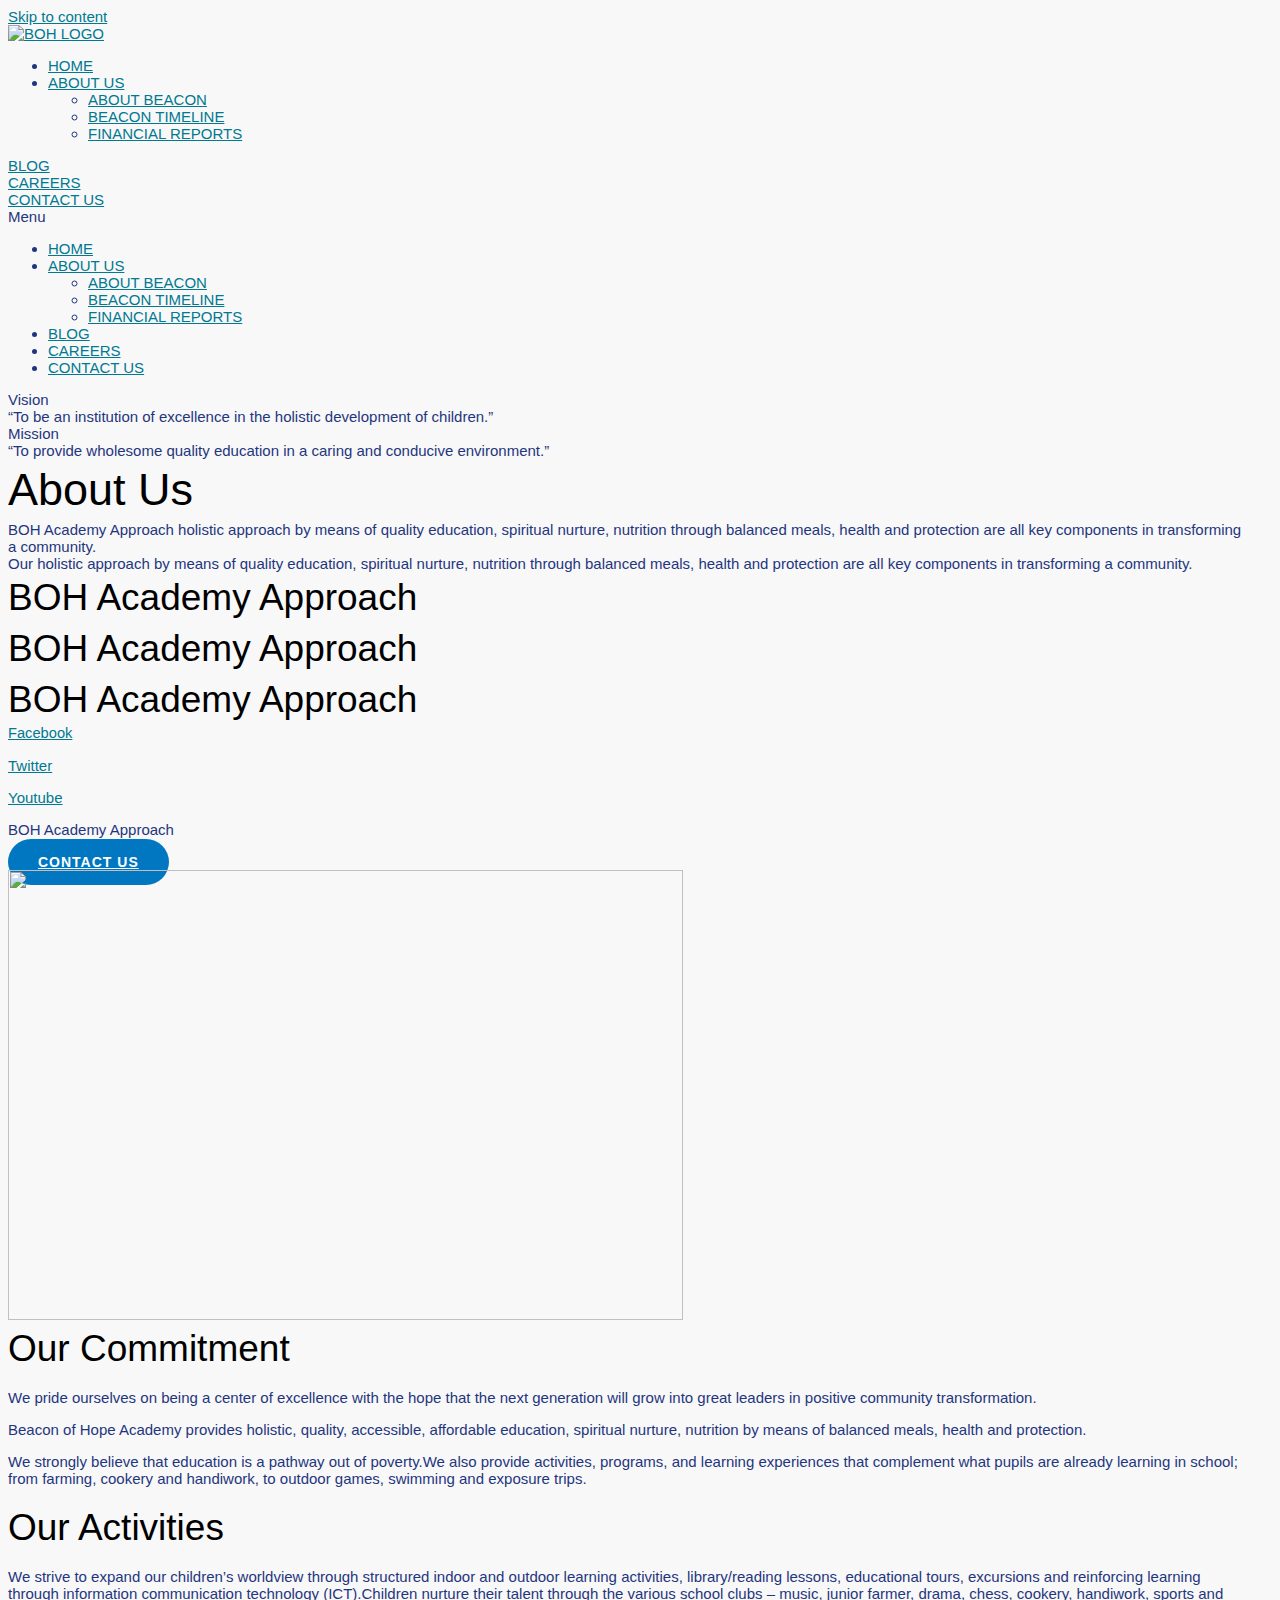
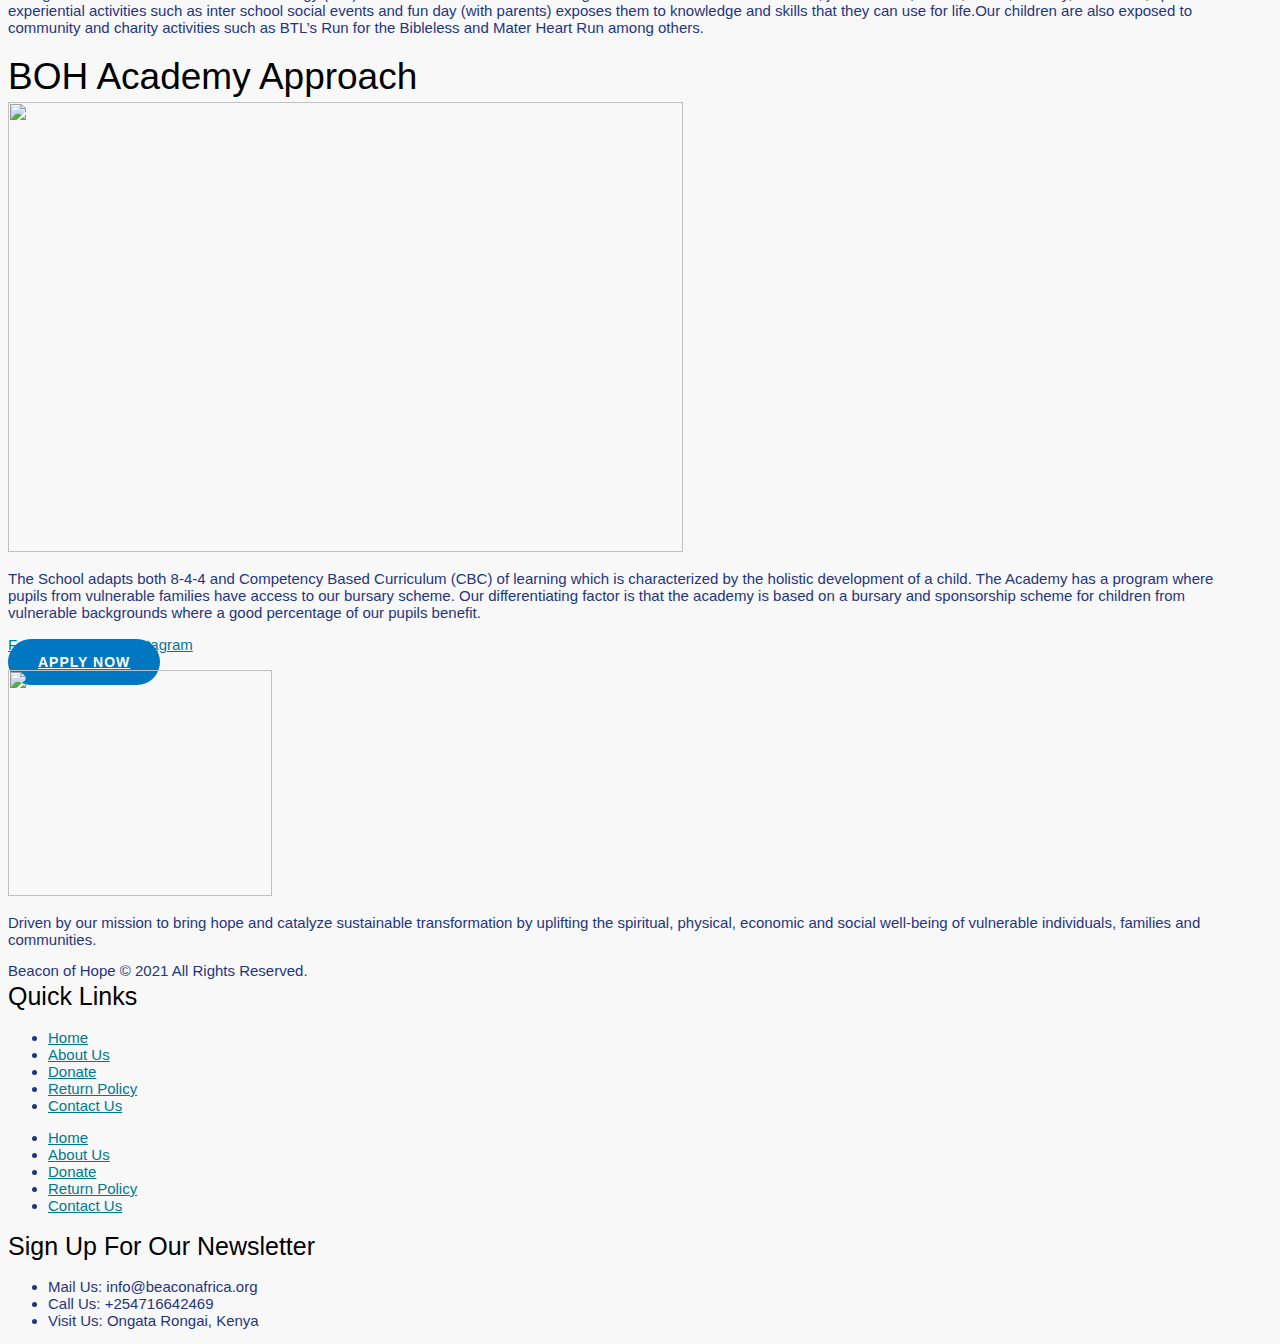
==== index.html @ a3a7648c "Add files via upload" ====
<!DOCTYPE html>
<html lang="en-US">
<head>
<meta charset="UTF-8">
<meta name="viewport" content="width=device-width, initial-scale=1">
<link rel="profile" href="https://gmpg.org/xfn/11">

<meta name='robots' content='index, follow, max-image-preview:large, max-snippet:-1, max-video-preview:-1' />

	<!-- This site is optimized with the Yoast SEO plugin v20.7 - https://yoast.com/wordpress/plugins/seo/ -->
	<title>BOH Academy Approach - Beacon of Hope - BeaconAfrica</title>
	<meta name="description" content="BOH Academy Approach, holistic approach by means of quality education, spiritual nurture, nutrition through balanced meals, health" />
	<link rel="canonical" href="https://beaconafrica.org/boh-academy-approach/" />
	<meta property="og:locale" content="en_US" />
	<meta property="og:type" content="article" />
	<meta property="og:title" content="BOH Academy Approach - Beacon of Hope - BeaconAfrica" />
	<meta property="og:description" content="BOH Academy Approach, holistic approach by means of quality education, spiritual nurture, nutrition through balanced meals, health" />
	<meta property="og:url" content="https://beaconafrica.org/boh-academy-approach/" />
	<meta property="og:site_name" content="BeaconAfrica" />
	<meta property="article:publisher" content="https://www.facebook.com/beaconafrica.org/" />
	<meta property="article:modified_time" content="2023-06-08T10:26:51+00:00" />
	<meta property="og:image" content="https://beaconafrica.org/wp-content/uploads/2021/05/Academy-Banner-Images.jpg" />
	<meta property="og:image:width" content="1348" />
	<meta property="og:image:height" content="510" />
	<meta property="og:image:type" content="image/jpeg" />
	<meta name="twitter:card" content="summary_large_image" />
	<meta name="twitter:label1" content="Est. reading time" />
	<meta name="twitter:data1" content="3 minutes" />
	<script type="application/ld+json" class="yoast-schema-graph">{"@context":"https://schema.org","@graph":[{"@type":"WebPage","@id":"https://beaconafrica.org/boh-academy-approach/","url":"https://beaconafrica.org/boh-academy-approach/","name":"BOH Academy Approach - Beacon of Hope - BeaconAfrica","isPartOf":{"@id":"https://beaconafrica.org/#website"},"primaryImageOfPage":{"@id":"https://beaconafrica.org/boh-academy-approach/#primaryimage"},"image":{"@id":"https://beaconafrica.org/boh-academy-approach/#primaryimage"},"thumbnailUrl":"https://beaconafrica.org/wp-content/uploads/2021/05/Academy-Banner-Images.jpg","datePublished":"2021-04-08T10:50:54+00:00","dateModified":"2023-06-08T10:26:51+00:00","description":"BOH Academy Approach, holistic approach by means of quality education, spiritual nurture, nutrition through balanced meals, health","breadcrumb":{"@id":"https://beaconafrica.org/boh-academy-approach/#breadcrumb"},"inLanguage":"en-US","potentialAction":[{"@type":"ReadAction","target":["https://beaconafrica.org/boh-academy-approach/"]}]},{"@type":"ImageObject","inLanguage":"en-US","@id":"https://beaconafrica.org/boh-academy-approach/#primaryimage","url":"https://beaconafrica.org/wp-content/uploads/2021/05/Academy-Banner-Images.jpg","contentUrl":"https://beaconafrica.org/wp-content/uploads/2021/05/Academy-Banner-Images.jpg","width":1348,"height":510},{"@type":"BreadcrumbList","@id":"https://beaconafrica.org/boh-academy-approach/#breadcrumb","itemListElement":[{"@type":"ListItem","position":1,"name":"Home","item":"https://beaconafrica.org/"},{"@type":"ListItem","position":2,"name":"BOH Academy Approach"}]},{"@type":"WebSite","@id":"https://beaconafrica.org/#website","url":"https://beaconafrica.org/","name":"BeaconAfrica","description":"","publisher":{"@id":"https://beaconafrica.org/#organization"},"potentialAction":[{"@type":"SearchAction","target":{"@type":"EntryPoint","urlTemplate":"https://beaconafrica.org/?s={search_term_string}"},"query-input":"required name=search_term_string"}],"inLanguage":"en-US"},{"@type":"Organization","@id":"https://beaconafrica.org/#organization","name":"BeaconAfrica","url":"https://beaconafrica.org/","logo":{"@type":"ImageObject","inLanguage":"en-US","@id":"https://beaconafrica.org/#/schema/logo/image/","url":"https://beaconafrica.org/wp-content/uploads/2021/03/BOH-LOGO.png","contentUrl":"https://beaconafrica.org/wp-content/uploads/2021/03/BOH-LOGO.png","width":264,"height":226,"caption":"BeaconAfrica"},"image":{"@id":"https://beaconafrica.org/#/schema/logo/image/"},"sameAs":["https://www.facebook.com/beaconafrica.org/","https://www.youtube.com/channel/UCUYMX0wfoa7ywW-pKS1Z8BA/featured"]}]}</script>
	<!-- / Yoast SEO plugin. -->


<link rel="alternate" type="application/rss+xml" title="BeaconAfrica &raquo; Feed" href="https://beaconafrica.org/feed/" />
<link rel="alternate" type="application/rss+xml" title="BeaconAfrica &raquo; Comments Feed" href="https://beaconafrica.org/comments/feed/" />
<script>
window._wpemojiSettings = {"baseUrl":"https:\/\/s.w.org\/images\/core\/emoji\/15.0.3\/72x72\/","ext":".png","svgUrl":"https:\/\/s.w.org\/images\/core\/emoji\/15.0.3\/svg\/","svgExt":".svg","source":{"concatemoji":"https:\/\/beaconafrica.org\/wp-includes\/js\/wp-emoji-release.min.js?ver=6.5.3"}};
/*! This file is auto-generated */
!function(i,n){var o,s,e;function c(e){try{var t={supportTests:e,timestamp:(new Date).valueOf()};sessionStorage.setItem(o,JSON.stringify(t))}catch(e){}}function p(e,t,n){e.clearRect(0,0,e.canvas.width,e.canvas.height),e.fillText(t,0,0);var t=new Uint32Array(e.getImageData(0,0,e.canvas.width,e.canvas.height).data),r=(e.clearRect(0,0,e.canvas.width,e.canvas.height),e.fillText(n,0,0),new Uint32Array(e.getImageData(0,0,e.canvas.width,e.canvas.height).data));return t.every(function(e,t){return e===r[t]})}function u(e,t,n){switch(t){case"flag":return n(e,"\ud83c\udff3\ufe0f\u200d\u26a7\ufe0f","\ud83c\udff3\ufe0f\u200b\u26a7\ufe0f")?!1:!n(e,"\ud83c\uddfa\ud83c\uddf3","\ud83c\uddfa\u200b\ud83c\uddf3")&&!n(e,"\ud83c\udff4\udb40\udc67\udb40\udc62\udb40\udc65\udb40\udc6e\udb40\udc67\udb40\udc7f","\ud83c\udff4\u200b\udb40\udc67\u200b\udb40\udc62\u200b\udb40\udc65\u200b\udb40\udc6e\u200b\udb40\udc67\u200b\udb40\udc7f");case"emoji":return!n(e,"\ud83d\udc26\u200d\u2b1b","\ud83d\udc26\u200b\u2b1b")}return!1}function f(e,t,n){var r="undefined"!=typeof WorkerGlobalScope&&self instanceof WorkerGlobalScope?new OffscreenCanvas(300,150):i.createElement("canvas"),a=r.getContext("2d",{willReadFrequently:!0}),o=(a.textBaseline="top",a.font="600 32px Arial",{});return e.forEach(function(e){o[e]=t(a,e,n)}),o}function t(e){var t=i.createElement("script");t.src=e,t.defer=!0,i.head.appendChild(t)}"undefined"!=typeof Promise&&(o="wpEmojiSettingsSupports",s=["flag","emoji"],n.supports={everything:!0,everythingExceptFlag:!0},e=new Promise(function(e){i.addEventListener("DOMContentLoaded",e,{once:!0})}),new Promise(function(t){var n=function(){try{var e=JSON.parse(sessionStorage.getItem(o));if("object"==typeof e&&"number"==typeof e.timestamp&&(new Date).valueOf()<e.timestamp+604800&&"object"==typeof e.supportTests)return e.supportTests}catch(e){}return null}();if(!n){if("undefined"!=typeof Worker&&"undefined"!=typeof OffscreenCanvas&&"undefined"!=typeof URL&&URL.createObjectURL&&"undefined"!=typeof Blob)try{var e="postMessage("+f.toString()+"("+[JSON.stringify(s),u.toString(),p.toString()].join(",")+"));",r=new Blob([e],{type:"text/javascript"}),a=new Worker(URL.createObjectURL(r),{name:"wpTestEmojiSupports"});return void(a.onmessage=function(e){c(n=e.data),a.terminate(),t(n)})}catch(e){}c(n=f(s,u,p))}t(n)}).then(function(e){for(var t in e)n.supports[t]=e[t],n.supports.everything=n.supports.everything&&n.supports[t],"flag"!==t&&(n.supports.everythingExceptFlag=n.supports.everythingExceptFlag&&n.supports[t]);n.supports.everythingExceptFlag=n.supports.everythingExceptFlag&&!n.supports.flag,n.DOMReady=!1,n.readyCallback=function(){n.DOMReady=!0}}).then(function(){return e}).then(function(){var e;n.supports.everything||(n.readyCallback(),(e=n.source||{}).concatemoji?t(e.concatemoji):e.wpemoji&&e.twemoji&&(t(e.twemoji),t(e.wpemoji)))}))}((window,document),window._wpemojiSettings);
</script>
<style>.yayextra-option-field-wrap{ display: none;}.yayextra-option-field-name, .yayextra-total-price .total-price-title, .yayextra-extra-subtotal-price .total-price-title {font-size: 16px !important;font-weight: 400 !important;}.yayextra-total-price .total-price, .yayextra-extra-subtotal-price .total-price {font-size: 16px !important;font-weight: 400 !important;}</style><link rel='stylesheet' id='astra-theme-css-css' href='https://beaconafrica.org/wp-content/themes/astra/assets/css/minified/style.min.css?ver=3.1.2' media='all' />
<style id='astra-theme-css-inline-css'>
html{font-size:93.75%;}a,.page-title{color:#007991;}a:hover,a:focus{color:#000000;}body,button,input,select,textarea,.ast-button,.ast-custom-button{font-family:sansation-regular,Helvetica,Arial,sans-serif;font-weight:400;font-size:15px;font-size:1rem;}blockquote{color:#000033;}p,.entry-content p{margin-bottom:0.99em;}h1,.entry-content h1,h2,.entry-content h2,h3,.entry-content h3,h4,.entry-content h4,h5,.entry-content h5,h6,.entry-content h6,.site-title,.site-title a{font-family:sansation-regular,Helvetica,Arial,sans-serif;font-weight:400;}.site-title{font-size:35px;font-size:2.3333333333333rem;}header .custom-logo-link img{max-width:395px;}.astra-logo-svg{width:395px;}.ast-archive-description .ast-archive-title{font-size:40px;font-size:2.6666666666667rem;}.site-header .site-description{font-size:15px;font-size:1rem;}.entry-title{font-size:25px;font-size:1.6666666666667rem;}h1,.entry-content h1{font-size:80px;font-size:5.3333333333333rem;font-weight:400;font-family:sansation-regular,Helvetica,Arial,sans-serif;line-height:1;}h2,.entry-content h2{font-size:45px;font-size:3rem;font-weight:400;font-family:sansation-regular,Helvetica,Arial,sans-serif;line-height:1.38;}h3,.entry-content h3{font-size:37px;font-size:2.4666666666667rem;font-weight:400;font-family:sansation-regular,Helvetica,Arial,sans-serif;line-height:1.38;}h4,.entry-content h4{font-size:25px;font-size:1.6666666666667rem;line-height:1.38;}h5,.entry-content h5{font-size:20px;font-size:1.3333333333333rem;line-height:1.38;}h6,.entry-content h6{font-size:15px;font-size:1rem;line-height:1.38;}.ast-single-post .entry-title,.page-title{font-size:20px;font-size:1.3333333333333rem;}::selection{background-color:#0077c1;color:#ffffff;}body,h1,.entry-title a,.entry-content h1,h2,.entry-content h2,h3,.entry-content h3,h4,.entry-content h4,h5,.entry-content h5,h6,.entry-content h6{color:#1f367e;}.tagcloud a:hover,.tagcloud a:focus,.tagcloud a.current-item{color:#ffffff;border-color:#007991;background-color:#007991;}input:focus,input[type="text"]:focus,input[type="email"]:focus,input[type="url"]:focus,input[type="password"]:focus,input[type="reset"]:focus,input[type="search"]:focus,textarea:focus{border-color:#007991;}input[type="radio"]:checked,input[type=reset],input[type="checkbox"]:checked,input[type="checkbox"]:hover:checked,input[type="checkbox"]:focus:checked,input[type=range]::-webkit-slider-thumb{border-color:#007991;background-color:#007991;box-shadow:none;}.site-footer a:hover + .post-count,.site-footer a:focus + .post-count{background:#007991;border-color:#007991;}.single .nav-links .nav-previous,.single .nav-links .nav-next{color:#007991;}.entry-meta,.entry-meta *{line-height:1.45;color:#007991;}.entry-meta a:hover,.entry-meta a:hover *,.entry-meta a:focus,.entry-meta a:focus *,.page-links > .page-link,.page-links .page-link:hover,.post-navigation a:hover{color:#000000;}.widget-title{font-size:21px;font-size:1.4rem;color:#1f367e;}#cat option,.secondary .calendar_wrap thead a,.secondary .calendar_wrap thead a:visited{color:#007991;}.secondary .calendar_wrap #today,.ast-progress-val span{background:#007991;}.secondary a:hover + .post-count,.secondary a:focus + .post-count{background:#007991;border-color:#007991;}.calendar_wrap #today > a{color:#ffffff;}.page-links .page-link,.single .post-navigation a{color:#007991;}.ast-header-break-point .main-header-bar .ast-button-wrap .menu-toggle{border-radius:inheritpx;}.main-header-menu .menu-link,.ast-header-custom-item a{color:#1f367e;}.main-header-menu .menu-item:hover > .menu-link,.main-header-menu .menu-item:hover > .ast-menu-toggle,.main-header-menu .ast-masthead-custom-menu-items a:hover,.main-header-menu .menu-item.focus > .menu-link,.main-header-menu .menu-item.focus > .ast-menu-toggle,.main-header-menu .current-menu-item > .menu-link,.main-header-menu .current-menu-ancestor > .menu-link,.main-header-menu .current-menu-item > .ast-menu-toggle,.main-header-menu .current-menu-ancestor > .ast-menu-toggle{color:#007991;}.ast-header-break-point .ast-mobile-menu-buttons-minimal.menu-toggle{background:transparent;color:#ffffff;}.ast-header-break-point .ast-mobile-menu-buttons-outline.menu-toggle{background:transparent;border:1px solid #ffffff;color:#ffffff;}.ast-header-break-point .ast-mobile-menu-buttons-fill.menu-toggle{background:#ffffff;color:#000000;}.ast-small-footer{color:#a3a3a3;}.ast-small-footer > .ast-footer-overlay{background-color:#ffffff;;}.footer-adv .footer-adv-overlay{border-top-style:solid;border-top-color:#7a7a7a;}.wp-block-buttons.aligncenter{justify-content:center;}@media (max-width:782px){.entry-content .wp-block-columns .wp-block-column{margin-left:0px;}}@media (max-width:921px){.ast-separate-container .ast-article-post,.ast-separate-container .ast-article-single{padding:1.5em 2.14em;}.ast-separate-container #primary,.ast-separate-container #secondary{padding:1.5em 0;}#primary,#secondary{padding:1.5em 0;margin:0;}.ast-left-sidebar #content > .ast-container{display:flex;flex-direction:column-reverse;width:100%;}.ast-author-box img.avatar{margin:20px 0 0 0;}}@media (max-width:921px){.ast-right-sidebar #primary{padding-right:0;}}@media (min-width:922px){.ast-separate-container.ast-right-sidebar #primary,.ast-separate-container.ast-left-sidebar #primary{border:0;}.search-no-results.ast-separate-container #primary{margin-bottom:4em;}}@media (min-width:922px){.ast-right-sidebar #primary{border-right:1px solid #eee;}.ast-left-sidebar #primary{border-left:1px solid #eee;}}.elementor-button-wrapper .elementor-button{border-style:solid;border-top-width:0;border-right-width:0;border-left-width:0;border-bottom-width:0;}body .elementor-button.elementor-size-sm,body .elementor-button.elementor-size-xs,body .elementor-button.elementor-size-md,body .elementor-button.elementor-size-lg,body .elementor-button.elementor-size-xl,body .elementor-button{border-radius:89px;padding-top:15px;padding-right:30px;padding-bottom:15px;padding-left:30px;}@media (max-width:544px){.elementor-button-wrapper .elementor-button.elementor-size-sm,.elementor-button-wrapper .elementor-button.elementor-size-xs,.elementor-button-wrapper .elementor-button.elementor-size-md,.elementor-button-wrapper .elementor-button.elementor-size-lg,.elementor-button-wrapper .elementor-button.elementor-size-xl,.elementor-button-wrapper .elementor-button{padding-top:15px;padding-right:27px;padding-bottom:15px;padding-left:27px;}}.elementor-button-wrapper .elementor-button{border-color:#0077c0;background-color:#0077c0;}.elementor-button-wrapper .elementor-button:hover,.elementor-button-wrapper .elementor-button:focus{color:#ffffff;background-color:rgba(0,120,194,0.79);border-color:rgba(0,120,194,0.79);}.wp-block-button .wp-block-button__link,.elementor-button-wrapper .elementor-button,.elementor-button-wrapper .elementor-button:visited{color:#ffffff;}.elementor-button-wrapper .elementor-button{font-family:inherit;font-weight:600;line-height:1;text-transform:uppercase;letter-spacing:1px;}body .elementor-button.elementor-size-sm,body .elementor-button.elementor-size-xs,body .elementor-button.elementor-size-md,body .elementor-button.elementor-size-lg,body .elementor-button.elementor-size-xl,body .elementor-button{font-size:14px;font-size:0.93333333333333rem;}.wp-block-button .wp-block-button__link{border-style:solid;border-top-width:0;border-right-width:0;border-left-width:0;border-bottom-width:0;border-color:#0077c0;background-color:#0077c0;color:#ffffff;font-family:inherit;font-weight:600;line-height:1;text-transform:uppercase;letter-spacing:1px;font-size:14px;font-size:0.93333333333333rem;border-radius:89px;padding-top:15px;padding-right:30px;padding-bottom:15px;padding-left:30px;}.wp-block-button .wp-block-button__link:hover,.wp-block-button .wp-block-button__link:focus{color:#ffffff;background-color:rgba(0,120,194,0.79);border-color:rgba(0,120,194,0.79);}.elementor-widget-heading h1.elementor-heading-title{line-height:1;}.elementor-widget-heading h2.elementor-heading-title{line-height:1.38;}.elementor-widget-heading h3.elementor-heading-title{line-height:1.38;}.elementor-widget-heading h4.elementor-heading-title{line-height:1.38;}.elementor-widget-heading h5.elementor-heading-title{line-height:1.38;}.elementor-widget-heading h6.elementor-heading-title{line-height:1.38;}@media (max-width:921px){.wp-block-button .wp-block-button__link{font-size:13px;font-size:0.86666666666667rem;}}@media (max-width:544px){.wp-block-button .wp-block-button__link{font-size:12px;font-size:0.8rem;padding-top:15px;padding-right:27px;padding-bottom:15px;padding-left:27px;}}.menu-toggle,button,.ast-button,.ast-custom-button,.button,input#submit,input[type="button"],input[type="submit"],input[type="reset"]{border-style:solid;border-top-width:0;border-right-width:0;border-left-width:0;border-bottom-width:0;color:#ffffff;border-color:#0077c0;background-color:#0077c0;border-radius:89px;padding-top:15px;padding-right:30px;padding-bottom:15px;padding-left:30px;font-family:inherit;font-weight:600;font-size:14px;font-size:0.93333333333333rem;line-height:1;text-transform:uppercase;letter-spacing:1px;}button:focus,.menu-toggle:hover,button:hover,.ast-button:hover,.ast-custom-button:hover .button:hover,.ast-custom-button:hover ,input[type=reset]:hover,input[type=reset]:focus,input#submit:hover,input#submit:focus,input[type="button"]:hover,input[type="button"]:focus,input[type="submit"]:hover,input[type="submit"]:focus{color:#ffffff;background-color:rgba(0,120,194,0.79);border-color:rgba(0,120,194,0.79);}@media (min-width:921px){.ast-container{max-width:100%;}}@media (min-width:544px){.ast-container{max-width:100%;}}@media (max-width:544px){.ast-separate-container .ast-article-post,.ast-separate-container .ast-article-single{padding:1.5em 1em;}.ast-separate-container #content .ast-container{padding-left:0.54em;padding-right:0.54em;}.ast-separate-container .ast-archive-description{padding:1.5em 1em;}.ast-search-menu-icon.ast-dropdown-active .search-field{width:170px;}.menu-toggle,button,.ast-button,.button,input#submit,input[type="button"],input[type="submit"],input[type="reset"]{padding-top:15px;padding-right:27px;padding-bottom:15px;padding-left:27px;font-size:12px;font-size:0.8rem;}}@media (max-width:921px){.menu-toggle,button,.ast-button,.button,input#submit,input[type="button"],input[type="submit"],input[type="reset"]{font-size:13px;font-size:0.86666666666667rem;}.ast-mobile-header-stack .main-header-bar .ast-search-menu-icon{display:inline-block;}.ast-header-break-point.ast-header-custom-item-outside .ast-mobile-header-stack .main-header-bar .ast-search-icon{margin:0;}}body,.ast-separate-container{background-color:#f8f8f8;;background-image:none;;}@media (max-width:921px){.ast-archive-description .ast-archive-title{font-size:40px;}.entry-title{font-size:30px;}h1,.entry-content h1{font-size:65px;}h2,.entry-content h2{font-size:32px;}h3,.entry-content h3{font-size:25px;}h4,.entry-content h4{font-size:20px;font-size:1.3333333333333rem;}h5,.entry-content h5{font-size:18px;font-size:1.2rem;}h6,.entry-content h6{font-size:15px;font-size:1rem;}.ast-single-post .entry-title,.page-title{font-size:30px;}.astra-logo-svg{width:150px;}header .custom-logo-link img,.ast-header-break-point .site-logo-img .custom-mobile-logo-link img{max-width:150px;}}@media (max-width:544px){.ast-archive-description .ast-archive-title{font-size:40px;}.entry-title{font-size:30px;}h1,.entry-content h1{font-size:32px;}h2,.entry-content h2{font-size:26px;}h3,.entry-content h3{font-size:20px;}h4,.entry-content h4{font-size:18px;font-size:1.2rem;}h5,.entry-content h5{font-size:16px;font-size:1.0666666666667rem;}h6,.entry-content h6{font-size:15px;font-size:1rem;}.ast-single-post .entry-title,.page-title{font-size:30px;}.ast-header-break-point .site-branding img,.ast-header-break-point .custom-logo-link img{max-width:150px;}.astra-logo-svg{width:150px;}.ast-header-break-point .site-logo-img .custom-mobile-logo-link img{max-width:150px;}}@media (max-width:921px){html{font-size:85.5%;}}@media (max-width:544px){html{font-size:85.5%;}}@media (min-width:922px){.ast-container{max-width:1240px;}}@font-face {font-family: "Astra";src: url(https://beaconafrica.org/wp-content/themes/astra/assets/fonts/astra.woff) format("woff"),url(https://beaconafrica.org/wp-content/themes/astra/assets/fonts/astra.ttf) format("truetype"),url(https://beaconafrica.org/wp-content/themes/astra/assets/fonts/astra.svg#astra) format("svg");font-weight: normal;font-style: normal;font-display: fallback;}@media (max-width:921px) {.main-header-bar .main-header-bar-navigation{display:none;}}.ast-desktop .main-header-menu.submenu-with-border .sub-menu,.ast-desktop .main-header-menu.submenu-with-border .astra-full-megamenu-wrapper{border-color:#0077c1;}.ast-desktop .main-header-menu.submenu-with-border .sub-menu{border-top-width:2px;border-right-width:0px;border-left-width:0px;border-bottom-width:0px;border-style:solid;}.ast-desktop .main-header-menu.submenu-with-border .sub-menu .sub-menu{top:-2px;}.ast-desktop .main-header-menu.submenu-with-border .sub-menu .menu-link,.ast-desktop .main-header-menu.submenu-with-border .children .menu-link{border-bottom-width:0px;border-style:solid;border-color:#eaeaea;}@media (min-width:922px){.main-header-menu .sub-menu .menu-item.ast-left-align-sub-menu:hover > .sub-menu,.main-header-menu .sub-menu .menu-item.ast-left-align-sub-menu.focus > .sub-menu{margin-left:-0px;}}.ast-small-footer{border-top-style:solid;border-top-width:inherit;border-top-color:#7a7a7a;}.ast-theme-transparent-header #masthead .site-logo-img .transparent-custom-logo .astra-logo-svg{width:14px;}.ast-theme-transparent-header #masthead .site-logo-img .transparent-custom-logo img{ max-width:14px;}@media (max-width:921px){.ast-theme-transparent-header #masthead .site-logo-img .transparent-custom-logo .astra-logo-svg{width:120px;}.ast-theme-transparent-header #masthead .site-logo-img .transparent-custom-logo img{ max-width:120px;}}@media (max-width:543px){.ast-theme-transparent-header #masthead .site-logo-img .transparent-custom-logo .astra-logo-svg{width:9px;}.ast-theme-transparent-header #masthead .site-logo-img .transparent-custom-logo img{ max-width:9px;}}@media (min-width:922px){.ast-theme-transparent-header #masthead{position:absolute;left:0;right:0;}.ast-theme-transparent-header .main-header-bar,.ast-theme-transparent-header.ast-header-break-point .main-header-bar{background:none;}body.elementor-editor-active.ast-theme-transparent-header #masthead,.fl-builder-edit .ast-theme-transparent-header #masthead,body.vc_editor.ast-theme-transparent-header #masthead,body.brz-ed.ast-theme-transparent-header #masthead{z-index:0;}.ast-header-break-point.ast-replace-site-logo-transparent.ast-theme-transparent-header .custom-mobile-logo-link{display:none;}.ast-header-break-point.ast-replace-site-logo-transparent.ast-theme-transparent-header .transparent-custom-logo{display:inline-block;}.ast-theme-transparent-header .ast-above-header,.ast-theme-transparent-header .ast-above-header.ast-above-header-bar{background-image:none;background-color:transparent;}.ast-theme-transparent-header .ast-below-header{background-image:none;background-color:transparent;}}.ast-theme-transparent-header .main-header-bar,.ast-theme-transparent-header.ast-header-break-point .main-header-bar-wrap .main-header-menu,.ast-theme-transparent-header.ast-header-break-point .main-header-bar-wrap .main-header-bar,.ast-theme-transparent-header.ast-header-break-point .ast-mobile-header-wrap .main-header-bar{background-color:#253d8a;}.ast-theme-transparent-header .main-header-bar .ast-search-menu-icon form{background-color:#253d8a;}.ast-theme-transparent-header .ast-above-header,.ast-theme-transparent-header .ast-above-header.ast-above-header-bar,.ast-theme-transparent-header .ast-below-header,.ast-header-break-point.ast-theme-transparent-header .ast-above-header,.ast-header-break-point.ast-theme-transparent-header .ast-below-header{background-color:#253d8a;}.ast-theme-transparent-header .ast-builder-menu .main-header-menu .menu-item .sub-menu,.ast-header-break-point.ast-flyout-menu-enable.ast-header-break-point .ast-builder-menu .main-header-bar-navigation .main-header-menu .menu-item .sub-menu,.ast-header-break-point.ast-flyout-menu-enable.ast-header-break-point .ast-builder-menu .main-header-bar-navigation [CLASS*="ast-builder-menu-"] .main-header-menu .menu-item .sub-menu,.ast-theme-transparent-header .ast-builder-menu .main-header-menu .menu-item .sub-menu .menu-link,.ast-header-break-point.ast-flyout-menu-enable.ast-header-break-point .ast-builder-menu .main-header-bar-navigation .main-header-menu .menu-item .sub-menu .menu-link,.ast-header-break-point.ast-flyout-menu-enable.ast-header-break-point .ast-builder-menu .main-header-bar-navigation [CLASS*="ast-builder-menu-"] .main-header-menu .menu-item .sub-menu .menu-link,.ast-theme-transparent-header .main-header-menu .menu-item .sub-menu .menu-link,.ast-header-break-point.ast-flyout-menu-enable.ast-header-break-point .main-header-bar-navigation .main-header-menu .menu-item .sub-menu .menu-link{background-color:#ffffff;}.ast-theme-transparent-header .ast-builder-menu .main-header-menu .menu-item .sub-menu .menu-item .menu-link,.ast-theme-transparent-header .ast-builder-menu .main-header-menu .menu-item .sub-menu .menu-item > .ast-menu-toggle,.ast-theme-transparent-header .main-header-menu .menu-item .sub-menu .menu-link,.ast-header-break-point.ast-flyout-menu-enable.ast-header-break-point .main-header-bar-navigation .main-header-menu .menu-item .sub-menu .menu-link{color:#1e73be;}.ast-theme-transparent-header .ast-builder-menu .main-header-menu .menu-item .sub-menu .menu-link:hover,.ast-theme-transparent-header .ast-builder-menu .main-header-menu .menu-item .sub-menu .menu-item:hover > .menu-link,.ast-theme-transparent-header .ast-builder-menu .main-header-menu .menu-item .sub-menu .menu-item.focus > .menu-item,.ast-theme-transparent-header .ast-builder-menu .main-header-menu .menu-item .sub-menu .menu-item.current-menu-item > .menu-link,.ast-theme-transparent-header .ast-builder-menu .main-header-menu .menu-item .sub-menu .menu-item.current-menu-item > .ast-menu-toggle,.ast-theme-transparent-header .ast-builder-menu .main-header-menu .menu-item .sub-menu .menu-item:hover > .ast-menu-toggle,.ast-theme-transparent-header .ast-builder-menu .main-header-menu .menu-item .sub-menu .menu-item.focus > .ast-menu-toggle,.ast-theme-transparent-header .main-header-menu .menu-item .sub-menu .menu-item:hover .menu-link,.ast-header-break-point.ast-flyout-menu-enable.ast-header-break-point .main-header-bar-navigation .main-header-menu .menu-item .sub-menu .menu-link{color:#253d8a;}.ast-theme-transparent-header .ast-builder-menu .main-header-menu,.ast-theme-transparent-header .ast-builder-menu .main-header-menu .menu-link,.ast-theme-transparent-header [CLASS*="ast-builder-menu-"] .main-header-menu .menu-item > .menu-link,.ast-theme-transparent-header .ast-masthead-custom-menu-items,.ast-theme-transparent-header .ast-masthead-custom-menu-items a,.ast-theme-transparent-header .ast-builder-menu .main-header-menu .menu-item > .ast-menu-toggle,.ast-theme-transparent-header .ast-builder-menu .main-header-menu .menu-item > .ast-menu-toggle,.ast-theme-transparent-header .ast-above-header-navigation a,.ast-header-break-point.ast-theme-transparent-header .ast-above-header-navigation a,.ast-header-break-point.ast-theme-transparent-header .ast-above-header-navigation > ul.ast-above-header-menu > .menu-item-has-children:not(.current-menu-item) > .ast-menu-toggle,.ast-theme-transparent-header .ast-below-header-menu,.ast-theme-transparent-header .ast-below-header-menu a,.ast-header-break-point.ast-theme-transparent-header .ast-below-header-menu a,.ast-header-break-point.ast-theme-transparent-header .ast-below-header-menu,.ast-theme-transparent-header .main-header-menu .menu-link{color:rgba(255,255,255,0.75);}.ast-theme-transparent-header .ast-builder-menu .main-header-menu .menu-item:hover > .menu-link,.ast-theme-transparent-header .ast-builder-menu .main-header-menu .menu-item:hover > .ast-menu-toggle,.ast-theme-transparent-header .ast-builder-menu .main-header-menu .ast-masthead-custom-menu-items a:hover,.ast-theme-transparent-header .ast-builder-menu .main-header-menu .focus > .menu-link,.ast-theme-transparent-header .ast-builder-menu .main-header-menu .focus > .ast-menu-toggle,.ast-theme-transparent-header .ast-builder-menu .main-header-menu .current-menu-item > .menu-link,.ast-theme-transparent-header .ast-builder-menu .main-header-menu .current-menu-ancestor > .menu-link,.ast-theme-transparent-header .ast-builder-menu .main-header-menu .current-menu-item > .ast-menu-toggle,.ast-theme-transparent-header .ast-builder-menu .main-header-menu .current-menu-ancestor > .ast-menu-toggle,.ast-theme-transparent-header [CLASS*="ast-builder-menu-"] .main-header-menu .current-menu-item > .menu-link,.ast-theme-transparent-header [CLASS*="ast-builder-menu-"] .main-header-menu .current-menu-ancestor > .menu-link,.ast-theme-transparent-header [CLASS*="ast-builder-menu-"] .main-header-menu .current-menu-item > .ast-menu-toggle,.ast-theme-transparent-header [CLASS*="ast-builder-menu-"] .main-header-menu .current-menu-ancestor > .ast-menu-toggle,.ast-theme-transparent-header .main-header-menu .menu-item:hover > .menu-link,.ast-theme-transparent-header .main-header-menu .current-menu-item > .menu-link,.ast-theme-transparent-header .main-header-menu .current-menu-ancestor > .menu-link{color:#ffffff;}@media (max-width:921px){.ast-theme-transparent-header #masthead{position:absolute;left:0;right:0;}.ast-theme-transparent-header .main-header-bar,.ast-theme-transparent-header.ast-header-break-point .main-header-bar{background:none;}body.elementor-editor-active.ast-theme-transparent-header #masthead,.fl-builder-edit .ast-theme-transparent-header #masthead,body.vc_editor.ast-theme-transparent-header #masthead,body.brz-ed.ast-theme-transparent-header #masthead{z-index:0;}.ast-header-break-point.ast-replace-site-logo-transparent.ast-theme-transparent-header .custom-mobile-logo-link{display:none;}.ast-header-break-point.ast-replace-site-logo-transparent.ast-theme-transparent-header .transparent-custom-logo{display:inline-block;}.ast-theme-transparent-header .ast-above-header,.ast-theme-transparent-header .ast-above-header.ast-above-header-bar{background-image:none;background-color:transparent;}.ast-theme-transparent-header .ast-below-header{background-image:none;background-color:transparent;}}@media (max-width:921px){.ast-theme-transparent-header .main-header-bar,.ast-theme-transparent-header.ast-header-break-point .main-header-bar-wrap .main-header-menu,.ast-theme-transparent-header.ast-header-break-point .main-header-bar-wrap .main-header-bar,.ast-theme-transparent-header.ast-header-break-point .ast-mobile-header-wrap .main-header-bar{background-color:#253d8a;}.ast-theme-transparent-header .main-header-bar .ast-search-menu-icon form{background-color:#253d8a;}.ast-theme-transparent-header .ast-above-header,.ast-theme-transparent-header .ast-above-header.ast-above-header-bar,.ast-theme-transparent-header .ast-below-header,.ast-header-break-point.ast-theme-transparent-header .ast-above-header,.ast-header-break-point.ast-theme-transparent-header .ast-below-header{background-color:#253d8a;}.ast-theme-transparent-header .ast-builder-menu .main-header-menu,.ast-theme-transparent-header .ast-builder-menu .main-header-menu .menu-link,.ast-theme-transparent-header [CLASS*="ast-builder-menu-"] .main-header-menu .menu-item > .menu-link,.ast-theme-transparent-header .ast-masthead-custom-menu-items,.ast-theme-transparent-header .ast-masthead-custom-menu-items a,.ast-theme-transparent-header .ast-builder-menu .main-header-menu .menu-item > .ast-menu-toggle,.ast-theme-transparent-header .ast-builder-menu .main-header-menu .menu-item > .ast-menu-toggle,.ast-theme-transparent-header .main-header-menu .menu-link{color:#676767;}.ast-theme-transparent-header .ast-builder-menu .main-header-menu .menu-item:hover > .menu-link,.ast-theme-transparent-header .ast-builder-menu .main-header-menu .menu-item:hover > .ast-menu-toggle,.ast-theme-transparent-header .ast-builder-menu .main-header-menu .ast-masthead-custom-menu-items a:hover,.ast-theme-transparent-header .ast-builder-menu .main-header-menu .focus > .menu-link,.ast-theme-transparent-header .ast-builder-menu .main-header-menu .focus > .ast-menu-toggle,.ast-theme-transparent-header .ast-builder-menu .main-header-menu .current-menu-item > .menu-link,.ast-theme-transparent-header .ast-builder-menu .main-header-menu .current-menu-ancestor > .menu-link,.ast-theme-transparent-header .ast-builder-menu .main-header-menu .current-menu-item > .ast-menu-toggle,.ast-theme-transparent-header .ast-builder-menu .main-header-menu .current-menu-ancestor > .ast-menu-toggle,.ast-theme-transparent-header [CLASS*="ast-builder-menu-"] .main-header-menu .current-menu-item > .menu-link,.ast-theme-transparent-header [CLASS*="ast-builder-menu-"] .main-header-menu .current-menu-ancestor > .menu-link,.ast-theme-transparent-header [CLASS*="ast-builder-menu-"] .main-header-menu .current-menu-item > .ast-menu-toggle,.ast-theme-transparent-header [CLASS*="ast-builder-menu-"] .main-header-menu .current-menu-ancestor > .ast-menu-toggle,.ast-theme-transparent-header .main-header-menu .menu-item:hover > .menu-link,.ast-theme-transparent-header .main-header-menu .current-menu-item > .menu-link,.ast-theme-transparent-header .main-header-menu .current-menu-ancestor > .menu-link{color:#007991;}}@media (max-width:544px){.ast-theme-transparent-header .main-header-bar,.ast-theme-transparent-header.ast-header-break-point .main-header-bar-wrap .main-header-menu,.ast-theme-transparent-header.ast-header-break-point .main-header-bar-wrap .main-header-bar,.ast-theme-transparent-header.ast-header-break-point .ast-mobile-header-wrap .main-header-bar{background-color:#253d8a;}.ast-theme-transparent-header .main-header-bar .ast-search-menu-icon form{background-color:#253d8a;}.ast-theme-transparent-header .ast-above-header,.ast-theme-transparent-header .ast-above-header.ast-above-header-bar,.ast-theme-transparent-header .ast-below-header,.ast-header-break-point.ast-theme-transparent-header .ast-above-header,.ast-header-break-point.ast-theme-transparent-header .ast-below-header{background-color:#253d8a;}}.ast-theme-transparent-header .main-header-bar,.ast-theme-transparent-header.ast-header-break-point .main-header-bar{border-bottom-width:128px;border-bottom-style:solid;}.ast-breadcrumbs .trail-browse,.ast-breadcrumbs .trail-items,.ast-breadcrumbs .trail-items li{display:inline-block;margin:0;padding:0;border:none;background:inherit;text-indent:0;}.ast-breadcrumbs .trail-browse{font-size:inherit;font-style:inherit;font-weight:inherit;color:inherit;}.ast-breadcrumbs .trail-items{list-style:none;}.trail-items li::after{padding:0 0.3em;content:"\00bb";}.trail-items li:last-of-type::after{display:none;}h1,.entry-content h1,h2,.entry-content h2,h3,.entry-content h3,h4,.entry-content h4,h5,.entry-content h5,h6,.entry-content h6{color:#000000;}.elementor-widget-heading .elementor-heading-title{margin:0;}.elementor-post.elementor-grid-item.hentry{margin-bottom:0;}.woocommerce div.product .elementor-element.elementor-products-grid .related.products ul.products li.product,.elementor-element .elementor-wc-products .woocommerce[class*='columns-'] ul.products li.product{width:auto;margin:0;float:none;}.ast-left-sidebar .elementor-section.elementor-section-stretched,.ast-right-sidebar .elementor-section.elementor-section-stretched{max-width:100%;left:0 !important;}.ast-header-break-point .main-header-bar{border-bottom-width:inherit;}@media (min-width:922px){.main-header-bar{border-bottom-width:inherit;}}.ast-safari-browser-less-than-11 .main-header-menu .menu-item, .ast-safari-browser-less-than-11 .main-header-bar .ast-masthead-custom-menu-items{display:block;}.main-header-menu .menu-item, .main-header-bar .ast-masthead-custom-menu-items{-js-display:flex;display:flex;-webkit-box-pack:center;-webkit-justify-content:center;-moz-box-pack:center;-ms-flex-pack:center;justify-content:center;-webkit-box-orient:vertical;-webkit-box-direction:normal;-webkit-flex-direction:column;-moz-box-orient:vertical;-moz-box-direction:normal;-ms-flex-direction:column;flex-direction:column;}.main-header-menu > .menu-item > .menu-link{height:100%;-webkit-box-align:center;-webkit-align-items:center;-moz-box-align:center;-ms-flex-align:center;align-items:center;-js-display:flex;display:flex;}.ast-primary-menu-disabled .main-header-bar .ast-masthead-custom-menu-items{flex:unset;}
</style>
<link rel='stylesheet' id='astra-menu-animation-css' href='https://beaconafrica.org/wp-content/themes/astra/assets/css/minified/menu-animation.min.css?ver=3.1.2' media='all' />
<style id='wp-emoji-styles-inline-css'>

	img.wp-smiley, img.emoji {
		display: inline !important;
		border: none !important;
		box-shadow: none !important;
		height: 1em !important;
		width: 1em !important;
		margin: 0 0.07em !important;
		vertical-align: -0.1em !important;
		background: none !important;
		padding: 0 !important;
	}
</style>
<link rel='stylesheet' id='wp-block-library-css' href='https://beaconafrica.org/wp-includes/css/dist/block-library/style.min.css?ver=6.5.3' media='all' />
<link rel='stylesheet' id='cp_timeline-cgb-style-css-css' href='https://beaconafrica.org/wp-content/plugins/cool-timeline/includes/cool-timeline-block/dist/blocks.style.build.css' media='all' />
<link rel='stylesheet' id='wc-blocks-vendors-style-css' href='https://beaconafrica.org/wp-content/plugins/woocommerce/packages/woocommerce-blocks/build/wc-blocks-vendors-style.css?ver=10.0.4' media='all' />
<link rel='stylesheet' id='wc-blocks-style-css' href='https://beaconafrica.org/wp-content/plugins/woocommerce/packages/woocommerce-blocks/build/wc-blocks-style.css?ver=10.0.4' media='all' />
<style id='classic-theme-styles-inline-css'>
/*! This file is auto-generated */
.wp-block-button__link{color:#fff;background-color:#32373c;border-radius:9999px;box-shadow:none;text-decoration:none;padding:calc(.667em + 2px) calc(1.333em + 2px);font-size:1.125em}.wp-block-file__button{background:#32373c;color:#fff;text-decoration:none}
</style>
<style id='global-styles-inline-css'>
body{--wp--preset--color--black: #000000;--wp--preset--color--cyan-bluish-gray: #abb8c3;--wp--preset--color--white: #ffffff;--wp--preset--color--pale-pink: #f78da7;--wp--preset--color--vivid-red: #cf2e2e;--wp--preset--color--luminous-vivid-orange: #ff6900;--wp--preset--color--luminous-vivid-amber: #fcb900;--wp--preset--color--light-green-cyan: #7bdcb5;--wp--preset--color--vivid-green-cyan: #00d084;--wp--preset--color--pale-cyan-blue: #8ed1fc;--wp--preset--color--vivid-cyan-blue: #0693e3;--wp--preset--color--vivid-purple: #9b51e0;--wp--preset--gradient--vivid-cyan-blue-to-vivid-purple: linear-gradient(135deg,rgba(6,147,227,1) 0%,rgb(155,81,224) 100%);--wp--preset--gradient--light-green-cyan-to-vivid-green-cyan: linear-gradient(135deg,rgb(122,220,180) 0%,rgb(0,208,130) 100%);--wp--preset--gradient--luminous-vivid-amber-to-luminous-vivid-orange: linear-gradient(135deg,rgba(252,185,0,1) 0%,rgba(255,105,0,1) 100%);--wp--preset--gradient--luminous-vivid-orange-to-vivid-red: linear-gradient(135deg,rgba(255,105,0,1) 0%,rgb(207,46,46) 100%);--wp--preset--gradient--very-light-gray-to-cyan-bluish-gray: linear-gradient(135deg,rgb(238,238,238) 0%,rgb(169,184,195) 100%);--wp--preset--gradient--cool-to-warm-spectrum: linear-gradient(135deg,rgb(74,234,220) 0%,rgb(151,120,209) 20%,rgb(207,42,186) 40%,rgb(238,44,130) 60%,rgb(251,105,98) 80%,rgb(254,248,76) 100%);--wp--preset--gradient--blush-light-purple: linear-gradient(135deg,rgb(255,206,236) 0%,rgb(152,150,240) 100%);--wp--preset--gradient--blush-bordeaux: linear-gradient(135deg,rgb(254,205,165) 0%,rgb(254,45,45) 50%,rgb(107,0,62) 100%);--wp--preset--gradient--luminous-dusk: linear-gradient(135deg,rgb(255,203,112) 0%,rgb(199,81,192) 50%,rgb(65,88,208) 100%);--wp--preset--gradient--pale-ocean: linear-gradient(135deg,rgb(255,245,203) 0%,rgb(182,227,212) 50%,rgb(51,167,181) 100%);--wp--preset--gradient--electric-grass: linear-gradient(135deg,rgb(202,248,128) 0%,rgb(113,206,126) 100%);--wp--preset--gradient--midnight: linear-gradient(135deg,rgb(2,3,129) 0%,rgb(40,116,252) 100%);--wp--preset--font-size--small: 13px;--wp--preset--font-size--medium: 20px;--wp--preset--font-size--large: 36px;--wp--preset--font-size--x-large: 42px;--wp--preset--spacing--20: 0.44rem;--wp--preset--spacing--30: 0.67rem;--wp--preset--spacing--40: 1rem;--wp--preset--spacing--50: 1.5rem;--wp--preset--spacing--60: 2.25rem;--wp--preset--spacing--70: 3.38rem;--wp--preset--spacing--80: 5.06rem;--wp--preset--shadow--natural: 6px 6px 9px rgba(0, 0, 0, 0.2);--wp--preset--shadow--deep: 12px 12px 50px rgba(0, 0, 0, 0.4);--wp--preset--shadow--sharp: 6px 6px 0px rgba(0, 0, 0, 0.2);--wp--preset--shadow--outlined: 6px 6px 0px -3px rgba(255, 255, 255, 1), 6px 6px rgba(0, 0, 0, 1);--wp--preset--shadow--crisp: 6px 6px 0px rgba(0, 0, 0, 1);}:where(.is-layout-flex){gap: 0.5em;}:where(.is-layout-grid){gap: 0.5em;}body .is-layout-flex{display: flex;}body .is-layout-flex{flex-wrap: wrap;align-items: center;}body .is-layout-flex > *{margin: 0;}body .is-layout-grid{display: grid;}body .is-layout-grid > *{margin: 0;}:where(.wp-block-columns.is-layout-flex){gap: 2em;}:where(.wp-block-columns.is-layout-grid){gap: 2em;}:where(.wp-block-post-template.is-layout-flex){gap: 1.25em;}:where(.wp-block-post-template.is-layout-grid){gap: 1.25em;}.has-black-color{color: var(--wp--preset--color--black) !important;}.has-cyan-bluish-gray-color{color: var(--wp--preset--color--cyan-bluish-gray) !important;}.has-white-color{color: var(--wp--preset--color--white) !important;}.has-pale-pink-color{color: var(--wp--preset--color--pale-pink) !important;}.has-vivid-red-color{color: var(--wp--preset--color--vivid-red) !important;}.has-luminous-vivid-orange-color{color: var(--wp--preset--color--luminous-vivid-orange) !important;}.has-luminous-vivid-amber-color{color: var(--wp--preset--color--luminous-vivid-amber) !important;}.has-light-green-cyan-color{color: var(--wp--preset--color--light-green-cyan) !important;}.has-vivid-green-cyan-color{color: var(--wp--preset--color--vivid-green-cyan) !important;}.has-pale-cyan-blue-color{color: var(--wp--preset--color--pale-cyan-blue) !important;}.has-vivid-cyan-blue-color{color: var(--wp--preset--color--vivid-cyan-blue) !important;}.has-vivid-purple-color{color: var(--wp--preset--color--vivid-purple) !important;}.has-black-background-color{background-color: var(--wp--preset--color--black) !important;}.has-cyan-bluish-gray-background-color{background-color: var(--wp--preset--color--cyan-bluish-gray) !important;}.has-white-background-color{background-color: var(--wp--preset--color--white) !important;}.has-pale-pink-background-color{background-color: var(--wp--preset--color--pale-pink) !important;}.has-vivid-red-background-color{background-color: var(--wp--preset--color--vivid-red) !important;}.has-luminous-vivid-orange-background-color{background-color: var(--wp--preset--color--luminous-vivid-orange) !important;}.has-luminous-vivid-amber-background-color{background-color: var(--wp--preset--color--luminous-vivid-amber) !important;}.has-light-green-cyan-background-color{background-color: var(--wp--preset--color--light-green-cyan) !important;}.has-vivid-green-cyan-background-color{background-color: var(--wp--preset--color--vivid-green-cyan) !important;}.has-pale-cyan-blue-background-color{background-color: var(--wp--preset--color--pale-cyan-blue) !important;}.has-vivid-cyan-blue-background-color{background-color: var(--wp--preset--color--vivid-cyan-blue) !important;}.has-vivid-purple-background-color{background-color: var(--wp--preset--color--vivid-purple) !important;}.has-black-border-color{border-color: var(--wp--preset--color--black) !important;}.has-cyan-bluish-gray-border-color{border-color: var(--wp--preset--color--cyan-bluish-gray) !important;}.has-white-border-color{border-color: var(--wp--preset--color--white) !important;}.has-pale-pink-border-color{border-color: var(--wp--preset--color--pale-pink) !important;}.has-vivid-red-border-color{border-color: var(--wp--preset--color--vivid-red) !important;}.has-luminous-vivid-orange-border-color{border-color: var(--wp--preset--color--luminous-vivid-orange) !important;}.has-luminous-vivid-amber-border-color{border-color: var(--wp--preset--color--luminous-vivid-amber) !important;}.has-light-green-cyan-border-color{border-color: var(--wp--preset--color--light-green-cyan) !important;}.has-vivid-green-cyan-border-color{border-color: var(--wp--preset--color--vivid-green-cyan) !important;}.has-pale-cyan-blue-border-color{border-color: var(--wp--preset--color--pale-cyan-blue) !important;}.has-vivid-cyan-blue-border-color{border-color: var(--wp--preset--color--vivid-cyan-blue) !important;}.has-vivid-purple-border-color{border-color: var(--wp--preset--color--vivid-purple) !important;}.has-vivid-cyan-blue-to-vivid-purple-gradient-background{background: var(--wp--preset--gradient--vivid-cyan-blue-to-vivid-purple) !important;}.has-light-green-cyan-to-vivid-green-cyan-gradient-background{background: var(--wp--preset--gradient--light-green-cyan-to-vivid-green-cyan) !important;}.has-luminous-vivid-amber-to-luminous-vivid-orange-gradient-background{background: var(--wp--preset--gradient--luminous-vivid-amber-to-luminous-vivid-orange) !important;}.has-luminous-vivid-orange-to-vivid-red-gradient-background{background: var(--wp--preset--gradient--luminous-vivid-orange-to-vivid-red) !important;}.has-very-light-gray-to-cyan-bluish-gray-gradient-background{background: var(--wp--preset--gradient--very-light-gray-to-cyan-bluish-gray) !important;}.has-cool-to-warm-spectrum-gradient-background{background: var(--wp--preset--gradient--cool-to-warm-spectrum) !important;}.has-blush-light-purple-gradient-background{background: var(--wp--preset--gradient--blush-light-purple) !important;}.has-blush-bordeaux-gradient-background{background: var(--wp--preset--gradient--blush-bordeaux) !important;}.has-luminous-dusk-gradient-background{background: var(--wp--preset--gradient--luminous-dusk) !important;}.has-pale-ocean-gradient-background{background: var(--wp--preset--gradient--pale-ocean) !important;}.has-electric-grass-gradient-background{background: var(--wp--preset--gradient--electric-grass) !important;}.has-midnight-gradient-background{background: var(--wp--preset--gradient--midnight) !important;}.has-small-font-size{font-size: var(--wp--preset--font-size--small) !important;}.has-medium-font-size{font-size: var(--wp--preset--font-size--medium) !important;}.has-large-font-size{font-size: var(--wp--preset--font-size--large) !important;}.has-x-large-font-size{font-size: var(--wp--preset--font-size--x-large) !important;}
.wp-block-navigation a:where(:not(.wp-element-button)){color: inherit;}
:where(.wp-block-post-template.is-layout-flex){gap: 1.25em;}:where(.wp-block-post-template.is-layout-grid){gap: 1.25em;}
:where(.wp-block-columns.is-layout-flex){gap: 2em;}:where(.wp-block-columns.is-layout-grid){gap: 2em;}
.wp-block-pullquote{font-size: 1.5em;line-height: 1.6;}
</style>
<link rel='stylesheet' id='wdgk_front_style-css' href='https://beaconafrica.org/wp-content/plugins/woo-donations/assets/css/wdgk_front_style.css?ver=3.5' media='all' />
<link rel='stylesheet' id='woocommerce-layout-css' href='https://beaconafrica.org/wp-content/themes/astra/assets/css/minified/compatibility/woocommerce/woocommerce-layout.min.css?ver=3.1.2' media='all' />
<link rel='stylesheet' id='woocommerce-smallscreen-css' href='https://beaconafrica.org/wp-content/themes/astra/assets/css/minified/compatibility/woocommerce/woocommerce-smallscreen.min.css?ver=3.1.2' media='only screen and (max-width: 921px)' />
<link rel='stylesheet' id='woocommerce-general-css' href='https://beaconafrica.org/wp-content/themes/astra/assets/css/minified/compatibility/woocommerce/woocommerce.min.css?ver=3.1.2' media='all' />
<style id='woocommerce-general-inline-css'>
.woocommerce span.onsale, .wc-block-grid__product .wc-block-grid__product-onsale{background-color:#0077c1;color:#ffffff;}.woocommerce a.button, .woocommerce button.button, .woocommerce .woocommerce-message a.button, .woocommerce #respond input#submit.alt, .woocommerce a.button.alt, .woocommerce button.button.alt, .woocommerce input.button.alt, .woocommerce input.button,.woocommerce input.button:disabled, .woocommerce input.button:disabled[disabled], .woocommerce input.button:disabled:hover, .woocommerce input.button:disabled[disabled]:hover, .woocommerce #respond input#submit, .woocommerce button.button.alt.disabled, .wc-block-grid__products .wc-block-grid__product .wp-block-button__link, .wc-block-grid__product-onsale{color:#ffffff;border-color:#0077c0;background-color:#0077c0;}.woocommerce a.button:hover, .woocommerce button.button:hover, .woocommerce .woocommerce-message a.button:hover,.woocommerce #respond input#submit:hover,.woocommerce #respond input#submit.alt:hover, .woocommerce a.button.alt:hover, .woocommerce button.button.alt:hover, .woocommerce input.button.alt:hover, .woocommerce input.button:hover, .woocommerce button.button.alt.disabled:hover, .wc-block-grid__products .wc-block-grid__product .wp-block-button__link:hover{color:#ffffff;border-color:rgba(0,120,194,0.79);background-color:rgba(0,120,194,0.79);}.woocommerce-message, .woocommerce-info{border-top-color:#007991;}.woocommerce-message::before,.woocommerce-info::before{color:#007991;}.woocommerce ul.products li.product .price, .woocommerce div.product p.price, .woocommerce div.product span.price, .widget_layered_nav_filters ul li.chosen a, .woocommerce-page ul.products li.product .ast-woo-product-category, .wc-layered-nav-rating a{color:#1f367e;}.woocommerce nav.woocommerce-pagination ul,.woocommerce nav.woocommerce-pagination ul li{border-color:#007991;}.woocommerce nav.woocommerce-pagination ul li a:focus, .woocommerce nav.woocommerce-pagination ul li a:hover, .woocommerce nav.woocommerce-pagination ul li span.current{background:#007991;color:#ffffff;}.woocommerce-MyAccount-navigation-link.is-active a{color:#000000;}.woocommerce .widget_price_filter .ui-slider .ui-slider-range, .woocommerce .widget_price_filter .ui-slider .ui-slider-handle{background-color:#007991;}.woocommerce a.button, .woocommerce button.button, .woocommerce .woocommerce-message a.button, .woocommerce #respond input#submit.alt, .woocommerce a.button.alt, .woocommerce button.button.alt, .woocommerce input.button.alt, .woocommerce input.button,.woocommerce-cart table.cart td.actions .button, .woocommerce form.checkout_coupon .button, .woocommerce #respond input#submit, .wc-block-grid__products .wc-block-grid__product .wp-block-button__link{border-radius:89px;padding-top:15px;padding-right:30px;padding-bottom:15px;padding-left:30px;}.woocommerce .star-rating, .woocommerce .comment-form-rating .stars a, .woocommerce .star-rating::before{color:#007991;}.woocommerce div.product .woocommerce-tabs ul.tabs li.active:before{background:#007991;}.woocommerce a.remove:hover{color:#007991;border-color:#007991;background-color:#ffffff;}.ast-site-header-cart a{color:#1f367e;}.ast-site-header-cart a:focus, .ast-site-header-cart a:hover, .ast-site-header-cart .current-menu-item a{color:#007991;}.ast-cart-menu-wrap .count, .ast-cart-menu-wrap .count:after{border-color:#007991;color:#007991;}.ast-cart-menu-wrap:hover .count{color:#ffffff;background-color:#007991;}.ast-site-header-cart .widget_shopping_cart .total .woocommerce-Price-amount{color:#007991;}.woocommerce a.remove:hover, .ast-woocommerce-cart-menu .main-header-menu .woocommerce-custom-menu-item .menu-item:hover > .menu-link.remove:hover{color:#007991;border-color:#007991;background-color:#ffffff;}.ast-site-header-cart .widget_shopping_cart .buttons .button.checkout, .woocommerce .widget_shopping_cart .woocommerce-mini-cart__buttons .checkout.wc-forward{color:#ffffff;border-color:rgba(0,120,194,0.79);background-color:rgba(0,120,194,0.79);}.site-header .ast-site-header-cart-data .button.wc-forward, .site-header .ast-site-header-cart-data .button.wc-forward:hover{color:#ffffff;}.below-header-user-select .ast-site-header-cart .widget, .ast-above-header-section .ast-site-header-cart .widget a, .below-header-user-select .ast-site-header-cart .widget_shopping_cart a{color:#1f367e;}.below-header-user-select .ast-site-header-cart .widget_shopping_cart a:hover, .ast-above-header-section .ast-site-header-cart .widget_shopping_cart a:hover, .below-header-user-select .ast-site-header-cart .widget_shopping_cart a.remove:hover, .ast-above-header-section .ast-site-header-cart .widget_shopping_cart a.remove:hover{color:#007991;}@media (min-width:545px) and (max-width:921px){.woocommerce.tablet-columns-6 ul.products li.product, .woocommerce-page.tablet-columns-6 ul.products li.product{width:calc(16.66% - 16.66px);}.woocommerce.tablet-columns-5 ul.products li.product, .woocommerce-page.tablet-columns-5 ul.products li.product{width:calc(20% - 16px);}.woocommerce.tablet-columns-4 ul.products li.product, .woocommerce-page.tablet-columns-4 ul.products li.product{width:calc(25% - 15px);}.woocommerce.tablet-columns-3 ul.products li.product, .woocommerce-page.tablet-columns-3 ul.products li.product{width:calc(33.33% - 14px);}.woocommerce.tablet-columns-2 ul.products li.product, .woocommerce-page.tablet-columns-2 ul.products li.product{width:calc(50% - 10px);}.woocommerce.tablet-columns-1 ul.products li.product, .woocommerce-page.tablet-columns-1 ul.products li.product{width:100%;}.woocommerce div.product .related.products ul.products li.product{width:calc(33.33% - 14px);}}@media (min-width:545px) and (max-width:921px){.woocommerce[class*="columns-"].columns-3 > ul.products li.product, .woocommerce[class*="columns-"].columns-4 > ul.products li.product, .woocommerce[class*="columns-"].columns-5 > ul.products li.product, .woocommerce[class*="columns-"].columns-6 > ul.products li.product{width:calc(33.33% - 14px);margin-right:20px;}.woocommerce[class*="columns-"].columns-3 > ul.products li.product:nth-child(3n), .woocommerce[class*="columns-"].columns-4 > ul.products li.product:nth-child(3n), .woocommerce[class*="columns-"].columns-5 > ul.products li.product:nth-child(3n), .woocommerce[class*="columns-"].columns-6 > ul.products li.product:nth-child(3n){margin-right:0;clear:right;}.woocommerce[class*="columns-"].columns-3 > ul.products li.product:nth-child(3n+1), .woocommerce[class*="columns-"].columns-4 > ul.products li.product:nth-child(3n+1), .woocommerce[class*="columns-"].columns-5 > ul.products li.product:nth-child(3n+1), .woocommerce[class*="columns-"].columns-6 > ul.products li.product:nth-child(3n+1){clear:left;}.woocommerce[class*="columns-"] ul.products li.product:nth-child(n), .woocommerce-page[class*="columns-"] ul.products li.product:nth-child(n){margin-right:20px;clear:none;}.woocommerce.tablet-columns-2 ul.products li.product:nth-child(2n), .woocommerce-page.tablet-columns-2 ul.products li.product:nth-child(2n), .woocommerce.tablet-columns-3 ul.products li.product:nth-child(3n), .woocommerce-page.tablet-columns-3 ul.products li.product:nth-child(3n), .woocommerce.tablet-columns-4 ul.products li.product:nth-child(4n), .woocommerce-page.tablet-columns-4 ul.products li.product:nth-child(4n), .woocommerce.tablet-columns-5 ul.products li.product:nth-child(5n), .woocommerce-page.tablet-columns-5 ul.products li.product:nth-child(5n), .woocommerce.tablet-columns-6 ul.products li.product:nth-child(6n), .woocommerce-page.tablet-columns-6 ul.products li.product:nth-child(6n){margin-right:0;clear:right;}.woocommerce.tablet-columns-2 ul.products li.product:nth-child(2n+1), .woocommerce-page.tablet-columns-2 ul.products li.product:nth-child(2n+1), .woocommerce.tablet-columns-3 ul.products li.product:nth-child(3n+1), .woocommerce-page.tablet-columns-3 ul.products li.product:nth-child(3n+1), .woocommerce.tablet-columns-4 ul.products li.product:nth-child(4n+1), .woocommerce-page.tablet-columns-4 ul.products li.product:nth-child(4n+1), .woocommerce.tablet-columns-5 ul.products li.product:nth-child(5n+1), .woocommerce-page.tablet-columns-5 ul.products li.product:nth-child(5n+1), .woocommerce.tablet-columns-6 ul.products li.product:nth-child(6n+1), .woocommerce-page.tablet-columns-6 ul.products li.product:nth-child(6n+1){clear:left;}.woocommerce div.product .related.products ul.products li.product:nth-child(3n){margin-right:0;clear:right;}.woocommerce div.product .related.products ul.products li.product:nth-child(3n+1){clear:left;}}@media (min-width:922px){.woocommerce #reviews #comments{width:55%;float:left;}.woocommerce #reviews #review_form_wrapper{width:45%;float:right;padding-left:2em;}.woocommerce form.checkout_coupon{width:50%;}}@media (max-width:921px){.ast-header-break-point.ast-woocommerce-cart-menu .header-main-layout-1.ast-mobile-header-stack.ast-no-menu-items .ast-site-header-cart, .ast-header-break-point.ast-woocommerce-cart-menu .header-main-layout-3.ast-mobile-header-stack.ast-no-menu-items .ast-site-header-cart{padding-right:0;padding-left:0;}.ast-header-break-point.ast-woocommerce-cart-menu .header-main-layout-1.ast-mobile-header-stack .main-header-bar{text-align:center;}.ast-header-break-point.ast-woocommerce-cart-menu .header-main-layout-1.ast-mobile-header-stack .ast-site-header-cart, .ast-header-break-point.ast-woocommerce-cart-menu .header-main-layout-1.ast-mobile-header-stack .ast-mobile-menu-buttons{display:inline-block;}.ast-header-break-point.ast-woocommerce-cart-menu .header-main-layout-2.ast-mobile-header-inline .site-branding{flex:auto;}.ast-header-break-point.ast-woocommerce-cart-menu .header-main-layout-3.ast-mobile-header-stack .site-branding{flex:0 0 100%;}.ast-header-break-point.ast-woocommerce-cart-menu .header-main-layout-3.ast-mobile-header-stack .main-header-container{display:flex;justify-content:center;}.woocommerce-cart .woocommerce-shipping-calculator .button{width:100%;}.woocommerce div.product div.images, .woocommerce div.product div.summary, .woocommerce #content div.product div.images, .woocommerce #content div.product div.summary, .woocommerce-page div.product div.images, .woocommerce-page div.product div.summary, .woocommerce-page #content div.product div.images, .woocommerce-page #content div.product div.summary{float:none;width:100%;}.woocommerce-cart table.cart td.actions .ast-return-to-shop{display:block;text-align:center;margin-top:1em;}}@media (max-width:544px){.ast-separate-container .ast-woocommerce-container{padding:.54em 1em 1.33333em;}.woocommerce a.button, .woocommerce button.button, .woocommerce .woocommerce-message a.button, .woocommerce #respond input#submit.alt, .woocommerce a.button.alt, .woocommerce button.button.alt, .woocommerce input.button.alt, .woocommerce input.button,.woocommerce-cart table.cart td.actions .button, .woocommerce form.checkout_coupon .button, .woocommerce #respond input#submit, .wc-block-grid__products .wc-block-grid__product .wp-block-button__link{padding-top:15px;padding-right:27px;padding-bottom:15px;padding-left:27px;}.woocommerce-message, .woocommerce-error, .woocommerce-info{display:flex;flex-wrap:wrap;}.woocommerce-message a.button, .woocommerce-error a.button, .woocommerce-info a.button{order:1;margin-top:.5em;}.woocommerce.mobile-columns-6 ul.products li.product, .woocommerce-page.mobile-columns-6 ul.products li.product{width:calc(16.66% - 16.66px);}.woocommerce.mobile-columns-5 ul.products li.product, .woocommerce-page.mobile-columns-5 ul.products li.product{width:calc(20% - 16px);}.woocommerce.mobile-columns-4 ul.products li.product, .woocommerce-page.mobile-columns-4 ul.products li.product{width:calc(25% - 15px);}.woocommerce.mobile-columns-3 ul.products li.product, .woocommerce-page.mobile-columns-3 ul.products li.product{width:calc(33.33% - 14px);}.woocommerce.mobile-columns-2 ul.products li.product, .woocommerce-page.mobile-columns-2 ul.products li.product{width:calc(50% - 10px);}.woocommerce.mobile-columns-1 ul.products li.product, .woocommerce-page.mobile-columns-1 ul.products li.product{width:100%;}.woocommerce .woocommerce-ordering, .woocommerce-page .woocommerce-ordering{float:none;margin-bottom:2em;width:100%;}.woocommerce ul.products a.button, .woocommerce-page ul.products a.button{padding:0.5em 0.75em;}.woocommerce div.product .related.products ul.products li.product{width:calc(50% - 10px);}.woocommerce table.cart td.actions .button, .woocommerce #content table.cart td.actions .button, .woocommerce-page table.cart td.actions .button, .woocommerce-page #content table.cart td.actions .button{padding-left:1em;padding-right:1em;}.woocommerce #content table.cart .button, .woocommerce-page #content table.cart .button{width:100%;}.woocommerce #content table.cart .product-thumbnail, .woocommerce-page #content table.cart .product-thumbnail{display:block;text-align:center !important;}.woocommerce #content table.cart .product-thumbnail::before, .woocommerce-page #content table.cart .product-thumbnail::before{display:none;}.woocommerce #content table.cart td.actions .coupon, .woocommerce-page #content table.cart td.actions .coupon{float:none;}.woocommerce #content table.cart td.actions .coupon .button, .woocommerce-page #content table.cart td.actions .coupon .button{flex:1;}.woocommerce #content div.product .woocommerce-tabs ul.tabs li a, .woocommerce-page #content div.product .woocommerce-tabs ul.tabs li a{display:block;}}@media (max-width:544px){.woocommerce[class*="columns-"].columns-3 > ul.products li.product, .woocommerce[class*="columns-"].columns-4 > ul.products li.product, .woocommerce[class*="columns-"].columns-5 > ul.products li.product, .woocommerce[class*="columns-"].columns-6 > ul.products li.product{width:calc(50% - 10px);margin-right:20px;}.woocommerce-page[class*=columns-] ul.products li.product:nth-child(n), .woocommerce[class*=columns-] ul.products li.product:nth-child(n){margin-right:20px;clear:none;}.woocommerce-page[class*=columns-].columns-3>ul.products li.product:nth-child(2n), .woocommerce-page[class*=columns-].columns-4>ul.products li.product:nth-child(2n), .woocommerce-page[class*=columns-].columns-5>ul.products li.product:nth-child(2n), .woocommerce-page[class*=columns-].columns-6>ul.products li.product:nth-child(2n), .woocommerce[class*=columns-].columns-3>ul.products li.product:nth-child(2n), .woocommerce[class*=columns-].columns-4>ul.products li.product:nth-child(2n), .woocommerce[class*=columns-].columns-5>ul.products li.product:nth-child(2n), .woocommerce[class*=columns-].columns-6>ul.products li.product:nth-child(2n){margin-right:0;clear:right;}.woocommerce[class*="columns-"].columns-3 > ul.products li.product:nth-child(2n+1), .woocommerce[class*="columns-"].columns-4 > ul.products li.product:nth-child(2n+1), .woocommerce[class*="columns-"].columns-5 > ul.products li.product:nth-child(2n+1), .woocommerce[class*="columns-"].columns-6 > ul.products li.product:nth-child(2n+1){clear:left;}.woocommerce[class*="columns-"] ul.products li.product:nth-child(n), .woocommerce-page[class*="columns-"] ul.products li.product:nth-child(n){margin-right:20px;clear:none;}.woocommerce.mobile-columns-6 ul.products li.product:nth-child(6n), .woocommerce-page.mobile-columns-6 ul.products li.product:nth-child(6n), .woocommerce.mobile-columns-5 ul.products li.product:nth-child(5n), .woocommerce-page.mobile-columns-5 ul.products li.product:nth-child(5n), .woocommerce.mobile-columns-4 ul.products li.product:nth-child(4n), .woocommerce-page.mobile-columns-4 ul.products li.product:nth-child(4n), .woocommerce.mobile-columns-3 ul.products li.product:nth-child(3n), .woocommerce-page.mobile-columns-3 ul.products li.product:nth-child(3n), .woocommerce.mobile-columns-2 ul.products li.product:nth-child(2n), .woocommerce-page.mobile-columns-2 ul.products li.product:nth-child(2n), .woocommerce div.product .related.products ul.products li.product:nth-child(2n){margin-right:0;clear:right;}.woocommerce.mobile-columns-6 ul.products li.product:nth-child(6n+1), .woocommerce-page.mobile-columns-6 ul.products li.product:nth-child(6n+1), .woocommerce.mobile-columns-5 ul.products li.product:nth-child(5n+1), .woocommerce-page.mobile-columns-5 ul.products li.product:nth-child(5n+1), .woocommerce.mobile-columns-4 ul.products li.product:nth-child(4n+1), .woocommerce-page.mobile-columns-4 ul.products li.product:nth-child(4n+1), .woocommerce.mobile-columns-3 ul.products li.product:nth-child(3n+1), .woocommerce-page.mobile-columns-3 ul.products li.product:nth-child(3n+1), .woocommerce.mobile-columns-2 ul.products li.product:nth-child(2n+1), .woocommerce-page.mobile-columns-2 ul.products li.product:nth-child(2n+1), .woocommerce div.product .related.products ul.products li.product:nth-child(2n+1){clear:left;}.woocommerce ul.products a.button.loading::after, .woocommerce-page ul.products a.button.loading::after{display:inline-block;margin-left:5px;position:initial;}.woocommerce.mobile-columns-1 ul.products li.product:nth-child(n), .woocommerce-page.mobile-columns-1 ul.products li.product:nth-child(n){margin-right:0;}.woocommerce #content div.product .woocommerce-tabs ul.tabs li, .woocommerce-page #content div.product .woocommerce-tabs ul.tabs li{display:block;margin-right:0;}}@media (min-width:922px){.woocommerce #content .ast-woocommerce-container div.product div.images, .woocommerce .ast-woocommerce-container div.product div.images, .woocommerce-page #content .ast-woocommerce-container div.product div.images, .woocommerce-page .ast-woocommerce-container div.product div.images{width:50%;}.woocommerce #content .ast-woocommerce-container div.product div.summary, .woocommerce .ast-woocommerce-container div.product div.summary, .woocommerce-page #content .ast-woocommerce-container div.product div.summary, .woocommerce-page .ast-woocommerce-container div.product div.summary{width:46%;}.woocommerce.woocommerce-checkout form #customer_details.col2-set .col-1, .woocommerce.woocommerce-checkout form #customer_details.col2-set .col-2, .woocommerce-page.woocommerce-checkout form #customer_details.col2-set .col-1, .woocommerce-page.woocommerce-checkout form #customer_details.col2-set .col-2{float:none;width:auto;}}.woocommerce a.button , .woocommerce button.button.alt ,.woocommerce-page table.cart td.actions .button, .woocommerce-page #content table.cart td.actions .button , .woocommerce a.button.alt ,.woocommerce .woocommerce-message a.button , .ast-site-header-cart .widget_shopping_cart .buttons .button.checkout, .woocommerce button.button.alt.disabled , .wc-block-grid__products .wc-block-grid__product .wp-block-button__link {border:solid;border-top-width:0;border-right-width:0;border-left-width:0;border-bottom-width:0;border-color:#0077c0;}.woocommerce a.button:hover , .woocommerce button.button.alt:hover , .woocommerce-page table.cart td.actions .button:hover, .woocommerce-page #content table.cart td.actions .button:hover, .woocommerce a.button.alt:hover ,.woocommerce .woocommerce-message a.button:hover , .ast-site-header-cart .widget_shopping_cart .buttons .button.checkout:hover , .woocommerce button.button.alt.disabled:hover , .wc-block-grid__products .wc-block-grid__product .wp-block-button__link:hover{border-color:rgba(0,120,194,0.79);}@media (min-width:922px){.woocommerce.woocommerce-checkout form #customer_details.col2-set, .woocommerce-page.woocommerce-checkout form #customer_details.col2-set{width:55%;float:left;margin-right:4.347826087%;}.woocommerce.woocommerce-checkout form #order_review, .woocommerce.woocommerce-checkout form #order_review_heading, .woocommerce-page.woocommerce-checkout form #order_review, .woocommerce-page.woocommerce-checkout form #order_review_heading{width:40%;float:right;margin-right:0;clear:right;}}
</style>
<style id='woocommerce-inline-inline-css'>
.woocommerce form .form-row .required { visibility: visible; }
</style>
<link rel='stylesheet' id='give-donation-summary-style-frontend-css' href='https://beaconafrica.org/wp-content/plugins/give/assets/dist/css/give-donation-summary.css?ver=3.7.0' media='all' />
<link rel='stylesheet' id='iveri-style-css' href='https://beaconafrica.org/wp-content/plugins/woocommerce-gateway-iveri-lite%20V4.1.1/css/iveri-style.css?ver=20170920' media='all' />
<link rel='stylesheet' id='mc4wp-form-basic-css' href='https://beaconafrica.org/wp-content/plugins/mailchimp-for-wp/assets/css/form-basic.css?ver=4.9.4' media='all' />
<link rel='stylesheet' id='hfe-style-css' href='https://beaconafrica.org/wp-content/plugins/header-footer-elementor/assets/css/header-footer-elementor.css?ver=1.6.14' media='all' />
<link rel='stylesheet' id='elementor-icons-css' href='https://beaconafrica.org/wp-content/plugins/elementor/assets/lib/eicons/css/elementor-icons.min.css?ver=5.20.0' media='all' />
<link rel='stylesheet' id='elementor-frontend-legacy-css' href='https://beaconafrica.org/wp-content/plugins/elementor/assets/css/frontend-legacy.min.css?ver=3.13.2' media='all' />
<link rel='stylesheet' id='elementor-frontend-css' href='https://beaconafrica.org/wp-content/plugins/elementor/assets/css/frontend.min.css?ver=3.13.2' media='all' />
<link rel='stylesheet' id='swiper-css' href='https://beaconafrica.org/wp-content/plugins/elementor/assets/lib/swiper/css/swiper.min.css?ver=5.3.6' media='all' />
<link rel='stylesheet' id='elementor-post-715-css' href='https://beaconafrica.org/wp-content/uploads/elementor/css/post-715.css?ver=1712668828' media='all' />
<link rel='stylesheet' id='elementor-pro-css' href='https://beaconafrica.org/wp-content/plugins/elementor-pro/assets/css/frontend.min.css?ver=3.13.2' media='all' />
<link rel='stylesheet' id='eihe-front-style-css' href='https://beaconafrica.org/wp-content/plugins/image-hover-effects-addon-for-elementor/assets/style.min.css?ver=1.3.8' media='all' />
<link rel='stylesheet' id='elementor-post-2361-css' href='https://beaconafrica.org/wp-content/uploads/elementor/css/post-2361.css?ver=1712675474' media='all' />
<link rel='stylesheet' id='hfe-widgets-style-css' href='https://beaconafrica.org/wp-content/plugins/header-footer-elementor/inc/widgets-css/frontend.css?ver=1.6.14' media='all' />
<link rel='stylesheet' id='elementor-post-3896-css' href='https://beaconafrica.org/wp-content/uploads/elementor/css/post-3896.css?ver=1712675474' media='all' />
<link rel='stylesheet' id='yayextra-css-css' href='https://beaconafrica.org/wp-content/plugins/yayextra/assets/css/yayextra.css?ver=1.3.6' media='all' />
<link rel='stylesheet' id='elementor-post-1137-css' href='https://beaconafrica.org/wp-content/uploads/elementor/css/post-1137.css?ver=1713780284' media='all' />
<link rel='stylesheet' id='elementor-post-1180-css' href='https://beaconafrica.org/wp-content/uploads/elementor/css/post-1180.css?ver=1712668828' media='all' />
<link rel='stylesheet' id='woocommerce-cpw-css' href='https://beaconafrica.org/wp-content/plugins/custom-price-for-woocommerce/vendor_prefixed/wpdesk/custom-price-for-woocommerce-core/assets/css/frontend/front.css?ver=1715668795' media='all' />
<link rel='stylesheet' id='google-fonts-1-css' href='https://fonts.googleapis.com/css?family=Roboto%3A100%2C100italic%2C200%2C200italic%2C300%2C300italic%2C400%2C400italic%2C500%2C500italic%2C600%2C600italic%2C700%2C700italic%2C800%2C800italic%2C900%2C900italic%7CRoboto+Slab%3A100%2C100italic%2C200%2C200italic%2C300%2C300italic%2C400%2C400italic%2C500%2C500italic%2C600%2C600italic%2C700%2C700italic%2C800%2C800italic%2C900%2C900italic&#038;display=auto&#038;ver=6.5.3' media='all' />
<link rel='stylesheet' id='elementor-icons-shared-0-css' href='https://beaconafrica.org/wp-content/plugins/elementor/assets/lib/font-awesome/css/fontawesome.min.css?ver=5.15.3' media='all' />
<link rel='stylesheet' id='elementor-icons-fa-brands-css' href='https://beaconafrica.org/wp-content/plugins/elementor/assets/lib/font-awesome/css/brands.min.css?ver=5.15.3' media='all' />
<link rel='stylesheet' id='elementor-icons-fa-solid-css' href='https://beaconafrica.org/wp-content/plugins/elementor/assets/lib/font-awesome/css/solid.min.css?ver=5.15.3' media='all' />
<link rel='stylesheet' id='elementor-icons-fa-regular-css' href='https://beaconafrica.org/wp-content/plugins/elementor/assets/lib/font-awesome/css/regular.min.css?ver=5.15.3' media='all' />
<link rel="preconnect" href="https://fonts.gstatic.com/" crossorigin><!--[if IE]>
<script src="https://beaconafrica.org/wp-content/themes/astra/assets/js/minified/flexibility.min.js?ver=3.1.2" id="astra-flexibility-js"></script>
<script id="astra-flexibility-js-after">
flexibility(document.documentElement);
</script>
<![endif]-->
<script src="https://beaconafrica.org/wp-includes/js/jquery/jquery.min.js?ver=3.7.1" id="jquery-core-js"></script>
<script src="https://beaconafrica.org/wp-includes/js/jquery/jquery-migrate.min.js?ver=3.4.1" id="jquery-migrate-js"></script>
<script id="wdgk_donation_script-js-extra">
var wdgk_obj = {"ajaxurl":"https:\/\/beaconafrica.org\/wp-admin\/admin-ajax.php","options":{"decimal_sep":".","thousand_sep":","}};
</script>
<script src="https://beaconafrica.org/wp-content/plugins/woo-donations/assets/js/wdgk_front_script.js?ver=3.5" id="wdgk_donation_script-js"></script>
<script src="https://beaconafrica.org/wp-includes/js/dist/vendor/wp-polyfill-inert.min.js?ver=3.1.2" id="wp-polyfill-inert-js"></script>
<script src="https://beaconafrica.org/wp-includes/js/dist/vendor/regenerator-runtime.min.js?ver=0.14.0" id="regenerator-runtime-js"></script>
<script src="https://beaconafrica.org/wp-includes/js/dist/vendor/wp-polyfill.min.js?ver=3.15.0" id="wp-polyfill-js"></script>
<script src="https://beaconafrica.org/wp-includes/js/dist/hooks.min.js?ver=2810c76e705dd1a53b18" id="wp-hooks-js"></script>
<script src="https://beaconafrica.org/wp-includes/js/dist/i18n.min.js?ver=5e580eb46a90c2b997e6" id="wp-i18n-js"></script>
<script id="wp-i18n-js-after">
wp.i18n.setLocaleData( { 'text direction\u0004ltr': [ 'ltr' ] } );
</script>
<script id="give-js-extra">
var give_global_vars = {"ajaxurl":"https:\/\/beaconafrica.org\/wp-admin\/admin-ajax.php","checkout_nonce":"64776b751e","currency":"USD","currency_sign":"$","currency_pos":"before","thousands_separator":",","decimal_separator":".","no_gateway":"Please select a payment method.","bad_minimum":"The minimum custom donation amount for this form is","bad_maximum":"The maximum custom donation amount for this form is","general_loading":"Loading...","purchase_loading":"Please Wait...","textForOverlayScreen":"<h3>Processing...<\/h3><p>This will only take a second!<\/p>","number_decimals":"2","is_test_mode":"1","give_version":"3.7.0","magnific_options":{"main_class":"give-modal","close_on_bg_click":false},"form_translation":{"payment-mode":"Please select payment mode.","give_first":"Please enter your first name.","give_last":"Please enter your last name.","give_email":"Please enter a valid email address.","give_user_login":"Invalid email address or username.","give_user_pass":"Enter a password.","give_user_pass_confirm":"Enter the password confirmation.","give_agree_to_terms":"You must agree to the terms and conditions."},"confirm_email_sent_message":"Please check your email and click on the link to access your complete donation history.","ajax_vars":{"ajaxurl":"https:\/\/beaconafrica.org\/wp-admin\/admin-ajax.php","ajaxNonce":"b8fcb89b42","loading":"Loading","select_option":"Please select an option","default_gateway":"manual","permalinks":"1","number_decimals":2},"cookie_hash":"01ab8c1c071e51c1eee0ed9246318e64","session_nonce_cookie_name":"wp-give_session_reset_nonce_01ab8c1c071e51c1eee0ed9246318e64","session_cookie_name":"wp-give_session_01ab8c1c071e51c1eee0ed9246318e64","delete_session_nonce_cookie":"0"};
var giveApiSettings = {"root":"https:\/\/beaconafrica.org\/wp-json\/give-api\/v2\/","rest_base":"give-api\/v2"};
</script>
<script src="https://beaconafrica.org/wp-content/plugins/give/assets/dist/js/give.js?ver=45021738ab584c0b" id="give-js"></script>
<script src="https://beaconafrica.org/wp-content/plugins/dpo-group-for-woocommerce//assets/js/dpoIcons.js?ver=6.5.3" id="dpo-icon-script-js"></script>
<link rel="https://api.w.org/" href="https://beaconafrica.org/wp-json/" /><link rel="alternate" type="application/json" href="https://beaconafrica.org/wp-json/wp/v2/pages/2361" /><link rel="EditURI" type="application/rsd+xml" title="RSD" href="https://beaconafrica.org/xmlrpc.php?rsd" />
<link rel='shortlink' href='https://beaconafrica.org/?p=2361' />
<link rel="alternate" type="application/json+oembed" href="https://beaconafrica.org/wp-json/oembed/1.0/embed?url=https%3A%2F%2Fbeaconafrica.org%2Fboh-academy-approach%2F" />
<link rel="alternate" type="text/xml+oembed" href="https://beaconafrica.org/wp-json/oembed/1.0/embed?url=https%3A%2F%2Fbeaconafrica.org%2Fboh-academy-approach%2F&#038;format=xml" />
				<style type="text/css" id="cst_font_data">
					@font-face {font-family: "sansation-regular";font-display: auto;font-fallback: ;font-weight: 400;src: url(https://beaconafrica.org/wp-content/uploads/2021/03/Sansation-Regular.ttf) format('TrueType');} @font-face {font-family: "sansation-regular";font-display: auto;font-fallback: ;font-weight: 800;src: url(https://beaconafrica.org/wp-content/uploads/2021/03/Sansation-BoldItalic.ttf) format('TrueType');} @font-face {font-family: "sansation-regular";font-display: auto;font-fallback: ;font-weight: 700;src: url(https://beaconafrica.org/wp-content/uploads/2021/03/Sansation-Bold.ttf) format('TrueType');} @font-face {font-family: "sansation-regular";font-display: auto;font-fallback: ;font-weight: 300;src: url(https://beaconafrica.org/wp-content/uploads/2021/03/Sansation-Light.ttf) format('TrueType');}				</style>
					<style>
		.wdgk_donation_content a.button.wdgk_add_donation { background-color: #289dcc !important; } .wdgk_donation_content a.button.wdgk_add_donation { color: #1e73be !important; }	</style>

<meta name="generator" content="Give v3.7.0" />
	<noscript><style>.woocommerce-product-gallery{ opacity: 1 !important; }</style></noscript>
	<meta name="generator" content="Elementor 3.13.2; features: a11y_improvements, additional_custom_breakpoints; settings: css_print_method-external, google_font-enabled, font_display-auto">
<link rel="icon" href="https://beaconafrica.org/wp-content/uploads/2021/03/BOH-LOGO-Copy-100x100.png" sizes="32x32" />
<link rel="icon" href="https://beaconafrica.org/wp-content/uploads/2021/03/BOH-LOGO-Copy.png" sizes="192x192" />
<link rel="apple-touch-icon" href="https://beaconafrica.org/wp-content/uploads/2021/03/BOH-LOGO-Copy.png" />
<meta name="msapplication-TileImage" content="https://beaconafrica.org/wp-content/uploads/2021/03/BOH-LOGO-Copy.png" />
		<style id="wp-custom-css">
			

/** Start Block Kit CSS: 144-3-3a7d335f39a8579c20cdf02f8d462582 **/

.envato-block__preview{overflow: visible;}

/* Envato Kit 141 Custom Styles - Applied to the element under Advanced */

.elementor-headline-animation-type-drop-in .elementor-headline-dynamic-wrapper{
	text-align: center;
}
.envato-kit-141-top-0 h1,
.envato-kit-141-top-0 h2,
.envato-kit-141-top-0 h3,
.envato-kit-141-top-0 h4,
.envato-kit-141-top-0 h5,
.envato-kit-141-top-0 h6,
.envato-kit-141-top-0 p {
	margin-top: 0;
}

.envato-kit-141-newsletter-inline .elementor-field-textual.elementor-size-md {
	padding-left: 1.5rem;
	padding-right: 1.5rem;
}

.envato-kit-141-bottom-0 p {
	margin-bottom: 0;
}

.envato-kit-141-bottom-8 .elementor-price-list .elementor-price-list-item .elementor-price-list-header {
	margin-bottom: .5rem;
}

.envato-kit-141.elementor-widget-testimonial-carousel.elementor-pagination-type-bullets .swiper-container {
	padding-bottom: 52px;
}

.envato-kit-141-display-inline {
	display: inline-block;
}

.envato-kit-141 .elementor-slick-slider ul.slick-dots {
	bottom: -40px;
}

.wpforms-form button[type=submit] {
    background-color:#0077c0 !important;
    border-color: #024488 !important;
    color: #fff !important;
}
.timeline-meta{
	display:none;
}


.button.single_add_to_cart_button.button.alt.chk_out{
	display:none!important;
}

.woocommerce-notices-wrapper{
	display:none!important;
}
		</style>
		</head>

<body data-rsssl=1 itemtype='https://schema.org/WebPage' itemscope='itemscope' class="page-template-default page page-id-2361 wp-custom-logo theme-astra woocommerce-no-js give-test-mode give-page ehf-template-astra ehf-stylesheet-astra ast-desktop ast-page-builder-template ast-no-sidebar astra-3.1.2 ast-header-custom-item-inside ast-single-post ast-inherit-site-logo-transparent ast-theme-transparent-header elementor-page-4703 elementor-default elementor-kit-715 elementor-page elementor-page-2361">
<div 
class="hfeed site" id="page">
	<a class="skip-link screen-reader-text" href="#content">Skip to content</a>
			<div data-elementor-type="header" data-elementor-id="1137" class="elementor elementor-1137 elementor-location-header">
					<div class="elementor-section-wrap">
								<section class="elementor-section elementor-top-section elementor-element elementor-element-d59393a elementor-section-boxed elementor-section-height-default elementor-section-height-default" data-id="d59393a" data-element_type="section" data-settings="{&quot;background_background&quot;:&quot;classic&quot;,&quot;sticky&quot;:&quot;top&quot;,&quot;sticky_effects_offset&quot;:100,&quot;sticky_on&quot;:[&quot;desktop&quot;],&quot;sticky_offset&quot;:0}">
						<div class="elementor-container elementor-column-gap-default">
							<div class="elementor-row">
					<div class="elementor-column elementor-col-50 elementor-top-column elementor-element elementor-element-c4e69cc" data-id="c4e69cc" data-element_type="column">
			<div class="elementor-column-wrap elementor-element-populated">
							<div class="elementor-widget-wrap">
						<div class="elementor-element elementor-element-49543ab elementor-widget-mobile__width-initial elementor-widget elementor-widget-site-logo" data-id="49543ab" data-element_type="widget" data-settings="{&quot;width&quot;:{&quot;unit&quot;:&quot;%&quot;,&quot;size&quot;:40,&quot;sizes&quot;:[]},&quot;align&quot;:&quot;left&quot;,&quot;align_mobile&quot;:&quot;center&quot;,&quot;width_mobile&quot;:{&quot;unit&quot;:&quot;%&quot;,&quot;size&quot;:70,&quot;sizes&quot;:[]},&quot;align_tablet&quot;:&quot;left&quot;,&quot;width_tablet&quot;:{&quot;unit&quot;:&quot;%&quot;,&quot;size&quot;:100,&quot;sizes&quot;:[]},&quot;space_tablet&quot;:{&quot;unit&quot;:&quot;%&quot;,&quot;size&quot;:100,&quot;sizes&quot;:[]},&quot;space&quot;:{&quot;unit&quot;:&quot;%&quot;,&quot;size&quot;:100,&quot;sizes&quot;:[]},&quot;image_border_radius_tablet&quot;:{&quot;unit&quot;:&quot;px&quot;,&quot;top&quot;:&quot;0&quot;,&quot;right&quot;:&quot;0&quot;,&quot;bottom&quot;:&quot;0&quot;,&quot;left&quot;:&quot;0&quot;,&quot;isLinked&quot;:true},&quot;caption_padding_tablet&quot;:{&quot;unit&quot;:&quot;px&quot;,&quot;top&quot;:&quot;0&quot;,&quot;right&quot;:&quot;0&quot;,&quot;bottom&quot;:&quot;0&quot;,&quot;left&quot;:&quot;0&quot;,&quot;isLinked&quot;:true},&quot;caption_space_tablet&quot;:{&quot;unit&quot;:&quot;px&quot;,&quot;size&quot;:0,&quot;sizes&quot;:[]},&quot;space_mobile&quot;:{&quot;unit&quot;:&quot;%&quot;,&quot;size&quot;:&quot;&quot;,&quot;sizes&quot;:[]},&quot;image_border_radius&quot;:{&quot;unit&quot;:&quot;px&quot;,&quot;top&quot;:&quot;&quot;,&quot;right&quot;:&quot;&quot;,&quot;bottom&quot;:&quot;&quot;,&quot;left&quot;:&quot;&quot;,&quot;isLinked&quot;:true},&quot;image_border_radius_mobile&quot;:{&quot;unit&quot;:&quot;px&quot;,&quot;top&quot;:&quot;&quot;,&quot;right&quot;:&quot;&quot;,&quot;bottom&quot;:&quot;&quot;,&quot;left&quot;:&quot;&quot;,&quot;isLinked&quot;:true},&quot;caption_padding&quot;:{&quot;unit&quot;:&quot;px&quot;,&quot;top&quot;:&quot;&quot;,&quot;right&quot;:&quot;&quot;,&quot;bottom&quot;:&quot;&quot;,&quot;left&quot;:&quot;&quot;,&quot;isLinked&quot;:true},&quot;caption_padding_mobile&quot;:{&quot;unit&quot;:&quot;px&quot;,&quot;top&quot;:&quot;&quot;,&quot;right&quot;:&quot;&quot;,&quot;bottom&quot;:&quot;&quot;,&quot;left&quot;:&quot;&quot;,&quot;isLinked&quot;:true},&quot;caption_space&quot;:{&quot;unit&quot;:&quot;px&quot;,&quot;size&quot;:0,&quot;sizes&quot;:[]},&quot;caption_space_mobile&quot;:{&quot;unit&quot;:&quot;px&quot;,&quot;size&quot;:&quot;&quot;,&quot;sizes&quot;:[]}}" data-widget_type="site-logo.default">
				<div class="elementor-widget-container">
					<div class="hfe-site-logo">
													<a data-elementor-open-lightbox=""  class='elementor-clickable' href="https://beaconafrica.org">
							<div class="hfe-site-logo-set">           
				<div class="hfe-site-logo-container">
					<img class="hfe-site-logo-img elementor-animation-"  src="https://beaconafrica.org/wp-content/uploads/2021/03/BOH-LOGO.png" alt="BOH LOGO"/>
				</div>
			</div>
							</a>
						</div>  
					</div>
				</div>
						</div>
					</div>
		</div>
				<div class="elementor-column elementor-col-50 elementor-top-column elementor-element elementor-element-2a71f14" data-id="2a71f14" data-element_type="column">
			<div class="elementor-column-wrap elementor-element-populated">
							<div class="elementor-widget-wrap">
						<div class="elementor-element elementor-element-e3e1710 elementor-nav-menu__align-center elementor-nav-menu--dropdown-mobile elementor-nav-menu--stretch elementor-nav-menu__text-align-center elementor-widget-tablet__width-initial elementor-widget-mobile__width-initial elementor-nav-menu--toggle elementor-nav-menu--burger elementor-widget elementor-widget-nav-menu" data-id="e3e1710" data-element_type="widget" data-settings="{&quot;full_width&quot;:&quot;stretch&quot;,&quot;layout&quot;:&quot;horizontal&quot;,&quot;submenu_icon&quot;:{&quot;value&quot;:&quot;&lt;i class=\&quot;fas fa-caret-down\&quot;&gt;&lt;\/i&gt;&quot;,&quot;library&quot;:&quot;fa-solid&quot;},&quot;toggle&quot;:&quot;burger&quot;}" data-widget_type="nav-menu.default">
				<div class="elementor-widget-container">
						<nav class="elementor-nav-menu--main elementor-nav-menu__container elementor-nav-menu--layout-horizontal e--pointer-none">
				<ul id="menu-1-e3e1710" class="elementor-nav-menu"><li class="menu-item menu-item-type-custom menu-item-object-custom menu-item-home menu-item-2064"><a href="https://beaconafrica.org" class="elementor-item menu-link">HOME</a></li>
<li class="menu-item menu-item-type-custom menu-item-object-custom menu-item-home menu-item-has-children menu-item-3254"><a href="https://beaconafrica.org#aboutus" class="elementor-item elementor-item-anchor menu-link">ABOUT US</a>
<ul class="sub-menu elementor-nav-menu--dropdown">
	<li class="menu-item menu-item-type-post_type menu-item-object-page menu-item-2102"><a href="https://beaconafrica.org/about-us/" class="elementor-sub-item menu-link">ABOUT BEACON</a></li>
	<li class="menu-item menu-item-type-post_type menu-item-object-page menu-item-3585"><a href="https://beaconafrica.org/beacon-timeline/" class="elementor-sub-item menu-link">BEACON TIMELINE</a></li>
	<li class="menu-item menu-item-type-post_type menu-item-object-page menu-item-4612"><a href="https://beaconafrica.org/financial-reports/" class="elementor-sub-item menu-link">FINANCIAL REPORTS</a></li>
</ul>
</li>

</ul>
</li>

<li class="menu-item menu-item-type-post_type menu-item-object-page menu-item-4153"><a href="https://beaconafrica.org/blog/" class="elementor-item menu-link">BLOG</a></li>
<li class="menu-item menu-item-type-post_type menu-item-object-page menu-item-4361"><a href="https://beaconafrica.org/career/" class="elementor-item menu-link">CAREERS</a></li>
<li class="menu-item menu-item-type-post_type menu-item-object-page menu-item-2061"><a href="https://beaconafrica.org/contact-us/" class="elementor-item menu-link">CONTACT US</a></li>
</ul>			</nav>
					<div class="elementor-menu-toggle" role="button" tabindex="0" aria-label="Menu Toggle" aria-expanded="false">
			<i aria-hidden="true" role="presentation" class="elementor-menu-toggle__icon--open eicon-menu-bar"></i><i aria-hidden="true" role="presentation" class="elementor-menu-toggle__icon--close eicon-close"></i>			<span class="elementor-screen-only">Menu</span>
		</div>
					<nav class="elementor-nav-menu--dropdown elementor-nav-menu__container" aria-hidden="true">
				<ul id="menu-2-e3e1710" class="elementor-nav-menu"><li class="menu-item menu-item-type-custom menu-item-object-custom menu-item-home menu-item-2064"><a href="https://beaconafrica.org" class="elementor-item menu-link" tabindex="-1">HOME</a></li>
<li class="menu-item menu-item-type-custom menu-item-object-custom menu-item-home menu-item-has-children menu-item-3254"><a href="https://beaconafrica.org#aboutus" class="elementor-item elementor-item-anchor menu-link" tabindex="-1">ABOUT US</a>
<ul class="sub-menu elementor-nav-menu--dropdown">
	<li class="menu-item menu-item-type-post_type menu-item-object-page menu-item-2102"><a href="https://beaconafrica.org/about-us/" class="elementor-sub-item menu-link" tabindex="-1">ABOUT BEACON</a></li>
	<li class="menu-item menu-item-type-post_type menu-item-object-page menu-item-3585"><a href="https://beaconafrica.org/beacon-timeline/" class="elementor-sub-item menu-link" tabindex="-1">BEACON TIMELINE</a></li>
	<li class="menu-item menu-item-type-post_type menu-item-object-page menu-item-4612"><a href="https://beaconafrica.org/financial-reports/" class="elementor-sub-item menu-link" tabindex="-1">FINANCIAL REPORTS</a></li>
</ul>
<!--


</li>
<li class="menu-item menu-item-type-custom menu-item-object-custom menu-item-home current-menu-ancestor current-menu-parent menu-item-has-children menu-item-2542"><a href="https://beaconafrica.org#faclities" class="elementor-item elementor-item-anchor menu-link" tabindex="-1">WHAT WE DO</a>
<ul class="sub-menu elementor-nav-menu--dropdown">
	<li class="menu-item menu-item-type-post_type menu-item-object-page menu-item-2281"><a href="https://beaconafrica.org/beacon-health-care-center/" class="elementor-sub-item menu-link" tabindex="-1">BEACON HEALTH FACILITY</a></li>
	<li class="menu-item menu-item-type-post_type menu-item-object-page current-menu-item page_item page-item-2361 current_page_item menu-item-2365"><a href="https://beaconafrica.org/boh-academy-approach/" aria-current="page" class="elementor-sub-item elementor-item-active menu-link" tabindex="-1">BEACON ACADEMY</a></li>
	<li class="menu-item menu-item-type-post_type menu-item-object-page menu-item-2125"><a href="https://beaconafrica.org/beacon-technical-training-institute-btti/" class="elementor-sub-item menu-link" tabindex="-1">BEACON TECHNICAL TRAINING INSTITUTE (BTTI)</a></li>
	<li class="menu-item menu-item-type-post_type menu-item-object-page menu-item-2332"><a href="https://beaconafrica.org/youth-empowerment-program/" class="elementor-sub-item menu-link" tabindex="-1">BEACON YOUTH EMPOWERMENT</a></li>
	<li class="menu-item menu-item-type-post_type menu-item-object-page menu-item-2258"><a href="https://beaconafrica.org/social-empowerment/" class="elementor-sub-item menu-link" tabindex="-1">BEACON SOCIAL ECONOMIC EMPOWERMENT</a></li>
	<li class="menu-item menu-item-type-post_type menu-item-object-page menu-item-2140"><a href="https://beaconafrica.org/beacon-production-center/" class="elementor-sub-item menu-link" tabindex="-1">BEACON CRAFTS AND GIFTS CENTRE</a></li>
	<li class="menu-item menu-item-type-post_type menu-item-object-page menu-item-2202"><a href="https://beaconafrica.org/all-courses/sifa/" class="elementor-sub-item menu-link" tabindex="-1">SIFA CHRISTIAN GUEST HOUSE</a></li>
</ul>
</li>
--> 

<li class="menu-item menu-item-type-post_type menu-item-object-page menu-item-4153"><a href="https://beaconafrica.org/blog/" class="elementor-item menu-link" tabindex="-1">BLOG</a></li>
<li class="menu-item menu-item-type-post_type menu-item-object-page menu-item-4361"><a href="https://beaconafrica.org/career/" class="elementor-item menu-link" tabindex="-1">CAREERS</a></li>
<li class="menu-item menu-item-type-post_type menu-item-object-page menu-item-2061"><a href="https://beaconafrica.org/contact-us/" class="elementor-item menu-link" tabindex="-1">CONTACT US</a></li>
</ul>			</nav>
				</div>
				</div>
						</div>
					</div>
		</div>
								</div>
					</div>
		</section>
							</div>
				</div>
			<div id="content" class="site-content">
		<div class="ast-container">
		

	<div id="primary" class="content-area primary">

		
					<main id="main" class="site-main">
				<article
class="post-2361 page type-page status-publish has-post-thumbnail ast-article-single" id="post-2361" itemtype="https://schema.org/CreativeWork" itemscope="itemscope">
		<header class="entry-header ast-header-without-markup">
		
			</header><!-- .entry-header -->

	<div class="entry-content clear" 
		itemprop="text"	>

		
				<div data-elementor-type="wp-post" data-elementor-id="2361" class="elementor elementor-2361">
						<div class="elementor-inner">
				<div class="elementor-section-wrap">
									<section class="elementor-section elementor-top-section elementor-element elementor-element-6c8eac7 elementor-section-height-min-height elementor-section-boxed elementor-section-height-default elementor-section-items-middle" data-id="6c8eac7" data-element_type="section" data-settings="{&quot;background_background&quot;:&quot;classic&quot;}">
							<div class="elementor-background-overlay"></div>
							<div class="elementor-container elementor-column-gap-default">
							<div class="elementor-row">
					<div class="elementor-column elementor-col-100 elementor-top-column elementor-element elementor-element-18181fe" data-id="18181fe" data-element_type="column">
			<div class="elementor-column-wrap elementor-element-populated">
							<div class="elementor-widget-wrap">
						<div class="elementor-element elementor-element-ecab6f3 elementor--v-position-middle elementor-widget elementor-widget-slides" data-id="ecab6f3" data-element_type="widget" data-settings="{&quot;navigation&quot;:&quot;none&quot;,&quot;transition&quot;:&quot;fade&quot;,&quot;autoplay&quot;:&quot;yes&quot;,&quot;pause_on_hover&quot;:&quot;yes&quot;,&quot;pause_on_interaction&quot;:&quot;yes&quot;,&quot;autoplay_speed&quot;:5000,&quot;infinite&quot;:&quot;yes&quot;,&quot;transition_speed&quot;:500}" data-widget_type="slides.default">
				<div class="elementor-widget-container">
					<div class="elementor-swiper">
			<div class="elementor-slides-wrapper elementor-main-swiper swiper-container" dir="ltr" data-animation="fadeInLeft">
				<div class="swiper-wrapper elementor-slides">
										<div class="elementor-repeater-item-e51b1b6 swiper-slide"><div class="swiper-slide-bg" role="img"></div><div class="swiper-slide-inner" ><div class="swiper-slide-contents"><div class="elementor-slide-heading">Vision</div><div class="elementor-slide-description">“To be an institution of excellence in the holistic development of children.”</div></div></div></div><div class="elementor-repeater-item-6912d72 swiper-slide"><div class="swiper-slide-bg" role="img"></div><div class="swiper-slide-inner" ><div class="swiper-slide-contents"><div class="elementor-slide-heading">Mission</div><div class="elementor-slide-description"> “To provide wholesome quality education in a caring and conducive environment.” </div></div></div></div>				</div>
																					</div>
		</div>
				</div>
				</div>
						</div>
					</div>
		</div>
								</div>
					</div>
		</section>
				<section class="elementor-section elementor-top-section elementor-element elementor-element-c8ae606 elementor-section-content-middle elementor-section-boxed elementor-section-height-default elementor-section-height-default" data-id="c8ae606" data-element_type="section" data-settings="{&quot;background_background&quot;:&quot;classic&quot;}">
						<div class="elementor-container elementor-column-gap-no">
							<div class="elementor-row">
					<div class="elementor-column elementor-col-50 elementor-top-column elementor-element elementor-element-0774ce9" data-id="0774ce9" data-element_type="column">
			<div class="elementor-column-wrap elementor-element-populated">
							<div class="elementor-widget-wrap">
						<div class="elementor-element elementor-element-7586c77 elementor-widget elementor-widget-heading" data-id="7586c77" data-element_type="widget" data-widget_type="heading.default">
				<div class="elementor-widget-container">
			<h2 class="elementor-heading-title elementor-size-default">About Us </h2>		</div>
				</div>
				<div class="elementor-element elementor-element-4d16da5 elementor-widget-divider--view-line elementor-widget elementor-widget-divider" data-id="4d16da5" data-element_type="widget" data-widget_type="divider.default">
				<div class="elementor-widget-container">
					<div class="elementor-divider">
			<span class="elementor-divider-separator">
						</span>
		</div>
				</div>
				</div>
				<div class="elementor-element elementor-element-54c3204 elementor-hidden-desktop elementor-hidden-tablet elementor-hidden-phone elementor-invisible elementor-widget elementor-widget-text-editor" data-id="54c3204" data-element_type="widget" data-settings="{&quot;_animation&quot;:&quot;fadeInLeft&quot;}" data-widget_type="text-editor.default">
				<div class="elementor-widget-container">
								<div class="elementor-text-editor elementor-clearfix">
				BOH Academy Approach holistic approach by means of quality education, spiritual nurture, nutrition through balanced meals, health and protection are all key components in transforming a community.					</div>
						</div>
				</div>
				<div class="elementor-element elementor-element-48563b7 elementor-invisible elementor-widget elementor-widget-text-editor" data-id="48563b7" data-element_type="widget" data-settings="{&quot;_animation&quot;:&quot;fadeInLeft&quot;}" data-widget_type="text-editor.default">
				<div class="elementor-widget-container">
								<div class="elementor-text-editor elementor-clearfix">
				Our holistic approach by means of quality education, spiritual nurture, nutrition through balanced meals, health and protection are all key components in transforming a community.					</div>
						</div>
				</div>
				<section class="elementor-section elementor-inner-section elementor-element elementor-element-8402f98 elementor-hidden-desktop elementor-hidden-tablet elementor-hidden-phone elementor-section-boxed elementor-section-height-default elementor-section-height-default" data-id="8402f98" data-element_type="section">
						<div class="elementor-container elementor-column-gap-default">
							<div class="elementor-row">
					<div class="elementor-column elementor-col-33 elementor-inner-column elementor-element elementor-element-a5c5a51" data-id="a5c5a51" data-element_type="column">
			<div class="elementor-column-wrap elementor-element-populated">
							<div class="elementor-widget-wrap">
						<div class="elementor-element elementor-element-3d48701 elementor-widget elementor-widget-heading" data-id="3d48701" data-element_type="widget" data-widget_type="heading.default">
				<div class="elementor-widget-container">
			<h3 class="elementor-heading-title elementor-size-default">BOH Academy Approach</h3>		</div>
				</div>
						</div>
					</div>
		</div>
				<div class="elementor-column elementor-col-33 elementor-inner-column elementor-element elementor-element-fc83ddb" data-id="fc83ddb" data-element_type="column">
			<div class="elementor-column-wrap elementor-element-populated">
							<div class="elementor-widget-wrap">
						<div class="elementor-element elementor-element-5da616a elementor-widget elementor-widget-heading" data-id="5da616a" data-element_type="widget" data-widget_type="heading.default">
				<div class="elementor-widget-container">
			<h3 class="elementor-heading-title elementor-size-default">BOH Academy Approach</h3>		</div>
				</div>
						</div>
					</div>
		</div>
				<div class="elementor-column elementor-col-33 elementor-inner-column elementor-element elementor-element-b1d0302" data-id="b1d0302" data-element_type="column">
			<div class="elementor-column-wrap elementor-element-populated">
							<div class="elementor-widget-wrap">
						<div class="elementor-element elementor-element-55508a1 elementor-widget elementor-widget-heading" data-id="55508a1" data-element_type="widget" data-widget_type="heading.default">
				<div class="elementor-widget-container">
			<h3 class="elementor-heading-title elementor-size-default">BOH Academy Approach</h3>		</div>
				</div>
						</div>
					</div>
		</div>
								</div>
					</div>
		</section>
				<div class="elementor-element elementor-element-84a0f33 elementor-hidden-desktop elementor-hidden-tablet elementor-hidden-phone elementor-invisible elementor-widget elementor-widget-text-editor" data-id="84a0f33" data-element_type="widget" data-settings="{&quot;_animation&quot;:&quot;fadeInLeft&quot;}" data-widget_type="text-editor.default">
				<div class="elementor-widget-container">
								<div class="elementor-text-editor elementor-clearfix">
				<p class="MsoNormal" style="margin: 0cm 0cm 8pt; line-height: 16.8667px; font-size: 11pt; font-family: Calibri, sans-serif; color: #000000; font-style: normal; font-weight: 400; text-align: justify;"><a href="https://www.facebook.com/beaconafrica.org/"><span lang="EN-US" style="font-family: 'Gill Sans MT', sans-serif;">Facebook</span></a></p><p><a href="https://twitter.com/beaconafrica?lang=en">Twitter</a></p><p><a href="https://www.youtube.com/channel/UCUYMX0wfoa7ywW-pKS1Z8BA/featured">Youtube</a></p><p>BOH Academy Approach</p>					</div>
						</div>
				</div>
				<div class="elementor-element elementor-element-babfa1c elementor-hidden-desktop elementor-hidden-tablet elementor-hidden-phone elementor-widget elementor-widget-button" data-id="babfa1c" data-element_type="widget" data-widget_type="button.default">
				<div class="elementor-widget-container">
					<div class="elementor-button-wrapper">
			<a href="https://beaconafrica.org/contact-us/" class="elementor-button-link elementor-button elementor-size-sm" role="button">
						<span class="elementor-button-content-wrapper">
						<span class="elementor-button-text">contact us</span>
		</span>
					</a>
		</div>
				</div>
				</div>
						</div>
					</div>
		</div>
				<div class="elementor-column elementor-col-50 elementor-top-column elementor-element elementor-element-538feee" data-id="538feee" data-element_type="column">
			<div class="elementor-column-wrap elementor-element-populated">
							<div class="elementor-widget-wrap">
						<div class="elementor-element elementor-element-dfb37fb elementor-invisible elementor-widget elementor-widget-image" data-id="dfb37fb" data-element_type="widget" data-settings="{&quot;_animation&quot;:&quot;fadeInRight&quot;}" data-widget_type="image.default">
				<div class="elementor-widget-container">
								<div class="elementor-image">
												<img fetchpriority="high" decoding="async" width="675" height="450" src="https://beaconafrica.org/wp-content/uploads/2023/06/acadmy-2.jpg" class="attachment-full size-full wp-image-4479" alt="" srcset="https://beaconafrica.org/wp-content/uploads/2023/06/acadmy-2.jpg 675w, https://beaconafrica.org/wp-content/uploads/2023/06/acadmy-2-300x200.jpg 300w" sizes="(max-width: 675px) 100vw, 675px" />														</div>
						</div>
				</div>
						</div>
					</div>
		</div>
								</div>
					</div>
		</section>
				<section class="elementor-section elementor-top-section elementor-element elementor-element-e28cb11 elementor-section-boxed elementor-section-height-default elementor-section-height-default" data-id="e28cb11" data-element_type="section" data-settings="{&quot;background_background&quot;:&quot;classic&quot;}">
						<div class="elementor-container elementor-column-gap-no">
							<div class="elementor-row">
					<div class="elementor-column elementor-col-100 elementor-top-column elementor-element elementor-element-01b78b3" data-id="01b78b3" data-element_type="column">
			<div class="elementor-column-wrap elementor-element-populated">
							<div class="elementor-widget-wrap">
						<div class="elementor-element elementor-element-e611aa3 elementor-invisible elementor-widget elementor-widget-heading" data-id="e611aa3" data-element_type="widget" data-settings="{&quot;_animation&quot;:&quot;fadeInLeft&quot;}" data-widget_type="heading.default">
				<div class="elementor-widget-container">
			<h3 class="elementor-heading-title elementor-size-default">Our Commitment</h3>		</div>
				</div>
				<div class="elementor-element elementor-element-bcfa60a elementor-widget-divider--view-line elementor-widget elementor-widget-divider" data-id="bcfa60a" data-element_type="widget" data-widget_type="divider.default">
				<div class="elementor-widget-container">
					<div class="elementor-divider">
			<span class="elementor-divider-separator">
						</span>
		</div>
				</div>
				</div>
				<section class="elementor-section elementor-inner-section elementor-element elementor-element-a421628 elementor-section-content-middle elementor-section-boxed elementor-section-height-default elementor-section-height-default" data-id="a421628" data-element_type="section">
						<div class="elementor-container elementor-column-gap-no">
							<div class="elementor-row">
					<div class="elementor-column elementor-col-33 elementor-inner-column elementor-element elementor-element-4075b5d elementor-invisible" data-id="4075b5d" data-element_type="column" data-settings="{&quot;background_background&quot;:&quot;classic&quot;,&quot;animation&quot;:&quot;fadeInLeft&quot;}">
			<div class="elementor-column-wrap elementor-element-populated">
							<div class="elementor-widget-wrap">
						<div class="elementor-element elementor-element-7dcf429 elementor-widget elementor-widget-text-editor" data-id="7dcf429" data-element_type="widget" data-widget_type="text-editor.default">
				<div class="elementor-widget-container">
								<div class="elementor-text-editor elementor-clearfix">
				<p>We pride ourselves on being a center of excellence with the hope that the next generation will grow into great leaders in positive community transformation.</p><p>Beacon of Hope Academy provides holistic, quality, accessible, affordable education, spiritual nurture, nutrition by means of balanced meals, health and protection. </p>					</div>
						</div>
				</div>
						</div>
					</div>
		</div>
				<div class="elementor-column elementor-col-66 elementor-inner-column elementor-element elementor-element-8a9c345 elementor-invisible" data-id="8a9c345" data-element_type="column" data-settings="{&quot;background_background&quot;:&quot;classic&quot;,&quot;animation&quot;:&quot;fadeInLeft&quot;}">
			<div class="elementor-column-wrap elementor-element-populated">
							<div class="elementor-widget-wrap">
						<div class="elementor-element elementor-element-95083a9 elementor-widget elementor-widget-spacer" data-id="95083a9" data-element_type="widget" data-widget_type="spacer.default">
				<div class="elementor-widget-container">
					<div class="elementor-spacer">
			<div class="elementor-spacer-inner"></div>
		</div>
				</div>
				</div>
						</div>
					</div>
		</div>
								</div>
					</div>
		</section>
				<section class="elementor-section elementor-inner-section elementor-element elementor-element-214e16c elementor-section-content-middle elementor-section-boxed elementor-section-height-default elementor-section-height-default" data-id="214e16c" data-element_type="section">
						<div class="elementor-container elementor-column-gap-no">
							<div class="elementor-row">
					<div class="elementor-column elementor-col-66 elementor-inner-column elementor-element elementor-element-cc84361 elementor-invisible" data-id="cc84361" data-element_type="column" data-settings="{&quot;background_background&quot;:&quot;classic&quot;,&quot;animation&quot;:&quot;fadeInLeft&quot;}">
			<div class="elementor-column-wrap elementor-element-populated">
							<div class="elementor-widget-wrap">
						<div class="elementor-element elementor-element-7fd9322 elementor-widget elementor-widget-spacer" data-id="7fd9322" data-element_type="widget" data-widget_type="spacer.default">
				<div class="elementor-widget-container">
					<div class="elementor-spacer">
			<div class="elementor-spacer-inner"></div>
		</div>
				</div>
				</div>
						</div>
					</div>
		</div>
				<div class="elementor-column elementor-col-33 elementor-inner-column elementor-element elementor-element-315081b elementor-invisible" data-id="315081b" data-element_type="column" data-settings="{&quot;background_background&quot;:&quot;classic&quot;,&quot;animation&quot;:&quot;fadeInLeft&quot;}">
			<div class="elementor-column-wrap elementor-element-populated">
							<div class="elementor-widget-wrap">
						<div class="elementor-element elementor-element-257831b elementor-widget elementor-widget-text-editor" data-id="257831b" data-element_type="widget" data-widget_type="text-editor.default">
				<div class="elementor-widget-container">
								<div class="elementor-text-editor elementor-clearfix">
				<p>We strongly believe that education is a pathway out of poverty.We also provide activities, programs, and learning experiences that complement what pupils are already learning in school; from farming, cookery and handiwork, to outdoor games, swimming and exposure trips.</p>					</div>
						</div>
				</div>
						</div>
					</div>
		</div>
								</div>
					</div>
		</section>
						</div>
					</div>
		</div>
								</div>
					</div>
		</section>
				<section class="elementor-section elementor-top-section elementor-element elementor-element-abe3e31 elementor-section-boxed elementor-section-height-default elementor-section-height-default" data-id="abe3e31" data-element_type="section" data-settings="{&quot;background_background&quot;:&quot;classic&quot;}">
							<div class="elementor-background-overlay"></div>
							<div class="elementor-container elementor-column-gap-default">
							<div class="elementor-row">
					<div class="elementor-column elementor-col-100 elementor-top-column elementor-element elementor-element-20f3246" data-id="20f3246" data-element_type="column" data-settings="{&quot;background_background&quot;:&quot;classic&quot;}">
			<div class="elementor-column-wrap elementor-element-populated">
					<div class="elementor-background-overlay"></div>
							<div class="elementor-widget-wrap">
						<div class="elementor-element elementor-element-7acbd22 elementor-widget elementor-widget-heading" data-id="7acbd22" data-element_type="widget" data-widget_type="heading.default">
				<div class="elementor-widget-container">
			<h3 class="elementor-heading-title elementor-size-default">Our Activities</h3>		</div>
				</div>
				<div class="elementor-element elementor-element-b1bb6c9 elementor-widget-divider--view-line elementor-widget elementor-widget-divider" data-id="b1bb6c9" data-element_type="widget" data-widget_type="divider.default">
				<div class="elementor-widget-container">
					<div class="elementor-divider">
			<span class="elementor-divider-separator">
						</span>
		</div>
				</div>
				</div>
				<div class="elementor-element elementor-element-fdc65de elementor-widget elementor-widget-text-editor" data-id="fdc65de" data-element_type="widget" data-widget_type="text-editor.default">
				<div class="elementor-widget-container">
								<div class="elementor-text-editor elementor-clearfix">
				<p>We strive to expand our children’s worldview through structured indoor and outdoor learning activities, library/reading lessons, educational tours, excursions and reinforcing learning through information communication technology (ICT).Children nurture their talent through the various school clubs – music, junior farmer, drama, chess, cookery, handiwork, sports and experiential activities such as inter school social events and fun day (with parents) exposes them to knowledge and skills that they can use for life.Our children are also exposed to community and charity activities such as BTL’s Run for the Bibleless and Mater Heart Run among others.</p>					</div>
						</div>
				</div>
						</div>
					</div>
		</div>
								</div>
					</div>
		</section>
				<section class="elementor-section elementor-top-section elementor-element elementor-element-fa91d2b elementor-section-boxed elementor-section-height-default elementor-section-height-default" data-id="fa91d2b" data-element_type="section" data-settings="{&quot;background_background&quot;:&quot;classic&quot;}">
							<div class="elementor-background-overlay"></div>
							<div class="elementor-container elementor-column-gap-default">
							<div class="elementor-row">
					<div class="elementor-column elementor-col-100 elementor-top-column elementor-element elementor-element-3f7258a" data-id="3f7258a" data-element_type="column">
			<div class="elementor-column-wrap elementor-element-populated">
							<div class="elementor-widget-wrap">
						<div class="elementor-element elementor-element-5bcc733 elementor-widget elementor-widget-heading" data-id="5bcc733" data-element_type="widget" data-widget_type="heading.default">
				<div class="elementor-widget-container">
			<h3 class="elementor-heading-title elementor-size-default">BOH Academy Approach</h3>		</div>
				</div>
				<div class="elementor-element elementor-element-d5362d6 elementor-widget-divider--view-line elementor-widget elementor-widget-divider" data-id="d5362d6" data-element_type="widget" data-widget_type="divider.default">
				<div class="elementor-widget-container">
					<div class="elementor-divider">
			<span class="elementor-divider-separator">
						</span>
		</div>
				</div>
				</div>
				<section class="elementor-section elementor-inner-section elementor-element elementor-element-816f361 elementor-section-full_width elementor-section-height-default elementor-section-height-default" data-id="816f361" data-element_type="section" data-settings="{&quot;background_background&quot;:&quot;classic&quot;}">
						<div class="elementor-container elementor-column-gap-wider">
							<div class="elementor-row">
					<div class="elementor-column elementor-col-50 elementor-inner-column elementor-element elementor-element-4a64903 elementor-invisible" data-id="4a64903" data-element_type="column" data-settings="{&quot;background_background&quot;:&quot;classic&quot;,&quot;animation&quot;:&quot;fadeInLeft&quot;}">
			<div class="elementor-column-wrap elementor-element-populated">
							<div class="elementor-widget-wrap">
						<div class="elementor-element elementor-element-7b510df elementor-widget elementor-widget-image" data-id="7b510df" data-element_type="widget" data-settings="{&quot;_animation&quot;:&quot;none&quot;}" data-widget_type="image.default">
				<div class="elementor-widget-container">
								<div class="elementor-image">
												<img decoding="async" width="675" height="450" src="https://beaconafrica.org/wp-content/uploads/2021/04/acadmy7.jpg" class="attachment-medium_large size-medium_large wp-image-2433" alt="" srcset="https://beaconafrica.org/wp-content/uploads/2021/04/acadmy7.jpg 675w, https://beaconafrica.org/wp-content/uploads/2021/04/acadmy7-300x200.jpg 300w" sizes="(max-width: 675px) 100vw, 675px" />														</div>
						</div>
				</div>
						</div>
					</div>
		</div>
				<div class="elementor-column elementor-col-50 elementor-inner-column elementor-element elementor-element-ec9db68 elementor-invisible" data-id="ec9db68" data-element_type="column" data-settings="{&quot;background_background&quot;:&quot;classic&quot;,&quot;animation&quot;:&quot;fadeInLeft&quot;}">
			<div class="elementor-column-wrap elementor-element-populated">
							<div class="elementor-widget-wrap">
						<div class="elementor-element elementor-element-e7719be elementor-widget elementor-widget-text-editor" data-id="e7719be" data-element_type="widget" data-widget_type="text-editor.default">
				<div class="elementor-widget-container">
								<div class="elementor-text-editor elementor-clearfix">
				<p>The School adapts both 8-4-4 and Competency Based Curriculum (CBC) of learning which is characterized by the holistic development of a child. The Academy has a program where pupils from vulnerable families have access to our bursary scheme. Our differentiating factor is that the academy is based on a bursary and sponsorship scheme for children from vulnerable backgrounds where a good percentage of our pupils benefit.</p>					</div>
						</div>
				</div>
						</div>
					</div>
		</div>
								</div>
					</div>
		</section>
						</div>
					</div>
		</div>
								</div>
					</div>
		</section>
									</div>
			</div>
					</div>
		
		
		
	</div><!-- .entry-content .clear -->

	
	
</article><!-- #post-## -->

			</main><!-- #main -->
			
		
	</div><!-- #primary -->


	</div> <!-- ast-container -->
	</div><!-- #content -->
		<div class="hfe-before-footer-wrap">
			<div class='footer-width-fixer'>		<div data-elementor-type="wp-post" data-elementor-id="3896" class="elementor elementor-3896">
						<div class="elementor-inner">
				<div class="elementor-section-wrap">
									<section class="elementor-section elementor-top-section elementor-element elementor-element-0b7e89d elementor-section-stretched elementor-section-full_width elementor-section-height-default elementor-section-height-default" data-id="0b7e89d" data-element_type="section" data-settings="{&quot;background_background&quot;:&quot;classic&quot;,&quot;sticky&quot;:&quot;bottom&quot;,&quot;stretch_section&quot;:&quot;section-stretched&quot;,&quot;sticky_on&quot;:[&quot;desktop&quot;,&quot;tablet&quot;,&quot;mobile&quot;],&quot;sticky_offset&quot;:0,&quot;sticky_effects_offset&quot;:0}">
						<div class="elementor-container elementor-column-gap-no">
							<div class="elementor-row">
					<div class="elementor-column elementor-col-20 elementor-top-column elementor-element elementor-element-e9baceb" data-id="e9baceb" data-element_type="column">
			<div class="elementor-column-wrap elementor-element-populated">
							<div class="elementor-widget-wrap">
						<div class="elementor-element elementor-element-362b3e0 e-grid-align-left elementor-shape-rounded elementor-grid-0 elementor-widget elementor-widget-social-icons" data-id="362b3e0" data-element_type="widget" data-widget_type="social-icons.default">
				<div class="elementor-widget-container">
					<div class="elementor-social-icons-wrapper elementor-grid">
							<span class="elementor-grid-item">
					<a class="elementor-icon elementor-social-icon elementor-social-icon-facebook elementor-repeater-item-341b63f" href="https://www.facebook.com/Beacon-of-Hope-Academy-260481944371178" target="_blank">
						<span class="elementor-screen-only">Facebook</span>
						<i class="fab fa-facebook"></i>					</a>
				</span>
							<span class="elementor-grid-item">
					<a class="elementor-icon elementor-social-icon elementor-social-icon-twitter elementor-repeater-item-e5459dc" href="https://twitter.com/BeaconofHopeAc1" target="_blank">
						<span class="elementor-screen-only">Twitter</span>
						<i class="fab fa-twitter"></i>					</a>
				</span>
							<span class="elementor-grid-item">
					<a class="elementor-icon elementor-social-icon elementor-social-icon-instagram elementor-repeater-item-ac1e46e" href="https://www.instagram.com/beaconofhopeac1/" target="_blank">
						<span class="elementor-screen-only">Instagram</span>
						<i class="fab fa-instagram"></i>					</a>
				</span>
					</div>
				</div>
				</div>
						</div>
					</div>
		</div>
				<div class="elementor-column elementor-col-20 elementor-top-column elementor-element elementor-element-40bd4b4" data-id="40bd4b4" data-element_type="column" data-settings="{&quot;background_background&quot;:&quot;classic&quot;}">
			<div class="elementor-column-wrap">
							<div class="elementor-widget-wrap">
								</div>
					</div>
		</div>
				<div class="elementor-column elementor-col-20 elementor-top-column elementor-element elementor-element-fd4ce0e" data-id="fd4ce0e" data-element_type="column" data-settings="{&quot;background_background&quot;:&quot;classic&quot;}">
			<div class="elementor-column-wrap elementor-element-populated">
							<div class="elementor-widget-wrap">
						<div class="elementor-element elementor-element-1b0aeb8 elementor-align-center elementor-widget elementor-widget-button" data-id="1b0aeb8" data-element_type="widget" data-widget_type="button.default">
				<div class="elementor-widget-container">
					<div class="elementor-button-wrapper">
			<a href="https://beaconafrica.org/donate/" class="elementor-button-link elementor-button elementor-size-sm" role="button">
						<span class="elementor-button-content-wrapper">
						<span class="elementor-button-text">Apply Now</span>
		</span>
					</a>
		</div>
				</div>
				</div>
						</div>
					</div>
		</div>
				<div class="elementor-column elementor-col-20 elementor-top-column elementor-element elementor-element-002c89c" data-id="002c89c" data-element_type="column" data-settings="{&quot;background_background&quot;:&quot;classic&quot;}">
			<div class="elementor-column-wrap">
							<div class="elementor-widget-wrap">
								</div>
					</div>
		</div>
				<div class="elementor-column elementor-col-20 elementor-top-column elementor-element elementor-element-b984ede" data-id="b984ede" data-element_type="column" data-settings="{&quot;background_background&quot;:&quot;classic&quot;}">
			<div class="elementor-column-wrap">
							<div class="elementor-widget-wrap">
								</div>
					</div>
		</div>
								</div>
					</div>
		</section>
									</div>
			</div>
					</div>
		</div>		</div>
			<div data-elementor-type="footer" data-elementor-id="1180" class="elementor elementor-1180 elementor-location-footer">
					<div class="elementor-section-wrap">
								<footer class="elementor-section elementor-top-section elementor-element elementor-element-fd5376b elementor-section-height-min-height elementor-section-stretched elementor-section-boxed elementor-section-height-default elementor-section-items-middle" data-id="fd5376b" data-element_type="section" data-settings="{&quot;background_background&quot;:&quot;classic&quot;,&quot;stretch_section&quot;:&quot;section-stretched&quot;}">
						<div class="elementor-container elementor-column-gap-default">
							<div class="elementor-row">
					<div class="elementor-column elementor-col-33 elementor-top-column elementor-element elementor-element-4531716" data-id="4531716" data-element_type="column" data-settings="{&quot;background_background&quot;:&quot;classic&quot;}">
			<div class="elementor-column-wrap elementor-element-populated">
							<div class="elementor-widget-wrap">
						<div class="elementor-element elementor-element-83096e0 elementor-widget elementor-widget-theme-site-logo elementor-widget-image" data-id="83096e0" data-element_type="widget" data-widget_type="theme-site-logo.default">
				<div class="elementor-widget-container">
								<div class="elementor-image">
								<a href="https://beaconafrica.org">
			<img width="264" height="226" src="https://beaconafrica.org/wp-content/uploads/2021/03/BOH-LOGO.png" class="attachment-full size-full wp-image-1364" alt="" loading="lazy" srcset="https://beaconafrica.org/wp-content/uploads/2021/03/BOH-LOGO.png 264w, https://beaconafrica.org/wp-content/uploads/2021/03/BOH-LOGO-120x103.png 120w" sizes="(max-width: 264px) 100vw, 264px" />				</a>
										</div>
						</div>
				</div>
				<div class="elementor-element elementor-element-1d5152c elementor-widget elementor-widget-text-editor" data-id="1d5152c" data-element_type="widget" data-widget_type="text-editor.default">
				<div class="elementor-widget-container">
								<div class="elementor-text-editor elementor-clearfix">
				<p>Driven by our mission to bring hope and catalyze sustainable transformation by uplifting the spiritual, physical, economic and social well-being of vulnerable individuals, families and communities.</p>					</div>
						</div>
				</div>
				<div class="elementor-element elementor-element-6d7f6f7 elementor-widget elementor-widget-copyright" data-id="6d7f6f7" data-element_type="widget" data-settings="{&quot;align&quot;:&quot;center&quot;,&quot;align_tablet&quot;:&quot;left&quot;}" data-widget_type="copyright.default">
				<div class="elementor-widget-container">
					<div class="hfe-copyright-wrapper">
							<span>Beacon of Hope © 2021 All Rights Reserved.</span>
					</div>
				</div>
				</div>
						</div>
					</div>
		</div>
				<footer class="elementor-column elementor-col-33 elementor-top-column elementor-element elementor-element-05c3bb7" data-id="05c3bb7" data-element_type="column" data-settings="{&quot;background_background&quot;:&quot;classic&quot;}">
			<div class="elementor-column-wrap elementor-element-populated">
							<div class="elementor-widget-wrap">
						<div class="elementor-element elementor-element-8dd3328 elementor-widget elementor-widget-heading" data-id="8dd3328" data-element_type="widget" data-widget_type="heading.default">
				<div class="elementor-widget-container">
			<h4 class="elementor-heading-title elementor-size-default">Quick Links</h4>		</div>
				</div>
				<div class="elementor-element elementor-element-226fafa elementor-nav-menu__align-center elementor-nav-menu--dropdown-tablet elementor-nav-menu__text-align-aside elementor-widget elementor-widget-nav-menu" data-id="226fafa" data-element_type="widget" data-settings="{&quot;layout&quot;:&quot;vertical&quot;,&quot;submenu_icon&quot;:{&quot;value&quot;:&quot;&lt;i class=\&quot;fas fa-caret-down\&quot;&gt;&lt;\/i&gt;&quot;,&quot;library&quot;:&quot;fa-solid&quot;}}" data-widget_type="nav-menu.default">
				<div class="elementor-widget-container">
						<nav class="elementor-nav-menu--main elementor-nav-menu__container elementor-nav-menu--layout-vertical e--pointer-none">
				<ul id="menu-1-226fafa" class="elementor-nav-menu sm-vertical"><li class="menu-item menu-item-type-custom menu-item-object-custom menu-item-home menu-item-1337"><a href="https://beaconafrica.org/" class="elementor-item menu-link">Home</a></li>
<li class="menu-item menu-item-type-post_type menu-item-object-page menu-item-1336"><a href="https://beaconafrica.org/about-us/" class="elementor-item menu-link">About Us</a></li>
<li class="menu-item menu-item-type-post_type menu-item-object-page menu-item-1334"><a href="https://beaconafrica.org/donate/" class="elementor-item menu-link">Donate</a></li>
<li class="menu-item menu-item-type-post_type menu-item-object-page menu-item-4460"><a href="https://beaconafrica.org/elementor-4452/" class="elementor-item menu-link">Return Policy</a></li>
<li class="menu-item menu-item-type-post_type menu-item-object-page menu-item-1335"><a href="https://beaconafrica.org/contact-us/" class="elementor-item menu-link">Contact Us</a></li>
</ul>			</nav>
						<nav class="elementor-nav-menu--dropdown elementor-nav-menu__container" aria-hidden="true">
				<ul id="menu-2-226fafa" class="elementor-nav-menu sm-vertical"><li class="menu-item menu-item-type-custom menu-item-object-custom menu-item-home menu-item-1337"><a href="https://beaconafrica.org/" class="elementor-item menu-link" tabindex="-1">Home</a></li>
<li class="menu-item menu-item-type-post_type menu-item-object-page menu-item-1336"><a href="https://beaconafrica.org/about-us/" class="elementor-item menu-link" tabindex="-1">About Us</a></li>
<li class="menu-item menu-item-type-post_type menu-item-object-page menu-item-1334"><a href="https://beaconafrica.org/donate/" class="elementor-item menu-link" tabindex="-1">Donate</a></li>
<li class="menu-item menu-item-type-post_type menu-item-object-page menu-item-4460"><a href="https://beaconafrica.org/elementor-4452/" class="elementor-item menu-link" tabindex="-1">Return Policy</a></li>
<li class="menu-item menu-item-type-post_type menu-item-object-page menu-item-1335"><a href="https://beaconafrica.org/contact-us/" class="elementor-item menu-link" tabindex="-1">Contact Us</a></li>
</ul>			</nav>
				</div>
				</div>
						</div>
					</div>
		</footer>
				<div class="elementor-column elementor-col-33 elementor-top-column elementor-element elementor-element-eb48a85" data-id="eb48a85" data-element_type="column">
			<div class="elementor-column-wrap elementor-element-populated">
							<div class="elementor-widget-wrap">
						<div class="elementor-element elementor-element-0738347 elementor-widget elementor-widget-heading" data-id="0738347" data-element_type="widget" data-widget_type="heading.default">
				<div class="elementor-widget-container">
			<h4 class="elementor-heading-title elementor-size-default">Sign Up For Our Newsletter</h4>		</div>
				</div>
				<div class="elementor-element elementor-element-17b57c9 elementor-align-center elementor-mobile-align-left elementor-icon-list--layout-traditional elementor-list-item-link-full_width elementor-widget elementor-widget-icon-list" data-id="17b57c9" data-element_type="widget" data-widget_type="icon-list.default">
				<div class="elementor-widget-container">
					<ul class="elementor-icon-list-items">
							<li class="elementor-icon-list-item">
											<span class="elementor-icon-list-icon">
							<i aria-hidden="true" class="far fa-envelope"></i>						</span>
										<span class="elementor-icon-list-text">Mail Us: info@beaconafrica.org</span>
									</li>
								<li class="elementor-icon-list-item">
											<span class="elementor-icon-list-icon">
							<i aria-hidden="true" class="fas fa-phone-alt"></i>						</span>
										<span class="elementor-icon-list-text">Call Us: +254716642469</span>
									</li>
								<li class="elementor-icon-list-item">
											<span class="elementor-icon-list-icon">
							<i aria-hidden="true" class="fas fa-map-marker-alt"></i>						</span>
										<span class="elementor-icon-list-text">Visit Us: Ongata Rongai, Kenya</span>
									</li>
						</ul>
				</div>
				</div>
						</div>
					</div>
		</div>
								</div>
					</div>
		</footer>
							</div>
				</div>
			</div><!-- #page -->
	<script type="text/javascript">
		(function () {
			var c = document.body.className;
			c = c.replace(/woocommerce-no-js/, 'woocommerce-js');
			document.body.className = c;
		})();
	</script>
	<link rel='stylesheet' id='e-animations-css' href='https://beaconafrica.org/wp-content/plugins/elementor/assets/lib/animations/animations.min.css?ver=3.13.2' media='all' />
<script id="astra-theme-js-js-extra">
var astra = {"break_point":"921","isRtl":""};
</script>
<script src="https://beaconafrica.org/wp-content/themes/astra/assets/js/minified/style.min.js?ver=3.1.2" id="astra-theme-js-js"></script>
<script src="https://beaconafrica.org/wp-content/plugins/woocommerce/assets/js/jquery-blockui/jquery.blockUI.min.js?ver=2.7.0-wc.7.7.0" id="jquery-blockui-js"></script>
<script src="https://beaconafrica.org/wp-content/plugins/woocommerce/assets/js/js-cookie/js.cookie.min.js?ver=2.1.4-wc.7.7.0" id="js-cookie-js"></script>
<script id="woocommerce-js-extra">
var woocommerce_params = {"ajax_url":"\/wp-admin\/admin-ajax.php","wc_ajax_url":"\/?wc-ajax=%%endpoint%%"};
</script>
<script src="https://beaconafrica.org/wp-content/plugins/woocommerce/assets/js/frontend/woocommerce.min.js?ver=7.7.0" id="woocommerce-js"></script>
<script id="wc-cart-fragments-js-extra">
var wc_cart_fragments_params = {"ajax_url":"\/wp-admin\/admin-ajax.php","wc_ajax_url":"\/?wc-ajax=%%endpoint%%","cart_hash_key":"wc_cart_hash_0ed0d17eae52d77715df154fbec737d5","fragment_name":"wc_fragments_0ed0d17eae52d77715df154fbec737d5","request_timeout":"5000"};
</script>
<script src="https://beaconafrica.org/wp-content/plugins/woocommerce/assets/js/frontend/cart-fragments.min.js?ver=7.7.0" id="wc-cart-fragments-js"></script>
<script id="give-donation-summary-script-frontend-js-extra">
var GiveDonationSummaryData = {"currencyPrecisionLookup":{"USD":2,"EUR":2,"GBP":2,"AUD":2,"BRL":2,"CAD":2,"CZK":2,"DKK":2,"HKD":2,"HUF":2,"ILS":2,"JPY":0,"MYR":2,"MXN":2,"MAD":2,"NZD":2,"NOK":2,"PHP":2,"PLN":2,"SGD":2,"KRW":0,"ZAR":2,"SEK":2,"CHF":2,"TWD":2,"THB":2,"INR":2,"TRY":2,"IRR":2,"RUB":2,"AED":2,"AMD":2,"ANG":2,"ARS":2,"AWG":2,"BAM":2,"BDT":2,"BHD":3,"BMD":2,"BND":2,"BOB":2,"BSD":2,"BWP":2,"BZD":2,"CLP":0,"CNY":2,"COP":2,"CRC":2,"CUC":2,"CUP":2,"DOP":2,"EGP":2,"GIP":2,"GTQ":2,"HNL":2,"HRK":2,"IDR":2,"ISK":0,"JMD":2,"JOD":2,"KES":2,"KWD":2,"KYD":2,"MKD":2,"NPR":2,"OMR":3,"PEN":2,"PKR":2,"RON":2,"SAR":2,"SZL":2,"TOP":2,"TZS":2,"UAH":2,"UYU":2,"VEF":2,"XCD":2,"AFN":2,"ALL":2,"AOA":2,"AZN":2,"BBD":2,"BGN":2,"BIF":0,"XBT":8,"BTN":1,"BYR":2,"BYN":2,"CDF":2,"CVE":2,"DJF":0,"DZD":2,"ERN":2,"ETB":2,"FJD":2,"FKP":2,"GEL":2,"GGP":2,"GHS":2,"GMD":2,"GNF":0,"GYD":2,"HTG":2,"IMP":2,"IQD":2,"IRT":2,"JEP":2,"KGS":2,"KHR":0,"KMF":2,"KPW":0,"KZT":2,"LAK":0,"LBP":2,"LKR":0,"LRD":2,"LSL":2,"LYD":3,"MDL":2,"MGA":0,"MMK":2,"MNT":2,"MOP":2,"MRO":2,"MUR":2,"MVR":1,"MWK":2,"MZN":0,"NAD":2,"NGN":2,"NIO":2,"PAB":2,"PGK":2,"PRB":2,"PYG":2,"QAR":2,"RSD":2,"RWF":2,"SBD":2,"SCR":2,"SDG":2,"SHP":2,"SLL":2,"SOS":2,"SRD":2,"SSP":2,"STD":2,"SYP":2,"TJS":2,"TMT":2,"TND":3,"TTD":2,"UGX":2,"UZS":2,"VND":1,"VUV":0,"WST":2,"XAF":2,"XOF":2,"XPF":2,"YER":2,"ZMW":2},"recurringLabelLookup":[]};
</script>
<script src="https://beaconafrica.org/wp-content/plugins/give/assets/dist/js/give-donation-summary.js?ver=3.7.0" id="give-donation-summary-script-frontend-js"></script>
<script src="https://beaconafrica.org/wp-content/plugins/elementor-pro/assets/lib/smartmenus/jquery.smartmenus.min.js?ver=1.0.1" id="smartmenus-js"></script>
<script src="https://beaconafrica.org/wp-includes/js/imagesloaded.min.js?ver=5.0.0" id="imagesloaded-js"></script>
<script src="https://beaconafrica.org/wp-content/plugins/elementor-pro/assets/js/webpack-pro.runtime.min.js?ver=3.13.2" id="elementor-pro-webpack-runtime-js"></script>
<script src="https://beaconafrica.org/wp-content/plugins/elementor/assets/js/webpack.runtime.min.js?ver=3.13.2" id="elementor-webpack-runtime-js"></script>
<script src="https://beaconafrica.org/wp-content/plugins/elementor/assets/js/frontend-modules.min.js?ver=3.13.2" id="elementor-frontend-modules-js"></script>
<script id="elementor-pro-frontend-js-before">
var ElementorProFrontendConfig = {"ajaxurl":"https:\/\/beaconafrica.org\/wp-admin\/admin-ajax.php","nonce":"f20a9e4154","urls":{"assets":"https:\/\/beaconafrica.org\/wp-content\/plugins\/elementor-pro\/assets\/","rest":"https:\/\/beaconafrica.org\/wp-json\/"},"shareButtonsNetworks":{"facebook":{"title":"Facebook","has_counter":true},"twitter":{"title":"Twitter"},"linkedin":{"title":"LinkedIn","has_counter":true},"pinterest":{"title":"Pinterest","has_counter":true},"reddit":{"title":"Reddit","has_counter":true},"vk":{"title":"VK","has_counter":true},"odnoklassniki":{"title":"OK","has_counter":true},"tumblr":{"title":"Tumblr"},"digg":{"title":"Digg"},"skype":{"title":"Skype"},"stumbleupon":{"title":"StumbleUpon","has_counter":true},"mix":{"title":"Mix"},"telegram":{"title":"Telegram"},"pocket":{"title":"Pocket","has_counter":true},"xing":{"title":"XING","has_counter":true},"whatsapp":{"title":"WhatsApp"},"email":{"title":"Email"},"print":{"title":"Print"}},
"woocommerce":{"menu_cart":{"cart_page_url":"https:\/\/beaconafrica.org\/donate\/","checkout_page_url":"https:\/\/beaconafrica.org\/checkout\/","fragments_nonce":"01cf13e8f9"}},
"facebook_sdk":{"lang":"en_US","app_id":""},"lottie":{"defaultAnimationUrl":"https:\/\/beaconafrica.org\/wp-content\/plugins\/elementor-pro\/modules\/lottie\/assets\/animations\/default.json"}};
</script>
<script src="https://beaconafrica.org/wp-content/plugins/elementor-pro/assets/js/frontend.min.js?ver=3.13.2" id="elementor-pro-frontend-js"></script>
<script src="https://beaconafrica.org/wp-content/plugins/elementor/assets/lib/waypoints/waypoints.min.js?ver=4.0.2" id="elementor-waypoints-js"></script>
<script src="https://beaconafrica.org/wp-includes/js/jquery/ui/core.min.js?ver=1.13.2" id="jquery-ui-core-js"></script>
<script src="https://beaconafrica.org/wp-content/plugins/elementor/assets/lib/swiper/swiper.min.js?ver=5.3.6" id="swiper-js"></script>
<script src="https://beaconafrica.org/wp-content/plugins/elementor/assets/lib/share-link/share-link.min.js?ver=3.13.2" id="share-link-js"></script>
<script src="https://beaconafrica.org/wp-content/plugins/elementor/assets/lib/dialog/dialog.min.js?ver=4.9.0" id="elementor-dialog-js"></script>
<script id="elementor-frontend-js-before">
var elementorFrontendConfig = {"environmentMode":{"edit":false,"wpPreview":false,"isScriptDebug":false},"i18n":{"shareOnFacebook":"Share on Facebook","shareOnTwitter":"Share on Twitter","pinIt":"Pin it","download":"Download","downloadImage":"Download image","fullscreen":"Fullscreen","zoom":"Zoom","share":"Share","playVideo":"Play Video","previous":"Previous","next":"Next","close":"Close"},"is_rtl":false,"breakpoints":{"xs":0,"sm":480,"md":768,"lg":1025,"xl":1440,"xxl":1600},"responsive":{"breakpoints":{"mobile":{"label":"Mobile Portrait","value":767,"default_value":767,"direction":"max","is_enabled":true},"mobile_extra":{"label":"Mobile Landscape","value":880,"default_value":880,"direction":"max","is_enabled":false},"tablet":{"label":"Tablet Portrait","value":1024,"default_value":1024,"direction":"max","is_enabled":true},"tablet_extra":{"label":"Tablet Landscape","value":1200,"default_value":1200,"direction":"max","is_enabled":false},"laptop":{"label":"Laptop","value":1366,"default_value":1366,"direction":"max","is_enabled":false},"widescreen":{"label":"Widescreen","value":2400,"default_value":2400,"direction":"min","is_enabled":false}}},
"version":"3.13.2","is_static":false,"experimentalFeatures":{"a11y_improvements":true,"additional_custom_breakpoints":true,"theme_builder_v2":true,"landing-pages":true,"page-transitions":true,"notes":true,"loop":true,"form-submissions":true,"e_scroll_snap":true},"urls":{"assets":"https:\/\/beaconafrica.org\/wp-content\/plugins\/elementor\/assets\/"},"swiperClass":"swiper-container","settings":{"page":[],"editorPreferences":[]},"kit":{"active_breakpoints":["viewport_mobile","viewport_tablet"],"global_image_lightbox":"yes","lightbox_enable_counter":"yes","lightbox_enable_fullscreen":"yes","lightbox_enable_zoom":"yes","lightbox_enable_share":"yes","lightbox_title_src":"title","lightbox_description_src":"description","woocommerce_notices_elements":[]},"post":{"id":2361,"title":"BOH%20Academy%20Approach%20-%20Beacon%20of%20Hope%20-%20BeaconAfrica","excerpt":"","featuredImage":"https:\/\/beaconafrica.org\/wp-content\/uploads\/2021\/05\/Academy-Banner-Images-1024x387.jpg"}};
</script>
<script src="https://beaconafrica.org/wp-content/plugins/elementor/assets/js/frontend.min.js?ver=3.13.2" id="elementor-frontend-js"></script>
<script src="https://beaconafrica.org/wp-content/plugins/elementor-pro/assets/js/preloaded-elements-handlers.min.js?ver=3.13.2" id="pro-preloaded-elements-handlers-js"></script>
<script src="https://beaconafrica.org/wp-content/plugins/elementor/assets/js/preloaded-modules.min.js?ver=3.13.2" id="preloaded-modules-js"></script>
<script src="https://beaconafrica.org/wp-content/plugins/elementor-pro/assets/lib/sticky/jquery.sticky.min.js?ver=3.13.2" id="e-sticky-js"></script>
			<script>
			/(trident|msie)/i.test(navigator.userAgent)&&document.getElementById&&window.addEventListener&&window.addEventListener("hashchange",function(){var t,e=location.hash.substring(1);/^[A-z0-9_-]+$/.test(e)&&(t=document.getElementById(e))&&(/^(?:a|select|input|button|textarea)$/i.test(t.tagName)||(t.tabIndex=-1),t.focus())},!1);
			</script>
				</body>
</html>
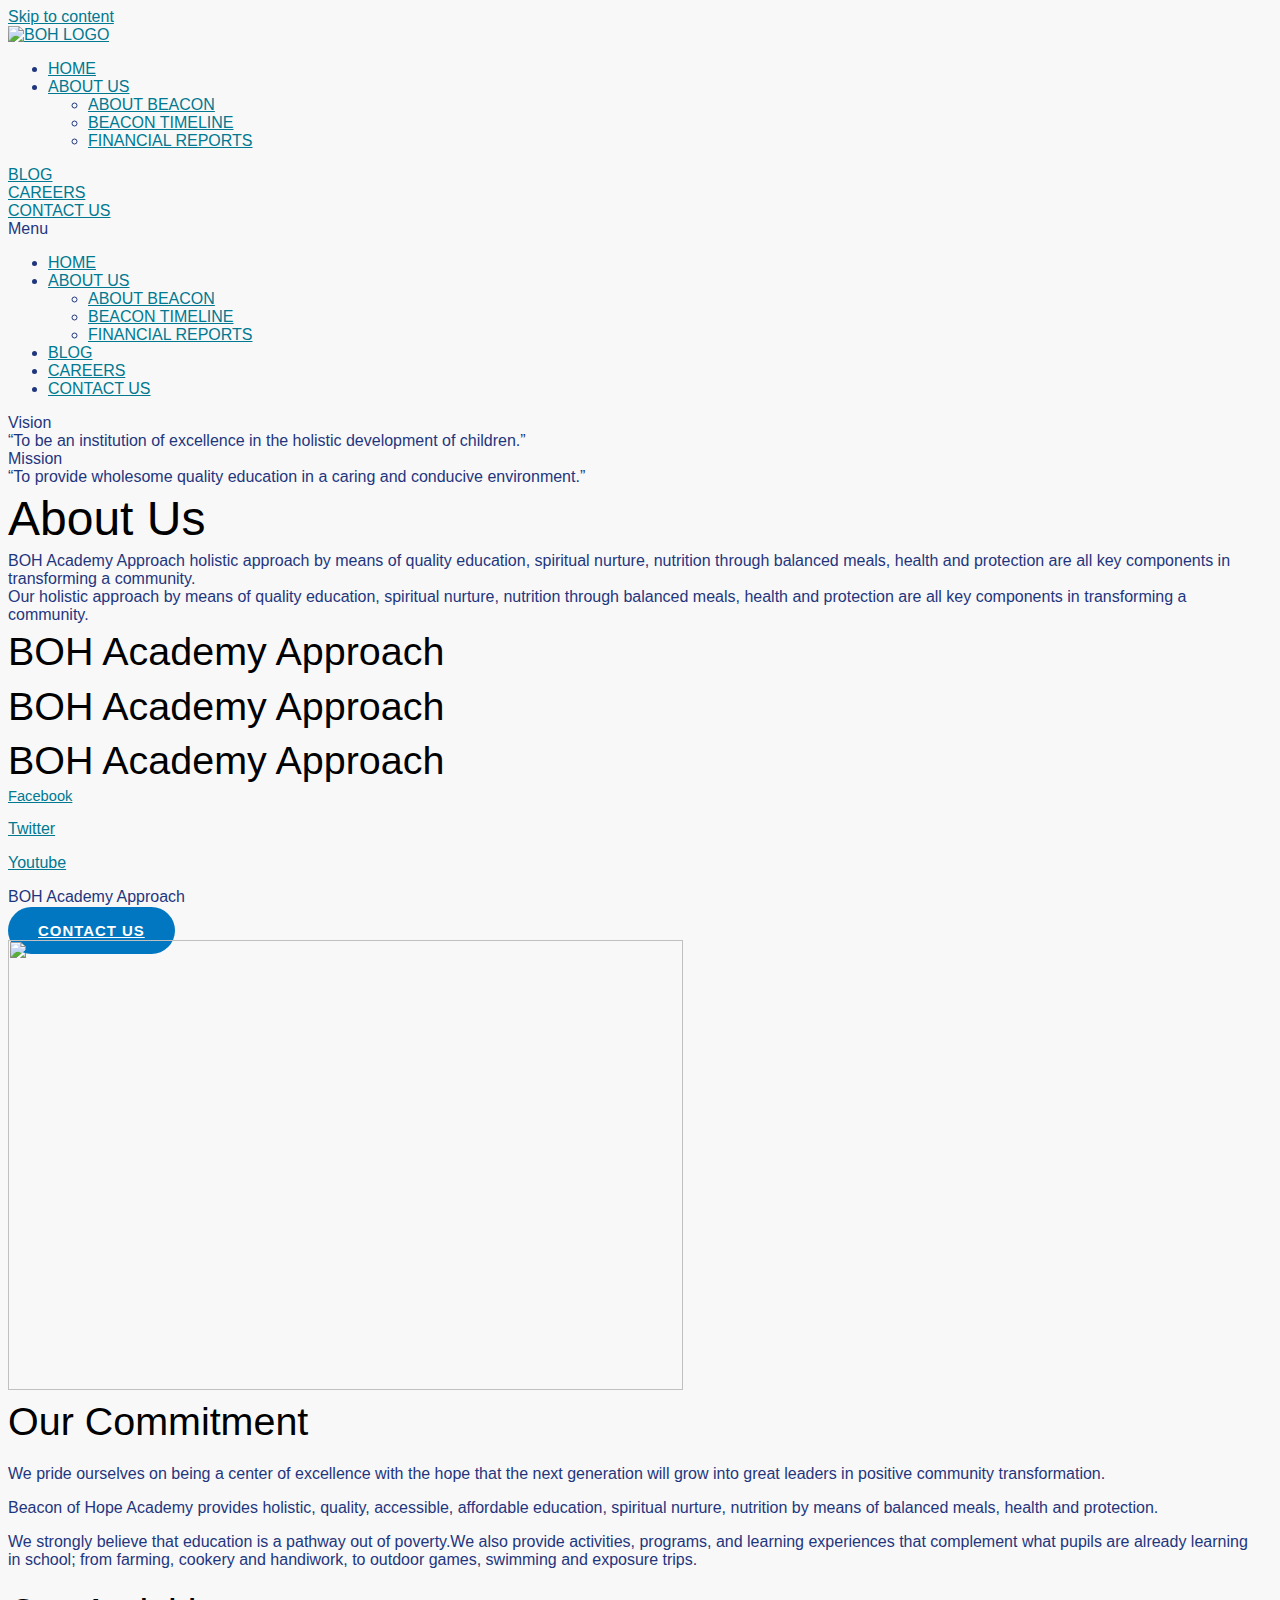
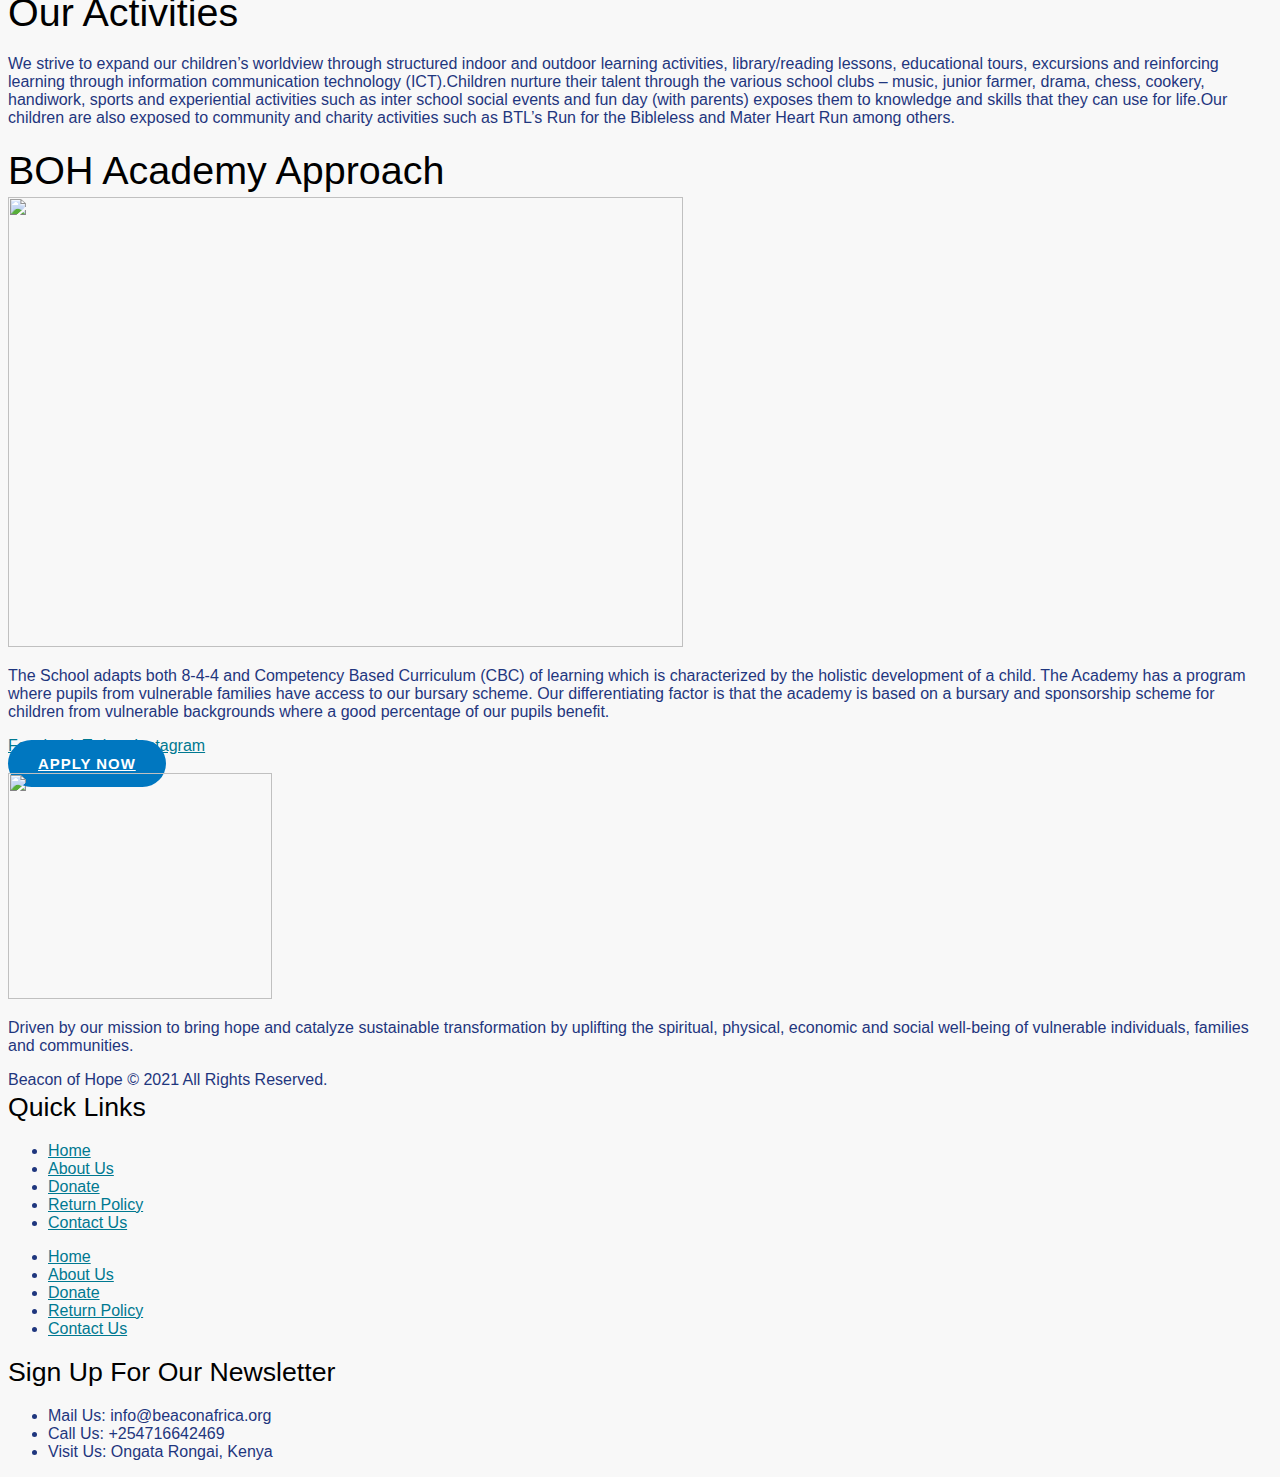
==== commit e62a03e2: "continued aligning css to its own file" ====
--- a/index.html
+++ b/index.html
@@ -38,10 +38,6 @@
 /*! This file is auto-generated */
 !function(i,n){var o,s,e;function c(e){try{var t={supportTests:e,timestamp:(new Date).valueOf()};sessionStorage.setItem(o,JSON.stringify(t))}catch(e){}}function p(e,t,n){e.clearRect(0,0,e.canvas.width,e.canvas.height),e.fillText(t,0,0);var t=new Uint32Array(e.getImageData(0,0,e.canvas.width,e.canvas.height).data),r=(e.clearRect(0,0,e.canvas.width,e.canvas.height),e.fillText(n,0,0),new Uint32Array(e.getImageData(0,0,e.canvas.width,e.canvas.height).data));return t.every(function(e,t){return e===r[t]})}function u(e,t,n){switch(t){case"flag":return n(e,"\ud83c\udff3\ufe0f\u200d\u26a7\ufe0f","\ud83c\udff3\ufe0f\u200b\u26a7\ufe0f")?!1:!n(e,"\ud83c\uddfa\ud83c\uddf3","\ud83c\uddfa\u200b\ud83c\uddf3")&&!n(e,"\ud83c\udff4\udb40\udc67\udb40\udc62\udb40\udc65\udb40\udc6e\udb40\udc67\udb40\udc7f","\ud83c\udff4\u200b\udb40\udc67\u200b\udb40\udc62\u200b\udb40\udc65\u200b\udb40\udc6e\u200b\udb40\udc67\u200b\udb40\udc7f");case"emoji":return!n(e,"\ud83d\udc26\u200d\u2b1b","\ud83d\udc26\u200b\u2b1b")}return!1}function f(e,t,n){var r="undefined"!=typeof WorkerGlobalScope&&self instanceof WorkerGlobalScope?new OffscreenCanvas(300,150):i.createElement("canvas"),a=r.getContext("2d",{willReadFrequently:!0}),o=(a.textBaseline="top",a.font="600 32px Arial",{});return e.forEach(function(e){o[e]=t(a,e,n)}),o}function t(e){var t=i.createElement("script");t.src=e,t.defer=!0,i.head.appendChild(t)}"undefined"!=typeof Promise&&(o="wpEmojiSettingsSupports",s=["flag","emoji"],n.supports={everything:!0,everythingExceptFlag:!0},e=new Promise(function(e){i.addEventListener("DOMContentLoaded",e,{once:!0})}),new Promise(function(t){var n=function(){try{var e=JSON.parse(sessionStorage.getItem(o));if("object"==typeof e&&"number"==typeof e.timestamp&&(new Date).valueOf()<e.timestamp+604800&&"object"==typeof e.supportTests)return e.supportTests}catch(e){}return null}();if(!n){if("undefined"!=typeof Worker&&"undefined"!=typeof OffscreenCanvas&&"undefined"!=typeof URL&&URL.createObjectURL&&"undefined"!=typeof Blob)try{var e="postMessage("+f.toString()+"("+[JSON.stringify(s),u.toString(),p.toString()].join(",")+"));",r=new Blob([e],{type:"text/javascript"}),a=new Worker(URL.createObjectURL(r),{name:"wpTestEmojiSupports"});return void(a.onmessage=function(e){c(n=e.data),a.terminate(),t(n)})}catch(e){}c(n=f(s,u,p))}t(n)}).then(function(e){for(var t in e)n.supports[t]=e[t],n.supports.everything=n.supports.everything&&n.supports[t],"flag"!==t&&(n.supports.everythingExceptFlag=n.supports.everythingExceptFlag&&n.supports[t]);n.supports.everythingExceptFlag=n.supports.everythingExceptFlag&&!n.supports.flag,n.DOMReady=!1,n.readyCallback=function(){n.DOMReady=!0}}).then(function(){return e}).then(function(){var e;n.supports.everything||(n.readyCallback(),(e=n.source||{}).concatemoji?t(e.concatemoji):e.wpemoji&&e.twemoji&&(t(e.twemoji),t(e.wpemoji)))}))}((window,document),window._wpemojiSettings);
 </script>
-<style>.yayextra-option-field-wrap{ display: none;}.yayextra-option-field-name, .yayextra-total-price .total-price-title, .yayextra-extra-subtotal-price .total-price-title {font-size: 16px !important;font-weight: 400 !important;}.yayextra-total-price .total-price, .yayextra-extra-subtotal-price .total-price {font-size: 16px !important;font-weight: 400 !important;}</style><link rel='stylesheet' id='astra-theme-css-css' href='https://beaconafrica.org/wp-content/themes/astra/assets/css/minified/style.min.css?ver=3.1.2' media='all' />
-<style id='astra-theme-css-inline-css'>
-html{font-size:93.75%;}a,.page-title{color:#007991;}a:hover,a:focus{color:#000000;}body,button,input,select,textarea,.ast-button,.ast-custom-button{font-family:sansation-regular,Helvetica,Arial,sans-serif;font-weight:400;font-size:15px;font-size:1rem;}blockquote{color:#000033;}p,.entry-content p{margin-bottom:0.99em;}h1,.entry-content h1,h2,.entry-content h2,h3,.entry-content h3,h4,.entry-content h4,h5,.entry-content h5,h6,.entry-content h6,.site-title,.site-title a{font-family:sansation-regular,Helvetica,Arial,sans-serif;font-weight:400;}.site-title{font-size:35px;font-size:2.3333333333333rem;}header .custom-logo-link img{max-width:395px;}.astra-logo-svg{width:395px;}.ast-archive-description .ast-archive-title{font-size:40px;font-size:2.6666666666667rem;}.site-header .site-description{font-size:15px;font-size:1rem;}.entry-title{font-size:25px;font-size:1.6666666666667rem;}h1,.entry-content h1{font-size:80px;font-size:5.3333333333333rem;font-weight:400;font-family:sansation-regular,Helvetica,Arial,sans-serif;line-height:1;}h2,.entry-content h2{font-size:45px;font-size:3rem;font-weight:400;font-family:sansation-regular,Helvetica,Arial,sans-serif;line-height:1.38;}h3,.entry-content h3{font-size:37px;font-size:2.4666666666667rem;font-weight:400;font-family:sansation-regular,Helvetica,Arial,sans-serif;line-height:1.38;}h4,.entry-content h4{font-size:25px;font-size:1.6666666666667rem;line-height:1.38;}h5,.entry-content h5{font-size:20px;font-size:1.3333333333333rem;line-height:1.38;}h6,.entry-content h6{font-size:15px;font-size:1rem;line-height:1.38;}.ast-single-post .entry-title,.page-title{font-size:20px;font-size:1.3333333333333rem;}::selection{background-color:#0077c1;color:#ffffff;}body,h1,.entry-title a,.entry-content h1,h2,.entry-content h2,h3,.entry-content h3,h4,.entry-content h4,h5,.entry-content h5,h6,.entry-content h6{color:#1f367e;}.tagcloud a:hover,.tagcloud a:focus,.tagcloud a.current-item{color:#ffffff;border-color:#007991;background-color:#007991;}input:focus,input[type="text"]:focus,input[type="email"]:focus,input[type="url"]:focus,input[type="password"]:focus,input[type="reset"]:focus,input[type="search"]:focus,textarea:focus{border-color:#007991;}input[type="radio"]:checked,input[type=reset],input[type="checkbox"]:checked,input[type="checkbox"]:hover:checked,input[type="checkbox"]:focus:checked,input[type=range]::-webkit-slider-thumb{border-color:#007991;background-color:#007991;box-shadow:none;}.site-footer a:hover + .post-count,.site-footer a:focus + .post-count{background:#007991;border-color:#007991;}.single .nav-links .nav-previous,.single .nav-links .nav-next{color:#007991;}.entry-meta,.entry-meta *{line-height:1.45;color:#007991;}.entry-meta a:hover,.entry-meta a:hover *,.entry-meta a:focus,.entry-meta a:focus *,.page-links > .page-link,.page-links .page-link:hover,.post-navigation a:hover{color:#000000;}.widget-title{font-size:21px;font-size:1.4rem;color:#1f367e;}#cat option,.secondary .calendar_wrap thead a,.secondary .calendar_wrap thead a:visited{color:#007991;}.secondary .calendar_wrap #today,.ast-progress-val span{background:#007991;}.secondary a:hover + .post-count,.secondary a:focus + .post-count{background:#007991;border-color:#007991;}.calendar_wrap #today > a{color:#ffffff;}.page-links .page-link,.single .post-navigation a{color:#007991;}.ast-header-break-point .main-header-bar .ast-button-wrap .menu-toggle{border-radius:inheritpx;}.main-header-menu .menu-link,.ast-header-custom-item a{color:#1f367e;}.main-header-menu .menu-item:hover > .menu-link,.main-header-menu .menu-item:hover > .ast-menu-toggle,.main-header-menu .ast-masthead-custom-menu-items a:hover,.main-header-menu .menu-item.focus > .menu-link,.main-header-menu .menu-item.focus > .ast-menu-toggle,.main-header-menu .current-menu-item > .menu-link,.main-header-menu .current-menu-ancestor > .menu-link,.main-header-menu .current-menu-item > .ast-menu-toggle,.main-header-menu .current-menu-ancestor > .ast-menu-toggle{color:#007991;}.ast-header-break-point .ast-mobile-menu-buttons-minimal.menu-toggle{background:transparent;color:#ffffff;}.ast-header-break-point .ast-mobile-menu-buttons-outline.menu-toggle{background:transparent;border:1px solid #ffffff;color:#ffffff;}.ast-header-break-point .ast-mobile-menu-buttons-fill.menu-toggle{background:#ffffff;color:#000000;}.ast-small-footer{color:#a3a3a3;}.ast-small-footer > .ast-footer-overlay{background-color:#ffffff;;}.footer-adv .footer-adv-overlay{border-top-style:solid;border-top-color:#7a7a7a;}.wp-block-buttons.aligncenter{justify-content:center;}@media (max-width:782px){.entry-content .wp-block-columns .wp-block-column{margin-left:0px;}}@media (max-width:921px){.ast-separate-container .ast-article-post,.ast-separate-container .ast-article-single{padding:1.5em 2.14em;}.ast-separate-container #primary,.ast-separate-container #secondary{padding:1.5em 0;}#primary,#secondary{padding:1.5em 0;margin:0;}.ast-left-sidebar #content > .ast-container{display:flex;flex-direction:column-reverse;width:100%;}.ast-author-box img.avatar{margin:20px 0 0 0;}}@media (max-width:921px){.ast-right-sidebar #primary{padding-right:0;}}@media (min-width:922px){.ast-separate-container.ast-right-sidebar #primary,.ast-separate-container.ast-left-sidebar #primary{border:0;}.search-no-results.ast-separate-container #primary{margin-bottom:4em;}}@media (min-width:922px){.ast-right-sidebar #primary{border-right:1px solid #eee;}.ast-left-sidebar #primary{border-left:1px solid #eee;}}.elementor-button-wrapper .elementor-button{border-style:solid;border-top-width:0;border-right-width:0;border-left-width:0;border-bottom-width:0;}body .elementor-button.elementor-size-sm,body .elementor-button.elementor-size-xs,body .elementor-button.elementor-size-md,body .elementor-button.elementor-size-lg,body .elementor-button.elementor-size-xl,body .elementor-button{border-radius:89px;padding-top:15px;padding-right:30px;padding-bottom:15px;padding-left:30px;}@media (max-width:544px){.elementor-button-wrapper .elementor-button.elementor-size-sm,.elementor-button-wrapper .elementor-button.elementor-size-xs,.elementor-button-wrapper .elementor-button.elementor-size-md,.elementor-button-wrapper .elementor-button.elementor-size-lg,.elementor-button-wrapper .elementor-button.elementor-size-xl,.elementor-button-wrapper .elementor-button{padding-top:15px;padding-right:27px;padding-bottom:15px;padding-left:27px;}}.elementor-button-wrapper .elementor-button{border-color:#0077c0;background-color:#0077c0;}.elementor-button-wrapper .elementor-button:hover,.elementor-button-wrapper .elementor-button:focus{color:#ffffff;background-color:rgba(0,120,194,0.79);border-color:rgba(0,120,194,0.79);}.wp-block-button .wp-block-button__link,.elementor-button-wrapper .elementor-button,.elementor-button-wrapper .elementor-button:visited{color:#ffffff;}.elementor-button-wrapper .elementor-button{font-family:inherit;font-weight:600;line-height:1;text-transform:uppercase;letter-spacing:1px;}body .elementor-button.elementor-size-sm,body .elementor-button.elementor-size-xs,body .elementor-button.elementor-size-md,body .elementor-button.elementor-size-lg,body .elementor-button.elementor-size-xl,body .elementor-button{font-size:14px;font-size:0.93333333333333rem;}.wp-block-button .wp-block-button__link{border-style:solid;border-top-width:0;border-right-width:0;border-left-width:0;border-bottom-width:0;border-color:#0077c0;background-color:#0077c0;color:#ffffff;font-family:inherit;font-weight:600;line-height:1;text-transform:uppercase;letter-spacing:1px;font-size:14px;font-size:0.93333333333333rem;border-radius:89px;padding-top:15px;padding-right:30px;padding-bottom:15px;padding-left:30px;}.wp-block-button .wp-block-button__link:hover,.wp-block-button .wp-block-button__link:focus{color:#ffffff;background-color:rgba(0,120,194,0.79);border-color:rgba(0,120,194,0.79);}.elementor-widget-heading h1.elementor-heading-title{line-height:1;}.elementor-widget-heading h2.elementor-heading-title{line-height:1.38;}.elementor-widget-heading h3.elementor-heading-title{line-height:1.38;}.elementor-widget-heading h4.elementor-heading-title{line-height:1.38;}.elementor-widget-heading h5.elementor-heading-title{line-height:1.38;}.elementor-widget-heading h6.elementor-heading-title{line-height:1.38;}@media (max-width:921px){.wp-block-button .wp-block-button__link{font-size:13px;font-size:0.86666666666667rem;}}@media (max-width:544px){.wp-block-button .wp-block-button__link{font-size:12px;font-size:0.8rem;padding-top:15px;padding-right:27px;padding-bottom:15px;padding-left:27px;}}.menu-toggle,button,.ast-button,.ast-custom-button,.button,input#submit,input[type="button"],input[type="submit"],input[type="reset"]{border-style:solid;border-top-width:0;border-right-width:0;border-left-width:0;border-bottom-width:0;color:#ffffff;border-color:#0077c0;background-color:#0077c0;border-radius:89px;padding-top:15px;padding-right:30px;padding-bottom:15px;padding-left:30px;font-family:inherit;font-weight:600;font-size:14px;font-size:0.93333333333333rem;line-height:1;text-transform:uppercase;letter-spacing:1px;}button:focus,.menu-toggle:hover,button:hover,.ast-button:hover,.ast-custom-button:hover .button:hover,.ast-custom-button:hover ,input[type=reset]:hover,input[type=reset]:focus,input#submit:hover,input#submit:focus,input[type="button"]:hover,input[type="button"]:focus,input[type="submit"]:hover,input[type="submit"]:focus{color:#ffffff;background-color:rgba(0,120,194,0.79);border-color:rgba(0,120,194,0.79);}@media (min-width:921px){.ast-container{max-width:100%;}}@media (min-width:544px){.ast-container{max-width:100%;}}@media (max-width:544px){.ast-separate-container .ast-article-post,.ast-separate-container .ast-article-single{padding:1.5em 1em;}.ast-separate-container #content .ast-container{padding-left:0.54em;padding-right:0.54em;}.ast-separate-container .ast-archive-description{padding:1.5em 1em;}.ast-search-menu-icon.ast-dropdown-active .search-field{width:170px;}.menu-toggle,button,.ast-button,.button,input#submit,input[type="button"],input[type="submit"],input[type="reset"]{padding-top:15px;padding-right:27px;padding-bottom:15px;padding-left:27px;font-size:12px;font-size:0.8rem;}}@media (max-width:921px){.menu-toggle,button,.ast-button,.button,input#submit,input[type="button"],input[type="submit"],input[type="reset"]{font-size:13px;font-size:0.86666666666667rem;}.ast-mobile-header-stack .main-header-bar .ast-search-menu-icon{display:inline-block;}.ast-header-break-point.ast-header-custom-item-outside .ast-mobile-header-stack .main-header-bar .ast-search-icon{margin:0;}}body,.ast-separate-container{background-color:#f8f8f8;;background-image:none;;}@media (max-width:921px){.ast-archive-description .ast-archive-title{font-size:40px;}.entry-title{font-size:30px;}h1,.entry-content h1{font-size:65px;}h2,.entry-content h2{font-size:32px;}h3,.entry-content h3{font-size:25px;}h4,.entry-content h4{font-size:20px;font-size:1.3333333333333rem;}h5,.entry-content h5{font-size:18px;font-size:1.2rem;}h6,.entry-content h6{font-size:15px;font-size:1rem;}.ast-single-post .entry-title,.page-title{font-size:30px;}.astra-logo-svg{width:150px;}header .custom-logo-link img,.ast-header-break-point .site-logo-img .custom-mobile-logo-link img{max-width:150px;}}@media (max-width:544px){.ast-archive-description .ast-archive-title{font-size:40px;}.entry-title{font-size:30px;}h1,.entry-content h1{font-size:32px;}h2,.entry-content h2{font-size:26px;}h3,.entry-content h3{font-size:20px;}h4,.entry-content h4{font-size:18px;font-size:1.2rem;}h5,.entry-content h5{font-size:16px;font-size:1.0666666666667rem;}h6,.entry-content h6{font-size:15px;font-size:1rem;}.ast-single-post .entry-title,.page-title{font-size:30px;}.ast-header-break-point .site-branding img,.ast-header-break-point .custom-logo-link img{max-width:150px;}.astra-logo-svg{width:150px;}.ast-header-break-point .site-logo-img .custom-mobile-logo-link img{max-width:150px;}}@media (max-width:921px){html{font-size:85.5%;}}@media (max-width:544px){html{font-size:85.5%;}}@media (min-width:922px){.ast-container{max-width:1240px;}}@font-face {font-family: "Astra";src: url(https://beaconafrica.org/wp-content/themes/astra/assets/fonts/astra.woff) format("woff"),url(https://beaconafrica.org/wp-content/themes/astra/assets/fonts/astra.ttf) format("truetype"),url(https://beaconafrica.org/wp-content/themes/astra/assets/fonts/astra.svg#astra) format("svg");font-weight: normal;font-style: normal;font-display: fallback;}@media (max-width:921px) {.main-header-bar .main-header-bar-navigation{display:none;}}.ast-desktop .main-header-menu.submenu-with-border .sub-menu,.ast-desktop .main-header-menu.submenu-with-border .astra-full-megamenu-wrapper{border-color:#0077c1;}.ast-desktop .main-header-menu.submenu-with-border .sub-menu{border-top-width:2px;border-right-width:0px;border-left-width:0px;border-bottom-width:0px;border-style:solid;}.ast-desktop .main-header-menu.submenu-with-border .sub-menu .sub-menu{top:-2px;}.ast-desktop .main-header-menu.submenu-with-border .sub-menu .menu-link,.ast-desktop .main-header-menu.submenu-with-border .children .menu-link{border-bottom-width:0px;border-style:solid;border-color:#eaeaea;}@media (min-width:922px){.main-header-menu .sub-menu .menu-item.ast-left-align-sub-menu:hover > .sub-menu,.main-header-menu .sub-menu .menu-item.ast-left-align-sub-menu.focus > .sub-menu{margin-left:-0px;}}.ast-small-footer{border-top-style:solid;border-top-width:inherit;border-top-color:#7a7a7a;}.ast-theme-transparent-header #masthead .site-logo-img .transparent-custom-logo .astra-logo-svg{width:14px;}.ast-theme-transparent-header #masthead .site-logo-img .transparent-custom-logo img{ max-width:14px;}@media (max-width:921px){.ast-theme-transparent-header #masthead .site-logo-img .transparent-custom-logo .astra-logo-svg{width:120px;}.ast-theme-transparent-header #masthead .site-logo-img .transparent-custom-logo img{ max-width:120px;}}@media (max-width:543px){.ast-theme-transparent-header #masthead .site-logo-img .transparent-custom-logo .astra-logo-svg{width:9px;}.ast-theme-transparent-header #masthead .site-logo-img .transparent-custom-logo img{ max-width:9px;}}@media (min-width:922px){.ast-theme-transparent-header #masthead{position:absolute;left:0;right:0;}.ast-theme-transparent-header .main-header-bar,.ast-theme-transparent-header.ast-header-break-point .main-header-bar{background:none;}body.elementor-editor-active.ast-theme-transparent-header #masthead,.fl-builder-edit .ast-theme-transparent-header #masthead,body.vc_editor.ast-theme-transparent-header #masthead,body.brz-ed.ast-theme-transparent-header #masthead{z-index:0;}.ast-header-break-point.ast-replace-site-logo-transparent.ast-theme-transparent-header .custom-mobile-logo-link{display:none;}.ast-header-break-point.ast-replace-site-logo-transparent.ast-theme-transparent-header .transparent-custom-logo{display:inline-block;}.ast-theme-transparent-header .ast-above-header,.ast-theme-transparent-header .ast-above-header.ast-above-header-bar{background-image:none;background-color:transparent;}.ast-theme-transparent-header .ast-below-header{background-image:none;background-color:transparent;}}.ast-theme-transparent-header .main-header-bar,.ast-theme-transparent-header.ast-header-break-point .main-header-bar-wrap .main-header-menu,.ast-theme-transparent-header.ast-header-break-point .main-header-bar-wrap .main-header-bar,.ast-theme-transparent-header.ast-header-break-point .ast-mobile-header-wrap .main-header-bar{background-color:#253d8a;}.ast-theme-transparent-header .main-header-bar .ast-search-menu-icon form{background-color:#253d8a;}.ast-theme-transparent-header .ast-above-header,.ast-theme-transparent-header .ast-above-header.ast-above-header-bar,.ast-theme-transparent-header .ast-below-header,.ast-header-break-point.ast-theme-transparent-header .ast-above-header,.ast-header-break-point.ast-theme-transparent-header .ast-below-header{background-color:#253d8a;}.ast-theme-transparent-header .ast-builder-menu .main-header-menu .menu-item .sub-menu,.ast-header-break-point.ast-flyout-menu-enable.ast-header-break-point .ast-builder-menu .main-header-bar-navigation .main-header-menu .menu-item .sub-menu,.ast-header-break-point.ast-flyout-menu-enable.ast-header-break-point .ast-builder-menu .main-header-bar-navigation [CLASS*="ast-builder-menu-"] .main-header-menu .menu-item .sub-menu,.ast-theme-transparent-header .ast-builder-menu .main-header-menu .menu-item .sub-menu .menu-link,.ast-header-break-point.ast-flyout-menu-enable.ast-header-break-point .ast-builder-menu .main-header-bar-navigation .main-header-menu .menu-item .sub-menu .menu-link,.ast-header-break-point.ast-flyout-menu-enable.ast-header-break-point .ast-builder-menu .main-header-bar-navigation [CLASS*="ast-builder-menu-"] .main-header-menu .menu-item .sub-menu .menu-link,.ast-theme-transparent-header .main-header-menu .menu-item .sub-menu .menu-link,.ast-header-break-point.ast-flyout-menu-enable.ast-header-break-point .main-header-bar-navigation .main-header-menu .menu-item .sub-menu .menu-link{background-color:#ffffff;}.ast-theme-transparent-header .ast-builder-menu .main-header-menu .menu-item .sub-menu .menu-item .menu-link,.ast-theme-transparent-header .ast-builder-menu .main-header-menu .menu-item .sub-menu .menu-item > .ast-menu-toggle,.ast-theme-transparent-header .main-header-menu .menu-item .sub-menu .menu-link,.ast-header-break-point.ast-flyout-menu-enable.ast-header-break-point .main-header-bar-navigation .main-header-menu .menu-item .sub-menu .menu-link{color:#1e73be;}.ast-theme-transparent-header .ast-builder-menu .main-header-menu .menu-item .sub-menu .menu-link:hover,.ast-theme-transparent-header .ast-builder-menu .main-header-menu .menu-item .sub-menu .menu-item:hover > .menu-link,.ast-theme-transparent-header .ast-builder-menu .main-header-menu .menu-item .sub-menu .menu-item.focus > .menu-item,.ast-theme-transparent-header .ast-builder-menu .main-header-menu .menu-item .sub-menu .menu-item.current-menu-item > .menu-link,.ast-theme-transparent-header .ast-builder-menu .main-header-menu .menu-item .sub-menu .menu-item.current-menu-item > .ast-menu-toggle,.ast-theme-transparent-header .ast-builder-menu .main-header-menu .menu-item .sub-menu .menu-item:hover > .ast-menu-toggle,.ast-theme-transparent-header .ast-builder-menu .main-header-menu .menu-item .sub-menu .menu-item.focus > .ast-menu-toggle,.ast-theme-transparent-header .main-header-menu .menu-item .sub-menu .menu-item:hover .menu-link,.ast-header-break-point.ast-flyout-menu-enable.ast-header-break-point .main-header-bar-navigation .main-header-menu .menu-item .sub-menu .menu-link{color:#253d8a;}.ast-theme-transparent-header .ast-builder-menu .main-header-menu,.ast-theme-transparent-header .ast-builder-menu .main-header-menu .menu-link,.ast-theme-transparent-header [CLASS*="ast-builder-menu-"] .main-header-menu .menu-item > .menu-link,.ast-theme-transparent-header .ast-masthead-custom-menu-items,.ast-theme-transparent-header .ast-masthead-custom-menu-items a,.ast-theme-transparent-header .ast-builder-menu .main-header-menu .menu-item > .ast-menu-toggle,.ast-theme-transparent-header .ast-builder-menu .main-header-menu .menu-item > .ast-menu-toggle,.ast-theme-transparent-header .ast-above-header-navigation a,.ast-header-break-point.ast-theme-transparent-header .ast-above-header-navigation a,.ast-header-break-point.ast-theme-transparent-header .ast-above-header-navigation > ul.ast-above-header-menu > .menu-item-has-children:not(.current-menu-item) > .ast-menu-toggle,.ast-theme-transparent-header .ast-below-header-menu,.ast-theme-transparent-header .ast-below-header-menu a,.ast-header-break-point.ast-theme-transparent-header .ast-below-header-menu a,.ast-header-break-point.ast-theme-transparent-header .ast-below-header-menu,.ast-theme-transparent-header .main-header-menu .menu-link{color:rgba(255,255,255,0.75);}.ast-theme-transparent-header .ast-builder-menu .main-header-menu .menu-item:hover > .menu-link,.ast-theme-transparent-header .ast-builder-menu .main-header-menu .menu-item:hover > .ast-menu-toggle,.ast-theme-transparent-header .ast-builder-menu .main-header-menu .ast-masthead-custom-menu-items a:hover,.ast-theme-transparent-header .ast-builder-menu .main-header-menu .focus > .menu-link,.ast-theme-transparent-header .ast-builder-menu .main-header-menu .focus > .ast-menu-toggle,.ast-theme-transparent-header .ast-builder-menu .main-header-menu .current-menu-item > .menu-link,.ast-theme-transparent-header .ast-builder-menu .main-header-menu .current-menu-ancestor > .menu-link,.ast-theme-transparent-header .ast-builder-menu .main-header-menu .current-menu-item > .ast-menu-toggle,.ast-theme-transparent-header .ast-builder-menu .main-header-menu .current-menu-ancestor > .ast-menu-toggle,.ast-theme-transparent-header [CLASS*="ast-builder-menu-"] .main-header-menu .current-menu-item > .menu-link,.ast-theme-transparent-header [CLASS*="ast-builder-menu-"] .main-header-menu .current-menu-ancestor > .menu-link,.ast-theme-transparent-header [CLASS*="ast-builder-menu-"] .main-header-menu .current-menu-item > .ast-menu-toggle,.ast-theme-transparent-header [CLASS*="ast-builder-menu-"] .main-header-menu .current-menu-ancestor > .ast-menu-toggle,.ast-theme-transparent-header .main-header-menu .menu-item:hover > .menu-link,.ast-theme-transparent-header .main-header-menu .current-menu-item > .menu-link,.ast-theme-transparent-header .main-header-menu .current-menu-ancestor > .menu-link{color:#ffffff;}@media (max-width:921px){.ast-theme-transparent-header #masthead{position:absolute;left:0;right:0;}.ast-theme-transparent-header .main-header-bar,.ast-theme-transparent-header.ast-header-break-point .main-header-bar{background:none;}body.elementor-editor-active.ast-theme-transparent-header #masthead,.fl-builder-edit .ast-theme-transparent-header #masthead,body.vc_editor.ast-theme-transparent-header #masthead,body.brz-ed.ast-theme-transparent-header #masthead{z-index:0;}.ast-header-break-point.ast-replace-site-logo-transparent.ast-theme-transparent-header .custom-mobile-logo-link{display:none;}.ast-header-break-point.ast-replace-site-logo-transparent.ast-theme-transparent-header .transparent-custom-logo{display:inline-block;}.ast-theme-transparent-header .ast-above-header,.ast-theme-transparent-header .ast-above-header.ast-above-header-bar{background-image:none;background-color:transparent;}.ast-theme-transparent-header .ast-below-header{background-image:none;background-color:transparent;}}@media (max-width:921px){.ast-theme-transparent-header .main-header-bar,.ast-theme-transparent-header.ast-header-break-point .main-header-bar-wrap .main-header-menu,.ast-theme-transparent-header.ast-header-break-point .main-header-bar-wrap .main-header-bar,.ast-theme-transparent-header.ast-header-break-point .ast-mobile-header-wrap .main-header-bar{background-color:#253d8a;}.ast-theme-transparent-header .main-header-bar .ast-search-menu-icon form{background-color:#253d8a;}.ast-theme-transparent-header .ast-above-header,.ast-theme-transparent-header .ast-above-header.ast-above-header-bar,.ast-theme-transparent-header .ast-below-header,.ast-header-break-point.ast-theme-transparent-header .ast-above-header,.ast-header-break-point.ast-theme-transparent-header .ast-below-header{background-color:#253d8a;}.ast-theme-transparent-header .ast-builder-menu .main-header-menu,.ast-theme-transparent-header .ast-builder-menu .main-header-menu .menu-link,.ast-theme-transparent-header [CLASS*="ast-builder-menu-"] .main-header-menu .menu-item > .menu-link,.ast-theme-transparent-header .ast-masthead-custom-menu-items,.ast-theme-transparent-header .ast-masthead-custom-menu-items a,.ast-theme-transparent-header .ast-builder-menu .main-header-menu .menu-item > .ast-menu-toggle,.ast-theme-transparent-header .ast-builder-menu .main-header-menu .menu-item > .ast-menu-toggle,.ast-theme-transparent-header .main-header-menu .menu-link{color:#676767;}.ast-theme-transparent-header .ast-builder-menu .main-header-menu .menu-item:hover > .menu-link,.ast-theme-transparent-header .ast-builder-menu .main-header-menu .menu-item:hover > .ast-menu-toggle,.ast-theme-transparent-header .ast-builder-menu .main-header-menu .ast-masthead-custom-menu-items a:hover,.ast-theme-transparent-header .ast-builder-menu .main-header-menu .focus > .menu-link,.ast-theme-transparent-header .ast-builder-menu .main-header-menu .focus > .ast-menu-toggle,.ast-theme-transparent-header .ast-builder-menu .main-header-menu .current-menu-item > .menu-link,.ast-theme-transparent-header .ast-builder-menu .main-header-menu .current-menu-ancestor > .menu-link,.ast-theme-transparent-header .ast-builder-menu .main-header-menu .current-menu-item > .ast-menu-toggle,.ast-theme-transparent-header .ast-builder-menu .main-header-menu .current-menu-ancestor > .ast-menu-toggle,.ast-theme-transparent-header [CLASS*="ast-builder-menu-"] .main-header-menu .current-menu-item > .menu-link,.ast-theme-transparent-header [CLASS*="ast-builder-menu-"] .main-header-menu .current-menu-ancestor > .menu-link,.ast-theme-transparent-header [CLASS*="ast-builder-menu-"] .main-header-menu .current-menu-item > .ast-menu-toggle,.ast-theme-transparent-header [CLASS*="ast-builder-menu-"] .main-header-menu .current-menu-ancestor > .ast-menu-toggle,.ast-theme-transparent-header .main-header-menu .menu-item:hover > .menu-link,.ast-theme-transparent-header .main-header-menu .current-menu-item > .menu-link,.ast-theme-transparent-header .main-header-menu .current-menu-ancestor > .menu-link{color:#007991;}}@media (max-width:544px){.ast-theme-transparent-header .main-header-bar,.ast-theme-transparent-header.ast-header-break-point .main-header-bar-wrap .main-header-menu,.ast-theme-transparent-header.ast-header-break-point .main-header-bar-wrap .main-header-bar,.ast-theme-transparent-header.ast-header-break-point .ast-mobile-header-wrap .main-header-bar{background-color:#253d8a;}.ast-theme-transparent-header .main-header-bar .ast-search-menu-icon form{background-color:#253d8a;}.ast-theme-transparent-header .ast-above-header,.ast-theme-transparent-header .ast-above-header.ast-above-header-bar,.ast-theme-transparent-header .ast-below-header,.ast-header-break-point.ast-theme-transparent-header .ast-above-header,.ast-header-break-point.ast-theme-transparent-header .ast-below-header{background-color:#253d8a;}}.ast-theme-transparent-header .main-header-bar,.ast-theme-transparent-header.ast-header-break-point .main-header-bar{border-bottom-width:128px;border-bottom-style:solid;}.ast-breadcrumbs .trail-browse,.ast-breadcrumbs .trail-items,.ast-breadcrumbs .trail-items li{display:inline-block;margin:0;padding:0;border:none;background:inherit;text-indent:0;}.ast-breadcrumbs .trail-browse{font-size:inherit;font-style:inherit;font-weight:inherit;color:inherit;}.ast-breadcrumbs .trail-items{list-style:none;}.trail-items li::after{padding:0 0.3em;content:"\00bb";}.trail-items li:last-of-type::after{display:none;}h1,.entry-content h1,h2,.entry-content h2,h3,.entry-content h3,h4,.entry-content h4,h5,.entry-content h5,h6,.entry-content h6{color:#000000;}.elementor-widget-heading .elementor-heading-title{margin:0;}.elementor-post.elementor-grid-item.hentry{margin-bottom:0;}.woocommerce div.product .elementor-element.elementor-products-grid .related.products ul.products li.product,.elementor-element .elementor-wc-products .woocommerce[class*='columns-'] ul.products li.product{width:auto;margin:0;float:none;}.ast-left-sidebar .elementor-section.elementor-section-stretched,.ast-right-sidebar .elementor-section.elementor-section-stretched{max-width:100%;left:0 !important;}.ast-header-break-point .main-header-bar{border-bottom-width:inherit;}@media (min-width:922px){.main-header-bar{border-bottom-width:inherit;}}.ast-safari-browser-less-than-11 .main-header-menu .menu-item, .ast-safari-browser-less-than-11 .main-header-bar .ast-masthead-custom-menu-items{display:block;}.main-header-menu .menu-item, .main-header-bar .ast-masthead-custom-menu-items{-js-display:flex;display:flex;-webkit-box-pack:center;-webkit-justify-content:center;-moz-box-pack:center;-ms-flex-pack:center;justify-content:center;-webkit-box-orient:vertical;-webkit-box-direction:normal;-webkit-flex-direction:column;-moz-box-orient:vertical;-moz-box-direction:normal;-ms-flex-direction:column;flex-direction:column;}.main-header-menu > .menu-item > .menu-link{height:100%;-webkit-box-align:center;-webkit-align-items:center;-moz-box-align:center;-ms-flex-align:center;align-items:center;-js-display:flex;display:flex;}.ast-primary-menu-disabled .main-header-bar .ast-masthead-custom-menu-items{flex:unset;}
-</style>
 <link rel='stylesheet' id='astra-menu-animation-css' href='https://beaconafrica.org/wp-content/themes/astra/assets/css/minified/menu-animation.min.css?ver=3.1.2' media='all' />
 <style id='wp-emoji-styles-inline-css'>
 
@@ -65,13 +61,7 @@
 /*! This file is auto-generated */
 .wp-block-button__link{color:#fff;background-color:#32373c;border-radius:9999px;box-shadow:none;text-decoration:none;padding:calc(.667em + 2px) calc(1.333em + 2px);font-size:1.125em}.wp-block-file__button{background:#32373c;color:#fff;text-decoration:none}
 </style>
-<style id='global-styles-inline-css'>
-body{--wp--preset--color--black: #000000;--wp--preset--color--cyan-bluish-gray: #abb8c3;--wp--preset--color--white: #ffffff;--wp--preset--color--pale-pink: #f78da7;--wp--preset--color--vivid-red: #cf2e2e;--wp--preset--color--luminous-vivid-orange: #ff6900;--wp--preset--color--luminous-vivid-amber: #fcb900;--wp--preset--color--light-green-cyan: #7bdcb5;--wp--preset--color--vivid-green-cyan: #00d084;--wp--preset--color--pale-cyan-blue: #8ed1fc;--wp--preset--color--vivid-cyan-blue: #0693e3;--wp--preset--color--vivid-purple: #9b51e0;--wp--preset--gradient--vivid-cyan-blue-to-vivid-purple: linear-gradient(135deg,rgba(6,147,227,1) 0%,rgb(155,81,224) 100%);--wp--preset--gradient--light-green-cyan-to-vivid-green-cyan: linear-gradient(135deg,rgb(122,220,180) 0%,rgb(0,208,130) 100%);--wp--preset--gradient--luminous-vivid-amber-to-luminous-vivid-orange: linear-gradient(135deg,rgba(252,185,0,1) 0%,rgba(255,105,0,1) 100%);--wp--preset--gradient--luminous-vivid-orange-to-vivid-red: linear-gradient(135deg,rgba(255,105,0,1) 0%,rgb(207,46,46) 100%);--wp--preset--gradient--very-light-gray-to-cyan-bluish-gray: linear-gradient(135deg,rgb(238,238,238) 0%,rgb(169,184,195) 100%);--wp--preset--gradient--cool-to-warm-spectrum: linear-gradient(135deg,rgb(74,234,220) 0%,rgb(151,120,209) 20%,rgb(207,42,186) 40%,rgb(238,44,130) 60%,rgb(251,105,98) 80%,rgb(254,248,76) 100%);--wp--preset--gradient--blush-light-purple: linear-gradient(135deg,rgb(255,206,236) 0%,rgb(152,150,240) 100%);--wp--preset--gradient--blush-bordeaux: linear-gradient(135deg,rgb(254,205,165) 0%,rgb(254,45,45) 50%,rgb(107,0,62) 100%);--wp--preset--gradient--luminous-dusk: linear-gradient(135deg,rgb(255,203,112) 0%,rgb(199,81,192) 50%,rgb(65,88,208) 100%);--wp--preset--gradient--pale-ocean: linear-gradient(135deg,rgb(255,245,203) 0%,rgb(182,227,212) 50%,rgb(51,167,181) 100%);--wp--preset--gradient--electric-grass: linear-gradient(135deg,rgb(202,248,128) 0%,rgb(113,206,126) 100%);--wp--preset--gradient--midnight: linear-gradient(135deg,rgb(2,3,129) 0%,rgb(40,116,252) 100%);--wp--preset--font-size--small: 13px;--wp--preset--font-size--medium: 20px;--wp--preset--font-size--large: 36px;--wp--preset--font-size--x-large: 42px;--wp--preset--spacing--20: 0.44rem;--wp--preset--spacing--30: 0.67rem;--wp--preset--spacing--40: 1rem;--wp--preset--spacing--50: 1.5rem;--wp--preset--spacing--60: 2.25rem;--wp--preset--spacing--70: 3.38rem;--wp--preset--spacing--80: 5.06rem;--wp--preset--shadow--natural: 6px 6px 9px rgba(0, 0, 0, 0.2);--wp--preset--shadow--deep: 12px 12px 50px rgba(0, 0, 0, 0.4);--wp--preset--shadow--sharp: 6px 6px 0px rgba(0, 0, 0, 0.2);--wp--preset--shadow--outlined: 6px 6px 0px -3px rgba(255, 255, 255, 1), 6px 6px rgba(0, 0, 0, 1);--wp--preset--shadow--crisp: 6px 6px 0px rgba(0, 0, 0, 1);}:where(.is-layout-flex){gap: 0.5em;}:where(.is-layout-grid){gap: 0.5em;}body .is-layout-flex{display: flex;}body .is-layout-flex{flex-wrap: wrap;align-items: center;}body .is-layout-flex > *{margin: 0;}body .is-layout-grid{display: grid;}body .is-layout-grid > *{margin: 0;}:where(.wp-block-columns.is-layout-flex){gap: 2em;}:where(.wp-block-columns.is-layout-grid){gap: 2em;}:where(.wp-block-post-template.is-layout-flex){gap: 1.25em;}:where(.wp-block-post-template.is-layout-grid){gap: 1.25em;}.has-black-color{color: var(--wp--preset--color--black) !important;}.has-cyan-bluish-gray-color{color: var(--wp--preset--color--cyan-bluish-gray) !important;}.has-white-color{color: var(--wp--preset--color--white) !important;}.has-pale-pink-color{color: var(--wp--preset--color--pale-pink) !important;}.has-vivid-red-color{color: var(--wp--preset--color--vivid-red) !important;}.has-luminous-vivid-orange-color{color: var(--wp--preset--color--luminous-vivid-orange) !important;}.has-luminous-vivid-amber-color{color: var(--wp--preset--color--luminous-vivid-amber) !important;}.has-light-green-cyan-color{color: var(--wp--preset--color--light-green-cyan) !important;}.has-vivid-green-cyan-color{color: var(--wp--preset--color--vivid-green-cyan) !important;}.has-pale-cyan-blue-color{color: var(--wp--preset--color--pale-cyan-blue) !important;}.has-vivid-cyan-blue-color{color: var(--wp--preset--color--vivid-cyan-blue) !important;}.has-vivid-purple-color{color: var(--wp--preset--color--vivid-purple) !important;}.has-black-background-color{background-color: var(--wp--preset--color--black) !important;}.has-cyan-bluish-gray-background-color{background-color: var(--wp--preset--color--cyan-bluish-gray) !important;}.has-white-background-color{background-color: var(--wp--preset--color--white) !important;}.has-pale-pink-background-color{background-color: var(--wp--preset--color--pale-pink) !important;}.has-vivid-red-background-color{background-color: var(--wp--preset--color--vivid-red) !important;}.has-luminous-vivid-orange-background-color{background-color: var(--wp--preset--color--luminous-vivid-orange) !important;}.has-luminous-vivid-amber-background-color{background-color: var(--wp--preset--color--luminous-vivid-amber) !important;}.has-light-green-cyan-background-color{background-color: var(--wp--preset--color--light-green-cyan) !important;}.has-vivid-green-cyan-background-color{background-color: var(--wp--preset--color--vivid-green-cyan) !important;}.has-pale-cyan-blue-background-color{background-color: var(--wp--preset--color--pale-cyan-blue) !important;}.has-vivid-cyan-blue-background-color{background-color: var(--wp--preset--color--vivid-cyan-blue) !important;}.has-vivid-purple-background-color{background-color: var(--wp--preset--color--vivid-purple) !important;}.has-black-border-color{border-color: var(--wp--preset--color--black) !important;}.has-cyan-bluish-gray-border-color{border-color: var(--wp--preset--color--cyan-bluish-gray) !important;}.has-white-border-color{border-color: var(--wp--preset--color--white) !important;}.has-pale-pink-border-color{border-color: var(--wp--preset--color--pale-pink) !important;}.has-vivid-red-border-color{border-color: var(--wp--preset--color--vivid-red) !important;}.has-luminous-vivid-orange-border-color{border-color: var(--wp--preset--color--luminous-vivid-orange) !important;}.has-luminous-vivid-amber-border-color{border-color: var(--wp--preset--color--luminous-vivid-amber) !important;}.has-light-green-cyan-border-color{border-color: var(--wp--preset--color--light-green-cyan) !important;}.has-vivid-green-cyan-border-color{border-color: var(--wp--preset--color--vivid-green-cyan) !important;}.has-pale-cyan-blue-border-color{border-color: var(--wp--preset--color--pale-cyan-blue) !important;}.has-vivid-cyan-blue-border-color{border-color: var(--wp--preset--color--vivid-cyan-blue) !important;}.has-vivid-purple-border-color{border-color: var(--wp--preset--color--vivid-purple) !important;}.has-vivid-cyan-blue-to-vivid-purple-gradient-background{background: var(--wp--preset--gradient--vivid-cyan-blue-to-vivid-purple) !important;}.has-light-green-cyan-to-vivid-green-cyan-gradient-background{background: var(--wp--preset--gradient--light-green-cyan-to-vivid-green-cyan) !important;}.has-luminous-vivid-amber-to-luminous-vivid-orange-gradient-background{background: var(--wp--preset--gradient--luminous-vivid-amber-to-luminous-vivid-orange) !important;}.has-luminous-vivid-orange-to-vivid-red-gradient-background{background: var(--wp--preset--gradient--luminous-vivid-orange-to-vivid-red) !important;}.has-very-light-gray-to-cyan-bluish-gray-gradient-background{background: var(--wp--preset--gradient--very-light-gray-to-cyan-bluish-gray) !important;}.has-cool-to-warm-spectrum-gradient-background{background: var(--wp--preset--gradient--cool-to-warm-spectrum) !important;}.has-blush-light-purple-gradient-background{background: var(--wp--preset--gradient--blush-light-purple) !important;}.has-blush-bordeaux-gradient-background{background: var(--wp--preset--gradient--blush-bordeaux) !important;}.has-luminous-dusk-gradient-background{background: var(--wp--preset--gradient--luminous-dusk) !important;}.has-pale-ocean-gradient-background{background: var(--wp--preset--gradient--pale-ocean) !important;}.has-electric-grass-gradient-background{background: var(--wp--preset--gradient--electric-grass) !important;}.has-midnight-gradient-background{background: var(--wp--preset--gradient--midnight) !important;}.has-small-font-size{font-size: var(--wp--preset--font-size--small) !important;}.has-medium-font-size{font-size: var(--wp--preset--font-size--medium) !important;}.has-large-font-size{font-size: var(--wp--preset--font-size--large) !important;}.has-x-large-font-size{font-size: var(--wp--preset--font-size--x-large) !important;}
-.wp-block-navigation a:where(:not(.wp-element-button)){color: inherit;}
-:where(.wp-block-post-template.is-layout-flex){gap: 1.25em;}:where(.wp-block-post-template.is-layout-grid){gap: 1.25em;}
-:where(.wp-block-columns.is-layout-flex){gap: 2em;}:where(.wp-block-columns.is-layout-grid){gap: 2em;}
-.wp-block-pullquote{font-size: 1.5em;line-height: 1.6;}
-</style>
+<link rel="stylesheet" href="index.css">
 <link rel='stylesheet' id='wdgk_front_style-css' href='https://beaconafrica.org/wp-content/plugins/woo-donations/assets/css/wdgk_front_style.css?ver=3.5' media='all' />
 <link rel='stylesheet' id='woocommerce-layout-css' href='https://beaconafrica.org/wp-content/themes/astra/assets/css/minified/compatibility/woocommerce/woocommerce-layout.min.css?ver=3.1.2' media='all' />
 <link rel='stylesheet' id='woocommerce-smallscreen-css' href='https://beaconafrica.org/wp-content/themes/astra/assets/css/minified/compatibility/woocommerce/woocommerce-smallscreen.min.css?ver=3.1.2' media='only screen and (max-width: 921px)' />
@@ -147,7 +137,7 @@
 <link rel="icon" href="https://beaconafrica.org/wp-content/uploads/2021/03/BOH-LOGO-Copy.png" sizes="192x192" />
 <link rel="apple-touch-icon" href="https://beaconafrica.org/wp-content/uploads/2021/03/BOH-LOGO-Copy.png" />
 <meta name="msapplication-TileImage" content="https://beaconafrica.org/wp-content/uploads/2021/03/BOH-LOGO-Copy.png" />
-		<style id="wp-custom-css">
+<!---->		<style id="wp-custom-css">
 			
 
 /** Start Block Kit CSS: 144-3-3a7d335f39a8579c20cdf02f8d462582 **/
@@ -211,7 +201,7 @@
 .woocommerce-notices-wrapper{
 	display:none!important;
 }
-		</style>
+-->		</style>
 		</head>
 
 <body data-rsssl=1 itemtype='https://schema.org/WebPage' itemscope='itemscope' class="page-template-default page page-id-2361 wp-custom-logo theme-astra woocommerce-no-js give-test-mode give-page ehf-template-astra ehf-stylesheet-astra ast-desktop ast-page-builder-template ast-no-sidebar astra-3.1.2 ast-header-custom-item-inside ast-single-post ast-inherit-site-logo-transparent ast-theme-transparent-header elementor-page-4703 elementor-default elementor-kit-715 elementor-page elementor-page-2361">
--- a/index.css
+++ b/index.css
@@ -0,0 +1,319 @@
+body {
+    --wp--preset--color--black: #000000;
+    --wp--preset--color--cyan-bluish-gray: #abb8c3;
+    --wp--preset--color--white: #ffffff;
+    --wp--preset--color--pale-pink: #f78da7;
+    --wp--preset--color--vivid-red: #cf2e2e;
+    --wp--preset--color--luminous-vivid-orange: #ff6900;
+    --wp--preset--color--luminous-vivid-amber: #fcb900;
+    --wp--preset--color--light-green-cyan: #7bdcb5;
+    --wp--preset--color--vivid-green-cyan: #00d084;
+    --wp--preset--color--pale-cyan-blue: #8ed1fc;
+    --wp--preset--color--vivid-cyan-blue: #0693e3;
+    --wp--preset--color--vivid-purple: #9b51e0;
+    --wp--preset--gradient--vivid-cyan-blue-to-vivid-purple: linear-gradient(135deg, rgba(6, 147, 227, 1) 0%, rgb(155, 81, 224) 100%);
+    --wp--preset--gradient--light-green-cyan-to-vivid-green-cyan: linear-gradient(135deg, rgb(122, 220, 180) 0%, rgb(0, 208, 130) 100%);
+    --wp--preset--gradient--luminous-vivid-amber-to-luminous-vivid-orange: linear-gradient(135deg, rgba(252, 185, 0, 1) 0%, rgba(255, 105, 0, 1) 100%);
+    --wp--preset--gradient--luminous-vivid-orange-to-vivid-red: linear-gradient(135deg, rgba(255, 105, 0, 1) 0%, rgb(207, 46, 46) 100%);
+    --wp--preset--gradient--very-light-gray-to-cyan-bluish-gray: linear-gradient(135deg, rgb(238, 238, 238) 0%, rgb(169, 184, 195) 100%);
+    --wp--preset--gradient--cool-to-warm-spectrum: linear-gradient(135deg, rgb(74, 234, 220) 0%, rgb(151, 120, 209) 20%, rgb(207, 42, 186) 40%, rgb(238, 44, 130) 60%, rgb(251, 105, 98) 80%, rgb(254, 248, 76) 100%);
+    --wp--preset--gradient--blush-light-purple: linear-gradient(135deg, rgb(255, 206, 236) 0%, rgb(152, 150, 240) 100%);
+    --wp--preset--gradient--blush-bordeaux: linear-gradient(135deg, rgb(254, 205, 165) 0%, rgb(254, 45, 45) 50%, rgb(107, 0, 62) 100%);
+    --wp--preset--gradient--luminous-dusk: linear-gradient(135deg, rgb(255, 203, 112) 0%, rgb(199, 81, 192) 50%, rgb(65, 88, 208) 100%);
+    --wp--preset--gradient--pale-ocean: linear-gradient(135deg, rgb(255, 245, 203) 0%, rgb(182, 227, 212) 50%, rgb(51, 167, 181) 100%);
+    --wp--preset--gradient--electric-grass: linear-gradient(135deg, rgb(202, 248, 128) 0%, rgb(113, 206, 126) 100%);
+    --wp--preset--gradient--midnight: linear-gradient(135deg, rgb(2, 3, 129) 0%, rgb(40, 116, 252) 100%);
+    --wp--preset--font-size--small: 13px;
+    --wp--preset--font-size--medium: 20px;
+    --wp--preset--font-size--large: 36px;
+    --wp--preset--font-size--x-large: 42px;
+    --wp--preset--spacing--20: 0.44rem;
+    --wp--preset--spacing--30: 0.67rem;
+    --wp--preset--spacing--40: 1rem;
+    --wp--preset--spacing--50: 1.5rem;
+    --wp--preset--spacing--60: 2.25rem;
+    --wp--preset--spacing--70: 3.38rem;
+    --wp--preset--spacing--80: 5.06rem;
+    --wp--preset--shadow--natural: 6px 6px 9px rgba(0, 0, 0, 0.2);
+    --wp--preset--shadow--deep: 12px 12px 50px rgba(0, 0, 0, 0.4);
+    --wp--preset--shadow--sharp: 6px 6px 0px rgba(0, 0, 0, 0.2);
+    --wp--preset--shadow--outlined: 6px 6px 0px -3px rgba(255, 255, 255, 1), 6px 6px rgba(0, 0, 0, 1);
+    --wp--preset--shadow--crisp: 6px 6px 0px rgba(0, 0, 0, 1);
+  }
+  
+  :where(.is-layout-flex) {
+    gap: 0.5em;
+  }
+  
+  :where(.is-layout-grid) {
+    gap: 0.5em;
+  }
+  
+  body .is-layout-flex {
+    display: flex;
+    flex-wrap: wrap;
+    align-items: center;
+  }
+  
+  body .is-layout-flex > * {
+    margin: 0;
+  }
+  
+  body .is-layout-grid {
+    display: grid;
+  }
+  
+  body .is-layout-grid > * {
+    margin: 0;
+  }
+  
+  :where(.wp-block-columns.is-layout-flex) {
+    gap: 2em;
+  }
+  
+  :where(.wp-block-columns.is-layout-grid) {
+    gap: 2em;
+  }
+  
+  :where(.wp-block-post-template.is-layout-flex) {
+    gap: 1.25em;
+  }
+  
+  :where(.wp-block-post-template.is-layout-grid) {
+    gap: 1.25em;
+  }
+  
+  .has-black-color {
+    color: var(--wp--preset--color--black) !important;
+  }
+  
+  .has-cyan-bluish-gray-color {
+    color: var(--wp--preset--color--cyan-bluish-gray) !important;
+  }
+  
+  .has-white-color {
+    color: var(--wp--preset--color--white) !important;
+  }
+  
+  .has-pale-pink-color {
+    color: var(--wp--preset--color--pale-pink) !important;
+  }
+  
+  .has-vivid-red-color {
+    color: var(--wp--preset--color--vivid-red) !important;
+  }
+  
+  .has-luminous-vivid-orange-color {
+    color: var(--wp--preset--color--luminous-vivid-orange) !important;
+  }
+  
+  .has-luminous-vivid-amber-color {
+    color: var(--wp--preset--color--luminous-vivid-amber) !important;
+  }
+  
+  .has-light-green-cyan-color {
+    color: var(--wp--preset--color--light-green-cyan) !important;
+  }
+  
+  .has-vivid-green-cyan-color {
+    color: var(--wp--preset--color--vivid-green-cyan) !important;
+  }
+  
+  .has-pale-cyan-blue-color {
+    color: var(--wp--preset--color--pale-cyan-blue) !important;
+  }
+  
+  .has-vivid-cyan-blue-color {
+    color: var(--wp--preset--color--vivid-cyan-blue) !important;
+  }
+  
+  .has-vivid-purple-color {
+    color: var(--wp--preset--color--vivid-purple) !important;
+  }
+  
+  .has-black-background-color {
+    background-color: var(--wp--preset--color--black) !important;
+  }
+  
+  .has-cyan-bluish-gray-background-color {
+    background-color: var(--wp--preset--color--cyan-bluish-gray) !important;
+  }
+  
+  .has-white-background-color {
+    background-color: var(--wp--preset--color--white) !important;
+  }
+  
+  .has-pale-pink-background-color {
+    background-color: var(--wp--preset--color--pale-pink) !important;
+  }
+  
+  .has-vivid-red-background-color {
+    background-color: var(--wp--preset--color--vivid-red) !important;
+  }
+  
+  .has-luminous-vivid-orange-background-color {
+    background-color: var(--wp--preset--color--luminous-vivid-orange) !important;
+  }
+  
+  .has-luminous-vivid-amber-background-color {
+    background-color: var(--wp--preset--color--luminous-vivid-amber) !important;
+  }
+  
+  .has-light-green-cyan-background-color {
+    background-color: var(--wp--preset--color--light-green-cyan) !important;
+  }
+  
+  .has-vivid-green-cyan-background-color {
+    background-color: var(--wp--preset--color--vivid-green-cyan) !important;
+  }
+  
+  .has-pale-cyan-blue-background-color {
+    background-color: var(--wp--preset--color--pale-cyan-blue) !important;
+  }
+  
+  .has-vivid-cyan-blue-background-color {
+    background-color: var(--wp--preset--color--vivid-cyan-blue) !important;
+  }
+  
+  .has-vivid-purple-background-color {
+    background-color: var(--wp--preset--color--vivid-purple) !important;
+  }
+  
+  .has-black-border-color {
+    border-color: var(--wp--preset--color--black) !important;
+  }
+  
+  .has-cyan-bluish-gray-border-color {
+    border-color: var(--wp--preset--color--cyan-bluish-gray) !important;
+  }
+  
+  .has-white-border-color {
+    border-color: var(--wp--preset--color--white) !important;
+  }
+  
+  .has-pale-pink-border-color {
+    border-color: var(--wp--preset--color--pale-pink) !important;
+  }
+  
+  .has-vivid-red-border-color {
+    border-color: var(--wp--preset--color--vivid-red) !important;
+  }
+  
+  .has-luminous-vivid-orange-border-color {
+    border-color: var(--wp--preset--color--luminous-vivid-orange) !important;
+  }
+  
+  .has-luminous-vivid-amber-border-color {
+    border-color: var(--wp--preset--color--luminous-vivid-amber) !important;
+  }
+  
+  .has-light-green-cyan-border-color {
+    border-color: var(--wp--preset--color--light-green-cyan) !important;
+  }
+  
+  .has-vivid-green-cyan-border-color {
+    border-color: var(--wp--preset--color--vivid-green-cyan) !important;
+  }
+  
+  .has-pale-cyan-blue-border-color {
+    border-color: var(--wp--preset--color--pale-cyan-blue) !important;
+  }
+  
+  .has-vivid-cyan-blue-border-color {
+    border-color: var(--wp--preset--color--vivid-cyan-blue) !important;
+  }
+  
+  .has-vivid-purple-border-color {
+    border-color: var(--wp--preset--color--vivid-purple) !important;
+  }
+  
+  .has-vivid-cyan-blue-to-vivid-purple-gradient-background {
+    background: var(--wp--preset--gradient--vivid-cyan-blue-to-vivid-purple) !important;
+  }
+  
+  .has-light-green-cyan-to-vivid-green-cyan-gradient-background {
+    background: var(--wp--preset--gradient--light-green-cyan-to-vivid-green-cyan) !important;
+  }
+  
+  .has-luminous-vivid-amber-to-luminous-vivid-orange-gradient-background {
+    background: var(--wp--preset--gradient--luminous-vivid-amber-to-luminous-vivid-orange) !important;
+  }
+  
+  .has-luminous-vivid-orange-to-vivid-red-gradient-background {
+    background: var(--wp--preset--gradient--luminous-vivid-orange-to-vivid-red) !important;
+  }
+  
+  .has-very-light-gray-to-cyan-bluish-gray-gradient-background {
+    background: var(--wp--preset--gradient--very-light-gray-to-cyan-bluish-gray) !important;
+  }
+  
+  .has-cool-to-warm-spectrum-gradient-background {
+    background: var(--wp--preset--gradient--cool-to-warm-spectrum) !important;
+  }
+  
+  .has-blush-light-purple-gradient-background {
+    background: var(--wp--preset--gradient--blush-light-purple) !important;
+  }
+  
+  .has-blush-bordeaux-gradient-background {
+    background: var(--wp--preset--gradient--blush-bordeaux) !important;
+  }
+  
+  .has-luminous-dusk-gradient-background {
+    background: var(--wp--preset--gradient--luminous-dusk) !important;
+  }
+  
+  .has-pale-ocean-gradient-background {background: var(--wp--preset--gradient--pale-ocean) !important;
+  }
+  
+  .has-electric-grass-gradient-background {
+    background: var(--wp--preset--gradient--electric-grass) !important;
+  }
+  
+  .has-midnight-gradient-background {
+    background: var(--wp--preset--gradient--midnight) !important;
+  }
+  
+  .has-small-font-size {
+    font-size: var(--wp--preset--font-size--small) !important;
+  }
+  
+  .has-medium-font-size {
+    font-size: var(--wp--preset--font-size--medium) !important;
+  }
+  
+  .has-large-font-size {
+    font-size: var(--wp--preset--font-size--large) !important;
+  }
+  
+  .has-x-large-font-size {
+    font-size: var(--wp--preset--font-size--x-large) !important;
+  }
+  
+  .wp-block-navigation a:where(:not(.wp-element-button)) {
+    color: inherit;
+  }
+  
+  :where(.wp-block-post-template.is-layout-flex) {
+    gap: 1.25em;
+  }
+  
+  :where(.wp-block-post-template.is-layout-grid) {
+    gap: 1.25em;
+  }
+  
+  :where(.wp-block-columns.is-layout-flex) {
+    gap: 2em;
+  }
+  
+  :where(.wp-block-columns.is-layout-grid) {
+    gap: 2em;
+  }
+  
+  .wp-block-pullquote {
+    font-size: 1.5em;
+    line-height: 1.6;
+  }
+.yayextra-option-field-wrap{ display: none;}.yayextra-option-field-name, .yayextra-total-price .total-price-title, .yayextra-extra-subtotal-price .total-price-title {font-size: 16px !important;font-weight: 400 !important;}.yayextra-total-price .total-price, .yayextra-extra-subtotal-price .total-price {font-size: 16px !important;font-weight: 400 !important;}</style><link rel='stylesheet' id='astra-theme-css-css' href='https://beaconafrica.org/wp-content/themes/astra/assets/css/minified/style.min.css?ver=3.1.2' media='all' />
+<style id='astra-theme-css-inline-css'>
+html{font-size:93.75%;}a,.page-title{color:#007991;}a:hover,a:focus{color:#000000;}body,button,input,select,textarea,.ast-button,.ast-custom-button{font-family:sansation-regular,Helvetica,Arial,sans-serif;font-weight:400;font-size:15px;font-size:1rem;}blockquote{color:#000033;}p,.entry-content p{margin-bottom:0.99em;}h1,.entry-content h1,h2,.entry-content h2,h3,.entry-content h3,h4,.entry-content h4,h5,.entry-content h5,h6,.entry-content h6,.site-title,.site-title a{font-family:sansation-regular,Helvetica,Arial,sans-serif;font-weight:400;}.site-title{font-size:35px;font-size:2.3333333333333rem;}header .custom-logo-link img{max-width:395px;}.astra-logo-svg{width:395px;}.ast-archive-description .ast-archive-title{font-size:40px;font-size:2.6666666666667rem;}.site-header .site-description{font-size:15px;font-size:1rem;}.entry-title{font-size:25px;font-size:1.6666666666667rem;}h1,.entry-content h1{font-size:80px;font-size:5.3333333333333rem;font-weight:400;font-family:sansation-regular,Helvetica,Arial,sans-serif;line-height:1;}h2,.entry-content h2{font-size:45px;font-size:3rem;font-weight:400;font-family:sansation-regular,Helvetica,Arial,sans-serif;line-height:1.38;}h3,.entry-content h3{font-size:37px;font-size:2.4666666666667rem;font-weight:400;font-family:sansation-regular,Helvetica,Arial,sans-serif;line-height:1.38;}h4,.entry-content h4{font-size:25px;font-size:1.6666666666667rem;line-height:1.38;}h5,.entry-content h5{font-size:20px;font-size:1.3333333333333rem;line-height:1.38;}h6,.entry-content h6{font-size:15px;font-size:1rem;line-height:1.38;}.ast-single-post .entry-title,.page-title{font-size:20px;font-size:1.3333333333333rem;}::selection{background-color:#0077c1;color:#ffffff;}body,h1,.entry-title a,.entry-content h1,h2,.entry-content h2,h3,.entry-content h3,h4,.entry-content h4,h5,.entry-content h5,h6,.entry-content h6{color:#1f367e;}.tagcloud a:hover,.tagcloud a:focus,.tagcloud a.current-item{color:#ffffff;border-color:#007991;background-color:#007991;}input:focus,input[type="text"]:focus,input[type="email"]:focus,input[type="url"]:focus,input[type="password"]:focus,input[type="reset"]:focus,input[type="search"]:focus,textarea:focus{border-color:#007991;}input[type="radio"]:checked,input[type=reset],input[type="checkbox"]:checked,input[type="checkbox"]:hover:checked,input[type="checkbox"]:focus:checked,input[type=range]::-webkit-slider-thumb{border-color:#007991;background-color:#007991;box-shadow:none;}.site-footer a:hover + .post-count,.site-footer a:focus + .post-count{background:#007991;border-color:#007991;}.single .nav-links .nav-previous,.single .nav-links .nav-next{color:#007991;}.entry-meta,.entry-meta *{line-height:1.45;color:#007991;}.entry-meta a:hover,.entry-meta a:hover *,.entry-meta a:focus,.entry-meta a:focus *,.page-links > .page-link,.page-links .page-link:hover,.post-navigation a:hover{color:#000000;}.widget-title{font-size:21px;font-size:1.4rem;color:#1f367e;}#cat option,.secondary .calendar_wrap thead a,.secondary .calendar_wrap thead a:visited{color:#007991;}.secondary .calendar_wrap #today,.ast-progress-val span{background:#007991;}.secondary a:hover + .post-count,.secondary a:focus + .post-count{background:#007991;border-color:#007991;}.calendar_wrap #today > a{color:#ffffff;}.page-links .page-link,.single .post-navigation a{color:#007991;}.ast-header-break-point .main-header-bar .ast-button-wrap .menu-toggle{border-radius:inheritpx;}.main-header-menu .menu-link,.ast-header-custom-item a{color:#1f367e;}.main-header-menu .menu-item:hover > .menu-link,.main-header-menu .menu-item:hover > .ast-menu-toggle,.main-header-menu .ast-masthead-custom-menu-items a:hover,.main-header-menu .menu-item.focus > .menu-link,.main-header-menu .menu-item.focus > .ast-menu-toggle,.main-header-menu .current-menu-item > .menu-link,.main-header-menu .current-menu-ancestor > .menu-link,.main-header-menu .current-menu-item > .ast-menu-toggle,.main-header-menu .current-menu-ancestor > .ast-menu-toggle{color:#007991;}.ast-header-break-point .ast-mobile-menu-buttons-minimal.menu-toggle{background:transparent;color:#ffffff;}.ast-header-break-point .ast-mobile-menu-buttons-outline.menu-toggle{background:transparent;border:1px solid #ffffff;color:#ffffff;}.ast-header-break-point .ast-mobile-menu-buttons-fill.menu-toggle{background:#ffffff;color:#000000;}.ast-small-footer{color:#a3a3a3;}.ast-small-footer > .ast-footer-overlay{background-color:#ffffff;;}.footer-adv .footer-adv-overlay{border-top-style:solid;border-top-color:#7a7a7a;}.wp-block-buttons.aligncenter{justify-content:center;}@media (max-width:782px){.entry-content .wp-block-columns .wp-block-column{margin-left:0px;}}@media (max-width:921px){.ast-separate-container .ast-article-post,.ast-separate-container .ast-article-single{padding:1.5em 2.14em;}.ast-separate-container #primary,.ast-separate-container #secondary{padding:1.5em 0;}#primary,#secondary{padding:1.5em 0;margin:0;}.ast-left-sidebar #content > .ast-container{display:flex;flex-direction:column-reverse;width:100%;}.ast-author-box img.avatar{margin:20px 0 0 0;}}@media (max-width:921px){.ast-right-sidebar #primary{padding-right:0;}}@media (min-width:922px){.ast-separate-container.ast-right-sidebar #primary,.ast-separate-container.ast-left-sidebar #primary{border:0;}.search-no-results.ast-separate-container #primary{margin-bottom:4em;}}@media (min-width:922px){.ast-right-sidebar #primary{border-right:1px solid #eee;}.ast-left-sidebar #primary{border-left:1px solid #eee;}}.elementor-button-wrapper .elementor-button{border-style:solid;border-top-width:0;border-right-width:0;border-left-width:0;border-bottom-width:0;}body .elementor-button.elementor-size-sm,body .elementor-button.elementor-size-xs,body .elementor-button.elementor-size-md,body .elementor-button.elementor-size-lg,body .elementor-button.elementor-size-xl,body .elementor-button{border-radius:89px;padding-top:15px;padding-right:30px;padding-bottom:15px;padding-left:30px;}@media (max-width:544px){.elementor-button-wrapper .elementor-button.elementor-size-sm,.elementor-button-wrapper .elementor-button.elementor-size-xs,.elementor-button-wrapper .elementor-button.elementor-size-md,.elementor-button-wrapper .elementor-button.elementor-size-lg,.elementor-button-wrapper .elementor-button.elementor-size-xl,.elementor-button-wrapper .elementor-button{padding-top:15px;padding-right:27px;padding-bottom:15px;padding-left:27px;}}.elementor-button-wrapper .elementor-button{border-color:#0077c0;background-color:#0077c0;}.elementor-button-wrapper .elementor-button:hover,.elementor-button-wrapper .elementor-button:focus{color:#ffffff;background-color:rgba(0,120,194,0.79);border-color:rgba(0,120,194,0.79);}.wp-block-button .wp-block-button__link,.elementor-button-wrapper .elementor-button,.elementor-button-wrapper .elementor-button:visited{color:#ffffff;}.elementor-button-wrapper .elementor-button{font-family:inherit;font-weight:600;line-height:1;text-transform:uppercase;letter-spacing:1px;}body .elementor-button.elementor-size-sm,body .elementor-button.elementor-size-xs,body .elementor-button.elementor-size-md,body .elementor-button.elementor-size-lg,body .elementor-button.elementor-size-xl,body .elementor-button{font-size:14px;font-size:0.93333333333333rem;}.wp-block-button .wp-block-button__link{border-style:solid;border-top-width:0;border-right-width:0;border-left-width:0;border-bottom-width:0;border-color:#0077c0;background-color:#0077c0;color:#ffffff;font-family:inherit;font-weight:600;line-height:1;text-transform:uppercase;letter-spacing:1px;font-size:14px;font-size:0.93333333333333rem;border-radius:89px;padding-top:15px;padding-right:30px;padding-bottom:15px;padding-left:30px;}.wp-block-button .wp-block-button__link:hover,.wp-block-button .wp-block-button__link:focus{color:#ffffff;background-color:rgba(0,120,194,0.79);border-color:rgba(0,120,194,0.79);}.elementor-widget-heading h1.elementor-heading-title{line-height:1;}.elementor-widget-heading h2.elementor-heading-title{line-height:1.38;}.elementor-widget-heading h3.elementor-heading-title{line-height:1.38;}.elementor-widget-heading h4.elementor-heading-title{line-height:1.38;}.elementor-widget-heading h5.elementor-heading-title{line-height:1.38;}.elementor-widget-heading h6.elementor-heading-title{line-height:1.38;}@media (max-width:921px){.wp-block-button .wp-block-button__link{font-size:13px;font-size:0.86666666666667rem;}}@media (max-width:544px){.wp-block-button .wp-block-button__link{font-size:12px;font-size:0.8rem;padding-top:15px;padding-right:27px;padding-bottom:15px;padding-left:27px;}}.menu-toggle,button,.ast-button,.ast-custom-button,.button,input#submit,input[type="button"],input[type="submit"],input[type="reset"]{border-style:solid;border-top-width:0;border-right-width:0;border-left-width:0;border-bottom-width:0;color:#ffffff;border-color:#0077c0;background-color:#0077c0;border-radius:89px;padding-top:15px;padding-right:30px;padding-bottom:15px;padding-left:30px;font-family:inherit;font-weight:600;font-size:14px;font-size:0.93333333333333rem;line-height:1;text-transform:uppercase;letter-spacing:1px;}button:focus,.menu-toggle:hover,button:hover,.ast-button:hover,.ast-custom-button:hover .button:hover,.ast-custom-button:hover ,input[type=reset]:hover,input[type=reset]:focus,input#submit:hover,input#submit:focus,input[type="button"]:hover,input[type="button"]:focus,input[type="submit"]:hover,input[type="submit"]:focus{color:#ffffff;background-color:rgba(0,120,194,0.79);border-color:rgba(0,120,194,0.79);}@media (min-width:921px){.ast-container{max-width:100%;}}@media (min-width:544px){.ast-container{max-width:100%;}}@media (max-width:544px){.ast-separate-container .ast-article-post,.ast-separate-container .ast-article-single{padding:1.5em 1em;}.ast-separate-container #content .ast-container{padding-left:0.54em;padding-right:0.54em;}.ast-separate-container .ast-archive-description{padding:1.5em 1em;}.ast-search-menu-icon.ast-dropdown-active .search-field{width:170px;}.menu-toggle,button,.ast-button,.button,input#submit,input[type="button"],input[type="submit"],input[type="reset"]{padding-top:15px;padding-right:27px;padding-bottom:15px;padding-left:27px;font-size:12px;font-size:0.8rem;}}@media (max-width:921px){.menu-toggle,button,.ast-button,.button,input#submit,input[type="button"],input[type="submit"],input[type="reset"]{font-size:13px;font-size:0.86666666666667rem;}.ast-mobile-header-stack .main-header-bar .ast-search-menu-icon{display:inline-block;}.ast-header-break-point.ast-header-custom-item-outside .ast-mobile-header-stack .main-header-bar .ast-search-icon{margin:0;}}body,.ast-separate-container{background-color:#f8f8f8;;background-image:none;;}@media (max-width:921px){.ast-archive-description .ast-archive-title{font-size:40px;}.entry-title{font-size:30px;}h1,.entry-content h1{font-size:65px;}h2,.entry-content h2{font-size:32px;}h3,.entry-content h3{font-size:25px;}h4,.entry-content h4{font-size:20px;font-size:1.3333333333333rem;}h5,.entry-content h5{font-size:18px;font-size:1.2rem;}h6,.entry-content h6{font-size:15px;font-size:1rem;}.ast-single-post .entry-title,.page-title{font-size:30px;}.astra-logo-svg{width:150px;}header .custom-logo-link img,.ast-header-break-point .site-logo-img .custom-mobile-logo-link img{max-width:150px;}}@media (max-width:544px){.ast-archive-description .ast-archive-title{font-size:40px;}.entry-title{font-size:30px;}h1,.entry-content h1{font-size:32px;}h2,.entry-content h2{font-size:26px;}h3,.entry-content h3{font-size:20px;}h4,.entry-content h4{font-size:18px;font-size:1.2rem;}h5,.entry-content h5{font-size:16px;font-size:1.0666666666667rem;}h6,.entry-content h6{font-size:15px;font-size:1rem;}.ast-single-post .entry-title,.page-title{font-size:30px;}.ast-header-break-point .site-branding img,.ast-header-break-point .custom-logo-link img{max-width:150px;}.astra-logo-svg{width:150px;}.ast-header-break-point .site-logo-img .custom-mobile-logo-link img{max-width:150px;}}@media (max-width:921px){html{font-size:85.5%;}}@media (max-width:544px){html{font-size:85.5%;}}@media (min-width:922px){.ast-container{max-width:1240px;}}@font-face {font-family: "Astra";src: url(https://beaconafrica.org/wp-content/themes/astra/assets/fonts/astra.woff) format("woff"),url(https://beaconafrica.org/wp-content/themes/astra/assets/fonts/astra.ttf) format("truetype"),url(https://beaconafrica.org/wp-content/themes/astra/assets/fonts/astra.svg#astra) format("svg");font-weight: normal;font-style: normal;font-display: fallback;}@media (max-width:921px) {.main-header-bar .main-header-bar-navigation{display:none;}}.ast-desktop .main-header-menu.submenu-with-border .sub-menu,.ast-desktop .main-header-menu.submenu-with-border .astra-full-megamenu-wrapper{border-color:#0077c1;}.ast-desktop .main-header-menu.submenu-with-border .sub-menu{border-top-width:2px;border-right-width:0px;border-left-width:0px;border-bottom-width:0px;border-style:solid;}.ast-desktop .main-header-menu.submenu-with-border .sub-menu .sub-menu{top:-2px;}.ast-desktop .main-header-menu.submenu-with-border .sub-menu .menu-link,.ast-desktop .main-header-menu.submenu-with-border .children .menu-link{border-bottom-width:0px;border-style:solid;border-color:#eaeaea;}@media (min-width:922px){.main-header-menu .sub-menu .menu-item.ast-left-align-sub-menu:hover > .sub-menu,.main-header-menu .sub-menu .menu-item.ast-left-align-sub-menu.focus > .sub-menu{margin-left:-0px;}}.ast-small-footer{border-top-style:solid;border-top-width:inherit;border-top-color:#7a7a7a;}.ast-theme-transparent-header #masthead .site-logo-img .transparent-custom-logo .astra-logo-svg{width:14px;}.ast-theme-transparent-header #masthead .site-logo-img .transparent-custom-logo img{ max-width:14px;}@media (max-width:921px){.ast-theme-transparent-header #masthead .site-logo-img .transparent-custom-logo .astra-logo-svg{width:120px;}.ast-theme-transparent-header #masthead .site-logo-img .transparent-custom-logo img{ max-width:120px;}}@media (max-width:543px){.ast-theme-transparent-header #masthead .site-logo-img .transparent-custom-logo .astra-logo-svg{width:9px;}.ast-theme-transparent-header #masthead .site-logo-img .transparent-custom-logo img{ max-width:9px;}}@media (min-width:922px){.ast-theme-transparent-header #masthead{position:absolute;left:0;right:0;}.ast-theme-transparent-header .main-header-bar,.ast-theme-transparent-header.ast-header-break-point .main-header-bar{background:none;}body.elementor-editor-active.ast-theme-transparent-header #masthead,.fl-builder-edit .ast-theme-transparent-header #masthead,body.vc_editor.ast-theme-transparent-header #masthead,body.brz-ed.ast-theme-transparent-header #masthead{z-index:0;}.ast-header-break-point.ast-replace-site-logo-transparent.ast-theme-transparent-header .custom-mobile-logo-link{display:none;}.ast-header-break-point.ast-replace-site-logo-transparent.ast-theme-transparent-header .transparent-custom-logo{display:inline-block;}.ast-theme-transparent-header .ast-above-header,.ast-theme-transparent-header .ast-above-header.ast-above-header-bar{background-image:none;background-color:transparent;}.ast-theme-transparent-header .ast-below-header{background-image:none;background-color:transparent;}}.ast-theme-transparent-header .main-header-bar,.ast-theme-transparent-header.ast-header-break-point .main-header-bar-wrap .main-header-menu,.ast-theme-transparent-header.ast-header-break-point .main-header-bar-wrap .main-header-bar,.ast-theme-transparent-header.ast-header-break-point .ast-mobile-header-wrap .main-header-bar{background-color:#253d8a;}.ast-theme-transparent-header .main-header-bar .ast-search-menu-icon form{background-color:#253d8a;}.ast-theme-transparent-header .ast-above-header,.ast-theme-transparent-header .ast-above-header.ast-above-header-bar,.ast-theme-transparent-header .ast-below-header,.ast-header-break-point.ast-theme-transparent-header .ast-above-header,.ast-header-break-point.ast-theme-transparent-header .ast-below-header{background-color:#253d8a;}.ast-theme-transparent-header .ast-builder-menu .main-header-menu .menu-item .sub-menu,.ast-header-break-point.ast-flyout-menu-enable.ast-header-break-point .ast-builder-menu .main-header-bar-navigation .main-header-menu .menu-item .sub-menu,.ast-header-break-point.ast-flyout-menu-enable.ast-header-break-point .ast-builder-menu .main-header-bar-navigation [CLASS*="ast-builder-menu-"] .main-header-menu .menu-item .sub-menu,.ast-theme-transparent-header .ast-builder-menu .main-header-menu .menu-item .sub-menu .menu-link,.ast-header-break-point.ast-flyout-menu-enable.ast-header-break-point .ast-builder-menu .main-header-bar-navigation .main-header-menu .menu-item .sub-menu .menu-link,.ast-header-break-point.ast-flyout-menu-enable.ast-header-break-point .ast-builder-menu .main-header-bar-navigation [CLASS*="ast-builder-menu-"] .main-header-menu .menu-item .sub-menu .menu-link,.ast-theme-transparent-header .main-header-menu .menu-item .sub-menu .menu-link,.ast-header-break-point.ast-flyout-menu-enable.ast-header-break-point .main-header-bar-navigation .main-header-menu .menu-item .sub-menu .menu-link{background-color:#ffffff;}.ast-theme-transparent-header .ast-builder-menu .main-header-menu .menu-item .sub-menu .menu-item .menu-link,.ast-theme-transparent-header .ast-builder-menu .main-header-menu .menu-item .sub-menu .menu-item > .ast-menu-toggle,.ast-theme-transparent-header .main-header-menu .menu-item .sub-menu .menu-link,.ast-header-break-point.ast-flyout-menu-enable.ast-header-break-point .main-header-bar-navigation .main-header-menu .menu-item .sub-menu .menu-link{color:#1e73be;}.ast-theme-transparent-header .ast-builder-menu .main-header-menu .menu-item .sub-menu .menu-link:hover,.ast-theme-transparent-header .ast-builder-menu .main-header-menu .menu-item .sub-menu .menu-item:hover > .menu-link,.ast-theme-transparent-header .ast-builder-menu .main-header-menu .menu-item .sub-menu .menu-item.focus > .menu-item,.ast-theme-transparent-header .ast-builder-menu .main-header-menu .menu-item .sub-menu .menu-item.current-menu-item > .menu-link,.ast-theme-transparent-header .ast-builder-menu .main-header-menu .menu-item .sub-menu .menu-item.current-menu-item > .ast-menu-toggle,.ast-theme-transparent-header .ast-builder-menu .main-header-menu .menu-item .sub-menu .menu-item:hover > .ast-menu-toggle,.ast-theme-transparent-header .ast-builder-menu .main-header-menu .menu-item .sub-menu .menu-item.focus > .ast-menu-toggle,.ast-theme-transparent-header .main-header-menu .menu-item .sub-menu .menu-item:hover .menu-link,.ast-header-break-point.ast-flyout-menu-enable.ast-header-break-point .main-header-bar-navigation .main-header-menu .menu-item .sub-menu .menu-link{color:#253d8a;}.ast-theme-transparent-header .ast-builder-menu .main-header-menu,.ast-theme-transparent-header .ast-builder-menu .main-header-menu .menu-link,.ast-theme-transparent-header [CLASS*="ast-builder-menu-"] .main-header-menu .menu-item > .menu-link,.ast-theme-transparent-header .ast-masthead-custom-menu-items,.ast-theme-transparent-header .ast-masthead-custom-menu-items a,.ast-theme-transparent-header .ast-builder-menu .main-header-menu .menu-item > .ast-menu-toggle,.ast-theme-transparent-header .ast-builder-menu .main-header-menu .menu-item > .ast-menu-toggle,.ast-theme-transparent-header .ast-above-header-navigation a,.ast-header-break-point.ast-theme-transparent-header .ast-above-header-navigation a,.ast-header-break-point.ast-theme-transparent-header .ast-above-header-navigation > ul.ast-above-header-menu > .menu-item-has-children:not(.current-menu-item) > .ast-menu-toggle,.ast-theme-transparent-header .ast-below-header-menu,.ast-theme-transparent-header .ast-below-header-menu a,.ast-header-break-point.ast-theme-transparent-header .ast-below-header-menu a,.ast-header-break-point.ast-theme-transparent-header .ast-below-header-menu,.ast-theme-transparent-header .main-header-menu .menu-link{color:rgba(255,255,255,0.75);}.ast-theme-transparent-header .ast-builder-menu .main-header-menu .menu-item:hover > .menu-link,.ast-theme-transparent-header .ast-builder-menu .main-header-menu .menu-item:hover > .ast-menu-toggle,.ast-theme-transparent-header .ast-builder-menu .main-header-menu .ast-masthead-custom-menu-items a:hover,.ast-theme-transparent-header .ast-builder-menu .main-header-menu .focus > .menu-link,.ast-theme-transparent-header .ast-builder-menu .main-header-menu .focus > .ast-menu-toggle,.ast-theme-transparent-header .ast-builder-menu .main-header-menu .current-menu-item > .menu-link,.ast-theme-transparent-header .ast-builder-menu .main-header-menu .current-menu-ancestor > .menu-link,.ast-theme-transparent-header .ast-builder-menu .main-header-menu .current-menu-item > .ast-menu-toggle,.ast-theme-transparent-header .ast-builder-menu .main-header-menu .current-menu-ancestor > .ast-menu-toggle,.ast-theme-transparent-header [CLASS*="ast-builder-menu-"] .main-header-menu .current-menu-item > .menu-link,.ast-theme-transparent-header [CLASS*="ast-builder-menu-"] .main-header-menu .current-menu-ancestor > .menu-link,.ast-theme-transparent-header [CLASS*="ast-builder-menu-"] .main-header-menu .current-menu-item > .ast-menu-toggle,.ast-theme-transparent-header [CLASS*="ast-builder-menu-"] .main-header-menu .current-menu-ancestor > .ast-menu-toggle,.ast-theme-transparent-header .main-header-menu .menu-item:hover > .menu-link,.ast-theme-transparent-header .main-header-menu .current-menu-item > .menu-link,.ast-theme-transparent-header .main-header-menu .current-menu-ancestor > .menu-link{color:#ffffff;}@media (max-width:921px){.ast-theme-transparent-header #masthead{position:absolute;left:0;right:0;}.ast-theme-transparent-header .main-header-bar,.ast-theme-transparent-header.ast-header-break-point .main-header-bar{background:none;}body.elementor-editor-active.ast-theme-transparent-header #masthead,.fl-builder-edit .ast-theme-transparent-header #masthead,body.vc_editor.ast-theme-transparent-header #masthead,body.brz-ed.ast-theme-transparent-header #masthead{z-index:0;}.ast-header-break-point.ast-replace-site-logo-transparent.ast-theme-transparent-header .custom-mobile-logo-link{display:none;}.ast-header-break-point.ast-replace-site-logo-transparent.ast-theme-transparent-header .transparent-custom-logo{display:inline-block;}.ast-theme-transparent-header .ast-above-header,.ast-theme-transparent-header .ast-above-header.ast-above-header-bar{background-image:none;background-color:transparent;}.ast-theme-transparent-header .ast-below-header{background-image:none;background-color:transparent;}}@media (max-width:921px){.ast-theme-transparent-header .main-header-bar,.ast-theme-transparent-header.ast-header-break-point .main-header-bar-wrap .main-header-menu,.ast-theme-transparent-header.ast-header-break-point .main-header-bar-wrap .main-header-bar,.ast-theme-transparent-header.ast-header-break-point .ast-mobile-header-wrap .main-header-bar{background-color:#253d8a;}.ast-theme-transparent-header .main-header-bar .ast-search-menu-icon form{background-color:#253d8a;}.ast-theme-transparent-header .ast-above-header,.ast-theme-transparent-header .ast-above-header.ast-above-header-bar,.ast-theme-transparent-header .ast-below-header,.ast-header-break-point.ast-theme-transparent-header .ast-above-header,.ast-header-break-point.ast-theme-transparent-header .ast-below-header{background-color:#253d8a;}.ast-theme-transparent-header .ast-builder-menu .main-header-menu,.ast-theme-transparent-header .ast-builder-menu .main-header-menu .menu-link,.ast-theme-transparent-header [CLASS*="ast-builder-menu-"] .main-header-menu .menu-item > .menu-link,.ast-theme-transparent-header .ast-masthead-custom-menu-items,.ast-theme-transparent-header .ast-masthead-custom-menu-items a,.ast-theme-transparent-header .ast-builder-menu .main-header-menu .menu-item > .ast-menu-toggle,.ast-theme-transparent-header .ast-builder-menu .main-header-menu .menu-item > .ast-menu-toggle,.ast-theme-transparent-header .main-header-menu .menu-link{color:#676767;}.ast-theme-transparent-header .ast-builder-menu .main-header-menu .menu-item:hover > .menu-link,.ast-theme-transparent-header .ast-builder-menu .main-header-menu .menu-item:hover > .ast-menu-toggle,.ast-theme-transparent-header .ast-builder-menu .main-header-menu .ast-masthead-custom-menu-items a:hover,.ast-theme-transparent-header .ast-builder-menu .main-header-menu .focus > .menu-link,.ast-theme-transparent-header .ast-builder-menu .main-header-menu .focus > .ast-menu-toggle,.ast-theme-transparent-header .ast-builder-menu .main-header-menu .current-menu-item > .menu-link,.ast-theme-transparent-header .ast-builder-menu .main-header-menu .current-menu-ancestor > .menu-link,.ast-theme-transparent-header .ast-builder-menu .main-header-menu .current-menu-item > .ast-menu-toggle,.ast-theme-transparent-header .ast-builder-menu .main-header-menu .current-menu-ancestor > .ast-menu-toggle,.ast-theme-transparent-header [CLASS*="ast-builder-menu-"] .main-header-menu .current-menu-item > .menu-link,.ast-theme-transparent-header [CLASS*="ast-builder-menu-"] .main-header-menu .current-menu-ancestor > .menu-link,.ast-theme-transparent-header [CLASS*="ast-builder-menu-"] .main-header-menu .current-menu-item > .ast-menu-toggle,.ast-theme-transparent-header [CLASS*="ast-builder-menu-"] .main-header-menu .current-menu-ancestor > .ast-menu-toggle,.ast-theme-transparent-header .main-header-menu .menu-item:hover > .menu-link,.ast-theme-transparent-header .main-header-menu .current-menu-item > .menu-link,.ast-theme-transparent-header .main-header-menu .current-menu-ancestor > .menu-link{color:#007991;}}@media (max-width:544px){.ast-theme-transparent-header .main-header-bar,.ast-theme-transparent-header.ast-header-break-point .main-header-bar-wrap .main-header-menu,.ast-theme-transparent-header.ast-header-break-point .main-header-bar-wrap .main-header-bar,.ast-theme-transparent-header.ast-header-break-point .ast-mobile-header-wrap .main-header-bar{background-color:#253d8a;}.ast-theme-transparent-header .main-header-bar .ast-search-menu-icon form{background-color:#253d8a;}.ast-theme-transparent-header .ast-above-header,.ast-theme-transparent-header .ast-above-header.ast-above-header-bar,.ast-theme-transparent-header .ast-below-header,.ast-header-break-point.ast-theme-transparent-header .ast-above-header,.ast-header-break-point.ast-theme-transparent-header .ast-below-header{background-color:#253d8a;}}.ast-theme-transparent-header .main-header-bar,.ast-theme-transparent-header.ast-header-break-point .main-header-bar{border-bottom-width:128px;border-bottom-style:solid;}.ast-breadcrumbs .trail-browse,.ast-breadcrumbs .trail-items,.ast-breadcrumbs .trail-items li{display:inline-block;margin:0;padding:0;border:none;background:inherit;text-indent:0;}.ast-breadcrumbs .trail-browse{font-size:inherit;font-style:inherit;font-weight:inherit;color:inherit;}.ast-breadcrumbs .trail-items{list-style:none;}.trail-items li::after{padding:0 0.3em;content:"\00bb";}.trail-items li:last-of-type::after{display:none;}h1,.entry-content h1,h2,.entry-content h2,h3,.entry-content h3,h4,.entry-content h4,h5,.entry-content h5,h6,.entry-content h6{color:#000000;}.elementor-widget-heading .elementor-heading-title{margin:0;}.elementor-post.elementor-grid-item.hentry{margin-bottom:0;}.woocommerce div.product .elementor-element.elementor-products-grid .related.products ul.products li.product,.elementor-element .elementor-wc-products .woocommerce[class*='columns-'] ul.products li.product{width:auto;margin:0;float:none;}.ast-left-sidebar .elementor-section.elementor-section-stretched,.ast-right-sidebar .elementor-section.elementor-section-stretched{max-width:100%;left:0 !important;}.ast-header-break-point .main-header-bar{border-bottom-width:inherit;}@media (min-width:922px){.main-header-bar{border-bottom-width:inherit;}}.ast-safari-browser-less-than-11 .main-header-menu .menu-item, .ast-safari-browser-less-than-11 .main-header-bar .ast-masthead-custom-menu-items{display:block;}.main-header-menu .menu-item, .main-header-bar .ast-masthead-custom-menu-items{-js-display:flex;display:flex;-webkit-box-pack:center;-webkit-justify-content:center;-moz-box-pack:center;-ms-flex-pack:center;justify-content:center;-webkit-box-orient:vertical;-webkit-box-direction:normal;-webkit-flex-direction:column;-moz-box-orient:vertical;-moz-box-direction:normal;-ms-flex-direction:column;flex-direction:column;}.main-header-menu > .menu-item > .menu-link{height:100%;-webkit-box-align:center;-webkit-align-items:center;-moz-box-align:center;-ms-flex-align:center;align-items:center;-js-display:flex;display:flex;}.ast-primary-menu-disabled .main-header-bar .ast-masthead-custom-menu-items{flex:unset;}
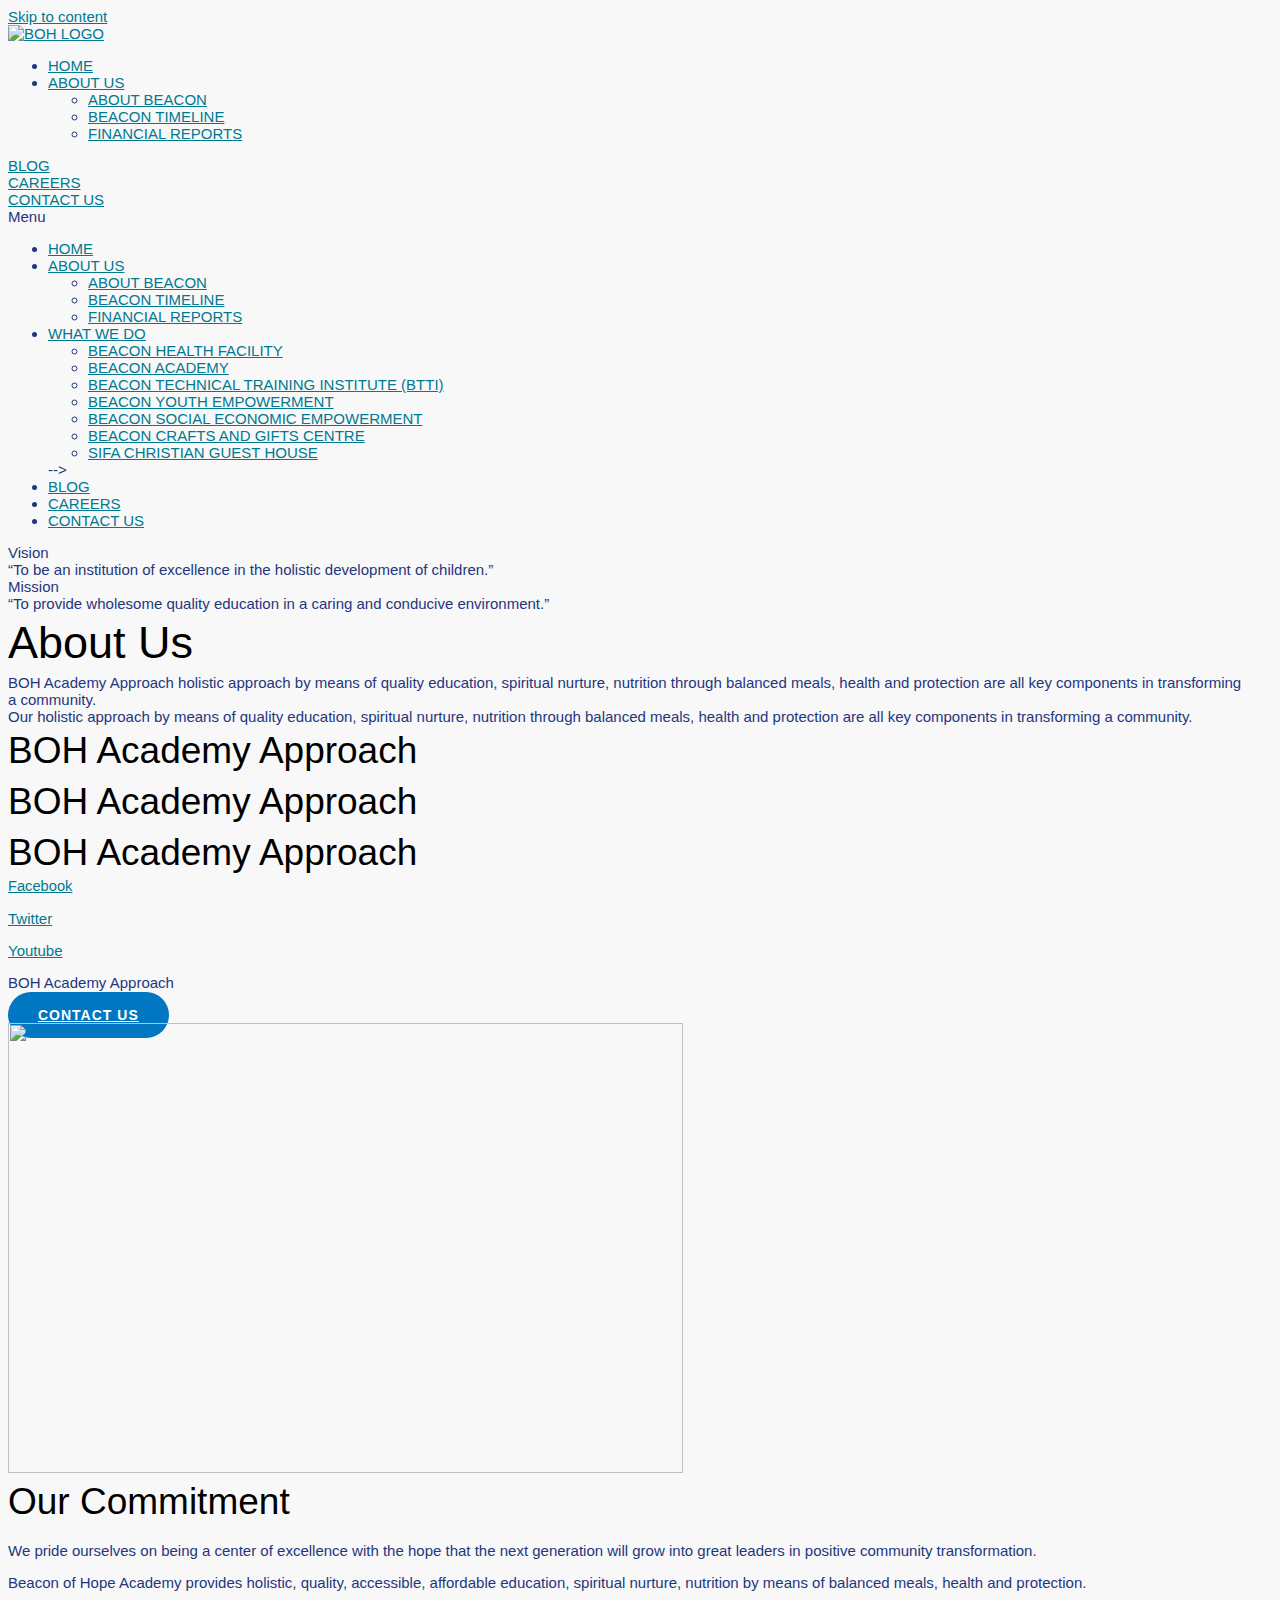
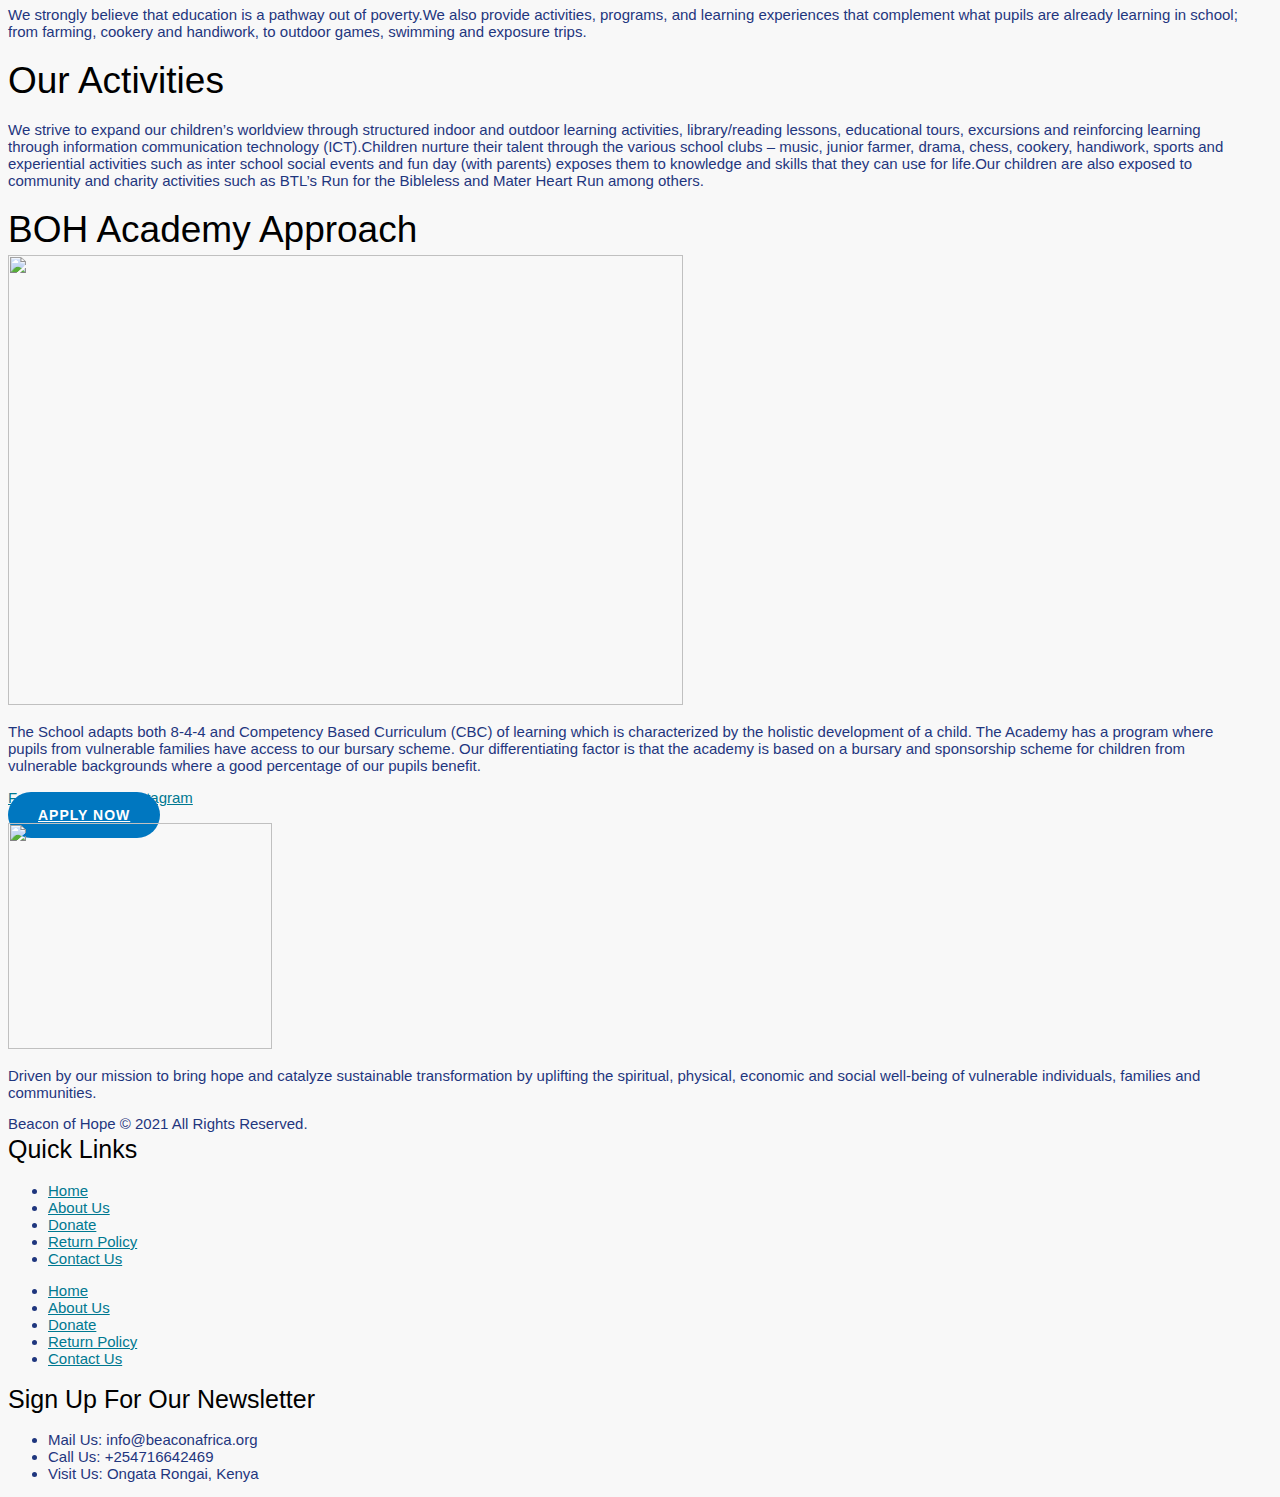
==== commit a93902d3: "removed few errors from css" ====
--- a/index.html
+++ b/index.html
@@ -125,10 +125,6 @@
 <link rel='shortlink' href='https://beaconafrica.org/?p=2361' />
 <link rel="alternate" type="application/json+oembed" href="https://beaconafrica.org/wp-json/oembed/1.0/embed?url=https%3A%2F%2Fbeaconafrica.org%2Fboh-academy-approach%2F" />
 <link rel="alternate" type="text/xml+oembed" href="https://beaconafrica.org/wp-json/oembed/1.0/embed?url=https%3A%2F%2Fbeaconafrica.org%2Fboh-academy-approach%2F&#038;format=xml" />
-				<style type="text/css" id="cst_font_data">
-					@font-face {font-family: "sansation-regular";font-display: auto;font-fallback: ;font-weight: 400;src: url(https://beaconafrica.org/wp-content/uploads/2021/03/Sansation-Regular.ttf) format('TrueType');} @font-face {font-family: "sansation-regular";font-display: auto;font-fallback: ;font-weight: 800;src: url(https://beaconafrica.org/wp-content/uploads/2021/03/Sansation-BoldItalic.ttf) format('TrueType');} @font-face {font-family: "sansation-regular";font-display: auto;font-fallback: ;font-weight: 700;src: url(https://beaconafrica.org/wp-content/uploads/2021/03/Sansation-Bold.ttf) format('TrueType');} @font-face {font-family: "sansation-regular";font-display: auto;font-fallback: ;font-weight: 300;src: url(https://beaconafrica.org/wp-content/uploads/2021/03/Sansation-Light.ttf) format('TrueType');}				</style>
-					<style>
-		.wdgk_donation_content a.button.wdgk_add_donation { background-color: #289dcc !important; } .wdgk_donation_content a.button.wdgk_add_donation { color: #1e73be !important; }	</style>
 
 <meta name="generator" content="Give v3.7.0" />
 	<noscript><style>.woocommerce-product-gallery{ opacity: 1 !important; }</style></noscript>
@@ -265,8 +261,6 @@
 	<li class="menu-item menu-item-type-post_type menu-item-object-page menu-item-3585"><a href="https://beaconafrica.org/beacon-timeline/" class="elementor-sub-item menu-link" tabindex="-1">BEACON TIMELINE</a></li>
 	<li class="menu-item menu-item-type-post_type menu-item-object-page menu-item-4612"><a href="https://beaconafrica.org/financial-reports/" class="elementor-sub-item menu-link" tabindex="-1">FINANCIAL REPORTS</a></li>
 </ul>
-<!--
-
 
 </li>
 <li class="menu-item menu-item-type-custom menu-item-object-custom menu-item-home current-menu-ancestor current-menu-parent menu-item-has-children menu-item-2542"><a href="https://beaconafrica.org#faclities" class="elementor-item elementor-item-anchor menu-link" tabindex="-1">WHAT WE DO</a>
--- a/index.css
+++ b/index.css
@@ -314,6 +314,9 @@
     font-size: 1.5em;
     line-height: 1.6;
   }
-.yayextra-option-field-wrap{ display: none;}.yayextra-option-field-name, .yayextra-total-price .total-price-title, .yayextra-extra-subtotal-price .total-price-title {font-size: 16px !important;font-weight: 400 !important;}.yayextra-total-price .total-price, .yayextra-extra-subtotal-price .total-price {font-size: 16px !important;font-weight: 400 !important;}</style><link rel='stylesheet' id='astra-theme-css-css' href='https://beaconafrica.org/wp-content/themes/astra/assets/css/minified/style.min.css?ver=3.1.2' media='all' />
-<style id='astra-theme-css-inline-css'>
+.yayextra-option-field-wrap{ display: none;}.yayextra-option-field-name, .yayextra-total-price .total-price-title, .yayextra-extra-subtotal-price .total-price-title {font-size: 16px !important;font-weight: 400 !important;}.yayextra-total-price .total-price, .yayextra-extra-subtotal-price .total-price {font-size: 16px !important;font-weight: 400 !important;}
+
 html{font-size:93.75%;}a,.page-title{color:#007991;}a:hover,a:focus{color:#000000;}body,button,input,select,textarea,.ast-button,.ast-custom-button{font-family:sansation-regular,Helvetica,Arial,sans-serif;font-weight:400;font-size:15px;font-size:1rem;}blockquote{color:#000033;}p,.entry-content p{margin-bottom:0.99em;}h1,.entry-content h1,h2,.entry-content h2,h3,.entry-content h3,h4,.entry-content h4,h5,.entry-content h5,h6,.entry-content h6,.site-title,.site-title a{font-family:sansation-regular,Helvetica,Arial,sans-serif;font-weight:400;}.site-title{font-size:35px;font-size:2.3333333333333rem;}header .custom-logo-link img{max-width:395px;}.astra-logo-svg{width:395px;}.ast-archive-description .ast-archive-title{font-size:40px;font-size:2.6666666666667rem;}.site-header .site-description{font-size:15px;font-size:1rem;}.entry-title{font-size:25px;font-size:1.6666666666667rem;}h1,.entry-content h1{font-size:80px;font-size:5.3333333333333rem;font-weight:400;font-family:sansation-regular,Helvetica,Arial,sans-serif;line-height:1;}h2,.entry-content h2{font-size:45px;font-size:3rem;font-weight:400;font-family:sansation-regular,Helvetica,Arial,sans-serif;line-height:1.38;}h3,.entry-content h3{font-size:37px;font-size:2.4666666666667rem;font-weight:400;font-family:sansation-regular,Helvetica,Arial,sans-serif;line-height:1.38;}h4,.entry-content h4{font-size:25px;font-size:1.6666666666667rem;line-height:1.38;}h5,.entry-content h5{font-size:20px;font-size:1.3333333333333rem;line-height:1.38;}h6,.entry-content h6{font-size:15px;font-size:1rem;line-height:1.38;}.ast-single-post .entry-title,.page-title{font-size:20px;font-size:1.3333333333333rem;}::selection{background-color:#0077c1;color:#ffffff;}body,h1,.entry-title a,.entry-content h1,h2,.entry-content h2,h3,.entry-content h3,h4,.entry-content h4,h5,.entry-content h5,h6,.entry-content h6{color:#1f367e;}.tagcloud a:hover,.tagcloud a:focus,.tagcloud a.current-item{color:#ffffff;border-color:#007991;background-color:#007991;}input:focus,input[type="text"]:focus,input[type="email"]:focus,input[type="url"]:focus,input[type="password"]:focus,input[type="reset"]:focus,input[type="search"]:focus,textarea:focus{border-color:#007991;}input[type="radio"]:checked,input[type=reset],input[type="checkbox"]:checked,input[type="checkbox"]:hover:checked,input[type="checkbox"]:focus:checked,input[type=range]::-webkit-slider-thumb{border-color:#007991;background-color:#007991;box-shadow:none;}.site-footer a:hover + .post-count,.site-footer a:focus + .post-count{background:#007991;border-color:#007991;}.single .nav-links .nav-previous,.single .nav-links .nav-next{color:#007991;}.entry-meta,.entry-meta *{line-height:1.45;color:#007991;}.entry-meta a:hover,.entry-meta a:hover *,.entry-meta a:focus,.entry-meta a:focus *,.page-links > .page-link,.page-links .page-link:hover,.post-navigation a:hover{color:#000000;}.widget-title{font-size:21px;font-size:1.4rem;color:#1f367e;}#cat option,.secondary .calendar_wrap thead a,.secondary .calendar_wrap thead a:visited{color:#007991;}.secondary .calendar_wrap #today,.ast-progress-val span{background:#007991;}.secondary a:hover + .post-count,.secondary a:focus + .post-count{background:#007991;border-color:#007991;}.calendar_wrap #today > a{color:#ffffff;}.page-links .page-link,.single .post-navigation a{color:#007991;}.ast-header-break-point .main-header-bar .ast-button-wrap .menu-toggle{border-radius:inheritpx;}.main-header-menu .menu-link,.ast-header-custom-item a{color:#1f367e;}.main-header-menu .menu-item:hover > .menu-link,.main-header-menu .menu-item:hover > .ast-menu-toggle,.main-header-menu .ast-masthead-custom-menu-items a:hover,.main-header-menu .menu-item.focus > .menu-link,.main-header-menu .menu-item.focus > .ast-menu-toggle,.main-header-menu .current-menu-item > .menu-link,.main-header-menu .current-menu-ancestor > .menu-link,.main-header-menu .current-menu-item > .ast-menu-toggle,.main-header-menu .current-menu-ancestor > .ast-menu-toggle{color:#007991;}.ast-header-break-point .ast-mobile-menu-buttons-minimal.menu-toggle{background:transparent;color:#ffffff;}.ast-header-break-point .ast-mobile-menu-buttons-outline.menu-toggle{background:transparent;border:1px solid #ffffff;color:#ffffff;}.ast-header-break-point .ast-mobile-menu-buttons-fill.menu-toggle{background:#ffffff;color:#000000;}.ast-small-footer{color:#a3a3a3;}.ast-small-footer > .ast-footer-overlay{background-color:#ffffff;;}.footer-adv .footer-adv-overlay{border-top-style:solid;border-top-color:#7a7a7a;}.wp-block-buttons.aligncenter{justify-content:center;}@media (max-width:782px){.entry-content .wp-block-columns .wp-block-column{margin-left:0px;}}@media (max-width:921px){.ast-separate-container .ast-article-post,.ast-separate-container .ast-article-single{padding:1.5em 2.14em;}.ast-separate-container #primary,.ast-separate-container #secondary{padding:1.5em 0;}#primary,#secondary{padding:1.5em 0;margin:0;}.ast-left-sidebar #content > .ast-container{display:flex;flex-direction:column-reverse;width:100%;}.ast-author-box img.avatar{margin:20px 0 0 0;}}@media (max-width:921px){.ast-right-sidebar #primary{padding-right:0;}}@media (min-width:922px){.ast-separate-container.ast-right-sidebar #primary,.ast-separate-container.ast-left-sidebar #primary{border:0;}.search-no-results.ast-separate-container #primary{margin-bottom:4em;}}@media (min-width:922px){.ast-right-sidebar #primary{border-right:1px solid #eee;}.ast-left-sidebar #primary{border-left:1px solid #eee;}}.elementor-button-wrapper .elementor-button{border-style:solid;border-top-width:0;border-right-width:0;border-left-width:0;border-bottom-width:0;}body .elementor-button.elementor-size-sm,body .elementor-button.elementor-size-xs,body .elementor-button.elementor-size-md,body .elementor-button.elementor-size-lg,body .elementor-button.elementor-size-xl,body .elementor-button{border-radius:89px;padding-top:15px;padding-right:30px;padding-bottom:15px;padding-left:30px;}@media (max-width:544px){.elementor-button-wrapper .elementor-button.elementor-size-sm,.elementor-button-wrapper .elementor-button.elementor-size-xs,.elementor-button-wrapper .elementor-button.elementor-size-md,.elementor-button-wrapper .elementor-button.elementor-size-lg,.elementor-button-wrapper .elementor-button.elementor-size-xl,.elementor-button-wrapper .elementor-button{padding-top:15px;padding-right:27px;padding-bottom:15px;padding-left:27px;}}.elementor-button-wrapper .elementor-button{border-color:#0077c0;background-color:#0077c0;}.elementor-button-wrapper .elementor-button:hover,.elementor-button-wrapper .elementor-button:focus{color:#ffffff;background-color:rgba(0,120,194,0.79);border-color:rgba(0,120,194,0.79);}.wp-block-button .wp-block-button__link,.elementor-button-wrapper .elementor-button,.elementor-button-wrapper .elementor-button:visited{color:#ffffff;}.elementor-button-wrapper .elementor-button{font-family:inherit;font-weight:600;line-height:1;text-transform:uppercase;letter-spacing:1px;}body .elementor-button.elementor-size-sm,body .elementor-button.elementor-size-xs,body .elementor-button.elementor-size-md,body .elementor-button.elementor-size-lg,body .elementor-button.elementor-size-xl,body .elementor-button{font-size:14px;font-size:0.93333333333333rem;}.wp-block-button .wp-block-button__link{border-style:solid;border-top-width:0;border-right-width:0;border-left-width:0;border-bottom-width:0;border-color:#0077c0;background-color:#0077c0;color:#ffffff;font-family:inherit;font-weight:600;line-height:1;text-transform:uppercase;letter-spacing:1px;font-size:14px;font-size:0.93333333333333rem;border-radius:89px;padding-top:15px;padding-right:30px;padding-bottom:15px;padding-left:30px;}.wp-block-button .wp-block-button__link:hover,.wp-block-button .wp-block-button__link:focus{color:#ffffff;background-color:rgba(0,120,194,0.79);border-color:rgba(0,120,194,0.79);}.elementor-widget-heading h1.elementor-heading-title{line-height:1;}.elementor-widget-heading h2.elementor-heading-title{line-height:1.38;}.elementor-widget-heading h3.elementor-heading-title{line-height:1.38;}.elementor-widget-heading h4.elementor-heading-title{line-height:1.38;}.elementor-widget-heading h5.elementor-heading-title{line-height:1.38;}.elementor-widget-heading h6.elementor-heading-title{line-height:1.38;}@media (max-width:921px){.wp-block-button .wp-block-button__link{font-size:13px;font-size:0.86666666666667rem;}}@media (max-width:544px){.wp-block-button .wp-block-button__link{font-size:12px;font-size:0.8rem;padding-top:15px;padding-right:27px;padding-bottom:15px;padding-left:27px;}}.menu-toggle,button,.ast-button,.ast-custom-button,.button,input#submit,input[type="button"],input[type="submit"],input[type="reset"]{border-style:solid;border-top-width:0;border-right-width:0;border-left-width:0;border-bottom-width:0;color:#ffffff;border-color:#0077c0;background-color:#0077c0;border-radius:89px;padding-top:15px;padding-right:30px;padding-bottom:15px;padding-left:30px;font-family:inherit;font-weight:600;font-size:14px;font-size:0.93333333333333rem;line-height:1;text-transform:uppercase;letter-spacing:1px;}button:focus,.menu-toggle:hover,button:hover,.ast-button:hover,.ast-custom-button:hover .button:hover,.ast-custom-button:hover ,input[type=reset]:hover,input[type=reset]:focus,input#submit:hover,input#submit:focus,input[type="button"]:hover,input[type="button"]:focus,input[type="submit"]:hover,input[type="submit"]:focus{color:#ffffff;background-color:rgba(0,120,194,0.79);border-color:rgba(0,120,194,0.79);}@media (min-width:921px){.ast-container{max-width:100%;}}@media (min-width:544px){.ast-container{max-width:100%;}}@media (max-width:544px){.ast-separate-container .ast-article-post,.ast-separate-container .ast-article-single{padding:1.5em 1em;}.ast-separate-container #content .ast-container{padding-left:0.54em;padding-right:0.54em;}.ast-separate-container .ast-archive-description{padding:1.5em 1em;}.ast-search-menu-icon.ast-dropdown-active .search-field{width:170px;}.menu-toggle,button,.ast-button,.button,input#submit,input[type="button"],input[type="submit"],input[type="reset"]{padding-top:15px;padding-right:27px;padding-bottom:15px;padding-left:27px;font-size:12px;font-size:0.8rem;}}@media (max-width:921px){.menu-toggle,button,.ast-button,.button,input#submit,input[type="button"],input[type="submit"],input[type="reset"]{font-size:13px;font-size:0.86666666666667rem;}.ast-mobile-header-stack .main-header-bar .ast-search-menu-icon{display:inline-block;}.ast-header-break-point.ast-header-custom-item-outside .ast-mobile-header-stack .main-header-bar .ast-search-icon{margin:0;}}body,.ast-separate-container{background-color:#f8f8f8;;background-image:none;;}@media (max-width:921px){.ast-archive-description .ast-archive-title{font-size:40px;}.entry-title{font-size:30px;}h1,.entry-content h1{font-size:65px;}h2,.entry-content h2{font-size:32px;}h3,.entry-content h3{font-size:25px;}h4,.entry-content h4{font-size:20px;font-size:1.3333333333333rem;}h5,.entry-content h5{font-size:18px;font-size:1.2rem;}h6,.entry-content h6{font-size:15px;font-size:1rem;}.ast-single-post .entry-title,.page-title{font-size:30px;}.astra-logo-svg{width:150px;}header .custom-logo-link img,.ast-header-break-point .site-logo-img .custom-mobile-logo-link img{max-width:150px;}}@media (max-width:544px){.ast-archive-description .ast-archive-title{font-size:40px;}.entry-title{font-size:30px;}h1,.entry-content h1{font-size:32px;}h2,.entry-content h2{font-size:26px;}h3,.entry-content h3{font-size:20px;}h4,.entry-content h4{font-size:18px;font-size:1.2rem;}h5,.entry-content h5{font-size:16px;font-size:1.0666666666667rem;}h6,.entry-content h6{font-size:15px;font-size:1rem;}.ast-single-post .entry-title,.page-title{font-size:30px;}.ast-header-break-point .site-branding img,.ast-header-break-point .custom-logo-link img{max-width:150px;}.astra-logo-svg{width:150px;}.ast-header-break-point .site-logo-img .custom-mobile-logo-link img{max-width:150px;}}@media (max-width:921px){html{font-size:85.5%;}}@media (max-width:544px){html{font-size:85.5%;}}@media (min-width:922px){.ast-container{max-width:1240px;}}@font-face {font-family: "Astra";src: url(https://beaconafrica.org/wp-content/themes/astra/assets/fonts/astra.woff) format("woff"),url(https://beaconafrica.org/wp-content/themes/astra/assets/fonts/astra.ttf) format("truetype"),url(https://beaconafrica.org/wp-content/themes/astra/assets/fonts/astra.svg#astra) format("svg");font-weight: normal;font-style: normal;font-display: fallback;}@media (max-width:921px) {.main-header-bar .main-header-bar-navigation{display:none;}}.ast-desktop .main-header-menu.submenu-with-border .sub-menu,.ast-desktop .main-header-menu.submenu-with-border .astra-full-megamenu-wrapper{border-color:#0077c1;}.ast-desktop .main-header-menu.submenu-with-border .sub-menu{border-top-width:2px;border-right-width:0px;border-left-width:0px;border-bottom-width:0px;border-style:solid;}.ast-desktop .main-header-menu.submenu-with-border .sub-menu .sub-menu{top:-2px;}.ast-desktop .main-header-menu.submenu-with-border .sub-menu .menu-link,.ast-desktop .main-header-menu.submenu-with-border .children .menu-link{border-bottom-width:0px;border-style:solid;border-color:#eaeaea;}@media (min-width:922px){.main-header-menu .sub-menu .menu-item.ast-left-align-sub-menu:hover > .sub-menu,.main-header-menu .sub-menu .menu-item.ast-left-align-sub-menu.focus > .sub-menu{margin-left:-0px;}}.ast-small-footer{border-top-style:solid;border-top-width:inherit;border-top-color:#7a7a7a;}.ast-theme-transparent-header #masthead .site-logo-img .transparent-custom-logo .astra-logo-svg{width:14px;}.ast-theme-transparent-header #masthead .site-logo-img .transparent-custom-logo img{ max-width:14px;}@media (max-width:921px){.ast-theme-transparent-header #masthead .site-logo-img .transparent-custom-logo .astra-logo-svg{width:120px;}.ast-theme-transparent-header #masthead .site-logo-img .transparent-custom-logo img{ max-width:120px;}}@media (max-width:543px){.ast-theme-transparent-header #masthead .site-logo-img .transparent-custom-logo .astra-logo-svg{width:9px;}.ast-theme-transparent-header #masthead .site-logo-img .transparent-custom-logo img{ max-width:9px;}}@media (min-width:922px){.ast-theme-transparent-header #masthead{position:absolute;left:0;right:0;}.ast-theme-transparent-header .main-header-bar,.ast-theme-transparent-header.ast-header-break-point .main-header-bar{background:none;}body.elementor-editor-active.ast-theme-transparent-header #masthead,.fl-builder-edit .ast-theme-transparent-header #masthead,body.vc_editor.ast-theme-transparent-header #masthead,body.brz-ed.ast-theme-transparent-header #masthead{z-index:0;}.ast-header-break-point.ast-replace-site-logo-transparent.ast-theme-transparent-header .custom-mobile-logo-link{display:none;}.ast-header-break-point.ast-replace-site-logo-transparent.ast-theme-transparent-header .transparent-custom-logo{display:inline-block;}.ast-theme-transparent-header .ast-above-header,.ast-theme-transparent-header .ast-above-header.ast-above-header-bar{background-image:none;background-color:transparent;}.ast-theme-transparent-header .ast-below-header{background-image:none;background-color:transparent;}}.ast-theme-transparent-header .main-header-bar,.ast-theme-transparent-header.ast-header-break-point .main-header-bar-wrap .main-header-menu,.ast-theme-transparent-header.ast-header-break-point .main-header-bar-wrap .main-header-bar,.ast-theme-transparent-header.ast-header-break-point .ast-mobile-header-wrap .main-header-bar{background-color:#253d8a;}.ast-theme-transparent-header .main-header-bar .ast-search-menu-icon form{background-color:#253d8a;}.ast-theme-transparent-header .ast-above-header,.ast-theme-transparent-header .ast-above-header.ast-above-header-bar,.ast-theme-transparent-header .ast-below-header,.ast-header-break-point.ast-theme-transparent-header .ast-above-header,.ast-header-break-point.ast-theme-transparent-header .ast-below-header{background-color:#253d8a;}.ast-theme-transparent-header .ast-builder-menu .main-header-menu .menu-item .sub-menu,.ast-header-break-point.ast-flyout-menu-enable.ast-header-break-point .ast-builder-menu .main-header-bar-navigation .main-header-menu .menu-item .sub-menu,.ast-header-break-point.ast-flyout-menu-enable.ast-header-break-point .ast-builder-menu .main-header-bar-navigation [CLASS*="ast-builder-menu-"] .main-header-menu .menu-item .sub-menu,.ast-theme-transparent-header .ast-builder-menu .main-header-menu .menu-item .sub-menu .menu-link,.ast-header-break-point.ast-flyout-menu-enable.ast-header-break-point .ast-builder-menu .main-header-bar-navigation .main-header-menu .menu-item .sub-menu .menu-link,.ast-header-break-point.ast-flyout-menu-enable.ast-header-break-point .ast-builder-menu .main-header-bar-navigation [CLASS*="ast-builder-menu-"] .main-header-menu .menu-item .sub-menu .menu-link,.ast-theme-transparent-header .main-header-menu .menu-item .sub-menu .menu-link,.ast-header-break-point.ast-flyout-menu-enable.ast-header-break-point .main-header-bar-navigation .main-header-menu .menu-item .sub-menu .menu-link{background-color:#ffffff;}.ast-theme-transparent-header .ast-builder-menu .main-header-menu .menu-item .sub-menu .menu-item .menu-link,.ast-theme-transparent-header .ast-builder-menu .main-header-menu .menu-item .sub-menu .menu-item > .ast-menu-toggle,.ast-theme-transparent-header .main-header-menu .menu-item .sub-menu .menu-link,.ast-header-break-point.ast-flyout-menu-enable.ast-header-break-point .main-header-bar-navigation .main-header-menu .menu-item .sub-menu .menu-link{color:#1e73be;}.ast-theme-transparent-header .ast-builder-menu .main-header-menu .menu-item .sub-menu .menu-link:hover,.ast-theme-transparent-header .ast-builder-menu .main-header-menu .menu-item .sub-menu .menu-item:hover > .menu-link,.ast-theme-transparent-header .ast-builder-menu .main-header-menu .menu-item .sub-menu .menu-item.focus > .menu-item,.ast-theme-transparent-header .ast-builder-menu .main-header-menu .menu-item .sub-menu .menu-item.current-menu-item > .menu-link,.ast-theme-transparent-header .ast-builder-menu .main-header-menu .menu-item .sub-menu .menu-item.current-menu-item > .ast-menu-toggle,.ast-theme-transparent-header .ast-builder-menu .main-header-menu .menu-item .sub-menu .menu-item:hover > .ast-menu-toggle,.ast-theme-transparent-header .ast-builder-menu .main-header-menu .menu-item .sub-menu .menu-item.focus > .ast-menu-toggle,.ast-theme-transparent-header .main-header-menu .menu-item .sub-menu .menu-item:hover .menu-link,.ast-header-break-point.ast-flyout-menu-enable.ast-header-break-point .main-header-bar-navigation .main-header-menu .menu-item .sub-menu .menu-link{color:#253d8a;}.ast-theme-transparent-header .ast-builder-menu .main-header-menu,.ast-theme-transparent-header .ast-builder-menu .main-header-menu .menu-link,.ast-theme-transparent-header [CLASS*="ast-builder-menu-"] .main-header-menu .menu-item > .menu-link,.ast-theme-transparent-header .ast-masthead-custom-menu-items,.ast-theme-transparent-header .ast-masthead-custom-menu-items a,.ast-theme-transparent-header .ast-builder-menu .main-header-menu .menu-item > .ast-menu-toggle,.ast-theme-transparent-header .ast-builder-menu .main-header-menu .menu-item > .ast-menu-toggle,.ast-theme-transparent-header .ast-above-header-navigation a,.ast-header-break-point.ast-theme-transparent-header .ast-above-header-navigation a,.ast-header-break-point.ast-theme-transparent-header .ast-above-header-navigation > ul.ast-above-header-menu > .menu-item-has-children:not(.current-menu-item) > .ast-menu-toggle,.ast-theme-transparent-header .ast-below-header-menu,.ast-theme-transparent-header .ast-below-header-menu a,.ast-header-break-point.ast-theme-transparent-header .ast-below-header-menu a,.ast-header-break-point.ast-theme-transparent-header .ast-below-header-menu,.ast-theme-transparent-header .main-header-menu .menu-link{color:rgba(255,255,255,0.75);}.ast-theme-transparent-header .ast-builder-menu .main-header-menu .menu-item:hover > .menu-link,.ast-theme-transparent-header .ast-builder-menu .main-header-menu .menu-item:hover > .ast-menu-toggle,.ast-theme-transparent-header .ast-builder-menu .main-header-menu .ast-masthead-custom-menu-items a:hover,.ast-theme-transparent-header .ast-builder-menu .main-header-menu .focus > .menu-link,.ast-theme-transparent-header .ast-builder-menu .main-header-menu .focus > .ast-menu-toggle,.ast-theme-transparent-header .ast-builder-menu .main-header-menu .current-menu-item > .menu-link,.ast-theme-transparent-header .ast-builder-menu .main-header-menu .current-menu-ancestor > .menu-link,.ast-theme-transparent-header .ast-builder-menu .main-header-menu .current-menu-item > .ast-menu-toggle,.ast-theme-transparent-header .ast-builder-menu .main-header-menu .current-menu-ancestor > .ast-menu-toggle,.ast-theme-transparent-header [CLASS*="ast-builder-menu-"] .main-header-menu .current-menu-item > .menu-link,.ast-theme-transparent-header [CLASS*="ast-builder-menu-"] .main-header-menu .current-menu-ancestor > .menu-link,.ast-theme-transparent-header [CLASS*="ast-builder-menu-"] .main-header-menu .current-menu-item > .ast-menu-toggle,.ast-theme-transparent-header [CLASS*="ast-builder-menu-"] .main-header-menu .current-menu-ancestor > .ast-menu-toggle,.ast-theme-transparent-header .main-header-menu .menu-item:hover > .menu-link,.ast-theme-transparent-header .main-header-menu .current-menu-item > .menu-link,.ast-theme-transparent-header .main-header-menu .current-menu-ancestor > .menu-link{color:#ffffff;}@media (max-width:921px){.ast-theme-transparent-header #masthead{position:absolute;left:0;right:0;}.ast-theme-transparent-header .main-header-bar,.ast-theme-transparent-header.ast-header-break-point .main-header-bar{background:none;}body.elementor-editor-active.ast-theme-transparent-header #masthead,.fl-builder-edit .ast-theme-transparent-header #masthead,body.vc_editor.ast-theme-transparent-header #masthead,body.brz-ed.ast-theme-transparent-header #masthead{z-index:0;}.ast-header-break-point.ast-replace-site-logo-transparent.ast-theme-transparent-header .custom-mobile-logo-link{display:none;}.ast-header-break-point.ast-replace-site-logo-transparent.ast-theme-transparent-header .transparent-custom-logo{display:inline-block;}.ast-theme-transparent-header .ast-above-header,.ast-theme-transparent-header .ast-above-header.ast-above-header-bar{background-image:none;background-color:transparent;}.ast-theme-transparent-header .ast-below-header{background-image:none;background-color:transparent;}}@media (max-width:921px){.ast-theme-transparent-header .main-header-bar,.ast-theme-transparent-header.ast-header-break-point .main-header-bar-wrap .main-header-menu,.ast-theme-transparent-header.ast-header-break-point .main-header-bar-wrap .main-header-bar,.ast-theme-transparent-header.ast-header-break-point .ast-mobile-header-wrap .main-header-bar{background-color:#253d8a;}.ast-theme-transparent-header .main-header-bar .ast-search-menu-icon form{background-color:#253d8a;}.ast-theme-transparent-header .ast-above-header,.ast-theme-transparent-header .ast-above-header.ast-above-header-bar,.ast-theme-transparent-header .ast-below-header,.ast-header-break-point.ast-theme-transparent-header .ast-above-header,.ast-header-break-point.ast-theme-transparent-header .ast-below-header{background-color:#253d8a;}.ast-theme-transparent-header .ast-builder-menu .main-header-menu,.ast-theme-transparent-header .ast-builder-menu .main-header-menu .menu-link,.ast-theme-transparent-header [CLASS*="ast-builder-menu-"] .main-header-menu .menu-item > .menu-link,.ast-theme-transparent-header .ast-masthead-custom-menu-items,.ast-theme-transparent-header .ast-masthead-custom-menu-items a,.ast-theme-transparent-header .ast-builder-menu .main-header-menu .menu-item > .ast-menu-toggle,.ast-theme-transparent-header .ast-builder-menu .main-header-menu .menu-item > .ast-menu-toggle,.ast-theme-transparent-header .main-header-menu .menu-link{color:#676767;}.ast-theme-transparent-header .ast-builder-menu .main-header-menu .menu-item:hover > .menu-link,.ast-theme-transparent-header .ast-builder-menu .main-header-menu .menu-item:hover > .ast-menu-toggle,.ast-theme-transparent-header .ast-builder-menu .main-header-menu .ast-masthead-custom-menu-items a:hover,.ast-theme-transparent-header .ast-builder-menu .main-header-menu .focus > .menu-link,.ast-theme-transparent-header .ast-builder-menu .main-header-menu .focus > .ast-menu-toggle,.ast-theme-transparent-header .ast-builder-menu .main-header-menu .current-menu-item > .menu-link,.ast-theme-transparent-header .ast-builder-menu .main-header-menu .current-menu-ancestor > .menu-link,.ast-theme-transparent-header .ast-builder-menu .main-header-menu .current-menu-item > .ast-menu-toggle,.ast-theme-transparent-header .ast-builder-menu .main-header-menu .current-menu-ancestor > .ast-menu-toggle,.ast-theme-transparent-header [CLASS*="ast-builder-menu-"] .main-header-menu .current-menu-item > .menu-link,.ast-theme-transparent-header [CLASS*="ast-builder-menu-"] .main-header-menu .current-menu-ancestor > .menu-link,.ast-theme-transparent-header [CLASS*="ast-builder-menu-"] .main-header-menu .current-menu-item > .ast-menu-toggle,.ast-theme-transparent-header [CLASS*="ast-builder-menu-"] .main-header-menu .current-menu-ancestor > .ast-menu-toggle,.ast-theme-transparent-header .main-header-menu .menu-item:hover > .menu-link,.ast-theme-transparent-header .main-header-menu .current-menu-item > .menu-link,.ast-theme-transparent-header .main-header-menu .current-menu-ancestor > .menu-link{color:#007991;}}@media (max-width:544px){.ast-theme-transparent-header .main-header-bar,.ast-theme-transparent-header.ast-header-break-point .main-header-bar-wrap .main-header-menu,.ast-theme-transparent-header.ast-header-break-point .main-header-bar-wrap .main-header-bar,.ast-theme-transparent-header.ast-header-break-point .ast-mobile-header-wrap .main-header-bar{background-color:#253d8a;}.ast-theme-transparent-header .main-header-bar .ast-search-menu-icon form{background-color:#253d8a;}.ast-theme-transparent-header .ast-above-header,.ast-theme-transparent-header .ast-above-header.ast-above-header-bar,.ast-theme-transparent-header .ast-below-header,.ast-header-break-point.ast-theme-transparent-header .ast-above-header,.ast-header-break-point.ast-theme-transparent-header .ast-below-header{background-color:#253d8a;}}.ast-theme-transparent-header .main-header-bar,.ast-theme-transparent-header.ast-header-break-point .main-header-bar{border-bottom-width:128px;border-bottom-style:solid;}.ast-breadcrumbs .trail-browse,.ast-breadcrumbs .trail-items,.ast-breadcrumbs .trail-items li{display:inline-block;margin:0;padding:0;border:none;background:inherit;text-indent:0;}.ast-breadcrumbs .trail-browse{font-size:inherit;font-style:inherit;font-weight:inherit;color:inherit;}.ast-breadcrumbs .trail-items{list-style:none;}.trail-items li::after{padding:0 0.3em;content:"\00bb";}.trail-items li:last-of-type::after{display:none;}h1,.entry-content h1,h2,.entry-content h2,h3,.entry-content h3,h4,.entry-content h4,h5,.entry-content h5,h6,.entry-content h6{color:#000000;}.elementor-widget-heading .elementor-heading-title{margin:0;}.elementor-post.elementor-grid-item.hentry{margin-bottom:0;}.woocommerce div.product .elementor-element.elementor-products-grid .related.products ul.products li.product,.elementor-element .elementor-wc-products .woocommerce[class*='columns-'] ul.products li.product{width:auto;margin:0;float:none;}.ast-left-sidebar .elementor-section.elementor-section-stretched,.ast-right-sidebar .elementor-section.elementor-section-stretched{max-width:100%;left:0 !important;}.ast-header-break-point .main-header-bar{border-bottom-width:inherit;}@media (min-width:922px){.main-header-bar{border-bottom-width:inherit;}}.ast-safari-browser-less-than-11 .main-header-menu .menu-item, .ast-safari-browser-less-than-11 .main-header-bar .ast-masthead-custom-menu-items{display:block;}.main-header-menu .menu-item, .main-header-bar .ast-masthead-custom-menu-items{-js-display:flex;display:flex;-webkit-box-pack:center;-webkit-justify-content:center;-moz-box-pack:center;-ms-flex-pack:center;justify-content:center;-webkit-box-orient:vertical;-webkit-box-direction:normal;-webkit-flex-direction:column;-moz-box-orient:vertical;-moz-box-direction:normal;-ms-flex-direction:column;flex-direction:column;}.main-header-menu > .menu-item > .menu-link{height:100%;-webkit-box-align:center;-webkit-align-items:center;-moz-box-align:center;-ms-flex-align:center;align-items:center;-js-display:flex;display:flex;}.ast-primary-menu-disabled .main-header-bar .ast-masthead-custom-menu-items{flex:unset;}
+
+@font-face {font-family: "sansation-regular";font-display: auto;font-fallback: ;font-weight: 400;src: url(https://beaconafrica.org/wp-content/uploads/2021/03/Sansation-Regular.ttf) format('TrueType');} @font-face {font-family: "sansation-regular";font-display: auto;font-fallback: ;font-weight: 800;src: url(https://beaconafrica.org/wp-content/uploads/2021/03/Sansation-BoldItalic.ttf) format('TrueType');} @font-face {font-family: "sansation-regular";font-display: auto;font-fallback: ;font-weight: 700;src: url(https://beaconafrica.org/wp-content/uploads/2021/03/Sansation-Bold.ttf) format('TrueType');} @font-face {font-family: "sansation-regular";font-display: auto;font-fallback: ;font-weight: 300;src: url(https://beaconafrica.org/wp-content/uploads/2021/03/Sansation-Light.ttf) format('TrueType');}				
+.wdgk_donation_content a.button.wdgk_add_donation { background-color: #289dcc !important; } .wdgk_donation_content a.button.wdgk_add_donation { color: #1e73be !important; }	
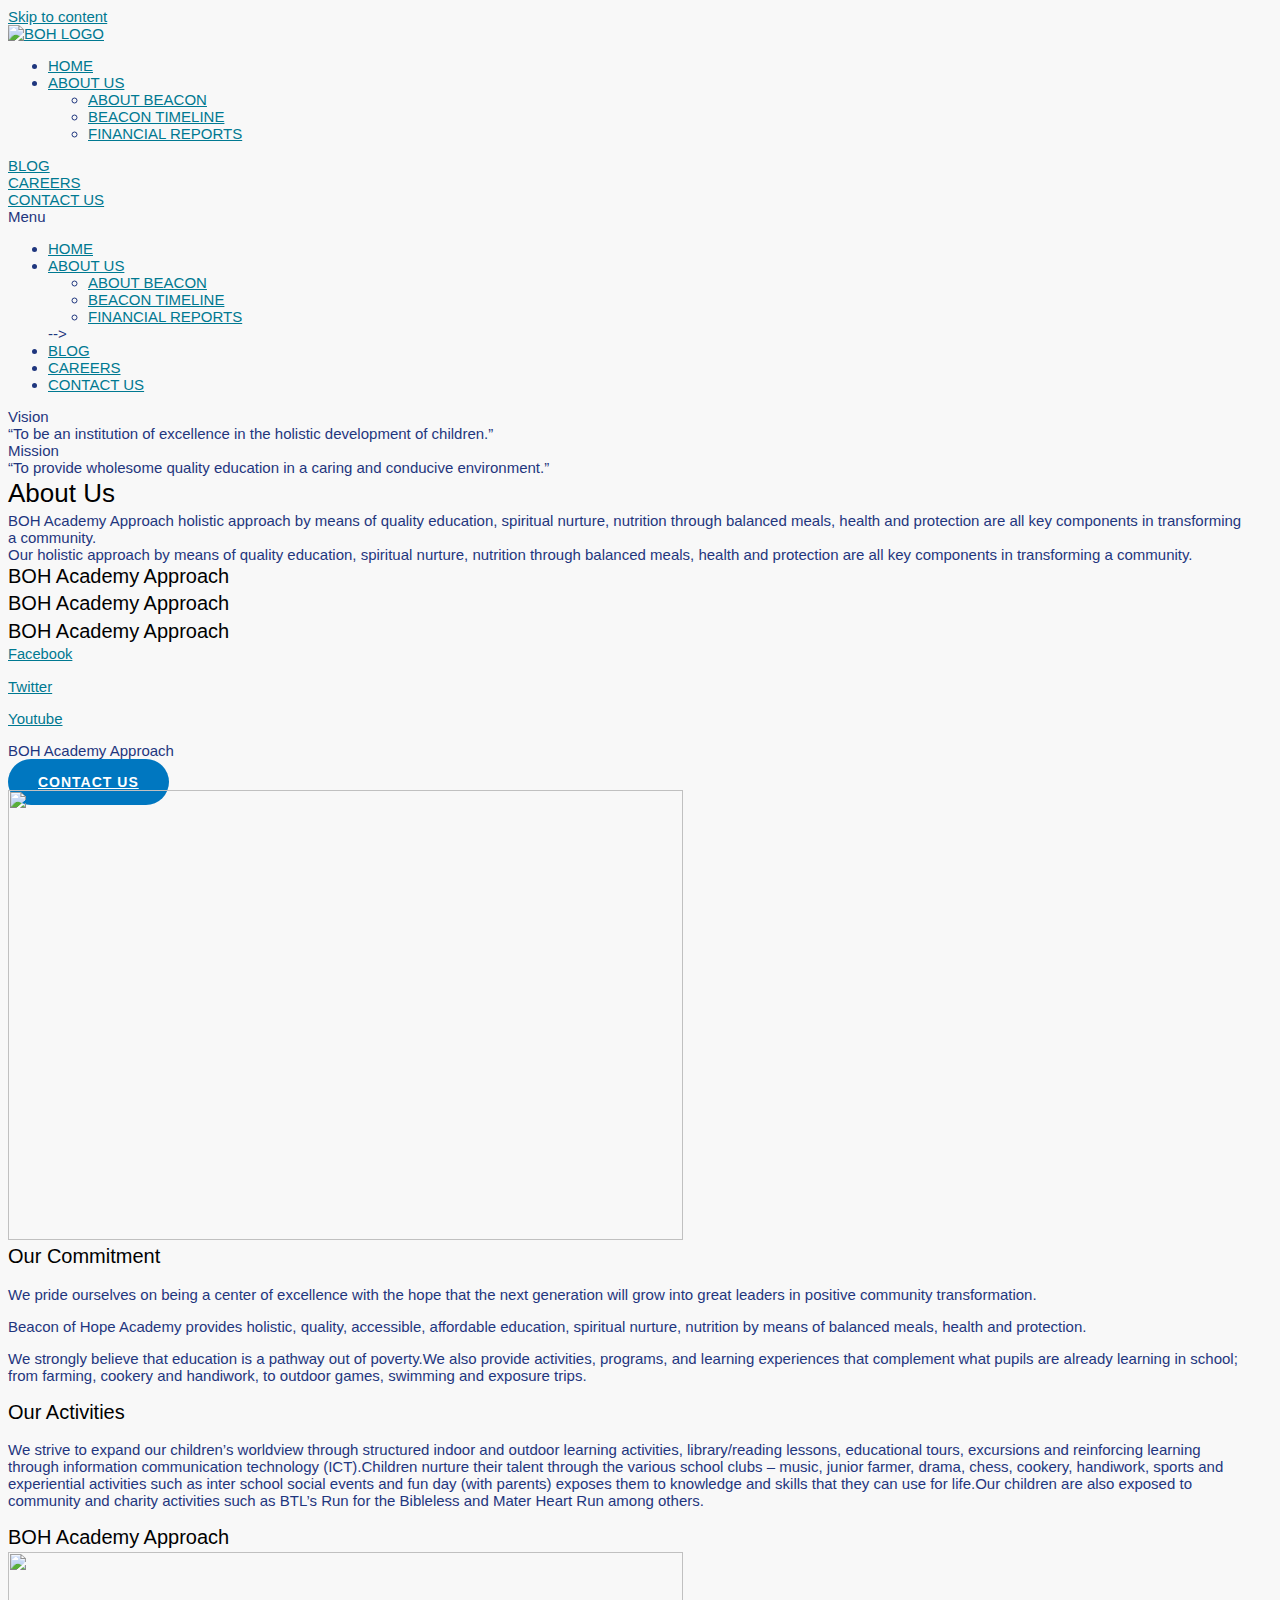
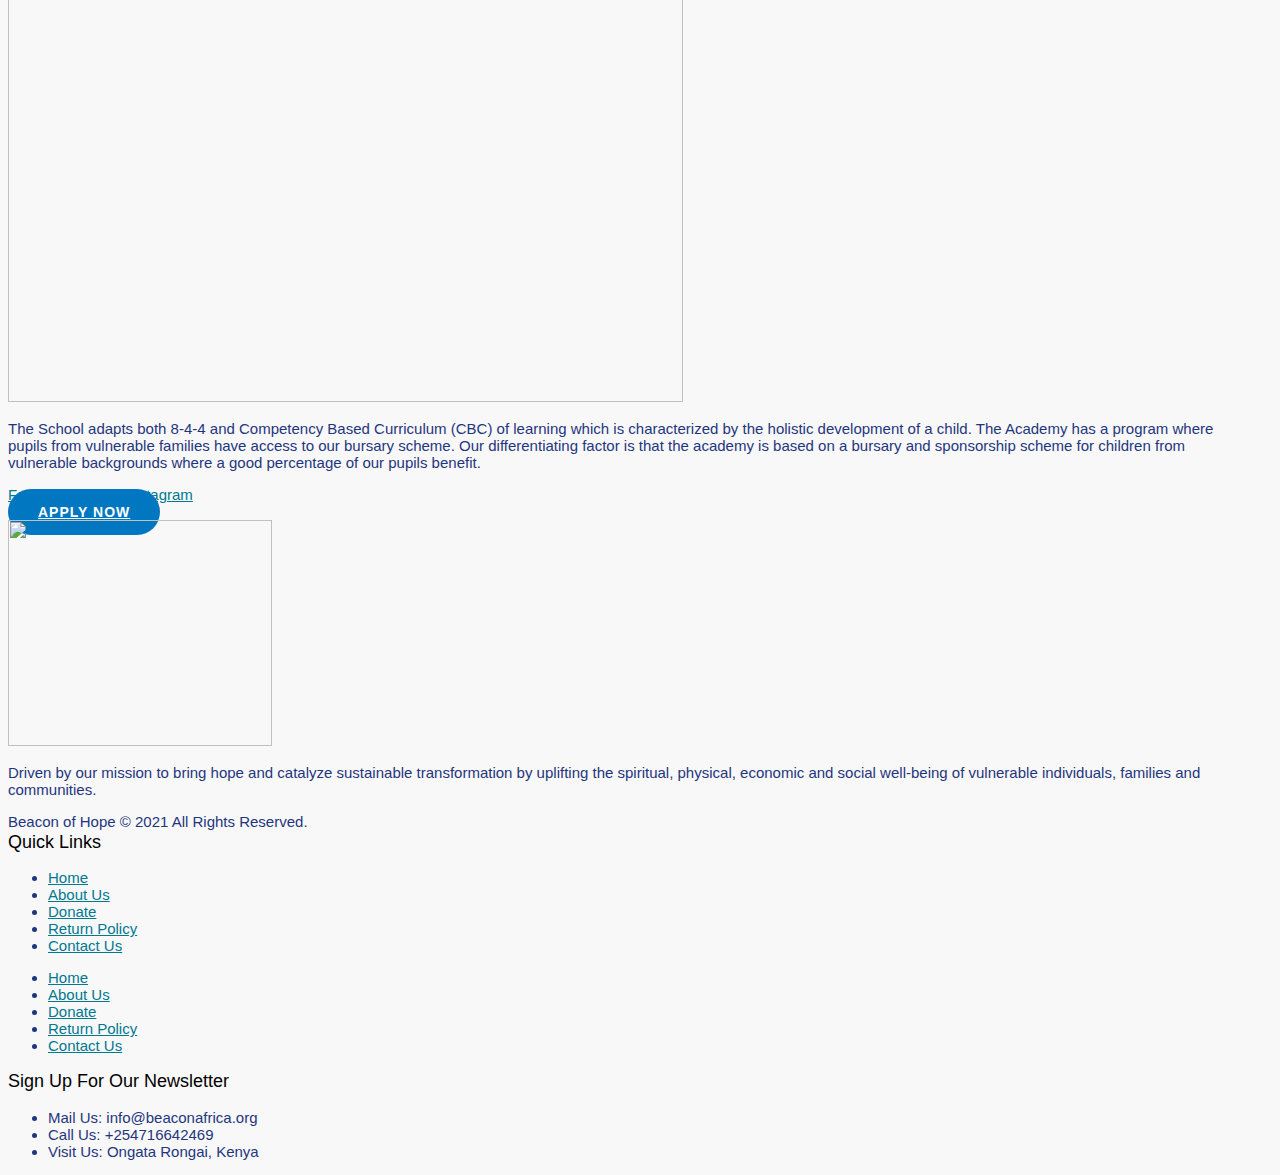
==== commit 9c4e9cb3: "created an application page" ====
--- a/index.html
+++ b/index.html
@@ -263,17 +263,7 @@
 </ul>
 
 </li>
-<li class="menu-item menu-item-type-custom menu-item-object-custom menu-item-home current-menu-ancestor current-menu-parent menu-item-has-children menu-item-2542"><a href="https://beaconafrica.org#faclities" class="elementor-item elementor-item-anchor menu-link" tabindex="-1">WHAT WE DO</a>
-<ul class="sub-menu elementor-nav-menu--dropdown">
-	<li class="menu-item menu-item-type-post_type menu-item-object-page menu-item-2281"><a href="https://beaconafrica.org/beacon-health-care-center/" class="elementor-sub-item menu-link" tabindex="-1">BEACON HEALTH FACILITY</a></li>
-	<li class="menu-item menu-item-type-post_type menu-item-object-page current-menu-item page_item page-item-2361 current_page_item menu-item-2365"><a href="https://beaconafrica.org/boh-academy-approach/" aria-current="page" class="elementor-sub-item elementor-item-active menu-link" tabindex="-1">BEACON ACADEMY</a></li>
-	<li class="menu-item menu-item-type-post_type menu-item-object-page menu-item-2125"><a href="https://beaconafrica.org/beacon-technical-training-institute-btti/" class="elementor-sub-item menu-link" tabindex="-1">BEACON TECHNICAL TRAINING INSTITUTE (BTTI)</a></li>
-	<li class="menu-item menu-item-type-post_type menu-item-object-page menu-item-2332"><a href="https://beaconafrica.org/youth-empowerment-program/" class="elementor-sub-item menu-link" tabindex="-1">BEACON YOUTH EMPOWERMENT</a></li>
-	<li class="menu-item menu-item-type-post_type menu-item-object-page menu-item-2258"><a href="https://beaconafrica.org/social-empowerment/" class="elementor-sub-item menu-link" tabindex="-1">BEACON SOCIAL ECONOMIC EMPOWERMENT</a></li>
-	<li class="menu-item menu-item-type-post_type menu-item-object-page menu-item-2140"><a href="https://beaconafrica.org/beacon-production-center/" class="elementor-sub-item menu-link" tabindex="-1">BEACON CRAFTS AND GIFTS CENTRE</a></li>
-	<li class="menu-item menu-item-type-post_type menu-item-object-page menu-item-2202"><a href="https://beaconafrica.org/all-courses/sifa/" class="elementor-sub-item menu-link" tabindex="-1">SIFA CHRISTIAN GUEST HOUSE</a></li>
-</ul>
-</li>
+
 --> 
 
 <li class="menu-item menu-item-type-post_type menu-item-object-page menu-item-4153"><a href="https://beaconafrica.org/blog/" class="elementor-item menu-link" tabindex="-1">BLOG</a></li>
@@ -342,7 +332,8 @@
 							<div class="elementor-widget-wrap">
 						<div class="elementor-element elementor-element-7586c77 elementor-widget elementor-widget-heading" data-id="7586c77" data-element_type="widget" data-widget_type="heading.default">
 				<div class="elementor-widget-container">
-			<h2 class="elementor-heading-title elementor-size-default">About Us </h2>		</div>
+			<h2 class="elementor-heading-title elementor-size-default">About Us </h2>	
+			</div>
 				</div>
 				<div class="elementor-element elementor-element-4d16da5 elementor-widget-divider--view-line elementor-widget elementor-widget-divider" data-id="4d16da5" data-element_type="widget" data-widget_type="divider.default">
 				<div class="elementor-widget-container">
@@ -674,7 +665,7 @@
 						<div class="elementor-element elementor-element-1b0aeb8 elementor-align-center elementor-widget elementor-widget-button" data-id="1b0aeb8" data-element_type="widget" data-widget_type="button.default">
 				<div class="elementor-widget-container">
 					<div class="elementor-button-wrapper">
-			<a href="https://beaconafrica.org/donate/" class="elementor-button-link elementor-button elementor-size-sm" role="button">
+			<a href="apply.html" class="elementor-button-link elementor-button elementor-size-sm" role="button">
 						<span class="elementor-button-content-wrapper">
 						<span class="elementor-button-text">Apply Now</span>
 		</span>
--- a/index.css
+++ b/index.css
@@ -316,7 +316,1339 @@
   }
 .yayextra-option-field-wrap{ display: none;}.yayextra-option-field-name, .yayextra-total-price .total-price-title, .yayextra-extra-subtotal-price .total-price-title {font-size: 16px !important;font-weight: 400 !important;}.yayextra-total-price .total-price, .yayextra-extra-subtotal-price .total-price {font-size: 16px !important;font-weight: 400 !important;}
 
-html{font-size:93.75%;}a,.page-title{color:#007991;}a:hover,a:focus{color:#000000;}body,button,input,select,textarea,.ast-button,.ast-custom-button{font-family:sansation-regular,Helvetica,Arial,sans-serif;font-weight:400;font-size:15px;font-size:1rem;}blockquote{color:#000033;}p,.entry-content p{margin-bottom:0.99em;}h1,.entry-content h1,h2,.entry-content h2,h3,.entry-content h3,h4,.entry-content h4,h5,.entry-content h5,h6,.entry-content h6,.site-title,.site-title a{font-family:sansation-regular,Helvetica,Arial,sans-serif;font-weight:400;}.site-title{font-size:35px;font-size:2.3333333333333rem;}header .custom-logo-link img{max-width:395px;}.astra-logo-svg{width:395px;}.ast-archive-description .ast-archive-title{font-size:40px;font-size:2.6666666666667rem;}.site-header .site-description{font-size:15px;font-size:1rem;}.entry-title{font-size:25px;font-size:1.6666666666667rem;}h1,.entry-content h1{font-size:80px;font-size:5.3333333333333rem;font-weight:400;font-family:sansation-regular,Helvetica,Arial,sans-serif;line-height:1;}h2,.entry-content h2{font-size:45px;font-size:3rem;font-weight:400;font-family:sansation-regular,Helvetica,Arial,sans-serif;line-height:1.38;}h3,.entry-content h3{font-size:37px;font-size:2.4666666666667rem;font-weight:400;font-family:sansation-regular,Helvetica,Arial,sans-serif;line-height:1.38;}h4,.entry-content h4{font-size:25px;font-size:1.6666666666667rem;line-height:1.38;}h5,.entry-content h5{font-size:20px;font-size:1.3333333333333rem;line-height:1.38;}h6,.entry-content h6{font-size:15px;font-size:1rem;line-height:1.38;}.ast-single-post .entry-title,.page-title{font-size:20px;font-size:1.3333333333333rem;}::selection{background-color:#0077c1;color:#ffffff;}body,h1,.entry-title a,.entry-content h1,h2,.entry-content h2,h3,.entry-content h3,h4,.entry-content h4,h5,.entry-content h5,h6,.entry-content h6{color:#1f367e;}.tagcloud a:hover,.tagcloud a:focus,.tagcloud a.current-item{color:#ffffff;border-color:#007991;background-color:#007991;}input:focus,input[type="text"]:focus,input[type="email"]:focus,input[type="url"]:focus,input[type="password"]:focus,input[type="reset"]:focus,input[type="search"]:focus,textarea:focus{border-color:#007991;}input[type="radio"]:checked,input[type=reset],input[type="checkbox"]:checked,input[type="checkbox"]:hover:checked,input[type="checkbox"]:focus:checked,input[type=range]::-webkit-slider-thumb{border-color:#007991;background-color:#007991;box-shadow:none;}.site-footer a:hover + .post-count,.site-footer a:focus + .post-count{background:#007991;border-color:#007991;}.single .nav-links .nav-previous,.single .nav-links .nav-next{color:#007991;}.entry-meta,.entry-meta *{line-height:1.45;color:#007991;}.entry-meta a:hover,.entry-meta a:hover *,.entry-meta a:focus,.entry-meta a:focus *,.page-links > .page-link,.page-links .page-link:hover,.post-navigation a:hover{color:#000000;}.widget-title{font-size:21px;font-size:1.4rem;color:#1f367e;}#cat option,.secondary .calendar_wrap thead a,.secondary .calendar_wrap thead a:visited{color:#007991;}.secondary .calendar_wrap #today,.ast-progress-val span{background:#007991;}.secondary a:hover + .post-count,.secondary a:focus + .post-count{background:#007991;border-color:#007991;}.calendar_wrap #today > a{color:#ffffff;}.page-links .page-link,.single .post-navigation a{color:#007991;}.ast-header-break-point .main-header-bar .ast-button-wrap .menu-toggle{border-radius:inheritpx;}.main-header-menu .menu-link,.ast-header-custom-item a{color:#1f367e;}.main-header-menu .menu-item:hover > .menu-link,.main-header-menu .menu-item:hover > .ast-menu-toggle,.main-header-menu .ast-masthead-custom-menu-items a:hover,.main-header-menu .menu-item.focus > .menu-link,.main-header-menu .menu-item.focus > .ast-menu-toggle,.main-header-menu .current-menu-item > .menu-link,.main-header-menu .current-menu-ancestor > .menu-link,.main-header-menu .current-menu-item > .ast-menu-toggle,.main-header-menu .current-menu-ancestor > .ast-menu-toggle{color:#007991;}.ast-header-break-point .ast-mobile-menu-buttons-minimal.menu-toggle{background:transparent;color:#ffffff;}.ast-header-break-point .ast-mobile-menu-buttons-outline.menu-toggle{background:transparent;border:1px solid #ffffff;color:#ffffff;}.ast-header-break-point .ast-mobile-menu-buttons-fill.menu-toggle{background:#ffffff;color:#000000;}.ast-small-footer{color:#a3a3a3;}.ast-small-footer > .ast-footer-overlay{background-color:#ffffff;;}.footer-adv .footer-adv-overlay{border-top-style:solid;border-top-color:#7a7a7a;}.wp-block-buttons.aligncenter{justify-content:center;}@media (max-width:782px){.entry-content .wp-block-columns .wp-block-column{margin-left:0px;}}@media (max-width:921px){.ast-separate-container .ast-article-post,.ast-separate-container .ast-article-single{padding:1.5em 2.14em;}.ast-separate-container #primary,.ast-separate-container #secondary{padding:1.5em 0;}#primary,#secondary{padding:1.5em 0;margin:0;}.ast-left-sidebar #content > .ast-container{display:flex;flex-direction:column-reverse;width:100%;}.ast-author-box img.avatar{margin:20px 0 0 0;}}@media (max-width:921px){.ast-right-sidebar #primary{padding-right:0;}}@media (min-width:922px){.ast-separate-container.ast-right-sidebar #primary,.ast-separate-container.ast-left-sidebar #primary{border:0;}.search-no-results.ast-separate-container #primary{margin-bottom:4em;}}@media (min-width:922px){.ast-right-sidebar #primary{border-right:1px solid #eee;}.ast-left-sidebar #primary{border-left:1px solid #eee;}}.elementor-button-wrapper .elementor-button{border-style:solid;border-top-width:0;border-right-width:0;border-left-width:0;border-bottom-width:0;}body .elementor-button.elementor-size-sm,body .elementor-button.elementor-size-xs,body .elementor-button.elementor-size-md,body .elementor-button.elementor-size-lg,body .elementor-button.elementor-size-xl,body .elementor-button{border-radius:89px;padding-top:15px;padding-right:30px;padding-bottom:15px;padding-left:30px;}@media (max-width:544px){.elementor-button-wrapper .elementor-button.elementor-size-sm,.elementor-button-wrapper .elementor-button.elementor-size-xs,.elementor-button-wrapper .elementor-button.elementor-size-md,.elementor-button-wrapper .elementor-button.elementor-size-lg,.elementor-button-wrapper .elementor-button.elementor-size-xl,.elementor-button-wrapper .elementor-button{padding-top:15px;padding-right:27px;padding-bottom:15px;padding-left:27px;}}.elementor-button-wrapper .elementor-button{border-color:#0077c0;background-color:#0077c0;}.elementor-button-wrapper .elementor-button:hover,.elementor-button-wrapper .elementor-button:focus{color:#ffffff;background-color:rgba(0,120,194,0.79);border-color:rgba(0,120,194,0.79);}.wp-block-button .wp-block-button__link,.elementor-button-wrapper .elementor-button,.elementor-button-wrapper .elementor-button:visited{color:#ffffff;}.elementor-button-wrapper .elementor-button{font-family:inherit;font-weight:600;line-height:1;text-transform:uppercase;letter-spacing:1px;}body .elementor-button.elementor-size-sm,body .elementor-button.elementor-size-xs,body .elementor-button.elementor-size-md,body .elementor-button.elementor-size-lg,body .elementor-button.elementor-size-xl,body .elementor-button{font-size:14px;font-size:0.93333333333333rem;}.wp-block-button .wp-block-button__link{border-style:solid;border-top-width:0;border-right-width:0;border-left-width:0;border-bottom-width:0;border-color:#0077c0;background-color:#0077c0;color:#ffffff;font-family:inherit;font-weight:600;line-height:1;text-transform:uppercase;letter-spacing:1px;font-size:14px;font-size:0.93333333333333rem;border-radius:89px;padding-top:15px;padding-right:30px;padding-bottom:15px;padding-left:30px;}.wp-block-button .wp-block-button__link:hover,.wp-block-button .wp-block-button__link:focus{color:#ffffff;background-color:rgba(0,120,194,0.79);border-color:rgba(0,120,194,0.79);}.elementor-widget-heading h1.elementor-heading-title{line-height:1;}.elementor-widget-heading h2.elementor-heading-title{line-height:1.38;}.elementor-widget-heading h3.elementor-heading-title{line-height:1.38;}.elementor-widget-heading h4.elementor-heading-title{line-height:1.38;}.elementor-widget-heading h5.elementor-heading-title{line-height:1.38;}.elementor-widget-heading h6.elementor-heading-title{line-height:1.38;}@media (max-width:921px){.wp-block-button .wp-block-button__link{font-size:13px;font-size:0.86666666666667rem;}}@media (max-width:544px){.wp-block-button .wp-block-button__link{font-size:12px;font-size:0.8rem;padding-top:15px;padding-right:27px;padding-bottom:15px;padding-left:27px;}}.menu-toggle,button,.ast-button,.ast-custom-button,.button,input#submit,input[type="button"],input[type="submit"],input[type="reset"]{border-style:solid;border-top-width:0;border-right-width:0;border-left-width:0;border-bottom-width:0;color:#ffffff;border-color:#0077c0;background-color:#0077c0;border-radius:89px;padding-top:15px;padding-right:30px;padding-bottom:15px;padding-left:30px;font-family:inherit;font-weight:600;font-size:14px;font-size:0.93333333333333rem;line-height:1;text-transform:uppercase;letter-spacing:1px;}button:focus,.menu-toggle:hover,button:hover,.ast-button:hover,.ast-custom-button:hover .button:hover,.ast-custom-button:hover ,input[type=reset]:hover,input[type=reset]:focus,input#submit:hover,input#submit:focus,input[type="button"]:hover,input[type="button"]:focus,input[type="submit"]:hover,input[type="submit"]:focus{color:#ffffff;background-color:rgba(0,120,194,0.79);border-color:rgba(0,120,194,0.79);}@media (min-width:921px){.ast-container{max-width:100%;}}@media (min-width:544px){.ast-container{max-width:100%;}}@media (max-width:544px){.ast-separate-container .ast-article-post,.ast-separate-container .ast-article-single{padding:1.5em 1em;}.ast-separate-container #content .ast-container{padding-left:0.54em;padding-right:0.54em;}.ast-separate-container .ast-archive-description{padding:1.5em 1em;}.ast-search-menu-icon.ast-dropdown-active .search-field{width:170px;}.menu-toggle,button,.ast-button,.button,input#submit,input[type="button"],input[type="submit"],input[type="reset"]{padding-top:15px;padding-right:27px;padding-bottom:15px;padding-left:27px;font-size:12px;font-size:0.8rem;}}@media (max-width:921px){.menu-toggle,button,.ast-button,.button,input#submit,input[type="button"],input[type="submit"],input[type="reset"]{font-size:13px;font-size:0.86666666666667rem;}.ast-mobile-header-stack .main-header-bar .ast-search-menu-icon{display:inline-block;}.ast-header-break-point.ast-header-custom-item-outside .ast-mobile-header-stack .main-header-bar .ast-search-icon{margin:0;}}body,.ast-separate-container{background-color:#f8f8f8;;background-image:none;;}@media (max-width:921px){.ast-archive-description .ast-archive-title{font-size:40px;}.entry-title{font-size:30px;}h1,.entry-content h1{font-size:65px;}h2,.entry-content h2{font-size:32px;}h3,.entry-content h3{font-size:25px;}h4,.entry-content h4{font-size:20px;font-size:1.3333333333333rem;}h5,.entry-content h5{font-size:18px;font-size:1.2rem;}h6,.entry-content h6{font-size:15px;font-size:1rem;}.ast-single-post .entry-title,.page-title{font-size:30px;}.astra-logo-svg{width:150px;}header .custom-logo-link img,.ast-header-break-point .site-logo-img .custom-mobile-logo-link img{max-width:150px;}}@media (max-width:544px){.ast-archive-description .ast-archive-title{font-size:40px;}.entry-title{font-size:30px;}h1,.entry-content h1{font-size:32px;}h2,.entry-content h2{font-size:26px;}h3,.entry-content h3{font-size:20px;}h4,.entry-content h4{font-size:18px;font-size:1.2rem;}h5,.entry-content h5{font-size:16px;font-size:1.0666666666667rem;}h6,.entry-content h6{font-size:15px;font-size:1rem;}.ast-single-post .entry-title,.page-title{font-size:30px;}.ast-header-break-point .site-branding img,.ast-header-break-point .custom-logo-link img{max-width:150px;}.astra-logo-svg{width:150px;}.ast-header-break-point .site-logo-img .custom-mobile-logo-link img{max-width:150px;}}@media (max-width:921px){html{font-size:85.5%;}}@media (max-width:544px){html{font-size:85.5%;}}@media (min-width:922px){.ast-container{max-width:1240px;}}@font-face {font-family: "Astra";src: url(https://beaconafrica.org/wp-content/themes/astra/assets/fonts/astra.woff) format("woff"),url(https://beaconafrica.org/wp-content/themes/astra/assets/fonts/astra.ttf) format("truetype"),url(https://beaconafrica.org/wp-content/themes/astra/assets/fonts/astra.svg#astra) format("svg");font-weight: normal;font-style: normal;font-display: fallback;}@media (max-width:921px) {.main-header-bar .main-header-bar-navigation{display:none;}}.ast-desktop .main-header-menu.submenu-with-border .sub-menu,.ast-desktop .main-header-menu.submenu-with-border .astra-full-megamenu-wrapper{border-color:#0077c1;}.ast-desktop .main-header-menu.submenu-with-border .sub-menu{border-top-width:2px;border-right-width:0px;border-left-width:0px;border-bottom-width:0px;border-style:solid;}.ast-desktop .main-header-menu.submenu-with-border .sub-menu .sub-menu{top:-2px;}.ast-desktop .main-header-menu.submenu-with-border .sub-menu .menu-link,.ast-desktop .main-header-menu.submenu-with-border .children .menu-link{border-bottom-width:0px;border-style:solid;border-color:#eaeaea;}@media (min-width:922px){.main-header-menu .sub-menu .menu-item.ast-left-align-sub-menu:hover > .sub-menu,.main-header-menu .sub-menu .menu-item.ast-left-align-sub-menu.focus > .sub-menu{margin-left:-0px;}}.ast-small-footer{border-top-style:solid;border-top-width:inherit;border-top-color:#7a7a7a;}.ast-theme-transparent-header #masthead .site-logo-img .transparent-custom-logo .astra-logo-svg{width:14px;}.ast-theme-transparent-header #masthead .site-logo-img .transparent-custom-logo img{ max-width:14px;}@media (max-width:921px){.ast-theme-transparent-header #masthead .site-logo-img .transparent-custom-logo .astra-logo-svg{width:120px;}.ast-theme-transparent-header #masthead .site-logo-img .transparent-custom-logo img{ max-width:120px;}}@media (max-width:543px){.ast-theme-transparent-header #masthead .site-logo-img .transparent-custom-logo .astra-logo-svg{width:9px;}.ast-theme-transparent-header #masthead .site-logo-img .transparent-custom-logo img{ max-width:9px;}}@media (min-width:922px){.ast-theme-transparent-header #masthead{position:absolute;left:0;right:0;}.ast-theme-transparent-header .main-header-bar,.ast-theme-transparent-header.ast-header-break-point .main-header-bar{background:none;}body.elementor-editor-active.ast-theme-transparent-header #masthead,.fl-builder-edit .ast-theme-transparent-header #masthead,body.vc_editor.ast-theme-transparent-header #masthead,body.brz-ed.ast-theme-transparent-header #masthead{z-index:0;}.ast-header-break-point.ast-replace-site-logo-transparent.ast-theme-transparent-header .custom-mobile-logo-link{display:none;}.ast-header-break-point.ast-replace-site-logo-transparent.ast-theme-transparent-header .transparent-custom-logo{display:inline-block;}.ast-theme-transparent-header .ast-above-header,.ast-theme-transparent-header .ast-above-header.ast-above-header-bar{background-image:none;background-color:transparent;}.ast-theme-transparent-header .ast-below-header{background-image:none;background-color:transparent;}}.ast-theme-transparent-header .main-header-bar,.ast-theme-transparent-header.ast-header-break-point .main-header-bar-wrap .main-header-menu,.ast-theme-transparent-header.ast-header-break-point .main-header-bar-wrap .main-header-bar,.ast-theme-transparent-header.ast-header-break-point .ast-mobile-header-wrap .main-header-bar{background-color:#253d8a;}.ast-theme-transparent-header .main-header-bar .ast-search-menu-icon form{background-color:#253d8a;}.ast-theme-transparent-header .ast-above-header,.ast-theme-transparent-header .ast-above-header.ast-above-header-bar,.ast-theme-transparent-header .ast-below-header,.ast-header-break-point.ast-theme-transparent-header .ast-above-header,.ast-header-break-point.ast-theme-transparent-header .ast-below-header{background-color:#253d8a;}.ast-theme-transparent-header .ast-builder-menu .main-header-menu .menu-item .sub-menu,.ast-header-break-point.ast-flyout-menu-enable.ast-header-break-point .ast-builder-menu .main-header-bar-navigation .main-header-menu .menu-item .sub-menu,.ast-header-break-point.ast-flyout-menu-enable.ast-header-break-point .ast-builder-menu .main-header-bar-navigation [CLASS*="ast-builder-menu-"] .main-header-menu .menu-item .sub-menu,.ast-theme-transparent-header .ast-builder-menu .main-header-menu .menu-item .sub-menu .menu-link,.ast-header-break-point.ast-flyout-menu-enable.ast-header-break-point .ast-builder-menu .main-header-bar-navigation .main-header-menu .menu-item .sub-menu .menu-link,.ast-header-break-point.ast-flyout-menu-enable.ast-header-break-point .ast-builder-menu .main-header-bar-navigation [CLASS*="ast-builder-menu-"] .main-header-menu .menu-item .sub-menu .menu-link,.ast-theme-transparent-header .main-header-menu .menu-item .sub-menu .menu-link,.ast-header-break-point.ast-flyout-menu-enable.ast-header-break-point .main-header-bar-navigation .main-header-menu .menu-item .sub-menu .menu-link{background-color:#ffffff;}.ast-theme-transparent-header .ast-builder-menu .main-header-menu .menu-item .sub-menu .menu-item .menu-link,.ast-theme-transparent-header .ast-builder-menu .main-header-menu .menu-item .sub-menu .menu-item > .ast-menu-toggle,.ast-theme-transparent-header .main-header-menu .menu-item .sub-menu .menu-link,.ast-header-break-point.ast-flyout-menu-enable.ast-header-break-point .main-header-bar-navigation .main-header-menu .menu-item .sub-menu .menu-link{color:#1e73be;}.ast-theme-transparent-header .ast-builder-menu .main-header-menu .menu-item .sub-menu .menu-link:hover,.ast-theme-transparent-header .ast-builder-menu .main-header-menu .menu-item .sub-menu .menu-item:hover > .menu-link,.ast-theme-transparent-header .ast-builder-menu .main-header-menu .menu-item .sub-menu .menu-item.focus > .menu-item,.ast-theme-transparent-header .ast-builder-menu .main-header-menu .menu-item .sub-menu .menu-item.current-menu-item > .menu-link,.ast-theme-transparent-header .ast-builder-menu .main-header-menu .menu-item .sub-menu .menu-item.current-menu-item > .ast-menu-toggle,.ast-theme-transparent-header .ast-builder-menu .main-header-menu .menu-item .sub-menu .menu-item:hover > .ast-menu-toggle,.ast-theme-transparent-header .ast-builder-menu .main-header-menu .menu-item .sub-menu .menu-item.focus > .ast-menu-toggle,.ast-theme-transparent-header .main-header-menu .menu-item .sub-menu .menu-item:hover .menu-link,.ast-header-break-point.ast-flyout-menu-enable.ast-header-break-point .main-header-bar-navigation .main-header-menu .menu-item .sub-menu .menu-link{color:#253d8a;}.ast-theme-transparent-header .ast-builder-menu .main-header-menu,.ast-theme-transparent-header .ast-builder-menu .main-header-menu .menu-link,.ast-theme-transparent-header [CLASS*="ast-builder-menu-"] .main-header-menu .menu-item > .menu-link,.ast-theme-transparent-header .ast-masthead-custom-menu-items,.ast-theme-transparent-header .ast-masthead-custom-menu-items a,.ast-theme-transparent-header .ast-builder-menu .main-header-menu .menu-item > .ast-menu-toggle,.ast-theme-transparent-header .ast-builder-menu .main-header-menu .menu-item > .ast-menu-toggle,.ast-theme-transparent-header .ast-above-header-navigation a,.ast-header-break-point.ast-theme-transparent-header .ast-above-header-navigation a,.ast-header-break-point.ast-theme-transparent-header .ast-above-header-navigation > ul.ast-above-header-menu > .menu-item-has-children:not(.current-menu-item) > .ast-menu-toggle,.ast-theme-transparent-header .ast-below-header-menu,.ast-theme-transparent-header .ast-below-header-menu a,.ast-header-break-point.ast-theme-transparent-header .ast-below-header-menu a,.ast-header-break-point.ast-theme-transparent-header .ast-below-header-menu,.ast-theme-transparent-header .main-header-menu .menu-link{color:rgba(255,255,255,0.75);}.ast-theme-transparent-header .ast-builder-menu .main-header-menu .menu-item:hover > .menu-link,.ast-theme-transparent-header .ast-builder-menu .main-header-menu .menu-item:hover > .ast-menu-toggle,.ast-theme-transparent-header .ast-builder-menu .main-header-menu .ast-masthead-custom-menu-items a:hover,.ast-theme-transparent-header .ast-builder-menu .main-header-menu .focus > .menu-link,.ast-theme-transparent-header .ast-builder-menu .main-header-menu .focus > .ast-menu-toggle,.ast-theme-transparent-header .ast-builder-menu .main-header-menu .current-menu-item > .menu-link,.ast-theme-transparent-header .ast-builder-menu .main-header-menu .current-menu-ancestor > .menu-link,.ast-theme-transparent-header .ast-builder-menu .main-header-menu .current-menu-item > .ast-menu-toggle,.ast-theme-transparent-header .ast-builder-menu .main-header-menu .current-menu-ancestor > .ast-menu-toggle,.ast-theme-transparent-header [CLASS*="ast-builder-menu-"] .main-header-menu .current-menu-item > .menu-link,.ast-theme-transparent-header [CLASS*="ast-builder-menu-"] .main-header-menu .current-menu-ancestor > .menu-link,.ast-theme-transparent-header [CLASS*="ast-builder-menu-"] .main-header-menu .current-menu-item > .ast-menu-toggle,.ast-theme-transparent-header [CLASS*="ast-builder-menu-"] .main-header-menu .current-menu-ancestor > .ast-menu-toggle,.ast-theme-transparent-header .main-header-menu .menu-item:hover > .menu-link,.ast-theme-transparent-header .main-header-menu .current-menu-item > .menu-link,.ast-theme-transparent-header .main-header-menu .current-menu-ancestor > .menu-link{color:#ffffff;}@media (max-width:921px){.ast-theme-transparent-header #masthead{position:absolute;left:0;right:0;}.ast-theme-transparent-header .main-header-bar,.ast-theme-transparent-header.ast-header-break-point .main-header-bar{background:none;}body.elementor-editor-active.ast-theme-transparent-header #masthead,.fl-builder-edit .ast-theme-transparent-header #masthead,body.vc_editor.ast-theme-transparent-header #masthead,body.brz-ed.ast-theme-transparent-header #masthead{z-index:0;}.ast-header-break-point.ast-replace-site-logo-transparent.ast-theme-transparent-header .custom-mobile-logo-link{display:none;}.ast-header-break-point.ast-replace-site-logo-transparent.ast-theme-transparent-header .transparent-custom-logo{display:inline-block;}.ast-theme-transparent-header .ast-above-header,.ast-theme-transparent-header .ast-above-header.ast-above-header-bar{background-image:none;background-color:transparent;}.ast-theme-transparent-header .ast-below-header{background-image:none;background-color:transparent;}}@media (max-width:921px){.ast-theme-transparent-header .main-header-bar,.ast-theme-transparent-header.ast-header-break-point .main-header-bar-wrap .main-header-menu,.ast-theme-transparent-header.ast-header-break-point .main-header-bar-wrap .main-header-bar,.ast-theme-transparent-header.ast-header-break-point .ast-mobile-header-wrap .main-header-bar{background-color:#253d8a;}.ast-theme-transparent-header .main-header-bar .ast-search-menu-icon form{background-color:#253d8a;}.ast-theme-transparent-header .ast-above-header,.ast-theme-transparent-header .ast-above-header.ast-above-header-bar,.ast-theme-transparent-header .ast-below-header,.ast-header-break-point.ast-theme-transparent-header .ast-above-header,.ast-header-break-point.ast-theme-transparent-header .ast-below-header{background-color:#253d8a;}.ast-theme-transparent-header .ast-builder-menu .main-header-menu,.ast-theme-transparent-header .ast-builder-menu .main-header-menu .menu-link,.ast-theme-transparent-header [CLASS*="ast-builder-menu-"] .main-header-menu .menu-item > .menu-link,.ast-theme-transparent-header .ast-masthead-custom-menu-items,.ast-theme-transparent-header .ast-masthead-custom-menu-items a,.ast-theme-transparent-header .ast-builder-menu .main-header-menu .menu-item > .ast-menu-toggle,.ast-theme-transparent-header .ast-builder-menu .main-header-menu .menu-item > .ast-menu-toggle,.ast-theme-transparent-header .main-header-menu .menu-link{color:#676767;}.ast-theme-transparent-header .ast-builder-menu .main-header-menu .menu-item:hover > .menu-link,.ast-theme-transparent-header .ast-builder-menu .main-header-menu .menu-item:hover > .ast-menu-toggle,.ast-theme-transparent-header .ast-builder-menu .main-header-menu .ast-masthead-custom-menu-items a:hover,.ast-theme-transparent-header .ast-builder-menu .main-header-menu .focus > .menu-link,.ast-theme-transparent-header .ast-builder-menu .main-header-menu .focus > .ast-menu-toggle,.ast-theme-transparent-header .ast-builder-menu .main-header-menu .current-menu-item > .menu-link,.ast-theme-transparent-header .ast-builder-menu .main-header-menu .current-menu-ancestor > .menu-link,.ast-theme-transparent-header .ast-builder-menu .main-header-menu .current-menu-item > .ast-menu-toggle,.ast-theme-transparent-header .ast-builder-menu .main-header-menu .current-menu-ancestor > .ast-menu-toggle,.ast-theme-transparent-header [CLASS*="ast-builder-menu-"] .main-header-menu .current-menu-item > .menu-link,.ast-theme-transparent-header [CLASS*="ast-builder-menu-"] .main-header-menu .current-menu-ancestor > .menu-link,.ast-theme-transparent-header [CLASS*="ast-builder-menu-"] .main-header-menu .current-menu-item > .ast-menu-toggle,.ast-theme-transparent-header [CLASS*="ast-builder-menu-"] .main-header-menu .current-menu-ancestor > .ast-menu-toggle,.ast-theme-transparent-header .main-header-menu .menu-item:hover > .menu-link,.ast-theme-transparent-header .main-header-menu .current-menu-item > .menu-link,.ast-theme-transparent-header .main-header-menu .current-menu-ancestor > .menu-link{color:#007991;}}@media (max-width:544px){.ast-theme-transparent-header .main-header-bar,.ast-theme-transparent-header.ast-header-break-point .main-header-bar-wrap .main-header-menu,.ast-theme-transparent-header.ast-header-break-point .main-header-bar-wrap .main-header-bar,.ast-theme-transparent-header.ast-header-break-point .ast-mobile-header-wrap .main-header-bar{background-color:#253d8a;}.ast-theme-transparent-header .main-header-bar .ast-search-menu-icon form{background-color:#253d8a;}.ast-theme-transparent-header .ast-above-header,.ast-theme-transparent-header .ast-above-header.ast-above-header-bar,.ast-theme-transparent-header .ast-below-header,.ast-header-break-point.ast-theme-transparent-header .ast-above-header,.ast-header-break-point.ast-theme-transparent-header .ast-below-header{background-color:#253d8a;}}.ast-theme-transparent-header .main-header-bar,.ast-theme-transparent-header.ast-header-break-point .main-header-bar{border-bottom-width:128px;border-bottom-style:solid;}.ast-breadcrumbs .trail-browse,.ast-breadcrumbs .trail-items,.ast-breadcrumbs .trail-items li{display:inline-block;margin:0;padding:0;border:none;background:inherit;text-indent:0;}.ast-breadcrumbs .trail-browse{font-size:inherit;font-style:inherit;font-weight:inherit;color:inherit;}.ast-breadcrumbs .trail-items{list-style:none;}.trail-items li::after{padding:0 0.3em;content:"\00bb";}.trail-items li:last-of-type::after{display:none;}h1,.entry-content h1,h2,.entry-content h2,h3,.entry-content h3,h4,.entry-content h4,h5,.entry-content h5,h6,.entry-content h6{color:#000000;}.elementor-widget-heading .elementor-heading-title{margin:0;}.elementor-post.elementor-grid-item.hentry{margin-bottom:0;}.woocommerce div.product .elementor-element.elementor-products-grid .related.products ul.products li.product,.elementor-element .elementor-wc-products .woocommerce[class*='columns-'] ul.products li.product{width:auto;margin:0;float:none;}.ast-left-sidebar .elementor-section.elementor-section-stretched,.ast-right-sidebar .elementor-section.elementor-section-stretched{max-width:100%;left:0 !important;}.ast-header-break-point .main-header-bar{border-bottom-width:inherit;}@media (min-width:922px){.main-header-bar{border-bottom-width:inherit;}}.ast-safari-browser-less-than-11 .main-header-menu .menu-item, .ast-safari-browser-less-than-11 .main-header-bar .ast-masthead-custom-menu-items{display:block;}.main-header-menu .menu-item, .main-header-bar .ast-masthead-custom-menu-items{-js-display:flex;display:flex;-webkit-box-pack:center;-webkit-justify-content:center;-moz-box-pack:center;-ms-flex-pack:center;justify-content:center;-webkit-box-orient:vertical;-webkit-box-direction:normal;-webkit-flex-direction:column;-moz-box-orient:vertical;-moz-box-direction:normal;-ms-flex-direction:column;flex-direction:column;}.main-header-menu > .menu-item > .menu-link{height:100%;-webkit-box-align:center;-webkit-align-items:center;-moz-box-align:center;-ms-flex-align:center;align-items:center;-js-display:flex;display:flex;}.ast-primary-menu-disabled .main-header-bar .ast-masthead-custom-menu-items{flex:unset;}
-
-@font-face {font-family: "sansation-regular";font-display: auto;font-fallback: ;font-weight: 400;src: url(https://beaconafrica.org/wp-content/uploads/2021/03/Sansation-Regular.ttf) format('TrueType');} @font-face {font-family: "sansation-regular";font-display: auto;font-fallback: ;font-weight: 800;src: url(https://beaconafrica.org/wp-content/uploads/2021/03/Sansation-BoldItalic.ttf) format('TrueType');} @font-face {font-family: "sansation-regular";font-display: auto;font-fallback: ;font-weight: 700;src: url(https://beaconafrica.org/wp-content/uploads/2021/03/Sansation-Bold.ttf) format('TrueType');} @font-face {font-family: "sansation-regular";font-display: auto;font-fallback: ;font-weight: 300;src: url(https://beaconafrica.org/wp-content/uploads/2021/03/Sansation-Light.ttf) format('TrueType');}				
-.wdgk_donation_content a.button.wdgk_add_donation { background-color: #289dcc !important; } .wdgk_donation_content a.button.wdgk_add_donation { color: #1e73be !important; }	
+
+h2 {
+  color: inherit !;
+  align-content: center;
+}
+html {
+  font-size: 93.75%;
+}
+
+a,.page-title {
+  color: #007991;
+}
+
+a:hover, a:focus {
+  color: #000000;
+}
+
+body, button, input, select, textarea,.ast-button,.ast-custom-button {
+  font-family: sansation-regular, Helvetica, Arial, sans-serif;
+  font-weight: 400;
+  font-size: 15px;
+  font-size: 1rem;
+}
+
+blockquote {
+  color: #000033;
+}
+
+p,.entry-content p {
+  margin-bottom: 0.99em;
+}
+
+h1,.entry-content h1, h2,.entry-content h2, h3,.entry-content h3, h4,.entry-content h4, h5,.entry-content h5, h6,.entry-content h6,.site-title,.site-title a {
+  font-family: sansation-regular, Helvetica, Arial, sans-serif;
+  font-weight: 400;
+}
+
+.site-title {
+  font-size: 35px;
+  font-size: 2.3333333333333rem;
+}
+
+header.custom-logo-link img {
+  max-width: 395px;
+}
+
+.astra-logo-svg {
+  width: 395px;
+}
+
+.ast-archive-description.ast-archive-title {
+  font-size: 40px;
+  font-size: 2.6666666666667rem;
+}
+
+.site-header.site-description {
+  font-size: 15px;
+  font-size: 1rem;
+}
+
+.entry-title {
+  font-size: 25px;
+  font-size: 1.6666666666667rem;
+}
+
+h1,.entry-content h1 {
+  font-size: 80px;
+  font-size: 5.3333333333333rem;
+  font-weight: 400;
+  font-family: sansation-regular, Helvetica, Arial, sans-serif;
+  line-height: 1;
+}
+h2,.entry-content h2 {
+  font-size: 45px;
+  font-size: 3rem;
+  font-weight: 400;
+  font-family: sansation-regular, Helvetica, Arial, sans-serif;
+  line-height: 1.38;
+}
+
+h3,.entry-content h3 {
+  font-size: 37px;
+  font-size: 2.4666666666667rem;
+  font-weight: 400;
+  font-family: sansation-regular, Helvetica, Arial, sans-serif;
+  line-height: 1.38;
+}
+
+h4,.entry-content h4 {
+  font-size: 25px;
+  font-size: 1.6666666666667rem;
+  line-height: 1.38;
+}
+
+h5,.entry-content h5 {
+  font-size: 20px;
+  font-size: 1.3333333333333rem;
+  line-height: 1.38;
+}
+
+h6,.entry-content h6 {
+  font-size: 15px;
+  font-size: 1rem;
+  line-height: 1.38;
+}
+
+.ast-single-post.entry-title,.page-title {
+  font-size: 20px;
+  font-size: 1.3333333333333rem;
+}
+
+::selection {
+  background-color: #0077c1;
+  color: #ffffff;
+}
+
+body, h1, .entry-title a, .entry-content h1, h2, .entry-content h2, h3, .entry-content h3, h4, .entry-content h4, h5, .entry-content h5, h6, .entry-content h6 {
+  color: #1f367e;
+}
+
+.tagcloud a:hover, .tagcloud a:focus, .tagcloud a.current-item {
+  color: #ffffff;
+  border-color: #007991;
+  background-color: #007991;
+}
+
+input:focus, input[type="text"]:focus, input[type="email"]:focus, input[type="url"]:focus, input[type="password"]:focus, input[type="reset"]:focus, input[type="search"]:focus, textarea:focus {
+  border-color: #007991;
+}
+
+input[type="radio"]:checked, input[type=reset], input[type="checkbox"]:checked, input[type="checkbox"]:hover:checked, input[type="checkbox"]:focus:checked, input[type=range]::-webkit-slider-thumb {
+  border-color: #007991;
+  background-color: #007991;
+  box-shadow: none;
+}
+
+.site-footer a:hover + .post-count, .site-footer a:focus + .post-count {
+  background: #007991;
+  border-color: #007991;
+}
+
+.single .nav-links .nav-previous, .single .nav-links .nav-next {
+  color: #007991;
+}
+
+.entry-meta,
+.entry-meta * {
+  line-height: 1.45;
+  color: #007991;
+}
+
+.entry-meta a:hover,
+.entry-meta a:hover *,
+.entry-meta a:focus,
+.entry-meta a:focus *,
+.page-links > .page-link,
+.page-links .page-link:hover,
+.post-navigation a:hover {
+  color: #000000;
+}
+
+.widget-title {
+  font-size: 21px;
+  font-size: 1.4rem;
+  color: #1f367e;
+}
+
+#cat option,
+.secondary .calendar_wrap thead a,
+.secondary .calendar_wrap thead a:visited {
+  color: #007991;
+}
+
+.secondary .calendar_wrap #today,
+.ast-progress-val span {
+  background: #007991;
+}
+
+.secondary a:hover + .post-count,
+.secondary a:focus + .post-count {
+  background: #007991;
+  border-color: #007991;
+}
+
+.calendar_wrap #today > a {
+  color: #ffffff;
+}
+.page-links .page-link,
+.single .post-navigation a {
+  color: #007991;
+}
+
+.ast-header-break-point .main-header-bar .ast-button-wrap .menu-toggle {
+  border-radius: inheritpx;
+}
+
+.main-header-menu .menu-link,
+.ast-header-custom-item a {
+  color: #1f367e;
+}
+
+.main-header-menu .menu-item:hover > .menu-link,
+.main-header-menu .menu-item:hover > .ast-menu-toggle,
+.main-header-menu .ast-masthead-custom-menu-items a:hover,
+.main-header-menu .menu-item.focus > .menu-link,
+.main-header-menu .menu-item.focus > .ast-menu-toggle,
+.main-header-menu .current-menu-item > .menu-link,
+.main-header-menu .current-menu-ancestor > .menu-link,
+.main-header-menu .current-menu-item > .ast-menu-toggle,
+.main-header-menu .current-menu-ancestor > .ast-menu-toggle {
+  color: #007991;
+}
+
+.ast-header-break-point .ast-mobile-menu-buttons-minimal.menu-toggle {
+  background: transparent;
+  color: #ffffff;
+}
+
+.ast-header-break-point .ast-mobile-menu-buttons-outline.menu-toggle {
+  background: transparent;
+  border: 1px solid #ffffff;
+  color: #ffffff;
+}
+
+.ast-header-break-point .ast-mobile-menu-buttons-fill.menu-toggle {
+  background: #ffffff;
+  color: #000000;
+}
+
+.ast-small-footer {
+  color: #a3a3a3;
+}
+
+.ast-small-footer > .ast-footer-overlay {
+  background-color: #ffffff;
+}
+
+.footer-adv .footer-adv-overlay {
+  border-top-style: solid;
+  border-top-color: #7a7a7a;
+}
+
+.wp-block-buttons.aligncenter {
+  justify-content: center;
+}
+
+@media (max-width: 782px) {
+  .entry-content .wp-block-columns .wp-block-column {
+    margin-left: 0px;
+  }
+}
+
+@media (max-width: 921px) {
+  .ast-separate-container .ast-article-post,
+  .ast-separate-container .ast-article-single {
+    padding: 1.5em 2.14em;
+  }
+
+  .ast-separate-container #primary,
+  .ast-separate-container #secondary {
+    padding: 1.5em 0;
+  }
+
+  #primary,
+  #secondary {
+    padding: 1.5em 0;
+    margin: 0;
+  }
+
+  .ast-left-sidebar #content > .ast-container {
+    display: flex;
+    flex-direction: column-reverse;
+    width: 100%;
+  }
+
+  .ast-author-box img.avatar {
+    margin: 20px 0 0 0;
+  }
+}
+
+@media (max-width: 921px) {
+  .ast-right-sidebar #primary {
+    padding-right: 0;
+  }
+}
+
+@media (min-width: 922px) {
+  .ast-separate-container.ast-right-sidebar #primary,
+  .ast-separate-container.ast-left-sidebar #primary {
+    border: 0;
+  }
+
+  .search-no-results.ast-separate-container #primary {
+    margin-bottom: 4em;
+  }
+}.ast-header-break-point .ast-mobile-menu-buttons-minimal.menu-toggle {
+  background: transparent;
+  color: #ffffff;
+}
+
+.ast-header-break-point .ast-mobile-menu-buttons-outline.menu-toggle {
+  background: transparent;
+  border: 1px solid #ffffff;
+  color: #ffffff;
+}
+
+.ast-header-break-point .ast-mobile-menu-buttons-fill.menu-toggle {
+  background: #ffffff;
+  color: #000000;
+}
+
+.ast-small-footer {
+  color: #a3a3a3;
+}
+
+.ast-small-footer > .ast-footer-overlay {
+  background-color: #ffffff;
+}
+
+.footer-adv .footer-adv-overlay {
+  border-top-style: solid;
+  border-top-color: #7a7a7a;
+}
+
+.wp-block-buttons.aligncenter {
+  justify-content: center;
+}
+
+@media (max-width: 782px) {
+  .entry-content .wp-block-columns .wp-block-column {
+    margin-left: 0px;
+  }
+}
+
+@media (max-width: 921px) {
+  .ast-separate-container .ast-article-post,
+  .ast-separate-container .ast-article-single {
+    padding: 1.5em 2.14em;
+  }
+
+  .ast-separate-container #primary,
+  .ast-separate-container #secondary {
+    padding: 1.5em 0;
+  }
+
+  #primary,
+  #secondary {
+    padding: 1.5em 0;
+    margin: 0;
+  }
+
+  .ast-left-sidebar #content > .ast-container {
+    display: flex;
+    flex-direction: column-reverse;
+    width: 100%;
+  }
+
+  .ast-author-box img.avatar {
+    margin: 20px 0 0 0;
+  }
+}
+
+@media (max-width: 921px) {
+  .ast-right-sidebar #primary {
+    padding-right: 0;
+  }
+}
+
+@media (min-width: 922px) {
+  .ast-separate-container.ast-right-sidebar #primary,
+  .ast-separate-container.ast-left-sidebar #primary {
+    border: 0;
+  }
+
+  .search-no-results.ast-separate-container #primary {
+    margin-bottom: 4em;
+  }
+}
+@media (min-width: 922px) {
+  .ast-right-sidebar #primary {
+      border-right: 1px solid #eee;
+  }
+  .ast-left-sidebar #primary {
+      border-left: 1px solid #eee;
+  }
+}
+
+.elementor-button-wrapper .elementor-button {
+  border-style: solid;
+  border-top-width: 0;
+  border-right-width: 0;
+  border-left-width: 0;
+  border-bottom-width: 0;
+}
+
+body .elementor-button.elementor-size-sm,
+body .elementor-button.elementor-size-xs,
+body .elementor-button.elementor-size-md,
+body .elementor-button.elementor-size-lg,
+body .elementor-button.elementor-size-xl,
+body .elementor-button {
+  border-radius: 89px;
+  padding-top: 15px;
+  padding-right: 30px;
+  padding-bottom: 15px;
+  padding-left: 30px;
+}
+
+@media (max-width: 544px) {
+  .elementor-button-wrapper .elementor-button.elementor-size-sm,
+  .elementor-button-wrapper .elementor-button.elementor-size-xs,
+  .elementor-button-wrapper .elementor-button.elementor-size-md,
+  .elementor-button-wrapper .elementor-button.elementor-size-lg,
+  .elementor-button-wrapper .elementor-button.elementor-size-xl,
+  .elementor-button-wrapper .elementor-button {
+      padding-top: 15px;
+      padding-right: 27px;
+      padding-bottom: 15px;
+      padding-left: 27px;
+  }
+}
+
+.elementor-button-wrapper .elementor-button {
+  border-color: #0077c0;
+  background-color: #0077c0;
+}
+
+.elementor-button-wrapper .elementor-button:hover,
+.elementor-button-wrapper .elementor-button:focus {
+  color: #ffffff;
+  background-color: rgba(0, 120, 194, 0.79);
+  border-color: rgba(0, 120, 194, 0.79);
+}
+
+
+.wp-block-button .wp-block-button__link,
+.elementor-button-wrapper .elementor-button,
+.elementor-button-wrapper .elementor-button:visited {
+  color: #ffffff;
+}
+
+.elementor-button-wrapper .elementor-button {
+  font-family: inherit;
+  font-weight: 600;
+  line-height: 1;
+  text-transform: uppercase;
+  letter-spacing: 1px;
+}
+
+body .elementor-button.elementor-size-sm,
+body .elementor-button.elementor-size-xs,
+body .elementor-button.elementor-size-md,
+body .elementor-button.elementor-size-lg,
+body .elementor-button.elementor-size-xl,
+body .elementor-button {
+  font-size: 14px;
+  font-size: 0.93333333333333rem;
+}
+
+.wp-block-button .wp-block-button__link {
+  border-style: solid;
+  border-top-width: 0;
+  border-right-width: 0;
+  border-left-width: 0;
+  border-bottom-width: 0;
+  border-color: #0077c0;
+  background-color: #0077c0;
+  color: #ffffff;
+  font-family: inherit;
+  font-weight: 600;
+  line-height: 1;
+  text-transform: uppercase;
+  letter-spacing: 1px;
+  font-size: 14px;
+  font-size: 0.93333333333333rem;
+  border-radius: 89px;
+  padding-top: 15px;
+  padding-right: 30px;
+  padding-bottom: 15px;
+  padding-left: 30px;
+}
+
+.wp-block-button .wp-block-button__link:hover,
+.wp-block-button .wp-block-button__link:focus {
+  color: #ffffff;
+  background-color: rgba(0, 120, 194, 0.79);
+  border-color: rgba(0, 120, 194, 0.79);
+}
+
+.elementor-widget-heading h1.elementor-heading-title {
+  line-height: 1;
+}
+
+.elementor-widget-heading h2.elementor-heading-title {
+  line-height: 1.38;
+}
+
+.elementor-widget-heading h3.elementor-heading-title {
+  line-height: 1.38;
+}
+
+.elementor-widget-heading h4.elementor-heading-title {
+  line-height: 1.38;
+}
+
+.elementor-widget-heading h5.elementor-heading-title {
+  line-height: 1.38;
+}
+.wp-block-button .wp-block-button__link,
+.elementor-button-wrapper .elementor-button,
+.elementor-button-wrapper .elementor-button:visited {
+  color: #ffffff;
+}
+
+.elementor-button-wrapper .elementor-button {
+  font-family: inherit;
+  font-weight: 600;
+  line-height: 1;
+  text-transform: uppercase;
+  letter-spacing: 1px;
+}
+
+body .elementor-button.elementor-size-sm,
+body .elementor-button.elementor-size-xs,
+body .elementor-button.elementor-size-md,
+body .elementor-button.elementor-size-lg,
+body .elementor-button.elementor-size-xl,
+body .elementor-button {
+  font-size: 14px;
+  font-size: 0.93333333333333rem;
+}
+.container {
+  max-width: 600px; /* set a maximum width for the container */
+  margin: 0 auto; /* center the container horizontally */
+  padding: 20px; /* add some padding */
+  background-color: #f2f2f2; /* add a background color */
+  border-radius: 5px; /* add a border radius */
+}
+
+form {
+  display: flex; /* make the form a flex container */
+  flex-direction: column; /* stack the form elements vertically */
+  align-items: center; /* center the form elements horizontally */
+}s
+.wp-block-button .wp-block-button__link {
+  border-style: solid;
+  border-top-width: 0;
+  border-right-width: 0;
+  border-left-width: 0;
+  border-bottom-width: 0;
+  border-color: #0077c0;
+  background-color: #0077c0;
+  color: #ffffff;
+  font-family: inherit;
+  font-weight: 600;
+  line-height: 1;
+  text-transform: uppercase;
+  letter-spacing: 1px;
+  font-size: 14px;
+  font-size: 0.93333333333333rem;
+  border-radius: 89px;
+  padding-top: 15px;
+  padding-right: 30px;
+  padding-bottom: 15px;
+  padding-left: 30px;
+}
+
+.wp-block-button .wp-block-button__link:hover,
+.wp-block-button .wp-block-button__link:focus {
+  color: #ffffff;
+  background-color: rgba(0, 120, 194, 0.79);
+  border-color: rgba(0, 120, 194, 0.79);
+}
+
+.elementor-widget-heading h1.elementor-heading-title {
+  line-height: 1;
+}
+
+.elementor-widget-heading h2.elementor-heading-title {
+  line-height: 1.38;
+}
+
+.elementor-widget-heading h3.elementor-heading-title {
+  line-height: 1.38;
+}
+
+.elementor-widget-heading h4.elementor-heading-title {
+  line-height: 1.38;
+}
+
+.elementor-widget-heading h5.elementor-heading-title {
+  line-height: 1.38;
+}
+
+.elementor-widget-heading h6.elementor-heading-title {
+  line-height: 1.38;
+}
+
+@media (max-width: 921px) {
+  .wp-block-button .wp-block-button__link {
+    font-size: 13px;
+    font-size: 0.86666666666667rem;
+  }
+}
+
+@media (max-width: 544px) {
+  .wp-block-button .wp-block-button__link {
+    font-size: 12px;
+    font-size: 0.8rem;
+    padding-top: 15px;
+    padding-right: 27px;
+    padding-bottom: 15px;
+    padding-left: 27px;
+  }
+}
+
+.menu-toggle,
+button,
+.ast-button,
+.ast-custom-button,
+.button,
+input#submit,
+input[type="button"],
+input[type="submit"],
+input[type="reset"] {
+  border-style: solid;
+  border-top-width: 0;
+  border-right-width: 0;
+  border-left-width: 0;
+  border-bottom-width: 0;
+  color: #ffffff;
+  border-color: #0077c0;
+  background-color: #0077c0;
+  border-radius: 89px;
+  padding-top: 15px;
+  padding-right: 30px;
+  padding-bottom: 15px;
+  padding-left: 30px;
+  font-family: inherit;
+  font-weight: 600;
+  font-size: 14px;
+  font-size: 0.93333333333333rem;
+  line-height: 1;
+  text-transform: uppercase;
+  letter-spacing: 1px;
+}
+
+button:focus,
+.menu-toggle:hover,
+button:hover,
+.ast-button:hover,
+.ast-custom-button:hover .button:hover,
+.ast-custom-button:hover,
+input[type=reset]:hover,
+input[type=reset]:focus,
+input#submit:hover,
+input#submit:focus,
+input[type="button"]:hover,
+input[type="button"]:focus,
+input[type="submit"]:hover,
+input[type="submit"]:focus {
+  color: #ffffff;
+  background-color: rgba(0, 120, 194, 0.79);
+  border-color: rgba(0, 120, 194, 0.79);
+}
+
+@media (min-width: 921px) {
+  .ast-container {
+    max-width: 100%;
+  }
+}
+
+@media (min-width: 544px) {
+  .ast-container {
+    max-width: 100%;
+  }
+}
+
+@media (max-width: 544px) {
+  .ast-separate-container .ast-article-post,
+  .ast-separate-container .ast-article-single {
+    padding: 1.5em 1em;
+  }
+
+  .ast-separate-container #content .ast-container {
+    padding-left: 0.54em;
+    padding-right: 0.54em;
+  }
+
+  .ast-separate-container .ast-archive-description {
+    padding: 1.5em 1em;
+  }
+
+  .ast-search-menu-icon.ast-dropdown-active .search-field {
+    width: 170px;
+  }
+
+  .menu-toggle,
+  button,
+  .ast-button,
+  .button,
+  input#submit,
+  input[type="button"],
+  input[type="submit"],
+  input[type="reset"] {
+    padding-top: 15px;
+    padding-right: 27px;
+    padding-bottom: 15px;
+    padding-left: 27px;
+    font-size: 12px;
+    font-size: 0.8rem;
+  }
+}
+
+@media (max-width: 921px) {
+  .menu-toggle,
+  button,
+  .ast-button,
+  .button,
+  input#submit,
+  input[type="button"],
+  input[type="submit"],
+  input[type="reset"] {
+    font-size: 13px;
+    font-size: 0.86666666666667rem;
+  }
+
+  .ast-mobile-header-stack .main-header-bar .ast-search-menu-icon {
+    display: inline-block;
+  }
+
+  .ast-header-break-point.ast-header-custom-item-outside .ast-mobile-header-stack .main-header-bar .ast-search-icon {
+    margin: 0;
+  }
+}
+
+body,
+.ast-separate-container {
+  background-color: #f8f8f8;
+  background-image: none;
+}
+
+@media (max-width: 921px) {
+  .ast-archive-description .ast-archive-title {
+    font-size: 40px;
+  }
+
+  .entry-title {
+    font-size: 30px;
+  }
+
+  h1,
+  .entry-content h1 {
+    font-size: 65px;
+  }
+
+  h2,
+  .entry-content h2 {
+    font-size: 32px;
+  }
+
+  h3,
+  .entry-content h3 {
+    font-size: 25px;
+  }
+
+  h4,
+  .entry-content h4 {
+    font-size: 20px;
+    font-size: 1.3333333333333rem;
+  }
+
+  h5,
+  .entry-content h5 {
+    font-size: 18px;
+    font-size: 1.2rem;
+  }
+
+  h6,
+  .entry-content h6 {
+    font-size: 15px;
+    font-size: 1rem;
+  }
+
+  .ast-single-post .entry-title,
+  .page-title {
+    font-size: 30px;
+  }
+
+  .astra-logo-svg {
+    width: 150px;
+  }
+
+  header .custom-logo-link img,
+  .ast-header-break-point .site-logo-img .custom-mobile-logo-link img {
+    max-width: 150px;
+  }
+}
+
+@media (max-width: 544px) {
+  .ast-archive-description .ast-archive-title {
+    font-size: 40px;
+  }
+
+  .entry-title {
+    font-size: 30px;
+  }
+
+  h1,
+  .entry-content h1 {
+    font-size: 32px;
+  }
+}
+
+h2,
+.entry-content h2 {
+  font-size: 26px;
+}
+
+h3,
+.entry-content h3 {
+  font-size: 20px;
+}
+
+h4,
+.entry-content h4 {
+  font-size: 18px;
+  font-size: 1.2rem;
+}
+
+h5,
+.entry-content h5 {
+  font-size: 16px;
+  font-size: 1.0666666666667rem;
+}
+
+h6,
+.entry-content h6 {
+  font-size: 15px;
+  font-size: 1rem;
+}
+
+.ast-single-post .entry-title,
+.page-title {
+  font-size: 30px;
+}
+
+.ast-header-break-point .site-branding img,
+.ast-header-break-point .custom-logo-link img {
+  max-width: 150px;
+}
+
+.astra-logo-svg {
+  width: 150px;
+}
+
+.ast-header-break-point .site-logo-img .custom-mobile-logo-link img {
+  max-width: 150px;
+}
+
+@media (max-width: 921px) {
+  html {
+    font-size: 85.5%;
+  }
+}
+
+@media (max-width: 544px) {
+  html {
+    font-size: 85.5%;
+  }
+}
+
+@media (min-width: 922px) {
+  .ast-container {
+    max-width: 1240px;
+  }
+}
+
+@font-face {
+  font-family: "Astra";
+  src: url(https://beaconafrica.org/wp-content/themes/astra/assets/fonts/astra.woff) format("woff"),
+       url(https://beaconafrica.org/wp-content/themes/astra/assets/fonts/astra.ttf) format("truetype"),
+       url(https://beaconafrica.org/wp-content/themes/astra/assets/fonts/astra.svg#astra) format("svg");
+  font-weight: normal;
+  font-style: normal;
+  font-display: fallback;
+}
+
+@media (max-width: 921px) {
+  .main-header-bar .main-header-bar-navigation {
+    display: none;
+  }
+}
+
+.ast-desktop .main-header-menu.submenu-with-border .sub-menu,
+.ast-desktop .main-header-menu.submenu-with-border .astra-full-megamenu-wrapper {
+  border-color: #0077c1;
+}
+
+.ast-desktop .main-header-menu.submenu-with-border .sub-menu {
+  border-top-width: 2px;
+  border-right-width: 0px;
+  border-left-width: 0px;
+  border-bottom-width: 0px;
+  border-style: solid;
+}
+
+.ast-desktop .main-header-menu.submenu-with-border .sub-menu .sub-menu {
+  top: -2px;
+}
+
+.ast-desktop .main-header-menu.submenu-with-border .sub-menu .menu-link,
+.ast-desktop .main-header-menu.submenu-with-border .children .menu-link {
+  border-bottom-width: 0px;
+  border-style: solid;
+  border-color: #eaeaea;
+}
+
+@media (min-width: 922px) {
+  .main-header-menu .sub-menu .menu-item.ast-left-align-sub-menu:hover > .sub-menu,
+  .main-header-menu .sub-menu .menu-item.ast-left-align-sub-menu.focus > .sub-menu {
+    margin-left: -0px;
+  }
+}
+
+.ast-small-footer {
+  border-top-style: solid;
+  border-top-width: inherit;
+  border-top-color: #7a7a7a;
+}
+
+.ast-theme-transparent-header #masthead .site-logo-img .transparent-custom-logo .astra-logo-svg {
+  width: 14px;
+}
+
+.ast-theme-transparent-header #masthead .site-logo-img .transparent-custom-logo img {
+  max-width: 14px;
+}
+
+@media (max-width: 921px) {
+  .ast-theme-transparent-header #masthead .site-logo-img .transparent-custom-logo .astra-logo-svg {
+    width: 120px;
+  }
+
+  .ast-theme-transparent-header #masthead .site-logo-img .transparent-custom-logo img {
+    max-width: 120px;
+  }
+}
+
+@media (max-width: 543px) {
+  .ast-theme-transparent-header #masthead .site-logo-img .transparent-custom-logo .astra-logo-svg {
+    width: 9px;
+  }
+
+  .ast-theme-transparent-header #masthead .site-logo-img .transparent-custom-logo img {
+    max-width: 9px;
+  }
+}
+
+@media (min-width: 922px) {
+  .ast-theme-transparent-header #masthead {
+    position: absolute;
+    left: 0;
+    right: 0;
+  }
+
+  .ast-theme-transparent-header .main-header-bar,
+  .ast-theme-transparent-header.ast-header-break-point .main-header-bar {
+    background: none;
+  }
+
+  body.elementor-editor-active.ast-theme-transparent-header #masthead,
+  .fl-builder-edit .ast-theme-transparent-header #masthead,
+  body.vc_editor.ast-theme-transparent-header #masthead,
+  body.brz-ed.ast-theme-transparent-header #masthead {
+    z-index: 0;
+  }
+
+  .ast-header-break-point.ast-replace-site-logo-transparent.ast-theme-transparent-header .custom-mobile-logo-link {
+    display: none;
+  }
+}
+
+.ast-header-break-point.ast-replace-site-logo-transparent.ast-theme-transparent-header .transparent-custom-logo {
+  display: inline-block;
+}
+
+.ast-theme-transparent-header .ast-above-header,
+.ast-theme-transparent-header .ast-above-header.ast-above-header-bar {
+  background-image: none;
+  background-color: transparent;
+}
+
+.ast-theme-transparent-header .ast-below-header {
+  background-image: none;
+  background-color: transparent;
+}
+
+.ast-theme-transparent-header .main-header-bar,
+.ast-theme-transparent-header.ast-header-break-point .main-header-bar-wrap .main-header-menu,
+.ast-theme-transparent-header.ast-header-break-point .main-header-bar-wrap .main-header-bar,
+.ast-theme-transparent-header.ast-header-break-point .ast-mobile-header-wrap .main-header-bar {
+  background-color: #253d8a;
+}
+
+.ast-theme-transparent-header .main-header-bar .ast-search-menu-icon form {
+  background-color: #253d8a;
+}
+
+.ast-theme-transparent-header .ast-above-header,
+.ast-theme-transparent-header .ast-above-header.ast-above-header-bar,
+.ast-theme-transparent-header .ast-below-header,
+.ast-header-break-point.ast-theme-transparent-header .ast-above-header,
+.ast-header-break-point.ast-theme-transparent-header .ast-below-header {
+  background-color: #253d8a;
+}
+
+.ast-theme-transparent-header .ast-builder-menu .main-header-menu .menu-item .sub-menu,
+.ast-header-break-point.ast-flyout-menu-enable.ast-header-break-point .ast-builder-menu .main-header-bar-navigation .main-header-menu .menu-item .sub-menu,
+.ast-header-break-point.ast-flyout-menu-enable.ast-header-break-point .ast-builder-menu .main-header-bar-navigation [CLASS*="ast-builder-menu-"] .main-header-menu .menu-item .sub-menu,
+.ast-theme-transparent-header .ast-builder-menu .main-header-menu .menu-item .sub-menu .menu-link,
+.ast-header-break-point.ast-flyout-menu-enable.ast-header-break-point .ast-builder-menu .main-header-bar-navigation .main-header-menu .menu-item .sub-menu .menu-link,
+.ast-header-break-point.ast-flyout-menu-enable.ast-header-break-point .ast-builder-menu .main-header-bar-navigation [CLASS*="ast-builder-menu-"] .main-header-menu .menu-item .sub-menu .menu-link,
+.ast-theme-transparent-header .main-header-menu .menu-item .sub-menu .menu-link,
+.ast-header-break-point.ast-flyout-menu-enable.ast-header-break-point .main-header-bar-navigation .main-header-menu .menu-item .sub-menu .menu-link {
+  background-color: #ffffff;
+}
+
+.ast-theme-transparent-header .ast-builder-menu .main-header-menu .menu-item .sub-menu .menu-item .menu-link,
+.ast-theme-transparent-header .ast-builder-menu .main-header-menu .menu-item .sub-menu .menu-item > .ast-menu-toggle,
+.ast-theme-transparent-header .main-header-menu .menu-item .sub-menu .menu-link,
+.ast-header-break-point.ast-flyout-menu-enable.ast-header-break-point .main-header-bar-navigation .main-header-menu .menu-item .sub-menu .menu-link {
+  color: #1e73be;
+}
+
+.ast-theme-transparent-header .ast-builder-menu .main-header-menu .menu-item .sub-menu .menu-link:hover,
+.ast-theme-transparent-header .ast-builder-menu .main-header-menu .menu-item .sub-menu .menu-item:hover > .menu-link,
+.ast-theme-transparent-header .ast-builder-menu .main-header-menu .menu-item .sub-menu .menu-item.focus > .menu-item,
+.ast-theme-transparent-header .ast-builder-menu .main-header-menu .menu-item .sub-menu .menu-item.current-menu-item > .menu-link,
+.ast-theme-transparent-header .ast-builder-menu .main-header-menu .menu-item .sub-menu .menu-item.current-menu-item > .ast-menu-toggle,
+.ast-theme-transparent-header .ast-builder-menu .main-header-menu .menu-item .sub-menu .menu-item:hover > .ast-menu-toggle,
+.ast-theme-transparent-header .ast-builder-menu .main-header-menu .menu-item .sub-menu .menu-item.focus > .ast-menu-toggle,
+.ast-theme-transparent-header .main-header-menu .menu-item .sub-menu .menu-item:hover .menu-link,
+.ast-header-break-point.ast-flyout-menu-enable.ast-header-break-point .main-header-bar-navigation .main-header-menu .menu-item .sub-menu .menu-link {
+  color: #253d8a;
+}
+
+.ast-theme-transparent-header .ast-builder-menu .main-header-menu,
+.ast-theme-transparent-header .ast-builder-menu .main-header-menu .menu-link,
+.ast-theme-transparent-header [CLASS*="ast-builder-menu-"] .main-header-menu .menu-item > .menu-link,
+.ast-theme-transparent-header .ast-masthead-custom-menu-items,
+.ast-theme-transparent-header .ast-masthead-custom-menu-items a,
+.ast-theme-transparent-header .ast-builder-menu .main-header-menu .menu-item > .ast-menu-toggle,
+.ast-theme-transparent-header .ast-builder-menu .main-header-menu .menu-item > .ast-menu-toggle,
+.ast-theme-transparent-header .ast-above-header-navigation a,
+.ast-header-break-point.ast-theme-transparent-header .ast-above-header-navigation a,
+.ast-header-break-point.ast-theme-transparent-header .ast-above-header-navigation > ul.ast-above-header-menu > .menu-item-has-children:not(.current-menu-item) > .ast-menu-toggle,
+.ast-theme-transparent-header .ast-below-header-menu,
+.ast-theme-transparent-header .ast-below-header-menu a,
+.ast-header-break-point.ast-theme-transparent-header .ast-below-header-menu a,
+.ast-header-break-point.ast-theme-transparent-header .ast-below-header-menu,
+.ast-theme-transparent-header .main-header-menu .menu-link {
+  color: rgba(255, 255, 255, 0.75);
+}
+
+.ast-theme-transparent-header .ast-builder-menu .main-header-menu .menu-item:hover > .menu-link,
+.ast-theme-transparent-header .ast-builder-menu .main-header-menu .menu-item:hover > .ast-menu-toggle,
+.ast-theme-transparent-header .ast-builder-menu .main-header-menu .ast-masthead-custom-menu-items a:hover,
+.ast-theme-transparent-header .ast-builder-menu .main-header-menu .focus > .menu-link,
+.ast-theme-transparent-header .ast-builder-menu .main-header-menu .focus > .ast-menu-toggle,
+.ast-theme-transparent-header .ast-builder-menu .main-header-menu .current-menu-item > .menu-link,
+.ast-theme-transparent-header .ast-builder-menu .main-header-menu .current-menu-ancestor > .menu-link,
+.ast-theme-transparent-header .ast-builder-menu .main-header-menu .current-menu-item > .ast-menu-toggle,
+.ast-theme-transparent-header .ast-builder-menu .main-header-menu .current-menu-ancestor > .ast-menu-toggle,
+.ast-theme-transparent-header [CLASS*="ast-builder-menu-"] .main-header-menu .current-menu-item > .menu-link,
+.ast-theme-transparent-header [CLASS*="ast-builder-menu-"] .main-header-menu .current-menu-ancestor > .menu-link,
+.ast-theme-transparent-header [CLASS*="ast-builder-menu-"] .main-header-menu .current-menu-item > .ast-menu-toggle,
+.ast-theme-transparent-header [CLASS*="ast-builder-menu-"] .main-header-menu .current-menu-ancestor > .ast-menu-toggle,
+.ast-theme-transparent-header .main-header-menu .menu-item:hover > .menu-link,
+.ast-theme-transparent-header .main-header-menu .current-menu-item > .menu-link,
+.ast-theme-transparent-header .main-header-menu .current-menu-ancestor > .menu-link {
+  color: #ffffff;
+}
+
+
+@media (max-width:921px){
+  .ast-theme-transparent-header #masthead{
+    position:absolute;
+    left:0;
+    right:0;
+  }
+  .ast-theme-transparent-header .main-header-bar,
+  .ast-theme-transparent-header.ast-header-break-point .main-header-bar{
+    background:none;
+  }
+  body.elementor-editor-active.ast-theme-transparent-header #masthead,
+  .fl-builder-edit .ast-theme-transparent-header #masthead,
+  body.vc_editor.ast-theme-transparent-header #masthead,
+  body.brz-ed.ast-theme-transparent-header #masthead{
+    z-index:0;
+  }
+  .ast-header-break-point.ast-replace-site-logo-transparent.ast-theme-transparent-header .custom-mobile-logo-link{
+    display:none;
+  }
+  .ast-header-break-point.ast-replace-site-logo-transparent.ast-theme-transparent-header .transparent-custom-logo{
+    display:inline-block;
+  }
+  .ast-theme-transparent-header .ast-above-header,
+  .ast-theme-transparent-header .ast-above-header.ast-above-header-bar{
+    background-image:none;
+    background-color:transparent;
+  }
+  .ast-theme-transparent-header .ast-below-header{
+    background-image:none;
+    background-color:transparent;
+  }
+}
+
+@media (max-width:921px){
+  .ast-theme-transparent-header .main-header-bar,
+  .ast-theme-transparent-header.ast-header-break-point .main-header-bar-wrap .main-header-menu,
+  .ast-theme-transparent-header.ast-header-break-point .main-header-bar-wrap .main-header-bar,
+  .ast-theme-transparent-header.ast-header-break-point .ast-mobile-header-wrap .main-header-bar{
+    background-color:#253d8a;
+  }
+  .ast-theme-transparent-header .main-header-bar .ast-search-menu-icon form{
+    background-color:#253d8a;
+  }
+  .ast-theme-transparent-header .ast-above-header,
+  .ast-theme-transparent-header .ast-above-header.ast-above-header-bar,
+  .ast-theme-transparent-header .ast-below-header,
+  .ast-header-break-point.ast-theme-transparent-header .ast-above-header,
+  .ast-header-break-point.ast-theme-transparent-header .ast-below-header{
+    background-color:#253d8a;
+  }
+}
+
+.ast-theme-transparent-header .ast-builder-menu .main-header-menu,
+.ast-theme-transparent-header .ast-builder-menu .main-header-menu .menu-link,
+.ast-theme-transparent-header [CLASS*="ast-builder-menu-"] .main-header-menu .menu-item > .menu-link,
+.ast-theme-transparent-header .ast-masthead-custom-menu-items,
+.ast-theme-transparent-header .ast-masthead-custom-menu-items a,
+.ast-theme-transparent-header .ast-builder-menu .main-header-menu .menu-item > .ast-menu-toggle,
+.ast-theme-transparent-header .ast-builder-menu .main-header-menu .menu-item > .ast-menu-toggle,
+.ast-theme-transparent-header .main-header-menu .menu-link{
+  color:#676767;
+}
+
+.ast-theme-transparent-header .ast-builder-menu .main-header-menu .menu-item:hover > .menu-link,
+.ast-theme-transparent-header .ast-builder-menu .main-header-menu .menu-item:hover > .ast-menu-toggle,
+.ast-theme-transparent-header .ast-builder-menu .main-header-menu .ast-masthead-custom-menu-items a:hover,
+.ast-theme-transparent-header .ast-builder-menu .main-header-menu .focus > .menu-link,
+.ast-theme-transparent-header .ast-builder-menu .main-header-menu .focus > .ast-menu-toggle,
+.ast-theme-transparent-header .ast-builder-menu .main-header-menu .current-menu-item > .menu-link,
+.ast-theme-transparent-header .ast-builder-menu .main-header-menu .current-menu-ancestor > .menu-link,
+.ast-theme-transparent-header .ast-builder-menu .main-header-menu .current-menu-item > .ast-menu-toggle,
+.ast-theme-transparent-header .ast-builder-menu .main-header-menu .current-menu-ancestor > .ast-menu-toggle,
+.ast-theme-transparent-header [CLASS*="ast-builder-menu-"] .main-header-menu .current-menu-item > .menu-link,
+.ast-theme-transparent-header [CLASS*="ast-builder-menu-"] .main-header-menu .current-menu-ancestor > .menu-link,
+.ast-theme-transparent-header [CLASS*="ast-builder-menu-"] .main-header-menu .current-menu-item > .ast-menu-toggle,
+.ast-theme-transparent-header [CLASS*="ast-builder-menu-"] .main-header-menu .current-menu-ancestor > .ast-menu-toggle,
+.ast-theme-transparent-header .main-header-menu .menu-item:hover > .menu-link,
+.ast-theme-transparent-header .main-header-menu .current-menu-item > .menu-link,
+.ast-theme-transparent-header .main-header-menu .current-menu-ancestor > .menu-link{
+  color:#007991;
+}
+
+@media (max-width:544px){
+  .ast-theme-transparent-header .main-header-bar,
+  .ast-theme-transparent-header.ast-header-break-point .main-header-bar-wrap .main-header-menu,
+  .ast-theme-transparent-header.ast-header-break-point .main-header-bar-wrap .main-header-bar,
+  .ast-theme-transparent-header.ast-header-break-point .ast-mobile-header-wrap .main-header-bar{
+    background-color:#253d8a;
+  }
+  .ast-theme-transparent-header .main-header-bar .ast-search-menu-icon form{
+    background-color:#253d8a;
+  }
+  .ast-theme-transparent-header .ast-above-header,
+  .ast-theme-transparent-header .ast-above-header.ast-above-header-bar,
+  .ast-theme-transparent-header .ast-below-header,
+  .ast-header-break-point.ast-theme-transparent-header .ast-above-header,
+  .ast-header-break-point.ast-theme-transparent-header .ast-below-header{
+    background-color:#253d8a;
+  }
+}
+
+.ast-theme-transparent-header .main-header-bar,
+.ast-theme-transparent-header.ast-header-break-point .main-header-bar{
+  border-bottom-width:128px;
+  border-bottom-style:solid;
+}
+
+.ast-breadcrumbs .trail-browse,
+.ast-breadcrumbs .trail-items,
+.ast-breadcrumbs .trail-items li{
+  display:inline-block;
+  margin:0;
+  padding:0;
+  border:none;
+  background:inherit;
+  text-indent:0;
+}
+
+.ast-breadcrumbs .trail-browse{
+  font-size:inherit;
+  font-style:inherit;
+  font-weight:inherit;
+  color:inherit;
+}
+
+.ast-breadcrumbs .trail-items{
+  list-style:none;
+}
+
+.trail-items li::after{
+  padding:0 0.3em;
+  content:"\00bb";
+}
+
+.trail-items li:last-of-type::after{
+  display:none;
+}
+
+h1,.entry-content h1,h2,.entry-content h2,h3,.entry-content h3,h4,.entry-content h4,h5,.entry-content h5,h6,.entry-content h6{
+  color:#000000;
+}
+
+.elementor-widget-heading .elementor-heading-title{
+  margin:0;
+}
+
+.elementor-post.elementor-grid-item.hentry{
+  margin-bottom:0;
+}
+
+.woocommerce div.product .elementor-element.elementor-products-grid .related.products ul.products li.product,
+.elementor-element .elementor-wc-products .woocommerce[class*='columns-'] ul.products li.product{
+  width:auto;
+  margin:0;
+  float:none;
+}
+
+.ast-left-sidebar .elementor-section.elementor-section-stretched,
+.ast-right-sidebar .elementor-section.elementor-section-stretched{
+  max-width:100%;
+  left:0 !important;
+}
+
+.ast-header-break-point .main-header-bar{
+  border-bottom-width:inherit;
+}
+
+@media (min-width:922px){
+  .main-header-bar{
+    border-bottom-width:inherit;
+  }
+}
+
+.ast-safari-browser-less-than-11 .main-header-menu .menu-item,
+.ast-safari-browser-less-than-11 .main-header-bar .ast-masthead-custom-menu-items{
+  display:block;
+}
+
+.main-header-menu .menu-item,
+.main-header-bar .ast-masthead-custom-menu-items{
+  -js-display:flex;
+  display:flex;
+  -webkit-box-pack:center;
+  -webkit-justify-content:center;
+  -moz-box-pack:center;
+  -ms-flex-pack:center;
+  justify-content:center;
+  -webkit-box-orient:vertical;
+  -webkit-box-direction:normal;
+  -webkit-flex-direction:column;
+  -moz-box-orient:vertical;
+  -moz-box-direction:normal;
+  -ms-flex-direction:column;
+  flex-direction:column;
+}
+
+.main-header-menu > .menu-item > .menu-link{
+  height:100%;
+  -webkit-box-align:center;
+  -webkit-align-items:center;
+  -moz-box-align:center;
+  -ms-flex-align:center;
+  align-items:center;
+  -js-display:flex;
+  display:flex;
+}
+
+.ast-primary-menu-disabled .main-header-bar .ast-masthead-custom-menu-items{
+  flex:unset;
+}
+
+
+@font-face {
+  font-family: "sansation-regular";
+  font-display: auto;
+  font-fallback: ;
+  font-weight: 400;
+  src: url(https://beaconafrica.org/wp-content/uploads/2021/03/Sansation-Regular.ttf) format('TrueType');
+}
+
+@font-face {
+  font-family: "sansation-regular";
+  font-display: auto;
+  font-fallback: ;
+  font-weight: 800;
+  src: url(https://beaconafrica.org/wp-content/uploads/2021/03/Sansation-BoldItalic.ttf) format('TrueType');
+}
+
+@font-face {
+  font-family: "sansation-regular";
+  font-display: auto;
+  font-fallback: ;
+  font-weight: 700;
+  src: url(https://beaconafrica.org/wp-content/uploads/2021/03/Sansation-Bold.ttf) format('TrueType');
+}
+
+@font-face {
+  font-family: "sansation-regular";
+  font-display: auto;
+  font-fallback: ;
+  font-weight: 300;
+  src: url(https://beaconafrica.org/wp-content/uploads/2021/03/Sansation-Light.ttf) format('TrueType');
+}
+
+.wdgk_donation_content a.button.wdgk_add_donation {
+  background-color: #289dcc !important;
+}
+
+.wdgk_donation_content a.button.wdgk_add_donation {
+  color: #1e73be !important;
+}
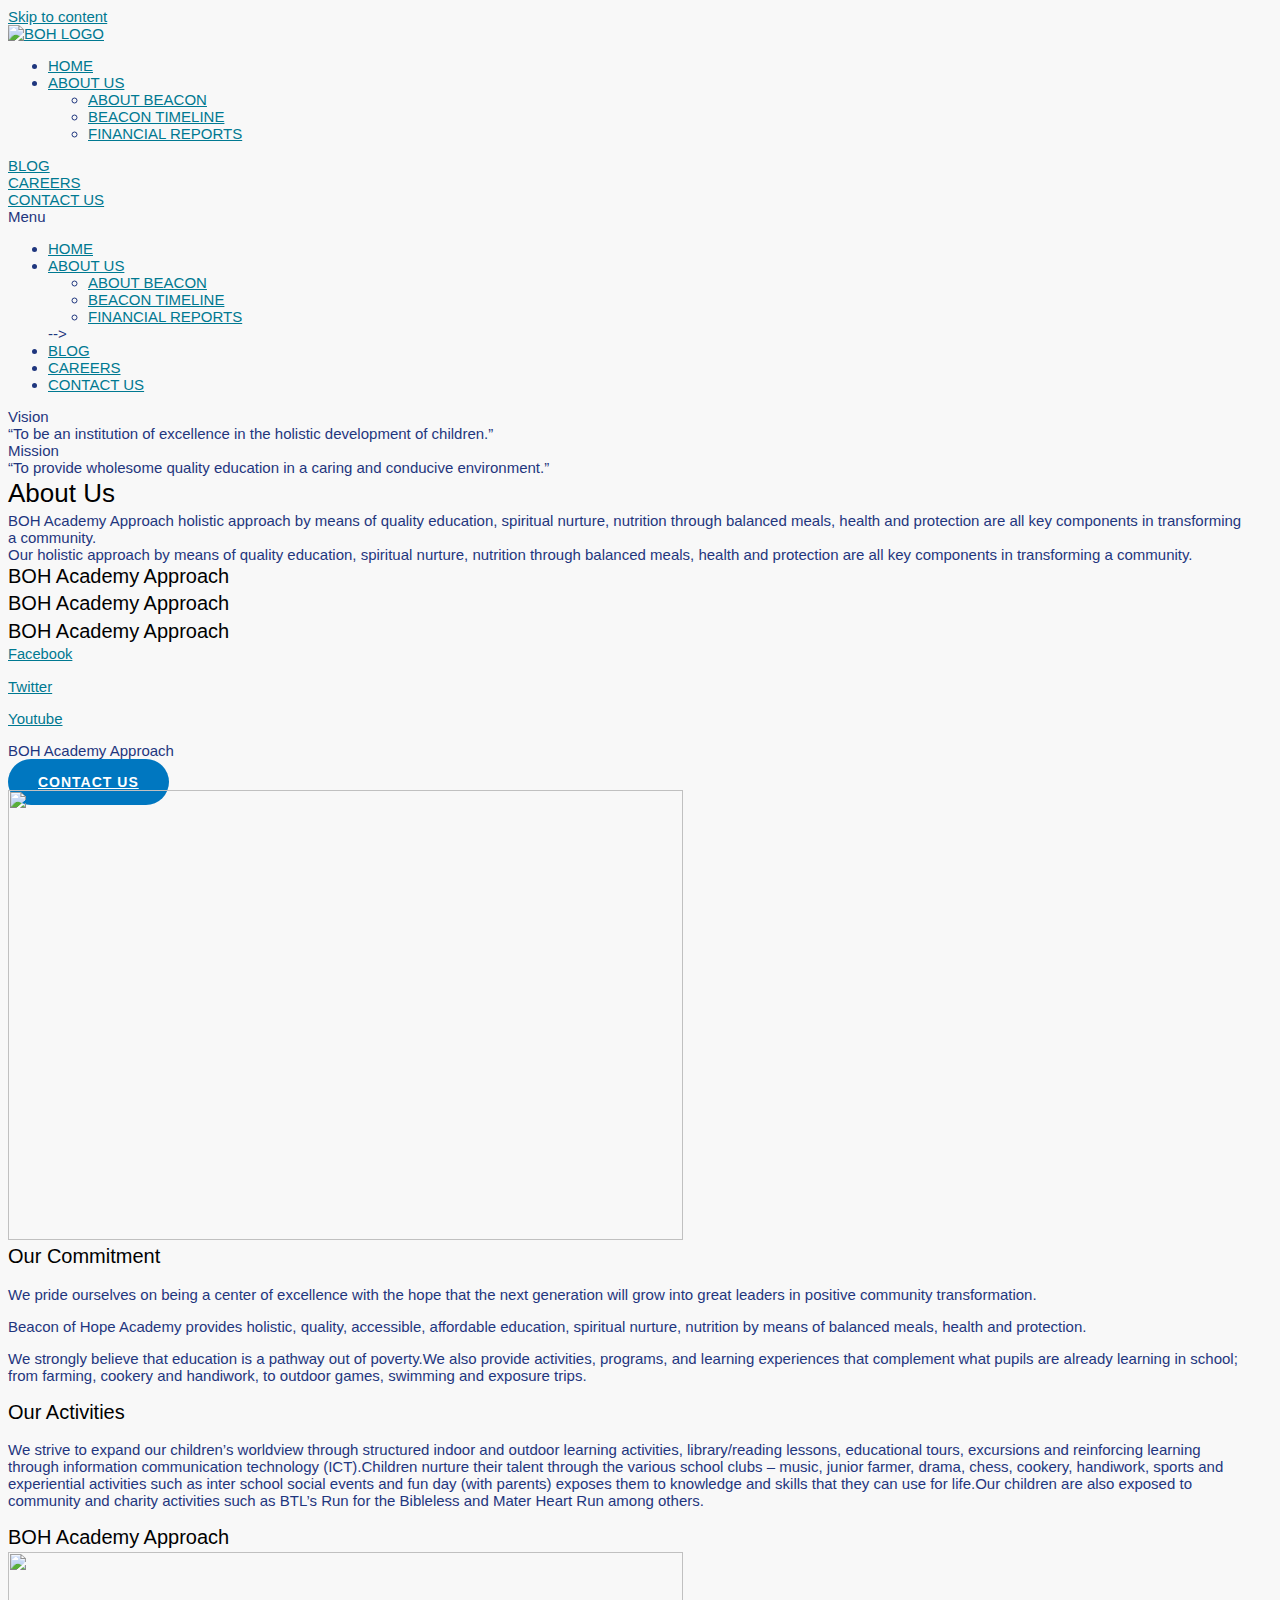
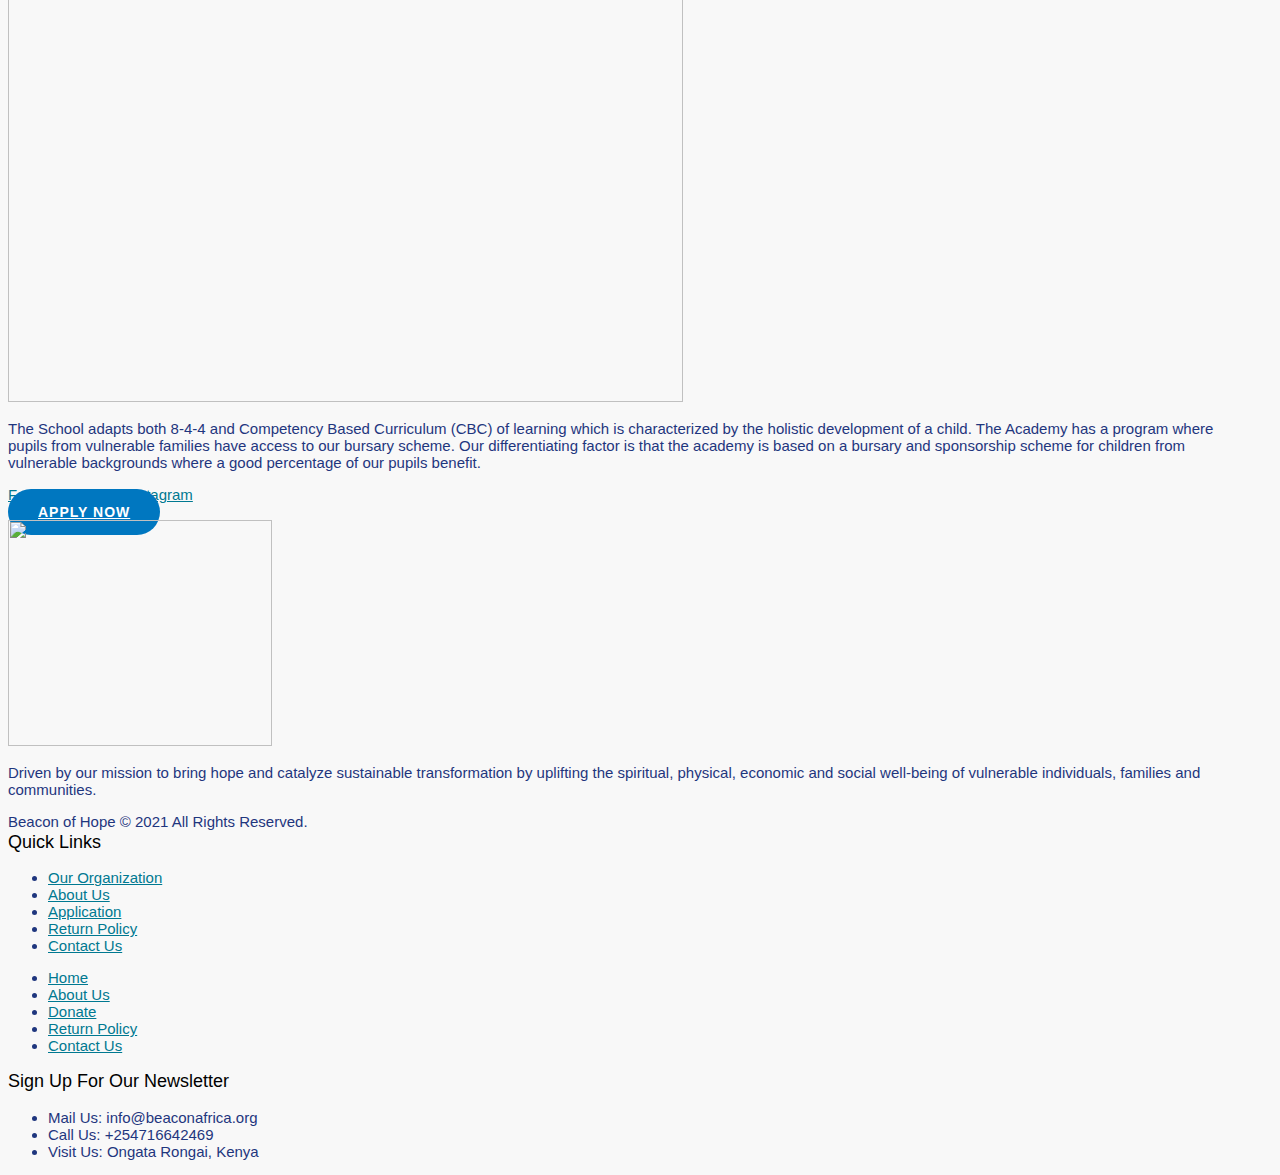
==== commit 5865d4ad: "modified:   apply.html 	modified:   index.html 	modified:   style.css" ====
--- a/index.html
+++ b/index.html
@@ -737,9 +737,9 @@
 				<div class="elementor-element elementor-element-226fafa elementor-nav-menu__align-center elementor-nav-menu--dropdown-tablet elementor-nav-menu__text-align-aside elementor-widget elementor-widget-nav-menu" data-id="226fafa" data-element_type="widget" data-settings="{&quot;layout&quot;:&quot;vertical&quot;,&quot;submenu_icon&quot;:{&quot;value&quot;:&quot;&lt;i class=\&quot;fas fa-caret-down\&quot;&gt;&lt;\/i&gt;&quot;,&quot;library&quot;:&quot;fa-solid&quot;}}" data-widget_type="nav-menu.default">
 				<div class="elementor-widget-container">
 						<nav class="elementor-nav-menu--main elementor-nav-menu__container elementor-nav-menu--layout-vertical e--pointer-none">
-				<ul id="menu-1-226fafa" class="elementor-nav-menu sm-vertical"><li class="menu-item menu-item-type-custom menu-item-object-custom menu-item-home menu-item-1337"><a href="https://beaconafrica.org/" class="elementor-item menu-link">Home</a></li>
+				<ul id="menu-1-226fafa" class="elementor-nav-menu sm-vertical"><li class="menu-item menu-item-type-custom menu-item-object-custom menu-item-home menu-item-1337"><a href="https://beaconafrica.org/" class="elementor-item menu-link">Our Organization</a></li>
 <li class="menu-item menu-item-type-post_type menu-item-object-page menu-item-1336"><a href="https://beaconafrica.org/about-us/" class="elementor-item menu-link">About Us</a></li>
-<li class="menu-item menu-item-type-post_type menu-item-object-page menu-item-1334"><a href="https://beaconafrica.org/donate/" class="elementor-item menu-link">Donate</a></li>
+<li class="menu-item menu-item-type-post_type menu-item-object-page menu-item-1334"><a href="apply.html" class="elementor-item menu-link">Application</a></li>
 <li class="menu-item menu-item-type-post_type menu-item-object-page menu-item-4460"><a href="https://beaconafrica.org/elementor-4452/" class="elementor-item menu-link">Return Policy</a></li>
 <li class="menu-item menu-item-type-post_type menu-item-object-page menu-item-1335"><a href="https://beaconafrica.org/contact-us/" class="elementor-item menu-link">Contact Us</a></li>
 </ul>			</nav>
--- a/index.css
+++ b/index.css
@@ -805,7 +805,7 @@
   border-color: rgba(0, 120, 194, 0.79);
 }
 
-.elementor-widget-heading h1.elementor-heading-title {
+.elementor-widget-heading h1.elRHS | ementor-heading-title {
   line-height: 1;
 }
 
